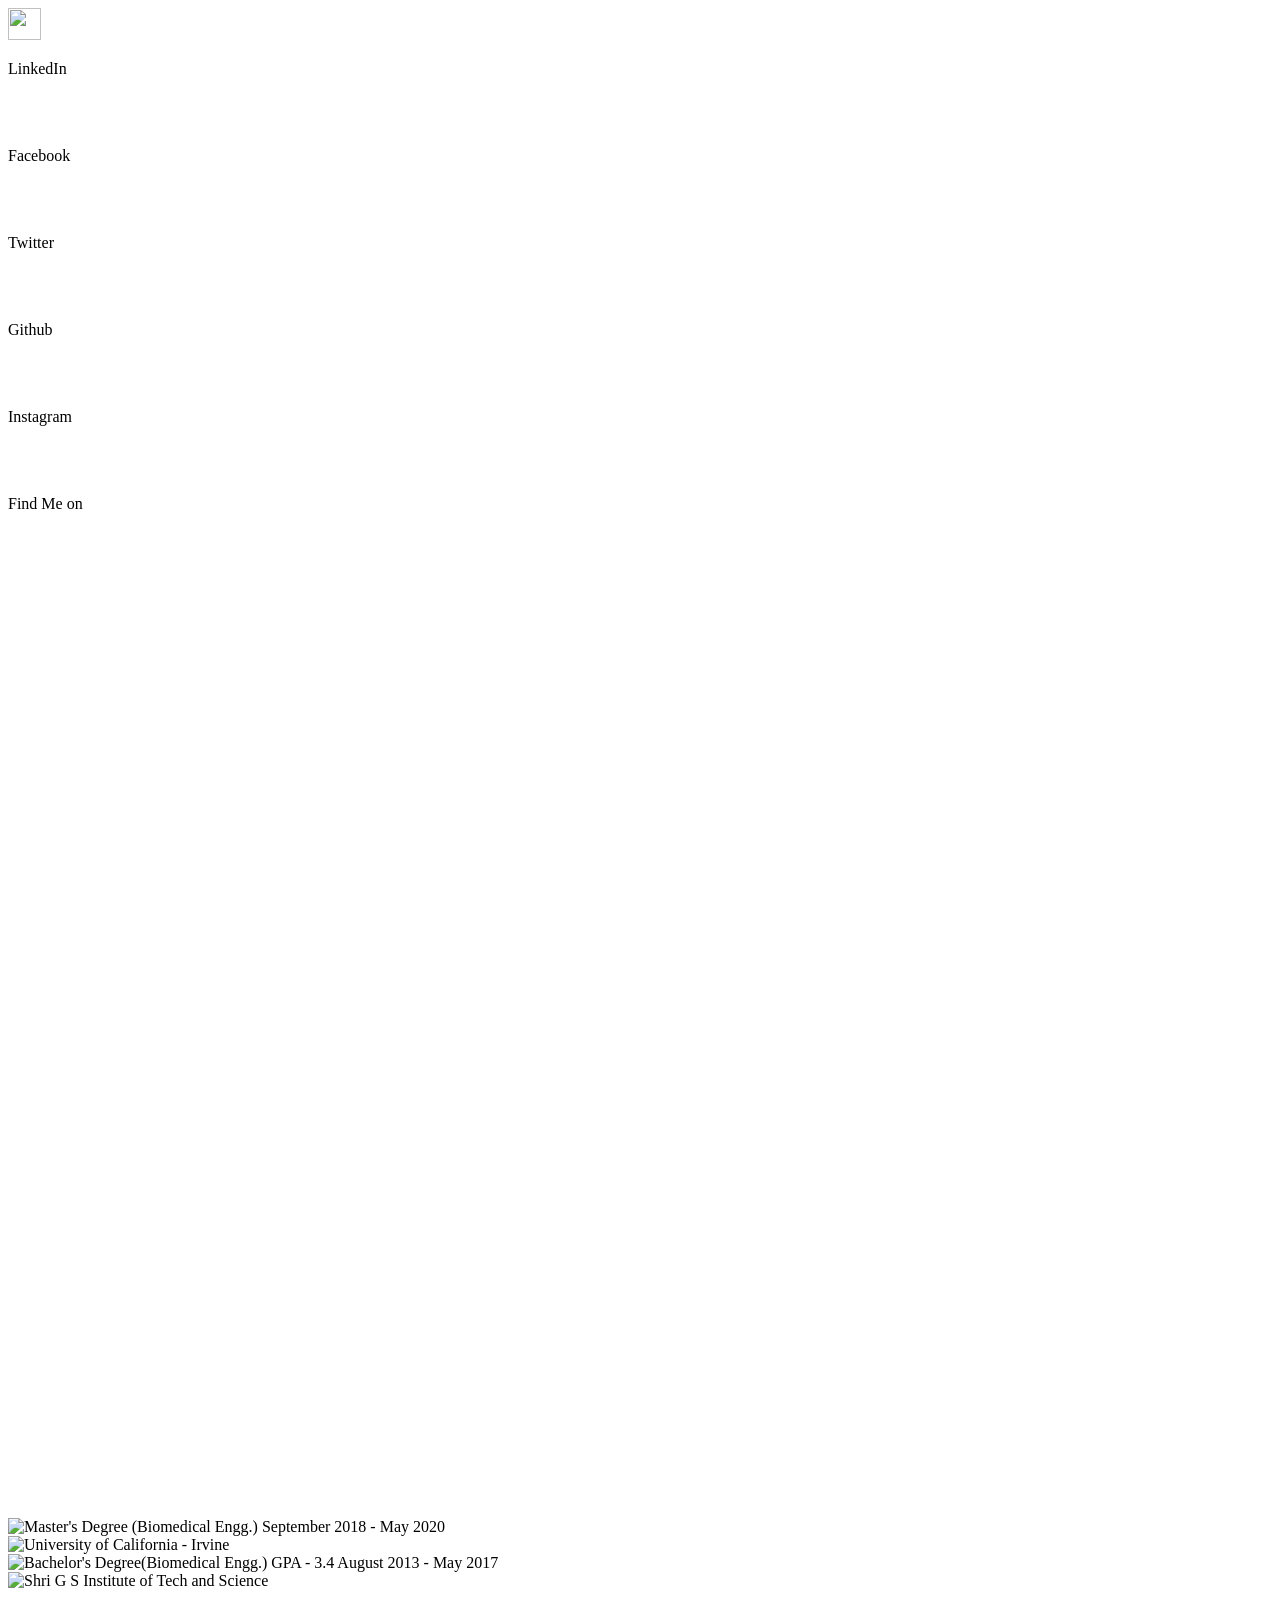
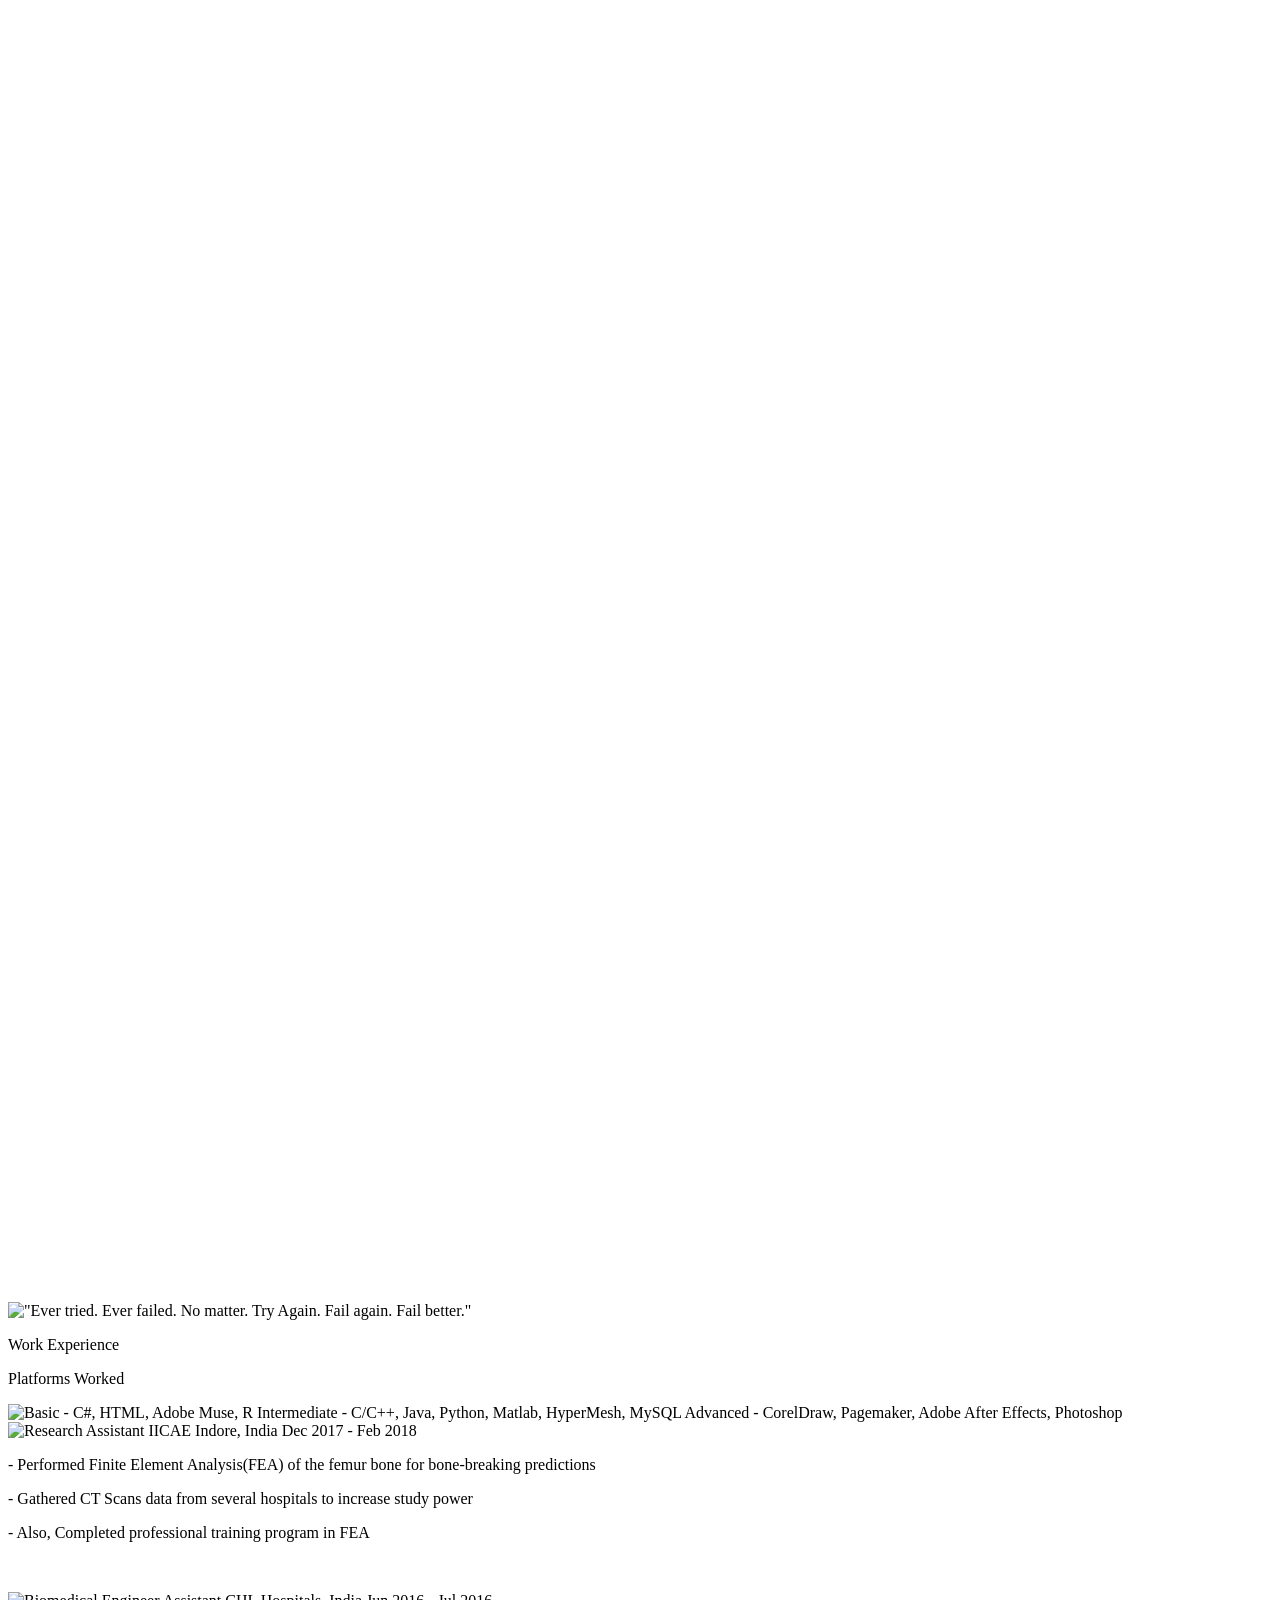
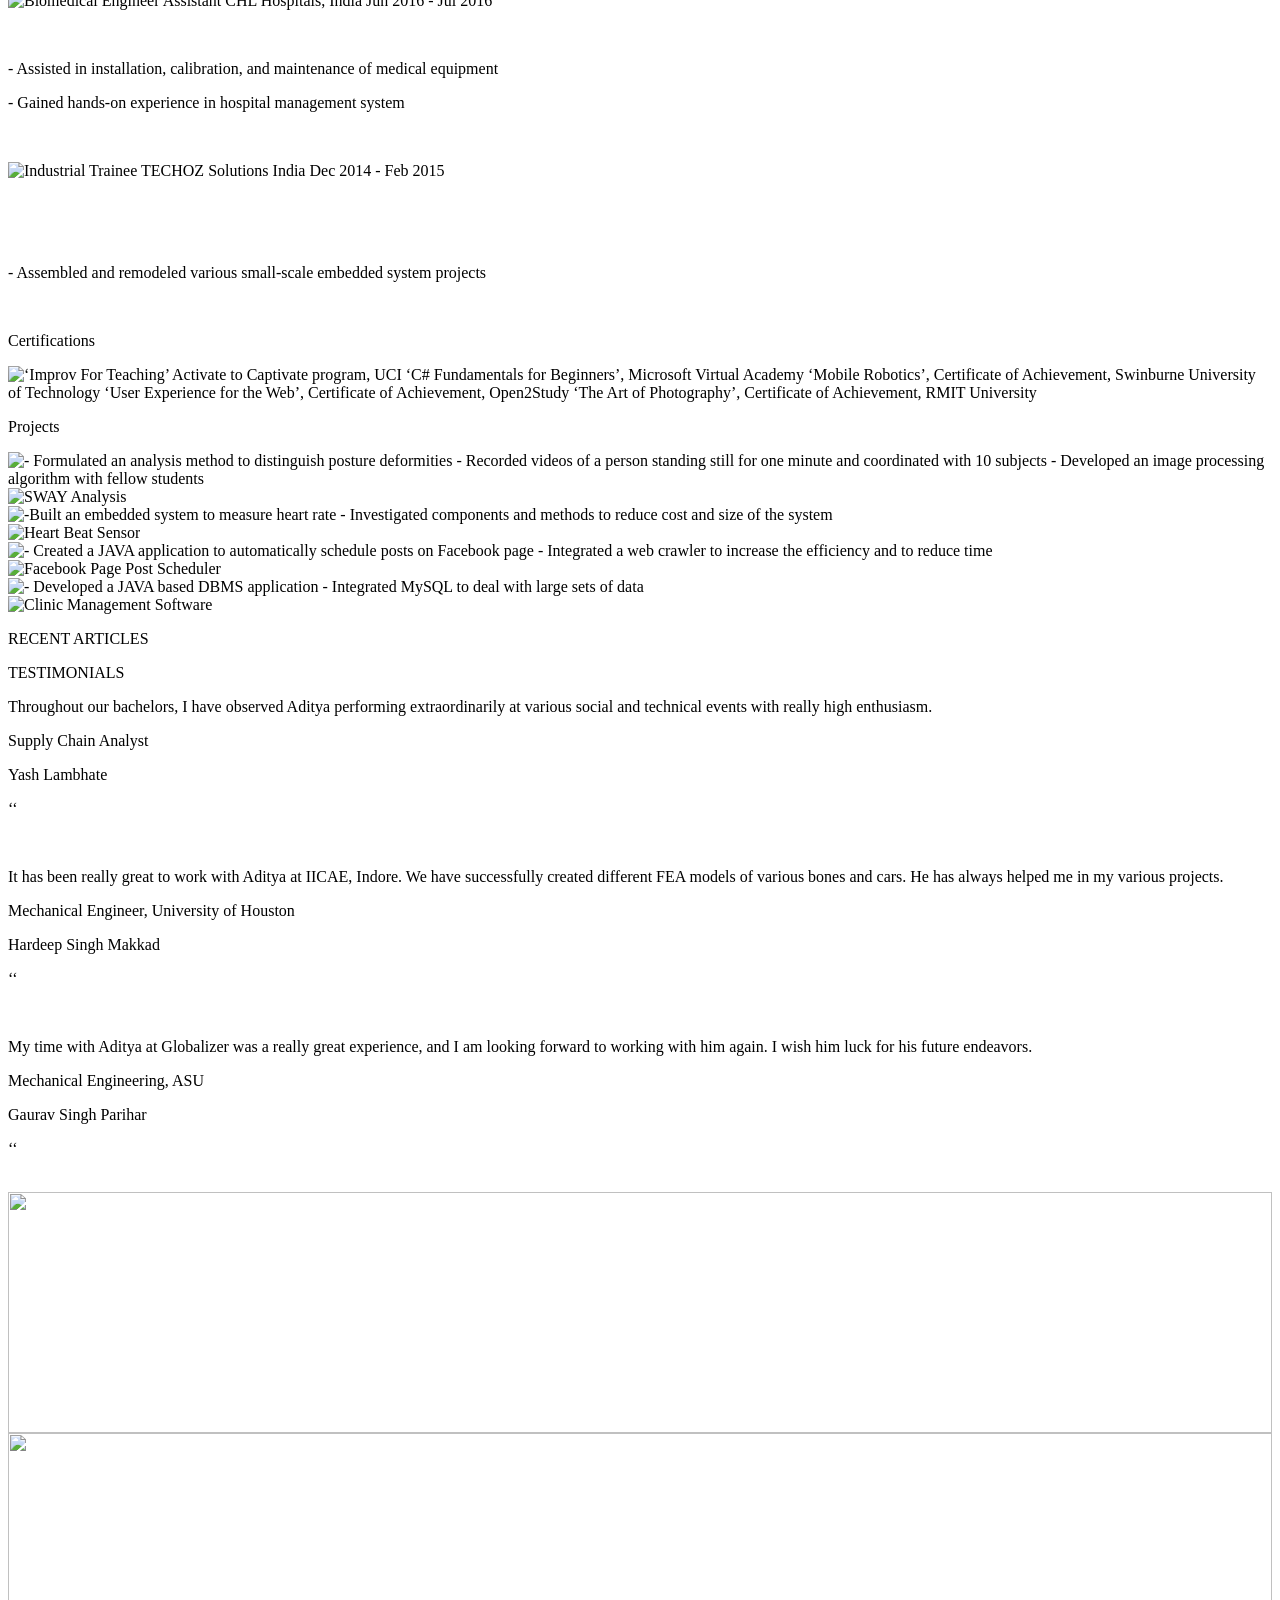
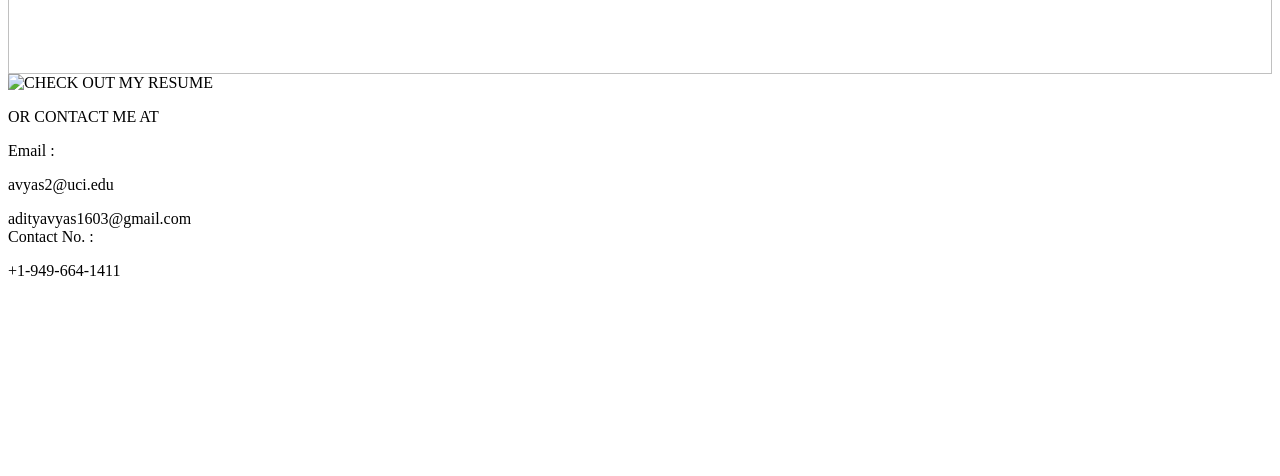
==== index.html @ 67d9429c "Create index.html" ====
<!DOCTYPE html>
<html class="nojs html css_verticalspacer" lang="en-US">
 <head>

  <meta http-equiv="Content-type" content="text/html;charset=UTF-8"/>
  <meta name="generator" content="2017.0.2.363"/>
  
  <script type="text/javascript">
   // Update the 'nojs'/'js' class on the html node
document.documentElement.className = document.documentElement.className.replace(/\bnojs\b/g, 'js');

// Check that all required assets are uploaded and up-to-date
if(typeof Muse == "undefined") window.Muse = {}; window.Muse.assets = {"required":["museutils.js", "museconfig.js", "webpro.js", "musewpslideshow.js", "jquery.museoverlay.js", "touchswipe.js", "jquery.musepolyfill.bgsize.js", "jquery.watch.js", "require.js", "index.css"], "outOfDate":[]};
</script>
  
  <title>INTRO</title>
  <!-- CSS -->
  <link rel="stylesheet" type="text/css" href="css/site_global.css?crc=293378168"/>
  <link rel="stylesheet" type="text/css" href="css/index.css?crc=4004415367" id="pagesheet"/>
  <!-- Other scripts -->
  <script type="text/javascript">
   var __adobewebfontsappname__ = "muse";
</script>
  <!-- JS includes -->
  <script src="https://webfonts.creativecloud.com/open-sans-condensed:n3:default;dosis:n3:default.js" type="text/javascript"></script>
    <!--HTML Widget code-->
  
    <style>
      body #page .menueffect{opacity:0;visibility:hidden}body #page .menueffect.mt-scroll-slide-top,body #page .menueffect.mt-scroll-slide-right,body #page .menueffect.mt-scroll-slide-bottom,body #page .menueffect.mt-scroll-slide-left{transition:opacity 500ms ease-in,visibility 500ms ease-in,-webkit-transform 500ms ease-in;transition:transform 500ms ease-in,opacity 500ms ease-in,visibility 500ms ease-in;transition:transform 500ms ease-in,opacity 500ms ease-in,visibility 500ms ease-in,-webkit-transform 500ms ease-in}body #page .menueffect.mt-scroll-slide-top.mt-scroll-show,body #page .menueffect.mt-scroll-slide-right.mt-scroll-show,body #page .menueffect.mt-scroll-slide-bottom.mt-scroll-show,body #page .menueffect.mt-scroll-slide-left.mt-scroll-show{opacity:1;visibility:visible}body #page .menueffect.mt-scroll-slide-top.mt-scroll-hide,body #page .menueffect.mt-scroll-slide-right.mt-scroll-hide,body #page .menueffect.mt-scroll-slide-bottom.mt-scroll-hide,body #page .menueffect.mt-scroll-slide-left.mt-scroll-hide{opacity:0;visibility:hidden}body #page .menueffect.mt-scroll-slide-top.mt-scroll-show{-webkit-transform:translateY(0%);-ms-transform:translateY(0%);transform:translateY(0%)}body #page .menueffect.mt-scroll-slide-top.mt-scroll-hide{-webkit-transform:translateY(-100%);-ms-transform:translateY(-100%);transform:translateY(-100%)}body #page .menueffect.mt-scroll-slide-right.mt-scroll-show{-webkit-transform:translateX(0%);-ms-transform:translateX(0%);transform:translateX(0%)}body #page .menueffect.mt-scroll-slide-right.mt-scroll-hide{-webkit-transform:translateX(100%);-ms-transform:translateX(100%);transform:translateX(100%)}body #page .menueffect.mt-scroll-slide-bottom.mt-scroll-show{-webkit-transform:translateY(0%);-ms-transform:translateY(0%);transform:translateY(0%)}body #page .menueffect.mt-scroll-slide-bottom.mt-scroll-hide{-webkit-transform:translateY(100%);-ms-transform:translateY(100%);transform:translateY(100%)}body #page .menueffect.mt-scroll-slide-left.mt-scroll-show{-webkit-transform:translateX(0%);-ms-transform:translateX(0%);transform:translateX(0%)}body #page .menueffect.mt-scroll-slide-left.mt-scroll-hide{-webkit-transform:translateX(-100%);-ms-transform:translateX(-100%);transform:translateX(-100%)}body #page .menueffect.mt-scroll-fade{transition:opacity 500ms ease-in,visibility 500ms ease-in}body #page .menueffect.mt-scroll-fade.mt-scroll-show{opacity:1;visibility:visible}body #page .menueffect.mt-scroll-fade.mt-scroll-hide{opacity:0;visibility:hidden}

    </style>
    
    
    <style>
      body #page .page3{opacity:0;visibility:hidden}body #page .page3.mt-scroll-slide-top,body #page .page3.mt-scroll-slide-right,body #page .page3.mt-scroll-slide-bottom,body #page .page3.mt-scroll-slide-left{transition:opacity 1000ms ease-in,visibility 1000ms ease-in,-webkit-transform 1000ms ease-in;transition:transform 1000ms ease-in,opacity 1000ms ease-in,visibility 1000ms ease-in;transition:transform 1000ms ease-in,opacity 1000ms ease-in,visibility 1000ms ease-in,-webkit-transform 1000ms ease-in}body #page .page3.mt-scroll-slide-top.mt-scroll-show,body #page .page3.mt-scroll-slide-right.mt-scroll-show,body #page .page3.mt-scroll-slide-bottom.mt-scroll-show,body #page .page3.mt-scroll-slide-left.mt-scroll-show{opacity:1;visibility:visible}body #page .page3.mt-scroll-slide-top.mt-scroll-hide,body #page .page3.mt-scroll-slide-right.mt-scroll-hide,body #page .page3.mt-scroll-slide-bottom.mt-scroll-hide,body #page .page3.mt-scroll-slide-left.mt-scroll-hide{opacity:0;visibility:hidden}body #page .page3.mt-scroll-slide-top.mt-scroll-show{-webkit-transform:translateY(0%);-ms-transform:translateY(0%);transform:translateY(0%)}body #page .page3.mt-scroll-slide-top.mt-scroll-hide{-webkit-transform:translateY(-100%);-ms-transform:translateY(-100%);transform:translateY(-100%)}body #page .page3.mt-scroll-slide-right.mt-scroll-show{-webkit-transform:translateX(0%);-ms-transform:translateX(0%);transform:translateX(0%)}body #page .page3.mt-scroll-slide-right.mt-scroll-hide{-webkit-transform:translateX(100%);-ms-transform:translateX(100%);transform:translateX(100%)}body #page .page3.mt-scroll-slide-bottom.mt-scroll-show{-webkit-transform:translateY(0%);-ms-transform:translateY(0%);transform:translateY(0%)}body #page .page3.mt-scroll-slide-bottom.mt-scroll-hide{-webkit-transform:translateY(100%);-ms-transform:translateY(100%);transform:translateY(100%)}body #page .page3.mt-scroll-slide-left.mt-scroll-show{-webkit-transform:translateX(0%);-ms-transform:translateX(0%);transform:translateX(0%)}body #page .page3.mt-scroll-slide-left.mt-scroll-hide{-webkit-transform:translateX(-100%);-ms-transform:translateX(-100%);transform:translateX(-100%)}body #page .page3.mt-scroll-fade{transition:opacity 1000ms ease-in,visibility 1000ms ease-in}body #page .page3.mt-scroll-fade.mt-scroll-show{opacity:1;visibility:visible}body #page .page3.mt-scroll-fade.mt-scroll-hide{opacity:0;visibility:hidden}

    </style>
    
    
    <style>
      body #page .page2{opacity:0;visibility:hidden}body #page .page2.mt-scroll-slide-top,body #page .page2.mt-scroll-slide-right,body #page .page2.mt-scroll-slide-bottom,body #page .page2.mt-scroll-slide-left{transition:opacity 1000ms ease-in,visibility 1000ms ease-in,-webkit-transform 1000ms ease-in;transition:transform 1000ms ease-in,opacity 1000ms ease-in,visibility 1000ms ease-in;transition:transform 1000ms ease-in,opacity 1000ms ease-in,visibility 1000ms ease-in,-webkit-transform 1000ms ease-in}body #page .page2.mt-scroll-slide-top.mt-scroll-show,body #page .page2.mt-scroll-slide-right.mt-scroll-show,body #page .page2.mt-scroll-slide-bottom.mt-scroll-show,body #page .page2.mt-scroll-slide-left.mt-scroll-show{opacity:1;visibility:visible}body #page .page2.mt-scroll-slide-top.mt-scroll-hide,body #page .page2.mt-scroll-slide-right.mt-scroll-hide,body #page .page2.mt-scroll-slide-bottom.mt-scroll-hide,body #page .page2.mt-scroll-slide-left.mt-scroll-hide{opacity:0;visibility:hidden}body #page .page2.mt-scroll-slide-top.mt-scroll-show{-webkit-transform:translateY(0%);-ms-transform:translateY(0%);transform:translateY(0%)}body #page .page2.mt-scroll-slide-top.mt-scroll-hide{-webkit-transform:translateY(-100%);-ms-transform:translateY(-100%);transform:translateY(-100%)}body #page .page2.mt-scroll-slide-right.mt-scroll-show{-webkit-transform:translateX(0%);-ms-transform:translateX(0%);transform:translateX(0%)}body #page .page2.mt-scroll-slide-right.mt-scroll-hide{-webkit-transform:translateX(100%);-ms-transform:translateX(100%);transform:translateX(100%)}body #page .page2.mt-scroll-slide-bottom.mt-scroll-show{-webkit-transform:translateY(0%);-ms-transform:translateY(0%);transform:translateY(0%)}body #page .page2.mt-scroll-slide-bottom.mt-scroll-hide{-webkit-transform:translateY(100%);-ms-transform:translateY(100%);transform:translateY(100%)}body #page .page2.mt-scroll-slide-left.mt-scroll-show{-webkit-transform:translateX(0%);-ms-transform:translateX(0%);transform:translateX(0%)}body #page .page2.mt-scroll-slide-left.mt-scroll-hide{-webkit-transform:translateX(-100%);-ms-transform:translateX(-100%);transform:translateX(-100%)}body #page .page2.mt-scroll-fade{transition:opacity 1000ms ease-in,visibility 1000ms ease-in}body #page .page2.mt-scroll-fade.mt-scroll-show{opacity:1;visibility:visible}body #page .page2.mt-scroll-fade.mt-scroll-hide{opacity:0;visibility:hidden}

    </style>
    
    
<style>
canvas {background:transparent;}
</style>

    <style>
      body #page .page4{opacity:0;visibility:hidden}body #page .page4.mt-scroll-slide-top,body #page .page4.mt-scroll-slide-right,body #page .page4.mt-scroll-slide-bottom,body #page .page4.mt-scroll-slide-left{transition:opacity 1000ms ease-in,visibility 1000ms ease-in,-webkit-transform 1000ms ease-in;transition:transform 1000ms ease-in,opacity 1000ms ease-in,visibility 1000ms ease-in;transition:transform 1000ms ease-in,opacity 1000ms ease-in,visibility 1000ms ease-in,-webkit-transform 1000ms ease-in}body #page .page4.mt-scroll-slide-top.mt-scroll-show,body #page .page4.mt-scroll-slide-right.mt-scroll-show,body #page .page4.mt-scroll-slide-bottom.mt-scroll-show,body #page .page4.mt-scroll-slide-left.mt-scroll-show{opacity:1;visibility:visible}body #page .page4.mt-scroll-slide-top.mt-scroll-hide,body #page .page4.mt-scroll-slide-right.mt-scroll-hide,body #page .page4.mt-scroll-slide-bottom.mt-scroll-hide,body #page .page4.mt-scroll-slide-left.mt-scroll-hide{opacity:0;visibility:hidden}body #page .page4.mt-scroll-slide-top.mt-scroll-show{-webkit-transform:translateY(0%);-ms-transform:translateY(0%);transform:translateY(0%)}body #page .page4.mt-scroll-slide-top.mt-scroll-hide{-webkit-transform:translateY(-100%);-ms-transform:translateY(-100%);transform:translateY(-100%)}body #page .page4.mt-scroll-slide-right.mt-scroll-show{-webkit-transform:translateX(0%);-ms-transform:translateX(0%);transform:translateX(0%)}body #page .page4.mt-scroll-slide-right.mt-scroll-hide{-webkit-transform:translateX(100%);-ms-transform:translateX(100%);transform:translateX(100%)}body #page .page4.mt-scroll-slide-bottom.mt-scroll-show{-webkit-transform:translateY(0%);-ms-transform:translateY(0%);transform:translateY(0%)}body #page .page4.mt-scroll-slide-bottom.mt-scroll-hide{-webkit-transform:translateY(100%);-ms-transform:translateY(100%);transform:translateY(100%)}body #page .page4.mt-scroll-slide-left.mt-scroll-show{-webkit-transform:translateX(0%);-ms-transform:translateX(0%);transform:translateX(0%)}body #page .page4.mt-scroll-slide-left.mt-scroll-hide{-webkit-transform:translateX(-100%);-ms-transform:translateX(-100%);transform:translateX(-100%)}body #page .page4.mt-scroll-fade{transition:opacity 1000ms ease-in,visibility 1000ms ease-in}body #page .page4.mt-scroll-fade.mt-scroll-show{opacity:1;visibility:visible}body #page .page4.mt-scroll-fade.mt-scroll-hide{opacity:0;visibility:hidden}

    </style>
    
    
	<style>
	.particle {width: 100%px; height: 1119px;}
	</style>
	
	
      <style>

        #page #u2139 {
          display: none;
        }

        body .u2139-mt_btn_top {
          opacity: 0;
          visibility: hidden;
          position: fixed;
          padding: 15px;
          z-index: 999;
          display: inline-block;
          background: rgba(56,56,56, 1);
          border: 0px solid rgba(56,56,56, 1);
          outline: none;
          font-size: 14px;
          text-decoration: none !important;
          color: rgb(255,255,255);
          border-radius: 5px;
          transition: visibility 1s, opacity 1s;
          font-family: Source Sans Pro, Arial, sans-serif;
          min-width: calc(50px - 30px);
          height: calc(50px - 30px);
          line-height: calc(50px - 30px);
          text-align: center;
          transition-delay: 0s;
        }

        body .u2139-mt_btn_top.show_scroll {
          opacity: 1;
          visibility: visible;
        }
       
        body .u2139-mt_btn_top .u2139-mt-scrolltop-arrow {
          display: inline-block;
          position: relative;
          text-align: center;
          color: rgb(255,255,255);
          margin-left: .75em;
          border-radius: 5px;
          vertical-align: middle;
        }

        body .u2139-mt_btn_top .u2139-mt-scrolltop-arrow:after {
          content: '';
          display: inline-block;
          width: 10px;
          height: 10px;
          border-top: 2px solid rgb(255,255,255);
          border-right: 2px solid rgb(255,255,255);
          -moz-transform: rotate(-45deg);
          -webkit-transform: rotate(-45deg);
          transform: rotate(-45deg);
          vertical-align: middle;
        }

        body .u2139-mt_btn_top.arrow-only .u2139-mt-scrolltop-arrow {
          margin-left: 0;
          margin-top: 1px;
        }

        body .u2139-mt_btn_top:hover {
          background: rgba(126,124,124, 1);
          border-color: rgba(126,124,124, 1);
          color: rgb(255,255,255);
        }

        body .u2139-mt_btn_top:hover .u2139-mt-scrolltop-arrow:after {
          border-top: 2px solid rgb(255,255,255);
          border-right: 2px solid rgb(255,255,255);
        }

        button::-moz-focus-inner {
          border: none;
        }

      </style>
    
		<style>
.u4197 {
  position: relative;
  overflow: hidden;
  margin: 0px;
  width: 100%px;
  height: 241px;
  color: #000000;
  text-align: left;
  background: #FFFFFF;
}

.u4197 *,
.u4197:before,
.u4197:after {
  -webkit-box-sizing: border-box;
  box-sizing: border-box;
  -webkit-transition: all 0.4s ease;
  transition: all 0.4s ease;
}

.u4197 img {
  backface-visibility: hidden;
  vertical-align: top;
display: block;
  width: 100%;
  height: 100%;
  object-fit: cover;
}

.u4197:before,
.u4197:after {
  content: '';
  background-color: #000000;
  position: absolute;
  z-index: 1;
  top: 50%;
  left: 50%;
  opacity: 0;
  -webkit-transform: translate(-50%, -50%);
  transform: translate(-50%, -50%);
}

.u4197:before {
  width: 300px;
  height: 2px;
}

.u4197:after {
  height: 300px;
  width: 2px;
}

.u4197 figcaption {
  position: absolute;
  left: 0;
  bottom: 0;
}

.u4197 h3 {
  font-weight: 400;
  padding: 8px 15px;
  margin: 0;
  opacity: 0;
  -webkit-transform: translateY(100%);
  transform: translateY(100%);
}

.u4197 a {
  position: absolute;
  top: 0;
  bottom: 0;
  left: 0;
  right: 0;
  z-index: 1;
}

.u4197:hover img,
.u4197.hover img {
  zoom: 1;
  filter: alpha(opacity=25);
  -webkit-opacity: 0.25;
  opacity: 0.25;
}

.u4197:hover:before,
.u4197.hover:before,
.u4197:hover:after,
.u4197.hover:after {
  opacity: 1;
}

.u4197:hover:before,
.u4197.hover:before {
  width: 50px;
}

.u4197:hover:after,
.u4197.hover:after {
  height: 50px;
}

.u4197:hover h3,
.u4197.hover h3 {
  -webkit-transform: translateY(0%);
  transform: translateY(0%);
  opacity: 1;
}
</style>
	
		<style>
.u3781 {
  position: relative;
  overflow: hidden;
  margin: 0px;
  width: 100%px;
  height: 241px;
  color: #000000;
  text-align: left;
  background: #FFFFFF;
}

.u3781 *,
.u3781:before,
.u3781:after {
  -webkit-box-sizing: border-box;
  box-sizing: border-box;
  -webkit-transition: all 0.4s ease;
  transition: all 0.4s ease;
}

.u3781 img {
  backface-visibility: hidden;
  vertical-align: top;
display: block;
  width: 100%;
  height: 100%;
  object-fit: cover;
}

.u3781:before,
.u3781:after {
  content: '';
  background-color: #000000;
  position: absolute;
  z-index: 1;
  top: 50%;
  left: 50%;
  opacity: 0;
  -webkit-transform: translate(-50%, -50%);
  transform: translate(-50%, -50%);
}

.u3781:before {
  width: 300px;
  height: 2px;
}

.u3781:after {
  height: 300px;
  width: 2px;
}

.u3781 figcaption {
  position: absolute;
  left: 0;
  bottom: 0;
}

.u3781 h3 {
  font-weight: 400;
  padding: 8px 15px;
  margin: 0;
  opacity: 0;
  -webkit-transform: translateY(100%);
  transform: translateY(100%);
}

.u3781 a {
  position: absolute;
  top: 0;
  bottom: 0;
  left: 0;
  right: 0;
  z-index: 1;
}

.u3781:hover img,
.u3781.hover img {
  zoom: 1;
  filter: alpha(opacity=25);
  -webkit-opacity: 0.25;
  opacity: 0.25;
}

.u3781:hover:before,
.u3781.hover:before,
.u3781:hover:after,
.u3781.hover:after {
  opacity: 1;
}

.u3781:hover:before,
.u3781.hover:before {
  width: 50px;
}

.u3781:hover:after,
.u3781.hover:after {
  height: 50px;
}

.u3781:hover h3,
.u3781.hover h3 {
  -webkit-transform: translateY(0%);
  transform: translateY(0%);
  opacity: 1;
}
</style>
	
 </head>
 <body>

  <div class="page3 clearfix" id="page"><!-- column -->
   <div class="position_content" id="page_position_content">
    <div class="size_fixed colelem" id="u1993"><!-- custom html -->
     
      
    
    </div>
    <div class="PamphletWidget clearfix colelem" id="pamphletu1450"><!-- none box -->
     <div class="ThumbGroup clearfix grpelem" id="u1453"><!-- none box -->
      <div class="popup_anchor" id="u1454popup">
       <div class="Thumb popup_element clearfix" id="u1454"><!-- group -->
        <div class="grpelem" id="u1455"><!-- state-based BG images --></div>
        <div class="clip_frame grpelem" id="u1457"><!-- image -->
         <img class="block" id="u1457_img" src="images/menu_icon_04_white_3line-crop-u1457.png?crc=4158053167" alt="" width="33" height="32"/>
        </div>
       </div>
      </div>
     </div>
     <div class="popup_anchor" id="u1463popup">
      <div class="ContainerGroup clearfix" id="u1463"><!-- stack box -->
       <div class="Container invi clearfix grpelem" id="u1464"><!-- column -->
        <div class="colelem" id="u1465"><!-- simple frame --></div>
        <div class="Button clearfix colelem" id="buttonu1484"><!-- container box -->
         <div class="clearfix grpelem" id="u1487-4"><!-- content -->
          <p id="u1487-2"><span class="Menu-Buttons" id="u1487" onclick="location.href='https://www.linkedin.com/in/adityavyasbme/'">LinkedIn</span></p>
         </div>
         <div class="clip_frame grpelem" id="u1485"><!-- image -->
          <img class="block" id="u1485_img" src="images/pointer.png?crc=3760686964" alt="" width="17" height="33"/>
         </div>
        </div>
        <div class="Button clearfix colelem" id="buttonu1488"><!-- container box -->
         <div class="clearfix grpelem" id="u1489-4"><!-- content -->
          <p id="u1489-2"><span class="Menu-Buttons" id="u1489" onclick="location.href='https://www.facebook.com/rstaraditya'">Facebook</span></p>
         </div>
         <div class="clip_frame grpelem" id="u1490"><!-- image -->
          <img class="block" id="u1490_img" src="images/pointer.png?crc=3760686964" alt="" width="17" height="33"/>
         </div>
        </div>
        <div class="Button clearfix colelem" id="buttonu1476"><!-- container box -->
         <div class="clearfix grpelem" id="u1479-4"><!-- content -->
          <p id="u1479-2"><span class="Menu-Buttons" id="u1479" onclick="location.href='https://twitter.com/rstaraditya'">Twitter</span></p>
         </div>
         <div class="clip_frame grpelem" id="u1477"><!-- image -->
          <img class="block" id="u1477_img" src="images/pointer.png?crc=3760686964" alt="" width="17" height="33"/>
         </div>
        </div>
        <div class="Button clearfix colelem" id="buttonu1472"><!-- container box -->
         <div class="clearfix grpelem" id="u1475-4"><!-- content -->
          <p id="u1475-2"><span class="Menu-Buttons" id="u1475" onclick="location.href='https://github.com/adityavyasbme'">Github</span></p>
         </div>
         <div class="clip_frame grpelem" id="u1473"><!-- image -->
          <img class="block" id="u1473_img" src="images/pointer.png?crc=3760686964" alt="" width="17" height="33"/>
         </div>
        </div>
        <div class="Button clearfix colelem" id="buttonu1480"><!-- container box -->
         <div class="clearfix grpelem" id="u1481-4"><!-- content -->
          <p id="u1481-2"><span class="Menu-Buttons" id="u1481" onclick="location.href='https://www.instagram.com/indian_traveller___/?hl=en'">Instagram</span></p>
         </div>
         <div class="clip_frame grpelem" id="u1482"><!-- image -->
          <img class="block" id="u1482_img" src="images/pointer.png?crc=3760686964" alt="" width="17" height="33"/>
         </div>
        </div>
        <div class="clearfix colelem" id="u1466"><!-- group -->
         <a class="nonblock nontext clearfix grpelem" id="u1471-4"><!-- content --><p>Find Me on</p></a>
        </div>
       </div>
      </div>
     </div>
    </div>
    <div class="clearfix colelem" id="pu206"><!-- group -->
     <div class="browser_width grpelem" id="u206-bw">
      <div class="menueffect museBGSize" id="u206"><!-- group -->
       <div class="clearfix" id="u206_align_to_page">
        <img class="grpelem" id="u202-6" alt="Hey There! I am Aditya Vyas" width="583" height="227" src="images/u202-6.png?crc=4177554536"/><!-- rasterized frame -->
       </div>
      </div>
     </div>
     <div class="page2 size_fixed grpelem" id="u2109"><!-- custom html -->
      
      
    
     </div>
     <div class="page2 size_fixed grpelem" id="u2054"><!-- custom html -->
      
      
    
     </div>
     <div class="browser_width grpelem" id="u4279-bw">
      <div class="size_browser_width" id="u4279"><!-- custom html -->
       
<!-- This Adobe Muse widget was created by the team at MuseFree.com -->
 <canvas id="canvas"></canvas>

      </div>
     </div>
    </div>
    <div class="clearfix colelem" id="pu3796"><!-- group -->
     <div class="browser_width grpelem" id="u3796-bw">
      <div class="museBGSize rgba-background" id="u3796"><!-- group -->
       <div class="clearfix" id="u3796_align_to_page">
        <div class="page4 H2 clearfix grpelem" id="u733-4"><!-- content -->
         <h2>Education</h2>
        </div>
       </div>
      </div>
     </div>
     <div class="page4 size_fixed grpelem" id="u2150"><!-- custom html -->
      
      
    
     </div>
     <div class="PamphletWidget clearfix grpelem" id="pamphletu2613"><!-- none box -->
      <div class="popup_anchor" id="u2616popup">
       <div class="ContainerGroup clearfix" id="u2616"><!-- none box -->
        <div class="Container invi shadow rgba-background clearfix grpelem" id="u2617"><!-- group -->
         <img class="grpelem" id="u3836-6" alt="Master's Degree (Biomedical Engg.) September 2018 - May 2020" width="436" height="75" src="images/u3836-6.png?crc=3831206050"/><!-- rasterized frame -->
        </div>
       </div>
      </div>
      <div class="ThumbGroup clearfix grpelem" id="u2625"><!-- none box -->
       <div class="popup_anchor" id="u2626popup">
        <div class="Thumb popup_element rgba-background shadow clearfix" id="u2626"><!-- group -->
         <img class="grpelem" id="u2627" alt="University of California - Irvine" src="images/blank.gif?crc=4208392903"/><!-- state-based BG images -->
        </div>
       </div>
      </div>
     </div>
     <div class="PamphletWidget clearfix grpelem" id="pamphletu2390"><!-- none box -->
      <div class="popup_anchor" id="u2399popup">
       <div class="ContainerGroup clearfix" id="u2399"><!-- none box -->
        <div class="Container invi shadow rgba-background clearfix grpelem" id="u2400"><!-- group -->
         <img class="grpelem" id="u3833-8" alt="Bachelor's Degree(Biomedical Engg.) GPA - 3.4 August 2013 - May 2017" width="432" height="95" src="images/u3833-8.png?crc=4275743310"/><!-- rasterized frame -->
        </div>
       </div>
      </div>
      <div class="ThumbGroup clearfix grpelem" id="u2395"><!-- none box -->
       <div class="popup_anchor" id="u2396popup">
        <div class="Thumb popup_element rgba-background shadow clearfix" id="u2396"><!-- group -->
         <img class="grpelem" id="u2398" alt="Shri G S Institute of Tech and Science" src="images/blank.gif?crc=4208392903"/><!-- state-based BG images -->
        </div>
       </div>
      </div>
     </div>
     <div class="browser_width grpelem" id="u244-bw">
      <div class="page2 museBGSize" id="u244"><!-- column -->
       <div class="clearfix" id="u244_align_to_page">
        <div class="page2 H2 clearfix colelem" id="u251-4"><!-- content -->
         <h2>About Me</h2>
        </div>
        <img class="colelem" id="u255-4" alt="W H O A M I ?" width="129" height="18" src="images/u255-4.png?crc=198804246"/><!-- rasterized frame -->
        <img class="colelem" id="u247-10" alt="Being a 90's kid, I had always been a huge fan of Sci-fi novels, comics, and movies. Can we create a machine that can think on its own? This question popped into my mind when I saw Ironman. I didn't find out the perfect solution, but it directed me to the path of Biocomputational Technologies. The success stories of autonomous surgical systems or the ideas shared at TED Talk always motivated me. So I decided to bolster my knowledge with various massive open online courses, and further, I opted for Biomedical engineering. Currently, I am working upon ML/AI to improve Brain-Computer Interface efficiency. I have an unquenchable thirst to incorporate Computer Science concepts in Biomedical Engineering, and If provided with the opportunity, I would comport myself creditably in any environment. I wish to be in a place, where I can learn how to incubate an elegant idea, formulate it succinctly and passionately strive to reach the goal with scientific integrity." width="801" height="228" src="images/u247-10.png?crc=434876450"/><!-- rasterized frame -->
       </div>
      </div>
     </div>
    </div>
    <div class="clearfix colelem" id="pu4618"><!-- group -->
     <div class="browser_width grpelem" id="u4618-bw">
      <div class="size_browser_width" id="u4618"><!-- custom html -->
       
	<div class="particle"></div>
	
      </div>
     </div>
     <img class="grpelem" id="u4606-4" alt="&quot;Ever tried. Ever failed. No matter. Try Again. Fail again. Fail better.&quot;" width="438" height="136" src="images/u4606-4.png?crc=283880916"/><!-- rasterized frame -->
     <div class="clearfix grpelem" id="u759-4"><!-- content -->
      <p>Work Experience</p>
     </div>
     <div class="size_fixed grpelem" id="u2139"><!-- custom html -->
      
       
    
     </div>
     <div class="clearfix grpelem" id="u4521"><!-- group -->
      <div class="shadow rounded-corners clearfix grpelem" id="u762"><!-- column -->
       <div class="position_content" id="u762_position_content">
        <div class="clearfix colelem" id="u768-4"><!-- content -->
         <p>Platforms Worked</p>
        </div>
        <img class="colelem" id="u2972-12" alt="Basic - C#, HTML, Adobe Muse, R Intermediate - C/C++, Java, Python, Matlab, HyperMesh, MySQL Advanced - CorelDraw, Pagemaker, Adobe After Effects, Photoshop " width="437" height="185" src="images/u2972-12.png?crc=3901646832"/><!-- rasterized frame -->
       </div>
      </div>
     </div>
     <div class="clearfix grpelem" id="u3851"><!-- group -->
      <div class="rgba-background grpelem" id="u2899"><!-- simple frame --></div>
      <div class="clearfix grpelem" id="u3799"><!-- group -->
       <div class="shadow rounded-corners rgba-background clearfix grpelem" id="u2887"><!-- group -->
        <img class="grpelem" id="u2893-10" alt="Research Assistant IICAE Indore, India Dec 2017 - Feb 2018" width="264" height="130" src="images/u2893-10.png?crc=196476810"/><!-- rasterized frame -->
        <div class="clearfix grpelem" id="u2896-9"><!-- content -->
         <p>- Performed Finite Element Analysis(FEA) of the femur bone for bone-breaking predictions</p>
         <p>- Gathered CT Scans data from several hospitals to increase study power</p>
         <p>- Also, Completed professional training program in FEA</p>
         <p>&nbsp;</p>
        </div>
       </div>
      </div>
      <div class="shadow gradient grpelem" id="u3845"><!-- simple frame --></div>
     </div>
     <div class="clearfix grpelem" id="u3854"><!-- group -->
      <div class="rgba-background grpelem" id="u3855"><!-- simple frame --></div>
      <div class="clearfix grpelem" id="u3856"><!-- group -->
       <div class="shadow rounded-corners rgba-background clearfix grpelem" id="u3858"><!-- group -->
        <img class="grpelem" id="u3857-9" alt="Biomedical Engineer Assistant CHL Hospitals, India Jun 2016 - Jul 2016" width="264" height="130" src="images/u3857-9.png?crc=4068931247"/><!-- rasterized frame -->
        <div class="clearfix grpelem" id="u3859-8"><!-- content -->
         <p>&nbsp;</p>
         <p>- Assisted in installation, calibration, and maintenance of medical equipment</p>
         <p>- Gained hands-on experience in hospital management system</p>
         <p>&nbsp;</p>
        </div>
       </div>
      </div>
      <div class="shadow gradient grpelem" id="u3860"><!-- simple frame --></div>
     </div>
     <div class="clearfix grpelem" id="u3896"><!-- group -->
      <div class="rgba-background grpelem" id="u3897"><!-- simple frame --></div>
      <div class="clearfix grpelem" id="u3898"><!-- group -->
       <div class="shadow rounded-corners rgba-background clearfix grpelem" id="u3900"><!-- group -->
        <img class="grpelem" id="u3899-13" alt="Industrial Trainee TECHOZ Solutions India Dec 2014 - Feb 2015" width="264" height="130" src="images/u3899-13.png?crc=4241191007"/><!-- rasterized frame -->
        <div class="clearfix grpelem" id="u3901-7"><!-- content -->
         <p id="u3901">&nbsp;</p>
         <p id="u3901-2">&nbsp;</p>
         <p id="u3901-4">- Assembled and remodeled various small-scale embedded system projects</p>
         <p id="u3901-5">&nbsp;</p>
        </div>
       </div>
      </div>
      <div class="shadow gradient grpelem" id="u3902"><!-- simple frame --></div>
     </div>
     <div class="clearfix grpelem" id="u4524"><!-- group -->
      <div class="shadow rounded-corners clearfix grpelem" id="u3923"><!-- column -->
       <div class="clearfix colelem" id="u3924-4"><!-- content -->
        <p>Certifications</p>
       </div>
       <img class="colelem" id="u3925-23" alt="‘​Improv For Teaching’ Activate to Captivate program, UCI ‘​C# Fundamentals for Beginners’, Microsoft Virtual Academy ‘​Mobile Robotics’, Certificate of Achievement, Swinburne University of Technology ‘​User Experience for the Web’, Certificate of Achievement, Open2Study ‘​The Art of Photography’, Certificate of Achievement, RMIT University" width="437" height="234" src="images/u3925-23.png?crc=4169321100"/><!-- rasterized frame -->
      </div>
     </div>
     <div class="clearfix grpelem" id="u4527"><!-- group -->
      <div class="shadow rounded-corners clearfix grpelem" id="u3940"><!-- group -->
       <div class="clearfix grpelem" id="u3982-4"><!-- content -->
        <p>Projects</p>
       </div>
      </div>
      <div class="PamphletWidget clearfix grpelem" id="pamphletu3943"><!-- none box -->
       <div class="popup_anchor" id="u3948popup">
        <div class="ContainerGroup clearfix" id="u3948"><!-- none box -->
         <div class="Container invi shadow clearfix grpelem" id="u3949"><!-- group -->
          <img class="grpelem" id="u3950-8" alt="- Formulated an analysis method to distinguish posture deformities - Recorded videos of a person standing still for one minute and coordinated with 10 subjects - Developed an image processing algorithm with fellow students" width="436" height="132" src="images/u3950-8.png?crc=11027737"/><!-- rasterized frame -->
         </div>
        </div>
       </div>
       <div class="ThumbGroup clearfix grpelem" id="u3953"><!-- none box -->
        <div class="popup_anchor" id="u3954popup">
         <div class="Thumb popup_element rgba-background shadow rounded-corners clearfix" id="u3954"><!-- group -->
          <img class="grpelem" id="u3955" alt="SWAY Analysis" src="images/blank.gif?crc=4208392903"/><!-- state-based BG images -->
         </div>
        </div>
       </div>
      </div>
      <div class="PamphletWidget clearfix grpelem" id="pamphletu3985"><!-- none box -->
       <div class="popup_anchor" id="u3989popup">
        <div class="ContainerGroup clearfix" id="u3989"><!-- none box -->
         <div class="Container invi shadow clearfix grpelem" id="u3990"><!-- group -->
          <img class="grpelem" id="u3991-6" alt="-Built an embedded system to measure heart rate - Investigated components and methods to reduce cost and size of the system" width="436" height="110" src="images/u3991-6.png?crc=3788799042"/><!-- rasterized frame -->
         </div>
        </div>
       </div>
       <div class="ThumbGroup clearfix grpelem" id="u3986"><!-- none box -->
        <div class="popup_anchor" id="u3987popup">
         <div class="Thumb popup_element rgba-background shadow clearfix" id="u3987"><!-- group -->
          <img class="grpelem" id="u3988" alt="Heart Beat Sensor" src="images/blank.gif?crc=4208392903"/><!-- state-based BG images -->
         </div>
        </div>
       </div>
      </div>
      <div class="PamphletWidget clearfix grpelem" id="pamphletu4024"><!-- none box -->
       <div class="popup_anchor" id="u4029popup">
        <div class="ContainerGroup clearfix" id="u4029"><!-- none box -->
         <div class="Container invi shadow clearfix grpelem" id="u4030"><!-- group -->
          <img class="grpelem" id="u4031-6" alt="- Created a JAVA application to automatically schedule posts on Facebook page - Integrated a web crawler to increase the efficiency and to reduce time" width="436" height="110" src="images/u4031-6.png?crc=163452630"/><!-- rasterized frame -->
         </div>
        </div>
       </div>
       <div class="ThumbGroup clearfix grpelem" id="u4032"><!-- none box -->
        <div class="popup_anchor" id="u4033popup">
         <div class="Thumb popup_element rgba-background shadow clearfix" id="u4033"><!-- group -->
          <img class="grpelem" id="u4034" alt="Facebook Page Post Scheduler" src="images/blank.gif?crc=4208392903"/><!-- state-based BG images -->
         </div>
        </div>
       </div>
      </div>
      <div class="PamphletWidget clearfix grpelem" id="pamphletu4063"><!-- none box -->
       <div class="popup_anchor" id="u4071popup">
        <div class="ContainerGroup clearfix" id="u4071"><!-- none box -->
         <div class="Container invi shadow clearfix grpelem" id="u4072"><!-- group -->
          <img class="grpelem" id="u4073-6" alt="- Developed a JAVA based DBMS application - Integrated MySQL to deal with large sets of data" width="436" height="78" src="images/u4073-6.png?crc=4045821167"/><!-- rasterized frame -->
         </div>
        </div>
       </div>
       <div class="ThumbGroup clearfix grpelem" id="u4068"><!-- none box -->
        <div class="popup_anchor" id="u4069popup">
         <div class="Thumb popup_element rgba-background shadow rounded-corners clearfix" id="u4069"><!-- group -->
          <img class="grpelem" id="u4070" alt="Clinic Management Software" src="images/blank.gif?crc=4208392903"/><!-- state-based BG images -->
         </div>
        </div>
       </div>
      </div>
     </div>
    </div>
    <div class="clearfix colelem" id="pu4569"><!-- group -->
     <div class="browser_width grpelem" id="u4569-bw">
      <div id="u4569"><!-- group -->
       <div class="clearfix" id="u4569_align_to_page">
        <div class="clearfix grpelem" id="u4202-4"><!-- content -->
         <p>RECENT ARTICLES</p>
        </div>
        <div class="clearfix grpelem" id="u4612-4"><!-- content -->
         <p>TESTIMONIALS</p>
        </div>
       </div>
      </div>
     </div>
     <div class="PamphletWidget clearfix grpelem" id="pamphletu4294"><!-- none box -->
      <div class="ThumbGroup clearfix grpelem" id="u4297"><!-- none box -->
       <div class="popup_anchor" id="u4299popup">
        <div class="Thumb popup_element rounded-corners" id="u4299"><!-- simple frame --></div>
       </div>
       <div class="popup_anchor" id="u4300popup">
        <div class="Thumb popup_element rounded-corners" id="u4300"><!-- simple frame --></div>
       </div>
       <div class="popup_anchor" id="u4298popup">
        <div class="Thumb popup_element rounded-corners" id="u4298"><!-- simple frame --></div>
       </div>
      </div>
      <div class="popup_anchor" id="u4301popup">
       <div class="ContainerGroup clearfix" id="u4301"><!-- stack box -->
        <div class="Container clearfix grpelem" id="u4321"><!-- group -->
         <div class="rounded-corners clearfix grpelem" id="u5561"><!-- group -->
          <div class="clearfix grpelem" id="u5617-4"><!-- content -->
           <p id="u5617-2"><span class="Feedback" id="u5617">Throughout our bachelors, I have observed Aditya performing extraordinarily at various social and technical events with really high enthusiasm.</span></p>
          </div>
         </div>
         <div class="clearfix grpelem" id="u5562-4"><!-- content -->
          <p><span class="Position" id="u5562">Supply Chain Analyst</span></p>
         </div>
         <div class="clearfix grpelem" id="u5563-4"><!-- content -->
          <p id="u5563-2"><span class="Name" id="u5563">Yash Lambhate</span></p>
         </div>
         <div class="clearfix grpelem" id="u5564-4"><!-- content -->
          <p id="u5564-2"><span class="Quote" id="u5564">‘‘</span></p>
         </div>
         <div class="museBGSize rounded-corners grpelem" id="u5565"><!-- simple frame --></div>
         <div class="clip_frame grpelem" id="u5599"><!-- image -->
          <img class="block" id="u5599_img" src="images/corner.png?crc=3787209383" alt="" width="24" height="13"/>
         </div>
        </div>
        <div class="Container invi clearfix grpelem" id="u4302"><!-- group -->
         <div class="rounded-corners clearfix grpelem" id="u5502"><!-- group -->
          <div class="clearfix grpelem" id="u5611-4"><!-- content -->
           <p id="u5611-2"><span class="Feedback" id="u5611">It has been really great to work with Aditya at IICAE, Indore. We have successfully created different FEA models of various bones and cars. He has always helped me in my various projects.</span></p>
          </div>
         </div>
         <div class="clearfix grpelem" id="u5503-4"><!-- content -->
          <p><span class="Position" id="u5503">Mechanical Engineer, University of Houston</span></p>
         </div>
         <div class="clearfix grpelem" id="u5504-4"><!-- content -->
          <p id="u5504-2"><span class="Name" id="u5504">Hardeep Singh Makkad</span></p>
         </div>
         <div class="clearfix grpelem" id="u5505-4"><!-- content -->
          <p id="u5505-2"><span class="Quote" id="u5505">‘‘</span></p>
         </div>
         <div class="museBGSize rounded-corners grpelem" id="u5506"><!-- simple frame --></div>
         <div class="clip_frame grpelem" id="u5587"><!-- image -->
          <img class="block" id="u5587_img" src="images/corner.png?crc=3787209383" alt="" width="24" height="13"/>
         </div>
        </div>
        <div class="Container invi clearfix grpelem" id="u4340"><!-- group -->
         <div class="clearfix grpelem" id="u4350"><!-- group -->
          <div class="rounded-corners clearfix grpelem" id="u4356"><!-- group -->
           <div class="clearfix grpelem" id="u4358-4"><!-- content -->
            <p id="u4358-2"><span class="Feedback" id="u4358">My time with Aditya at Globalizer was a really great experience, and I am looking forward to working with him again. I wish him luck for his future endeavors.</span></p>
           </div>
          </div>
          <div class="clearfix grpelem" id="u4351-4"><!-- content -->
           <p><span class="Position" id="u4351">Mechanical Engineering, ASU</span></p>
          </div>
          <div class="clearfix grpelem" id="u4353-4"><!-- content -->
           <p id="u4353-2"><span class="Name" id="u4353">Gaurav Singh Parihar</span></p>
          </div>
          <div class="clearfix grpelem" id="u4352-4"><!-- content -->
           <p id="u4352-2"><span class="Quote" id="u4352">‘‘</span></p>
          </div>
          <div class="clip_frame grpelem" id="u4354"><!-- image -->
           <img class="block" id="u4354_img" src="images/corner.png?crc=3787209383" alt="" width="24" height="13"/>
          </div>
          <div class="museBGSize rounded-corners grpelem" id="u4357"><!-- simple frame --></div>
         </div>
        </div>
       </div>
      </div>
     </div>
     <div class="PamphletWidget clearfix grpelem" id="pamphletu4530"><!-- none box -->
      <div class="ThumbGroup clearfix grpelem" id="u4538"><!-- none box -->
       <div class="popup_anchor" id="u4539popup">
        <div class="Thumb popup_element rounded-corners" id="u4539"><!-- simple frame --></div>
       </div>
       <div class="popup_anchor" id="u4540popup">
        <div class="Thumb popup_element rounded-corners" id="u4540"><!-- simple frame --></div>
       </div>
      </div>
      <div class="popup_anchor" id="u4531popup">
       <div class="ContainerGroup clearfix" id="u4531"><!-- stack box -->
        <div class="Container clearfix grpelem" id="u4533"><!-- group -->
         <div class="size_fixed grpelem" id="u4197"><!-- custom html -->
          
<figure class="u4197">
<img src="assets/0.jpg" /> 
  <figcaption>
    <h3>Is AI eating your jobs?</h3>
  </figcaption>
  <a href="https://www.linkedin.com/pulse/ai-eating-your-jobs-aditya-vyas/"></a>
</figure>

         </div>
        </div>
        <div class="Container invi clearfix grpelem" id="u4532"><!-- group -->
         <div class="size_fixed grpelem" id="u3781"><!-- custom html -->
          
<figure class="u3781">
<img src="assets/83-laziness.jpg" /> 
  <figcaption>
    <h3>When my Laziness turned into curiousity!</h3>
  </figcaption>
  <a href="https://www.linkedin.com/pulse/when-my-laziness-turned-curiosity-aditya-vyas/"></a>
</figure>

         </div>
        </div>
       </div>
      </div>
     </div>
    </div>
    <div class="clearfix colelem" id="ppbuttonu4265"><!-- group -->
     <div class="clearfix grpelem" id="pbuttonu4265"><!-- column -->
      <div class="Button clearfix colelem" id="buttonu4265" onclick="location.href='https://drive.google.com/file/d/1xup9AmTcifyv72F4HvUOATbeCLvk_urw/view?usp=sharing'"><!-- container box -->
       <img class="grpelem" id="u4267" alt="CHECK OUT MY RESUME" src="images/blank.gif?crc=4208392903"/><!-- state-based BG images -->
      </div>
      <div class="rgba-background clearfix colelem" id="u4695-4"><!-- content -->
       <p>OR CONTACT ME AT</p>
      </div>
      <div class="rgba-background clearfix colelem" id="u4689-12"><!-- content -->
       <p>Email :</p>
       <p>avyas2@uci.edu</p>
       <p>adityavyas1603@gmail.com<br/>Contact No. :</p>
       <p>+1-949-664-1411</p>
      </div>
     </div>
     <div class="size_fixed grpelem" id="u4679"><!-- custom html -->
      
<iframe class="actAsDiv" style="width:100%;height:100%;" frameborder="0" scrolling="no" marginheight="0" marginwidth="0" src="https://maps.google.com/maps?f=q&amp;source=s_q&amp;q=85%20San%20Marino%20Irvine%20CA%2092614&amp;aq=0&amp;ie=UTF8&amp;t=m&amp;z=12&amp;iwloc=A&amp;output=embed"></iframe>

     </div>
    </div>
    <div class="verticalspacer" data-offset-top="3620" data-content-above-spacer="3619" data-content-below-spacer="130"></div>
    <div class="browser_width colelem" id="u4615-bw">
     <div class="rgba-background" id="u4615"><!-- simple frame --></div>
    </div>
   </div>
  </div>
  <div class="preload_images">
   <img class="preload" src="images/u1455-a.png?crc=21366187" alt=""/>
   <img class="preload" src="images/u2627-a.png?crc=296197197" alt=""/>
   <img class="preload" src="images/u2398-a.png?crc=3769339982" alt=""/>
   <img class="preload" src="images/u3955-a.png?crc=396248026" alt=""/>
   <img class="preload" src="images/u3988-a.png?crc=380867019" alt=""/>
   <img class="preload" src="images/u4034-a.png?crc=3920257997" alt=""/>
   <img class="preload" src="images/u4070-a.png?crc=3944190357" alt=""/>
   <img class="preload" src="images/u4267-r.png?crc=3881796809" alt=""/>
   <img class="preload" src="images/u4267-m.png?crc=54901049" alt=""/>
  </div>
  <!-- JS includes -->
  <script type="text/javascript">
   if (document.location.protocol != 'https:') document.write('\x3Cscript src="http://musecdn2.businesscatalyst.com/scripts/4.0/jquery-1.8.3.min.js" type="text/javascript">\x3C/script>');
</script>
  <script type="text/javascript">
   window.jQuery || document.write('\x3Cscript src="scripts/jquery-1.8.3.min.js?crc=209076791" type="text/javascript">\x3C/script>');
</script>
  <!-- Other scripts -->
  <script type="text/javascript">
   window.Muse.assets.check=function(d){if(!window.Muse.assets.checked){window.Muse.assets.checked=!0;var b={},c=function(a,b){if(window.getComputedStyle){var c=window.getComputedStyle(a,null);return c&&c.getPropertyValue(b)||c&&c[b]||""}if(document.documentElement.currentStyle)return(c=a.currentStyle)&&c[b]||a.style&&a.style[b]||"";return""},a=function(a){if(a.match(/^rgb/))return a=a.replace(/\s+/g,"").match(/([\d\,]+)/gi)[0].split(","),(parseInt(a[0])<<16)+(parseInt(a[1])<<8)+parseInt(a[2]);if(a.match(/^\#/))return parseInt(a.substr(1),
16);return 0},g=function(g){for(var f=document.getElementsByTagName("link"),h=0;h<f.length;h++)if("text/css"==f[h].type){var i=(f[h].href||"").match(/\/?css\/([\w\-]+\.css)\?crc=(\d+)/);if(!i||!i[1]||!i[2])break;b[i[1]]=i[2]}f=document.createElement("div");f.className="version";f.style.cssText="display:none; width:1px; height:1px;";document.getElementsByTagName("body")[0].appendChild(f);for(h=0;h<Muse.assets.required.length;){var i=Muse.assets.required[h],l=i.match(/([\w\-\.]+)\.(\w+)$/),k=l&&l[1]?
l[1]:null,l=l&&l[2]?l[2]:null;switch(l.toLowerCase()){case "css":k=k.replace(/\W/gi,"_").replace(/^([^a-z])/gi,"_$1");f.className+=" "+k;k=a(c(f,"color"));l=a(c(f,"backgroundColor"));k!=0||l!=0?(Muse.assets.required.splice(h,1),"undefined"!=typeof b[i]&&(k!=b[i]>>>24||l!=(b[i]&16777215))&&Muse.assets.outOfDate.push(i)):h++;f.className="version";break;case "js":h++;break;default:throw Error("Unsupported file type: "+l);}}d?d().jquery!="1.8.3"&&Muse.assets.outOfDate.push("jquery-1.8.3.min.js"):Muse.assets.required.push("jquery-1.8.3.min.js");
f.parentNode.removeChild(f);if(Muse.assets.outOfDate.length||Muse.assets.required.length)f="Some files on the server may be missing or incorrect. Clear browser cache and try again. If the problem persists please contact website author.",g&&Muse.assets.outOfDate.length&&(f+="\nOut of date: "+Muse.assets.outOfDate.join(",")),g&&Muse.assets.required.length&&(f+="\nMissing: "+Muse.assets.required.join(",")),alert(f)};location&&location.search&&location.search.match&&location.search.match(/muse_debug/gi)?setTimeout(function(){g(!0)},5E3):g()}};
var muse_init=function(){require.config({baseUrl:""});require(["jquery","museutils","whatinput","webpro","musewpslideshow","jquery.museoverlay","touchswipe","jquery.musepolyfill.bgsize","jquery.watch"],function(d){var $ = d;$(document).ready(function(){try{
window.Muse.assets.check($);/* body */
Muse.Utils.transformMarkupToFixBrowserProblemsPreInit();/* body */
Muse.Utils.prepHyperlinks(true);/* body */
Muse.Utils.resizeHeight('.browser_width');/* resize height */
Muse.Utils.requestAnimationFrame(function() { $('body').addClass('initialized'); });/* mark body as initialized */
Muse.Utils.fullPage('#page');/* 100% height page */
Muse.Utils.initWidget('#pamphletu1450', ['#bp_infinity'], function(elem) { return new WebPro.Widget.ContentSlideShow(elem, {contentLayout_runtime:'stack',event:'mouseover',deactivationEvent:'mouseout_both',autoPlay:false,displayInterval:3000,transitionStyle:'fading',transitionDuration:500,hideAllContentsFirst:true,shuffle:false,enableSwipe:true,resumeAutoplay:false,resumeAutoplayInterval:3000,playOnce:false,autoActivate_runtime:false}); });/* #pamphletu1450 */
Muse.Utils.initWidget('#pamphletu2613', ['#bp_infinity'], function(elem) { return new WebPro.Widget.ContentSlideShow(elem, {contentLayout_runtime:'loose',event:'mouseover',deactivationEvent:'mouseout_both',autoPlay:false,displayInterval:3000,transitionStyle:'fading',transitionDuration:200,hideAllContentsFirst:true,shuffle:false,enableSwipe:true,resumeAutoplay:true,resumeAutoplayInterval:3000,playOnce:false,autoActivate_runtime:false}); });/* #pamphletu2613 */
Muse.Utils.initWidget('#pamphletu2390', ['#bp_infinity'], function(elem) { return new WebPro.Widget.ContentSlideShow(elem, {contentLayout_runtime:'loose',event:'mouseover',deactivationEvent:'mouseout_both',autoPlay:false,displayInterval:3000,transitionStyle:'fading',transitionDuration:200,hideAllContentsFirst:true,shuffle:false,enableSwipe:true,resumeAutoplay:true,resumeAutoplayInterval:3000,playOnce:false,autoActivate_runtime:false}); });/* #pamphletu2390 */
Muse.Utils.initWidget('#pamphletu3943', ['#bp_infinity'], function(elem) { return new WebPro.Widget.ContentSlideShow(elem, {contentLayout_runtime:'loose',event:'mouseover',deactivationEvent:'mouseout_both',autoPlay:false,displayInterval:3000,transitionStyle:'fading',transitionDuration:100,hideAllContentsFirst:true,shuffle:false,enableSwipe:true,resumeAutoplay:true,resumeAutoplayInterval:3000,playOnce:false,autoActivate_runtime:false}); });/* #pamphletu3943 */
Muse.Utils.initWidget('#pamphletu3985', ['#bp_infinity'], function(elem) { return new WebPro.Widget.ContentSlideShow(elem, {contentLayout_runtime:'loose',event:'mouseover',deactivationEvent:'mouseout_both',autoPlay:false,displayInterval:3000,transitionStyle:'fading',transitionDuration:100,hideAllContentsFirst:true,shuffle:false,enableSwipe:true,resumeAutoplay:true,resumeAutoplayInterval:3000,playOnce:false,autoActivate_runtime:false}); });/* #pamphletu3985 */
Muse.Utils.initWidget('#pamphletu4024', ['#bp_infinity'], function(elem) { return new WebPro.Widget.ContentSlideShow(elem, {contentLayout_runtime:'loose',event:'mouseover',deactivationEvent:'mouseout_both',autoPlay:false,displayInterval:3000,transitionStyle:'fading',transitionDuration:100,hideAllContentsFirst:true,shuffle:false,enableSwipe:true,resumeAutoplay:true,resumeAutoplayInterval:3000,playOnce:false,autoActivate_runtime:false}); });/* #pamphletu4024 */
Muse.Utils.initWidget('#pamphletu4063', ['#bp_infinity'], function(elem) { return new WebPro.Widget.ContentSlideShow(elem, {contentLayout_runtime:'loose',event:'mouseover',deactivationEvent:'mouseout_both',autoPlay:false,displayInterval:3000,transitionStyle:'fading',transitionDuration:200,hideAllContentsFirst:true,shuffle:false,enableSwipe:true,resumeAutoplay:true,resumeAutoplayInterval:3000,playOnce:false,autoActivate_runtime:false}); });/* #pamphletu4063 */
Muse.Utils.initWidget('#pamphletu4294', ['#bp_infinity'], function(elem) { return new WebPro.Widget.ContentSlideShow(elem, {contentLayout_runtime:'stack',event:'click',deactivationEvent:'none',autoPlay:true,displayInterval:3000,transitionStyle:'vertical',transitionDuration:500,hideAllContentsFirst:false,shuffle:false,enableSwipe:true,resumeAutoplay:true,resumeAutoplayInterval:3000,playOnce:false,autoActivate_runtime:false}); });/* #pamphletu4294 */
Muse.Utils.initWidget('#pamphletu4530', ['#bp_infinity'], function(elem) { return new WebPro.Widget.ContentSlideShow(elem, {contentLayout_runtime:'stack',event:'click',deactivationEvent:'none',autoPlay:true,displayInterval:4000,transitionStyle:'vertical',transitionDuration:200,hideAllContentsFirst:false,shuffle:false,enableSwipe:true,resumeAutoplay:true,resumeAutoplayInterval:3000,playOnce:false,autoActivate_runtime:false}); });/* #pamphletu4530 */
Muse.Utils.showWidgetsWhenReady();/* body */
Muse.Utils.transformMarkupToFixBrowserProblems();/* body */
}catch(b){if(b&&"function"==typeof b.notify?b.notify():Muse.Assert.fail("Error calling selector function: "+b),false)throw b;}})})};

</script>
  <!-- RequireJS script -->
  <script src="scripts/require.js?crc=4234670167" type="text/javascript" async data-main="scripts/museconfig.js?crc=4152223963" onload="if (requirejs) requirejs.onError = function(requireType, requireModule) { if (requireType && requireType.toString && requireType.toString().indexOf && 0 <= requireType.toString().indexOf('#scripterror')) window.Muse.assets.check(); }" onerror="window.Muse.assets.check();"></script>
  
  <!--HTML Widget code-->
  
    <script>
      console.log("Scroll Reveal (1.1) - MuseThemes");
      /*!
      *
      * Show and Hide page elements on scroll
      *
      */
    </script>

    

    <script>
      "use strict";$(function(){var s=$(".menueffect");var l="5";var o="mt-scroll-fade";var a="mt-show-down";s.addClass(o);if(a==="mt-show-down"){s.addClass("mt-scroll-hide");$(window).scroll(function(){var o=$(window).scrollTop();if(o>l){s.removeClass("mt-scroll-hide").addClass("mt-scroll-show")}else{s.removeClass("mt-scroll-show").addClass("mt-scroll-hide")}})}else{s.css({opacity:"1",visibility:"visible"});$(window).scroll(function(){var o=$(window).scrollTop();if(o>l){s.removeClass("mt-scroll-show").addClass("mt-scroll-hide").css("opacity","0")}else{s.removeClass("mt-scroll-hide").addClass("mt-scroll-show").css("opacity","1")}})}});
    </script>
    
    <script>
      console.log("Scroll Reveal (1.1) - MuseThemes");
      /*!
      *
      * Show and Hide page elements on scroll
      *
      */
    </script>

    

    <script>
      "use strict";$(function(){var s=$(".page3");var l="600";var o="mt-scroll-fade";var a="mt-show-down";s.addClass(o);if(a==="mt-show-down"){s.addClass("mt-scroll-hide");$(window).scroll(function(){var o=$(window).scrollTop();if(o>l){s.removeClass("mt-scroll-hide").addClass("mt-scroll-show")}else{s.removeClass("mt-scroll-show").addClass("mt-scroll-hide")}})}else{s.css({opacity:"1",visibility:"visible"});$(window).scroll(function(){var o=$(window).scrollTop();if(o>l){s.removeClass("mt-scroll-show").addClass("mt-scroll-hide").css("opacity","0")}else{s.removeClass("mt-scroll-hide").addClass("mt-scroll-show").css("opacity","1")}})}});
    </script>
    
    <script>
      console.log("Scroll Reveal (1.1) - MuseThemes");
      /*!
      *
      * Show and Hide page elements on scroll
      *
      */
    </script>

    

    <script>
      "use strict";$(function(){var s=$(".page2");var l="210";var o="mt-scroll-fade";var a="mt-show-down";s.addClass(o);if(a==="mt-show-down"){s.addClass("mt-scroll-hide");$(window).scroll(function(){var o=$(window).scrollTop();if(o>l){s.removeClass("mt-scroll-hide").addClass("mt-scroll-show")}else{s.removeClass("mt-scroll-show").addClass("mt-scroll-hide")}})}else{s.css({opacity:"1",visibility:"visible"});$(window).scroll(function(){var o=$(window).scrollTop();if(o>l){s.removeClass("mt-scroll-show").addClass("mt-scroll-hide").css("opacity","0")}else{s.removeClass("mt-scroll-hide").addClass("mt-scroll-show").css("opacity","1")}})}});
    </script>
    
     <script>
     "use strict";function _classCallCheck(t,e){if(!(t instanceof e))throw new TypeError("Cannot call a class as a function")}function plusOrMinus(){return Math.random()<.5?-1:1}var Particle=function(){function t(e,i,n){var a=arguments.length<=3||void 0===arguments[3]?.02:arguments[3],s=arguments.length<=4||void 0===arguments[4]?20:arguments[4],r=arguments.length<=5||void 0===arguments[5]?50:arguments[5],h=arguments.length<=6||void 0===arguments[6]?2:arguments[6],c=arguments.length<=7||void 0===arguments[7]?"#FFFFFF":arguments[7],o=arguments.length<=8||void 0===arguments[8]?.2:arguments[8];_classCallCheck(this,t),this.context=e,this.x=this.currentX=this.targetX=i,this.y=this.currentY=this.targetY=n,this.velocityX=this.velocityY=0,this.d=h,this.speed=a,this.velocityDecay=o,this.color=c,this.movement=s,this.boundary=r}return t.prototype.move=function(){var e=(this.d/2,this.targetX-this.currentX),i=this.targetY-this.currentY;.5>e&&.5>i&&this.setRandomTarget(),this.velocityX*=this.velocityDecay,this.velocityY*=this.velocityDecay,this.velocityX+=e*this.speed,this.velocityY+=i*this.speed,this.currentX+=this.velocityX,this.currentY+=this.velocityY},t.prototype.draw=function(){var t=this.d/2,e=this.context;e.fillStyle=this.color,e.beginPath(),e.arc(this.currentX,this.currentY,t,0,2*Math.PI,!1),e.closePath(),e.fill()},t.prototype.setTarget=function(t,e){var i=this.d/2,n=this.x-i,a=this.y-i;if(void 0!==t&&void 0!==e){var s=this.boundary,r=t-n,h=e-a,c=Math.sqrt(Math.pow(r,2)+Math.pow(h,2)),o=s/c;this.targetX=(1-o)*n+o*t,this.targetY=(1-o)*a+o*e}else this.targetX=n,this.targetY=a},t.prototype.setRandomTarget=function(){this.setTarget(this.currentX+this.movement*plusOrMinus(),this.currentY+this.movement*plusOrMinus())},t}(),Canvas=function(){function t(e){var i=this,n=arguments.length<=1||void 0===arguments[1]?50:arguments[1],a=arguments.length<=2||void 0===arguments[2]?10:arguments[2];_classCallCheck(this,t),this.canvas=e,this.context=e.getContext("2d"),this.particleSpacing=n,this.fps=a,window.addEventListener("resize",function(){return i.init()}),this.init(),e.addEventListener("mousemove",function(t){i.particles.forEach(function(e){return e.setTarget(t.clientX,t.clientY)})}),e.addEventListener("mouseleave",function(){i.particles.forEach(function(t){return t.setTarget()})})}return t.prototype.init=function(){this.stop(),this.clear(),this.resize(),this.createParticles(),this.animate()},t.prototype.resize=function(){this.canvas.width=window.innerWidth,this.canvas.height=window.innerHeight},t.prototype.clear=function(){this.context.clearRect(0,0,this.canvas.width,this.canvas.height)},t.prototype.createParticles=function(){var t=Math.floor(this.canvas.width/this.particleSpacing),e=Math.floor(this.canvas.height/this.particleSpacing),i=(this.particleSpacing+(this.canvas.width-t*this.particleSpacing))/2,n=(this.particleSpacing+(this.canvas.height-e*this.particleSpacing))/2;this.particles=[];for(var a=0;t>a;a++)for(var s=0;e>s;s++){var r=a*this.particleSpacing+i+this.particleSpacing*Math.random()*plusOrMinus(),h=s*this.particleSpacing+n+this.particleSpacing*Math.random()*plusOrMinus(),c=.02,o=20,u=50,l=Math.ceil(3*Math.random()),p="#FFFFFF",g=new Particle(this.context,r,h,c,o,u,l,p);this.particles.push(g)}},t.prototype.draw=function(){if(this.clear(),this.particles)for(var t=0;t<this.particles.length;t++){var e=this.particles[t];e.move(),e.draw()}},t.prototype.animate=function(){var t=this,e=Date.now();(void 0===this.lastFrameDate||e-this.lastFrameDate>this.fps)&&(this.lastFrameDate=e,this.draw()),this.animationFrame=window.requestAnimationFrame(function(){return t.animate()})},t.prototype.stop=function(){window.cancelAnimationFrame(this.animationFrame)},t}(),cnvs=new Canvas(document.getElementById("canvas"));
     </script>

    <script>
      console.log("Scroll Reveal (1.1) - MuseThemes");
      /*!
      *
      * Show and Hide page elements on scroll
      *
      */
    </script>

    

    <script>
      "use strict";$(function(){var s=$(".page4");var l="600";var o="mt-scroll-fade";var a="mt-show-down";s.addClass(o);if(a==="mt-show-down"){s.addClass("mt-scroll-hide");$(window).scroll(function(){var o=$(window).scrollTop();if(o>l){s.removeClass("mt-scroll-hide").addClass("mt-scroll-show")}else{s.removeClass("mt-scroll-show").addClass("mt-scroll-hide")}})}else{s.css({opacity:"1",visibility:"visible"});$(window).scroll(function(){var o=$(window).scrollTop();if(o>l){s.removeClass("mt-scroll-show").addClass("mt-scroll-hide").css("opacity","0")}else{s.removeClass("mt-scroll-hide").addClass("mt-scroll-show").css("opacity","1")}})}});
    </script>
    
		<script>
	$(function(){
		$(".particle").jParticle({
			background: 'rgba(255,255,255, 1)',
			color: '#000000',
			particlesNumber: 150,
		});
	});
	</script>
	<script>
	!function(e){"use strict";var t,n;n={},e.fn.jParticle=function(n){return this.each(function(i,a){"object"==typeof a.sandbox&&e(a).removeJParticle(),a.sandbox=t(a,n)}),this},e.fn.removeJParticle=function(){return this.each(function(e,t){t.sandbox&&(t.sandbox.remove(),delete t.sandbox)}),this},e.fn.freezeJParticle=function(){return this.each(function(e,t){t.sandbox&&t.sandbox.freeze()}),this},e.fn.unfreezeJParticle=function(){return this.each(function(e,t){t.sandbox&&t.sandbox.unfreeze()}),this},t=function(t,i){var a,o;return a={},a.canvas={},a.mouse={},a.particles=[],a.isAnimated=!1,a.initialize=function(e,t){a.initParams(t),a.initHTML(e),a.initParticles(),a.initEvents(),a.initAnimation()},a.initParams=function(t){t&&t.color&&(!t.particle||t.particle&&!t.particle.color)&&(t.particle||(t.particle={}),t.particle.color=t.color),a.params=e.extend({particlesNumber:100,linkDist:50,createLinkDist:150,disableLinks:!1,disableMouse:!1,width:null,height:null,linksWidth:1},t)},a.initHTML=function(t){var n;n=a.canvas,n.container=e(t),n.element=e("<canvas/>"),n.context=n.element.get(0).getContext("2d"),n.container.append(n.element),n.element.css("display","block"),n.element.get(0).width=a.params.width?a.params.width:n.container.width(),n.element.get(0).height=a.params.height?a.params.height:n.container.height(),n.element.css("background",a.params.background)},a.resize=function(e,t){e&&(canvas.element.get(0).width=e),t&&(canvas.element.get(0).height=t)},a.initParticles=function(){var e,t;for(e=0,t=a.params.particlesNumber;t>e;e+=1)a.particles.push(o(a.canvas.element.get(0),a.params.particle))},a.initEvents=function(){a.canvas.element.mouseenter(function(){a.mouse.hoverCanvas=!0,a.isAnimated||a.draw()}),a.canvas.element.mouseleave(function(){a.mouse.hoverCanvas=!1}),a.canvas.element.mousemove(function(t){a.mouse=e.extend(a.mouse,n.getMousePosition(t,a.canvas.element[0]))})},a.initAnimation=function(){window.requestAnimFrame=window.requestAnimationFrame||window.webkitRequestAnimationFrame||window.mozRequestAnimationFrame||window.ORequestAnimationFrame||window.msRequestAnimationFrame||function(e){setTimeOut(e,1e3/60)},a.isAnimated=!0,a.draw()},a.draw=function(){var e,t,n,i,o,r;for(e=0,n=a.particles.length,i=a.canvas,i.context.clearRect(0,0,i.element.get(0).width,i.element.get(0).height);n>e;e+=1)if(o=a.particles[e],a.isAnimated&&o.update(),o.draw(),!a.params.disableMouse&&a.mouse.hoverCanvas&&a.drawLink(o.getPosition("x"),o.getPosition("y"),a.mouse.x,a.mouse.y),!a.params.disableLinks)for(t=e+1;n>t;t+=1)r=a.particles[t],a.drawLink(o.getPosition("x"),o.getPosition("y"),r.getPosition("x"),r.getPosition("y"));a.requestID=window.requestAnimFrame(a.draw)},a.drawLink=function(e,t,i,o){var r;n.getDistance(e,t,i,o)<=a.params.createLinkDist&&(r=a.canvas.context,r.save(),r.beginPath(),r.lineWidth=a.params.linksWidth,r.moveTo(e,t),r.lineTo(i,o),r.globalAlpha=a.getOpacityLink(e,t,i,o),r.strokeStyle=a.params.color,r.lineCap="round",r.stroke(),r.closePath(),r.restore())},a.getOpacityLink=function(e,t,i,o){var r,s,c,u;return r=n.getDistance(e,t,i,o),c=a.params.linkDist,u=a.params.createLinkDist,s=c>=r?1:r>u?0:1-100*(r-c)/(u-c)/100},a.freeze=function(){a.isAnimated&&(a.isAnimated=!1)},a.unfreeze=function(){a.isAnimated||(a.isAnimated=!0)},a.remove=function(){a.canvas.element.remove()},o=function(t,i){var a;return a={},a.canvas={},a.vector={},a.initialize=function(t,n){a.params=e.extend({color:"white",minSize:2,maxSize:4,speed:60},n),a.setCanvasContext(t),a.initSize(),a.initPosition(),a.initVectors()},a.initPosition=function(){a.x=n.getRandNumber(0+a.radius,a.canvas.element.width-a.radius),a.y=n.getRandNumber(0+a.radius,a.canvas.element.height-a.radius)},a.initSize=function(){a.size=n.getRandNumber(a.params.minSize,a.params.maxSize),a.radius=a.size/2},a.initVectors=function(){do a.vector.x=n.getRandNumber(-a.params.speed/60,a.params.speed/60,!1),a.vector.y=n.getRandNumber(-a.params.speed/60,a.params.speed/60,!1);while(0==a.vector.x||0==a.vector.y)},a.setCanvasContext=function(e){var t;if(a.canvas.element=e,t=e.getContext("2d"),"object"!=typeof t||"object"!=typeof t.canvas)throw"Error: Can't set canvas context to Particle because context isn't a CanvasRenderingContext2D object.";a.canvas.context=t},a.draw=function(){var e=a.canvas.context;e.beginPath(),e.arc(a.x,a.y,a.size/2,0,2*Math.PI),e.fillStyle=a.params.color,e.fill(),e.closePath()},a.update=function(){a.x+=a.vector.x,a.y+=a.vector.y,(0>a.x-a.radius||a.x+a.radius>a.canvas.element.width)&&(a.vector.x=-a.vector.x),(0>a.y-a.radius||a.y+a.radius>a.canvas.element.height)&&(a.vector.y=-a.vector.y)},a.getPosition=function(e){return"string"==typeof e&&"x"!=e&&"y"!=e&&(e=null),"string"==typeof e?a[e]:{x:a.x,y:a.y}},a.initialize(t,i),{getPosition:a.getPosition,update:a.update,draw:a.draw}},a.initialize(t,i),{remove:a.remove,freeze:a.freeze,unfreeze:a.unfreeze,resize:a.resize}},n.getRandNumber=function(e,t,n){var i;return null==e&&(e=0),null==t&&(t=10),null==n&&(n=!0),i=Math.random()*(t-e)+e,n?Math.round(i):i},n.getDistance=function(e,t,n,i){return Math.sqrt(Math.pow(n-e,2)+Math.pow(i-t,2))},n.getMousePosition=function(t,n){var i;return"undefined"==typeof n&&(n=e("body")[0]),i=n.getBoundingClientRect(),{x:t.clientX-i.left,y:t.clientY-i.top}}}(jQuery);
	</script>
		
      <script>
        console.log("Back To Top Button (1.1) - MuseThemes");
      </script>

      <script>
      var checkIfNoteMuse = $('#page').length;

      if (checkIfNoteMuse !== 0) {

        function debounce(func, wait, immediate) {
          var timeout;
          return function () {
            var context = this, args = arguments;
            var later = function () {
              timeout = null;
              if (!immediate) func.apply(context, args);
            };
        
            var callNow = immediate && !timeout;
            clearTimeout(timeout);
            timeout = setTimeout(later, wait);
            if (callNow) func.apply(context, args);
          };
        }

        $(document).ready(function(){

          var buttonText = '';

          if (buttonText.length > 0) {
            $('body').append('<a href="#" class="u2139-mt_btn_top"> <span class="u2139-mt-scrolltop-arrow"></span></a>');
          } else {
            $('body').append('<a href="#" class="u2139-mt_btn_top arrow-only"><span class="u2139-mt-scrolltop-arrow"></span></a>');
          }

          if ("disable" == "enable") {
            $( "<style>@media (min-width: 720px) and (max-width: 1280px) {body .u2139-mt_btn_top {display: none !important;}}</style>" ).appendTo( "head" );
          }

          var scrollSpeed = 400;
          var $base = $('html, body');
          var alignment = 'right';

          switch(alignment) {
            case 'center':
              var paddingBottom = '20';
              var widthOfElement = $('.u2139-mt_btn_top').outerWidth();
              widthOfElement = widthOfElement / 2;
              $('.u2139-mt_btn_top').css('left', '50%');
              $('.u2139-mt_btn_top').css('margin-left', '-' + widthOfElement + 'px');
              $('.u2139-mt_btn_top').css('bottom', paddingBottom + 'px');
            break;

            case 'left':
              var paddingLeft = '30';
              var paddingBottom = '20';
              $('.u2139-mt_btn_top').css('left', paddingLeft + 'px');
              $('.u2139-mt_btn_top').css('bottom', paddingBottom + 'px');
            break;

            case 'right':
              var paddingRight = '30';
              var paddingBottom = '20';
              $('.u2139-mt_btn_top').css('right', paddingRight + 'px');
              $('.u2139-mt_btn_top').css('bottom', paddingBottom + 'px');
            break;

            default: 
              var paddingBottom = '20';
              $('.u2139-mt_btn_top').css('left', '50%');
              $('.u2139-mt_btn_top').css('bottom', paddingBottom + 'px');
            break;
          }

          $('.u2139-mt_btn_top').on('click', function(e){
            
            e.preventDefault();
            
            $base.animate({
              scrollTop: 0
            }, scrollSpeed);

          });

          var showButtonValue = parseInt('100');

          var showOrHideButton = debounce(function(){

            if ($(window).scrollTop() > showButtonValue) {
              $('.u2139-mt_btn_top').addClass('show_scroll');
            } else {
              $('.u2139-mt_btn_top').removeClass('show_scroll');
            }

          }, 200);

          $(window).scroll(function(){
            showOrHideButton();
          });


        });
      }  
      </script>

    
   </body>
</html>
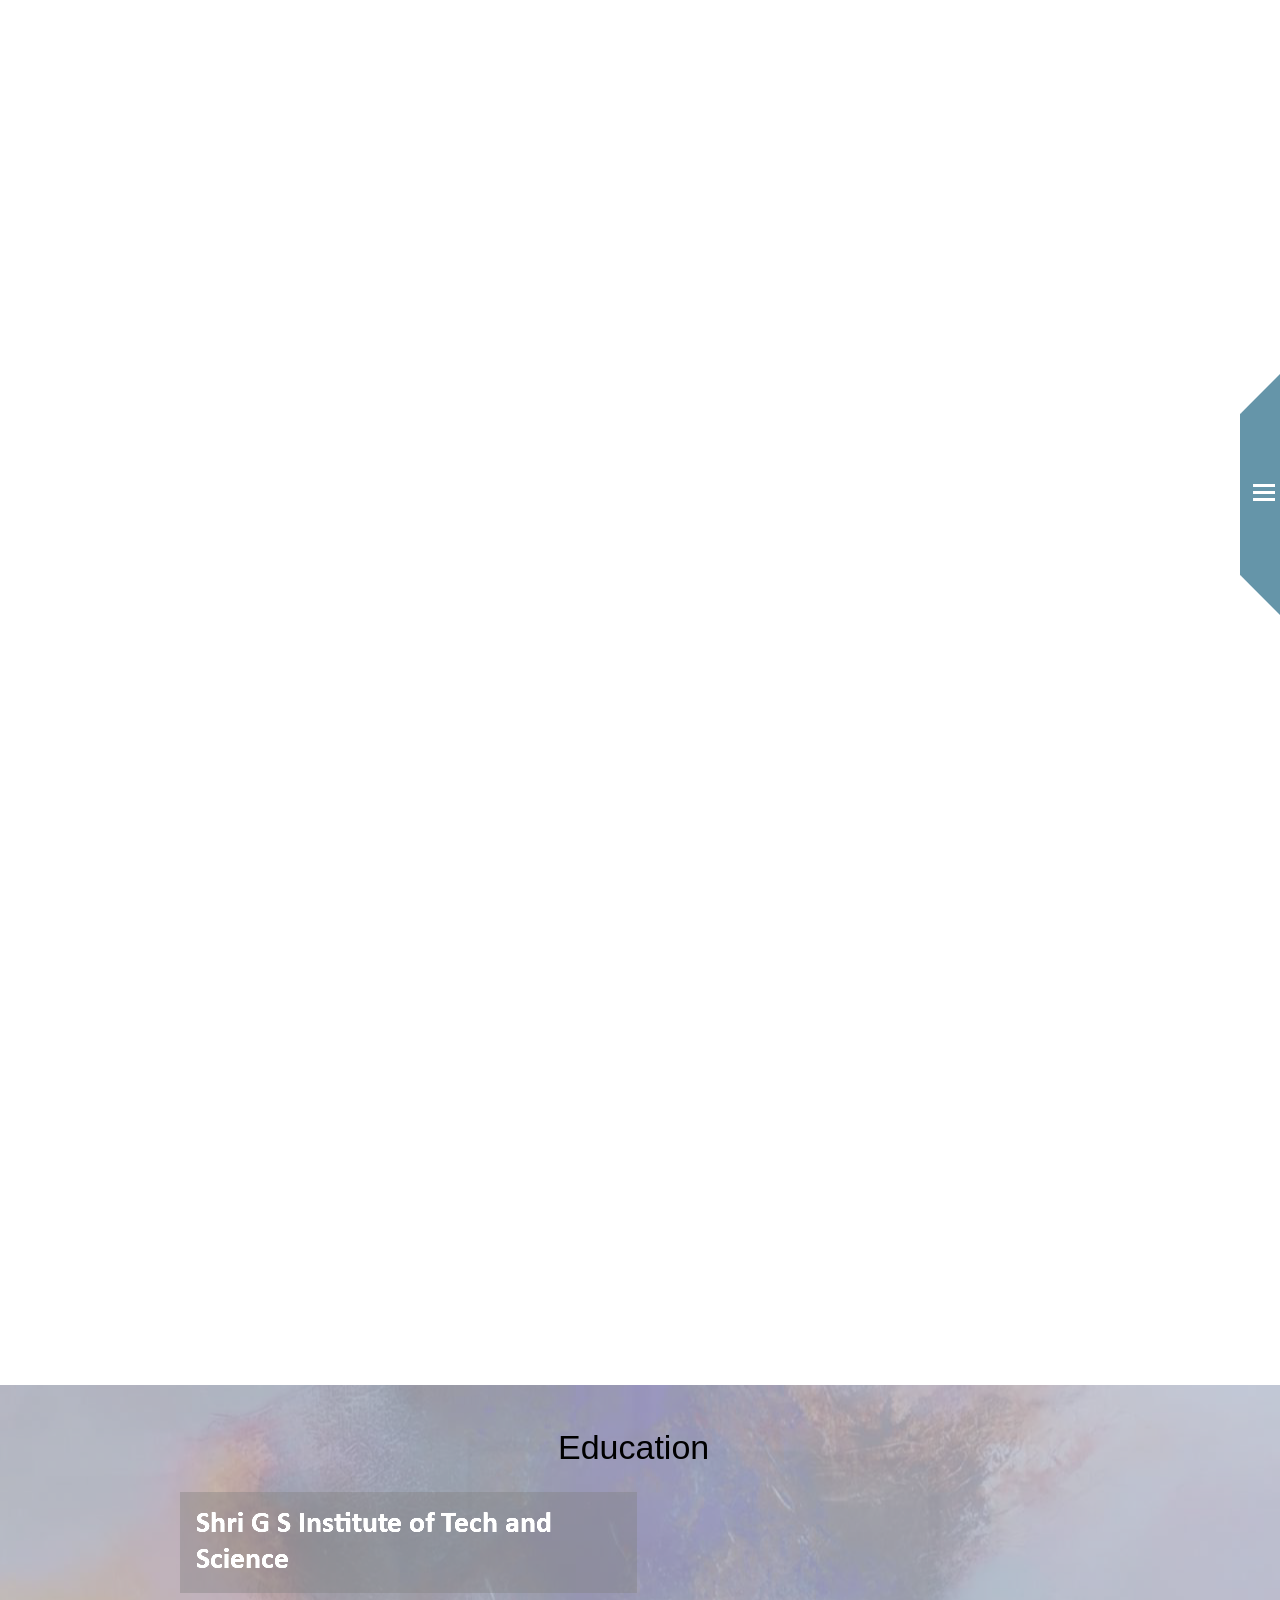
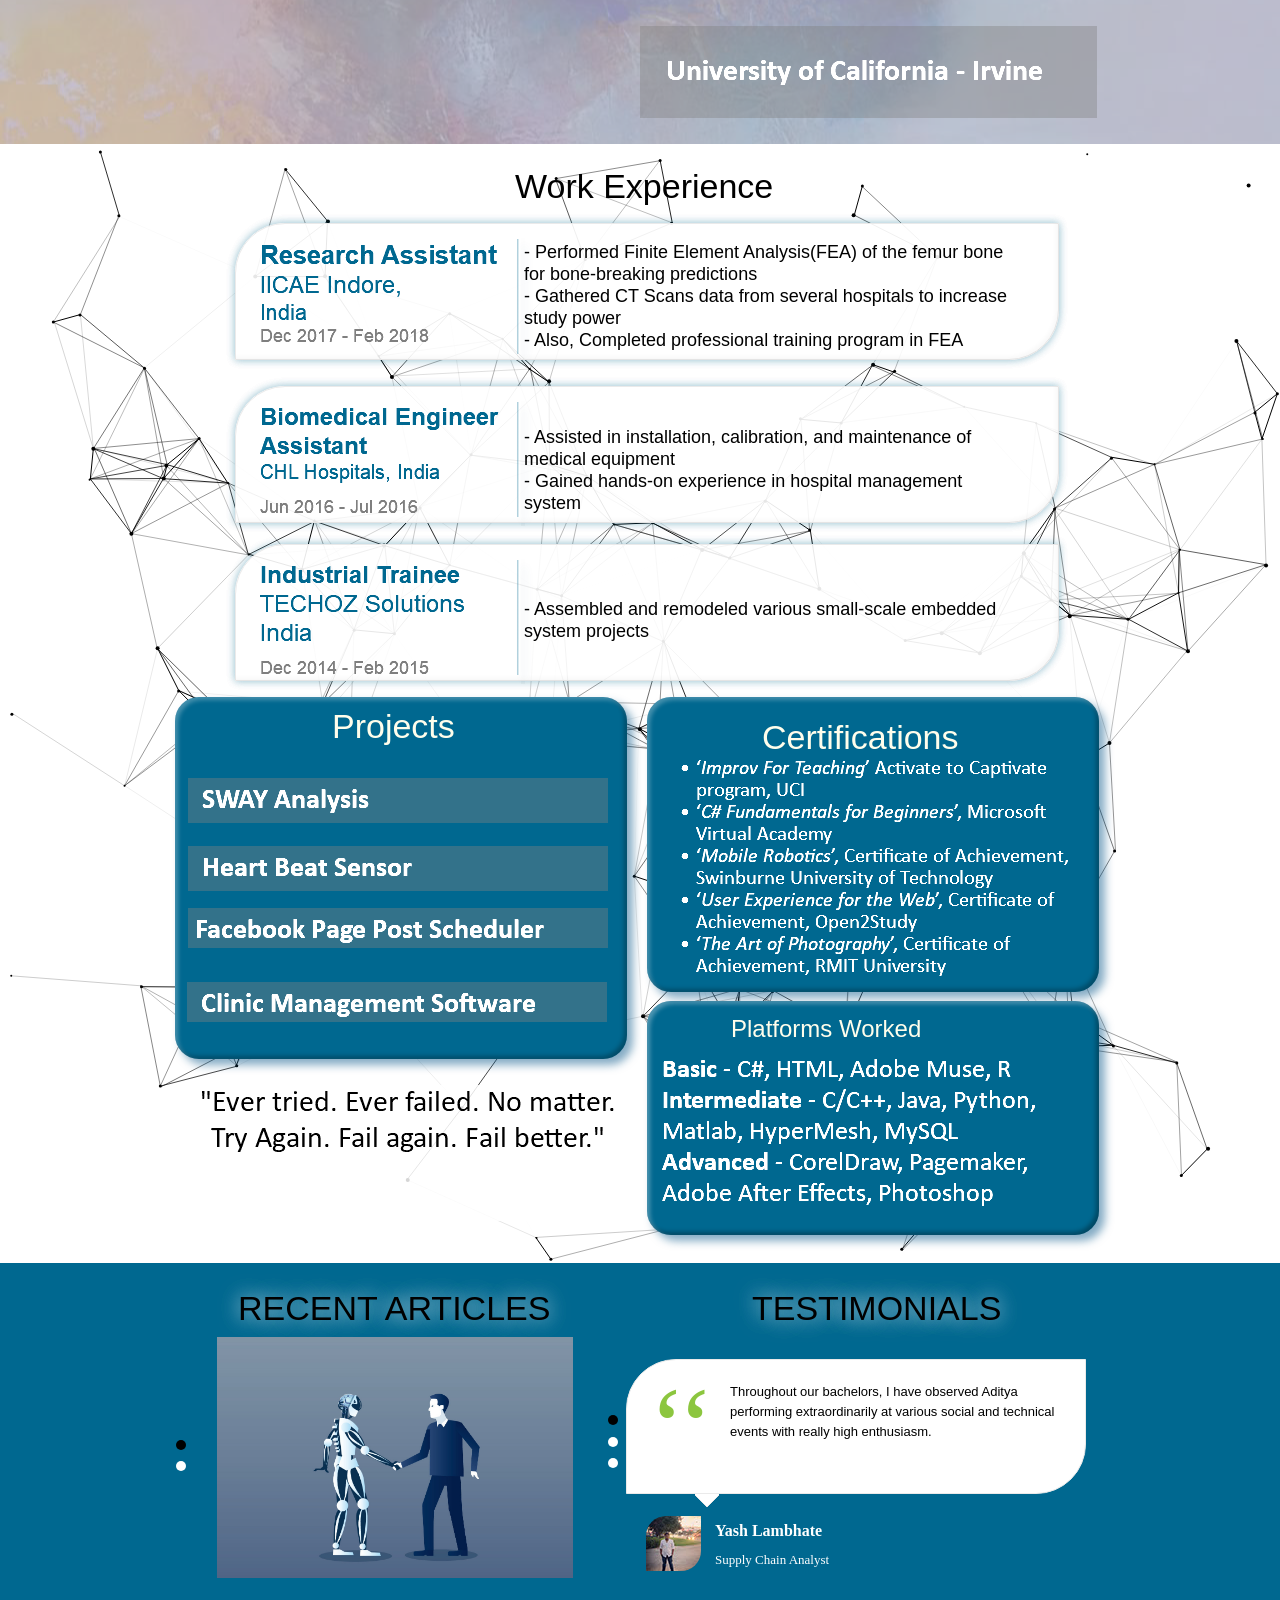
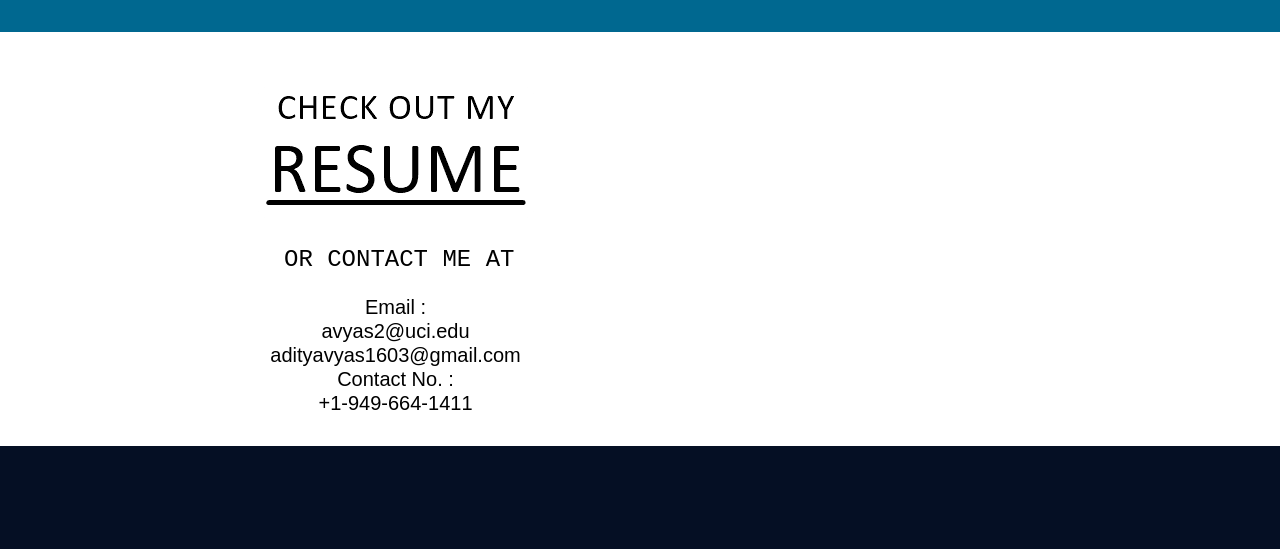
==== commit 772f1960: "Update index.html" ====
--- a/index.html
+++ b/index.html
@@ -13,7 +13,7 @@
 if(typeof Muse == "undefined") window.Muse = {}; window.Muse.assets = {"required":["museutils.js", "museconfig.js", "webpro.js", "musewpslideshow.js", "jquery.museoverlay.js", "touchswipe.js", "jquery.musepolyfill.bgsize.js", "jquery.watch.js", "require.js", "index.css"], "outOfDate":[]};
 </script>
   
-  <title>INTRO</title>
+  <title>Aditya Vyas</title>
   <!-- CSS -->
   <link rel="stylesheet" type="text/css" href="css/site_global.css?crc=293378168"/>
   <link rel="stylesheet" type="text/css" href="css/index.css?crc=4004415367" id="pagesheet"/>
--- a/css/site_global.css
+++ b/css/site_global.css
@@ -0,0 +1 @@
+html{min-height:100%;min-width:100%;-ms-text-size-adjust:none;}body,div,dl,dt,dd,ul,ol,li,nav,h1,h2,h3,h4,h5,h6,pre,code,form,fieldset,legend,input,button,textarea,p,blockquote,th,td,a{margin:0px;padding:0px;border-width:0px;border-style:solid;border-color:transparent;-webkit-transform-origin:left top;-ms-transform-origin:left top;-o-transform-origin:left top;transform-origin:left top;background-repeat:no-repeat;}button.submit-btn{-moz-box-sizing:content-box;-webkit-box-sizing:content-box;box-sizing:content-box;}.transition{-webkit-transition-property:background-image,background-position,background-color,border-color,border-radius,color,font-size,font-style,font-weight,letter-spacing,line-height,text-align,box-shadow,text-shadow,opacity;transition-property:background-image,background-position,background-color,border-color,border-radius,color,font-size,font-style,font-weight,letter-spacing,line-height,text-align,box-shadow,text-shadow,opacity;}.transition *{-webkit-transition:inherit;transition:inherit;}table{border-collapse:collapse;border-spacing:0px;}fieldset,img{border:0px;border-style:solid;-webkit-transform-origin:left top;-ms-transform-origin:left top;-o-transform-origin:left top;transform-origin:left top;}address,caption,cite,code,dfn,em,strong,th,var,optgroup{font-style:inherit;font-weight:inherit;}del,ins{text-decoration:none;}li{list-style:none;}caption,th{text-align:left;}h1,h2,h3,h4,h5,h6{font-size:100%;font-weight:inherit;}input,button,textarea,select,optgroup,option{font-family:inherit;font-size:inherit;font-style:inherit;font-weight:inherit;}.form-grp input,.form-grp textarea{-webkit-appearance:none;-webkit-border-radius:0;}body{font-family:Arial, Helvetica Neue, Helvetica, sans-serif;text-align:left;font-size:14px;line-height:17px;word-wrap:break-word;text-rendering:optimizeLegibility;-moz-font-feature-settings:'liga';-ms-font-feature-settings:'liga';-webkit-font-feature-settings:'liga';font-feature-settings:'liga';}a:link{color:#0000FF;text-decoration:underline;}a:visited{color:#800080;text-decoration:underline;}a:hover{color:#0000FF;text-decoration:underline;}a:active{color:#EE0000;text-decoration:underline;}a.nontext{color:black;text-decoration:none;font-style:normal;font-weight:normal;}.normal_text{color:#000000;direction:ltr;font-family:Arial, Helvetica Neue, Helvetica, sans-serif;font-size:14px;font-style:normal;font-weight:normal;letter-spacing:0px;line-height:17px;text-align:left;text-decoration:none;text-indent:0px;text-transform:none;vertical-align:0px;padding:0px;}.H2{font-size:34px;padding:0px;}.H3{color:#7F7F7F;font-size:14px;padding:0px;}.title{color:#EADAFF;font-size:64px;text-align:center;padding:0px;}.Position{color:#FFFFFF;font-family:Georgia, Palatino, Palatino Linotype, Times, Times New Roman, serif;font-size:13px;text-align:left;padding:0px;}.Contacts{color:#FFFFFF;font-family:Georgia, Palatino, Palatino Linotype, Times, Times New Roman, serif;font-size:15px;line-height:36px;padding:0px 0px 0px 35px;}.Text{color:#FFFFFF;font-family:Georgia, Palatino, Palatino Linotype, Times, Times New Roman, serif;font-size:15px;line-height:26px;padding:0px;}.Name{color:#FFFFFF;font-family:Georgia, Palatino, Palatino Linotype, Times, Times New Roman, serif;font-size:16px;font-weight:bold;text-align:left;padding:0px;}.Menu-Buttons{color:#383838;font-family:dosis, sans-serif;font-size:16px;font-weight:300;letter-spacing:3px;}.Feedback{color:#000000;font-family:Lucida Sans, Lucida Grande, Lucida Sans Unicode, sans-serif;font-size:13px;}.Quote{color:#8CC63F;font-family:Georgia, Palatino, Palatino Linotype, Times, Times New Roman, serif;font-size:130px;}.list0 li:before{position:absolute;right:100%;letter-spacing:0px;text-decoration:none;font-weight:normal;font-style:normal;}.rtl-list li:before{right:auto;left:100%;}.nls-None > li:before,.nls-None .list3 > li:before,.nls-None .list6 > li:before{margin-right:6px;content:'•';}.nls-None .list1 > li:before,.nls-None .list4 > li:before,.nls-None .list7 > li:before{margin-right:6px;content:'○';}.nls-None,.nls-None .list1,.nls-None .list2,.nls-None .list3,.nls-None .list4,.nls-None .list5,.nls-None .list6,.nls-None .list7,.nls-None .list8{padding-left:34px;}.nls-None.rtl-list,.nls-None .list1.rtl-list,.nls-None .list2.rtl-list,.nls-None .list3.rtl-list,.nls-None .list4.rtl-list,.nls-None .list5.rtl-list,.nls-None .list6.rtl-list,.nls-None .list7.rtl-list,.nls-None .list8.rtl-list{padding-left:0px;padding-right:34px;}.nls-None .list2 > li:before,.nls-None .list5 > li:before,.nls-None .list8 > li:before{margin-right:6px;content:'-';}.nls-None.rtl-list > li:before,.nls-None .list1.rtl-list > li:before,.nls-None .list2.rtl-list > li:before,.nls-None .list3.rtl-list > li:before,.nls-None .list4.rtl-list > li:before,.nls-None .list5.rtl-list > li:before,.nls-None .list6.rtl-list > li:before,.nls-None .list7.rtl-list > li:before,.nls-None .list8.rtl-list > li:before{margin-right:0px;margin-left:6px;}.TabbedPanelsTab{white-space:nowrap;}.MenuBar .MenuBarView,.MenuBar .SubMenuView{display:block;list-style:none;}.MenuBar .SubMenu{display:none;position:absolute;}.NoWrap{white-space:nowrap;word-wrap:normal;}.rootelem{margin-left:auto;margin-right:auto;}.colelem{display:inline;float:left;clear:both;}.clearfix:after{content:"\0020";visibility:hidden;display:block;height:0px;clear:both;}*:first-child+html .clearfix{zoom:1;}.clip_frame{overflow:hidden;}.popup_anchor{position:relative;width:0px;height:0px;}.popup_element{z-index:100000;}.svg{display:block;vertical-align:top;}span.wrap{content:'';clear:left;display:block;}span.actAsInlineDiv{display:inline-block;}.position_content,.excludeFromNormalFlow{float:left;}.preload_images{position:absolute;overflow:hidden;left:-9999px;top:-9999px;height:1px;width:1px;}.preload{height:1px;width:1px;}.animateStates{-webkit-transition:0.3s ease-in-out;-moz-transition:0.3s ease-in-out;-o-transition:0.3s ease-in-out;transition:0.3s ease-in-out;}[data-whatinput="mouse"] *:focus,[data-whatinput="touch"] *:focus,input:focus,textarea:focus{outline:none;}textarea{resize:none;overflow:auto;}.fld-prompt{pointer-events:none;}.wrapped-input{position:absolute;top:0px;left:0px;background:transparent;border:none;}.submit-btn{z-index:50000;cursor:pointer;}.anchor_item{width:22px;height:18px;}.MenuBar .SubMenuVisible,.MenuBarVertical .SubMenuVisible,.MenuBar .SubMenu .SubMenuVisible,.popup_element.Active,span.actAsPara,.actAsDiv,a.nonblock.nontext,img.block{display:block;}.widget_invisible,.js .invi,.js .mse_pre_init{visibility:hidden;}.ose_ei{visibility:hidden;z-index:0;}.no_vert_scroll{overflow-y:hidden;}.always_vert_scroll{overflow-y:scroll;}.always_horz_scroll{overflow-x:scroll;}.fullscreen{overflow:hidden;left:0px;top:0px;position:fixed;height:100%;width:100%;-moz-box-sizing:border-box;-webkit-box-sizing:border-box;-ms-box-sizing:border-box;box-sizing:border-box;}.fullwidth{position:absolute;}.borderbox{-moz-box-sizing:border-box;-webkit-box-sizing:border-box;-ms-box-sizing:border-box;box-sizing:border-box;}.scroll_wrapper{position:absolute;overflow:auto;left:0px;right:0px;top:0px;bottom:0px;padding-top:0px;padding-bottom:0px;margin-top:0px;margin-bottom:0px;}.browser_width > *{position:absolute;left:0px;right:0px;}.grpelem,.accordion_wrapper{display:inline;float:left;}.fld-checkbox input[type=checkbox],.fld-radiobutton input[type=radio]{position:absolute;overflow:hidden;clip:rect(0px, 0px, 0px, 0px);height:1px;width:1px;margin:-1px;padding:0px;border:0px;}.fld-checkbox input[type=checkbox] + label,.fld-radiobutton input[type=radio] + label{display:inline-block;background-repeat:no-repeat;cursor:pointer;float:left;width:100%;height:100%;}.pointer_cursor,.fld-recaptcha-mode,.fld-recaptcha-refresh,.fld-recaptcha-help{cursor:pointer;}p,h1,h2,h3,h4,h5,h6,ol,ul,span.actAsPara{max-height:1000000px;}.superscript{vertical-align:super;font-size:66%;line-height:0px;}.subscript{vertical-align:sub;font-size:66%;line-height:0px;}.horizontalSlideShow{-ms-touch-action:pan-y;touch-action:pan-y;}.verticalSlideShow{-ms-touch-action:pan-x;touch-action:pan-x;}.colelem100,.verticalspacer{clear:both;}.list0 li,.MenuBar .MenuItemContainer,.SlideShowContentPanel .fullscreen img,.css_verticalspacer .verticalspacer{position:relative;}.popup_element.Inactive,.js .disn,.js .an_invi,.hidden,.breakpoint{display:none;}#muse_css_mq{position:absolute;display:none;background-color:#FFFFFE;}.fluid_height_spacer{width:0.01px;}.muse_check_css{display:none;position:fixed;}@media screen and (-webkit-min-device-pixel-ratio:0){body{text-rendering:auto;}}
--- a/css/index.css
+++ b/css/index.css
@@ -0,0 +1 @@
+.version.index{color:#0000EE;background-color:#AE8787;}#page{z-index:1;width:960px;min-height:3749px;background-image:none;border-width:0px;border-color:transparent;background-color:transparent;opacity:1;-ms-filter:"progid:DXImageTransform.Microsoft.Alpha(Opacity=100)";filter:alpha(opacity=100);margin-left:auto;margin-right:auto;}#page_position_content{margin-top:-152px;width:0.01px;}#u1993{z-index:33;width:200px;height:66px;border-width:0px;border-color:transparent;background-color:transparent;left:-213px;position:relative;}#pamphletu1450{z-index:371;width:0.01px;height:254px;margin-left:1020px;margin-top:454px;position:relative;}#u1453{z-index:372;width:46px;padding-bottom:254px;position:relative;margin-right:-10000px;}#u1454{width:46px;border-width:0px;border-color:transparent;background-color:transparent;position:fixed;top:368px;right:-6px;}#u1454.PamphletThumbSelected{width:46px;min-height:0px;margin:0px;}#u1455{z-index:375;height:254px;width:46px;vertical-align:top;position:relative;margin-right:-10000px;background:transparent url("../images/u1455.png?crc=3926963553") no-repeat 0px 0px;}#u1454.PamphletThumbSelected #u1455{background:transparent url("../images/u1455-a.png?crc=21366187") no-repeat 0px 0px;}#u1457{z-index:377;width:33px;background-color:transparent;position:relative;margin-right:-10000px;margin-top:108px;left:6px;}#u1454.PamphletThumbSelected #u1457{width:33px;min-height:0px;margin:108px -10000px 0px 0px;}#u1463{width:322px;background-color:transparent;position:fixed;top:-23px;right:-6px;}#u1463popup{z-index:379;}#u1464{z-index:380;width:322px;height:568px;border-width:0px;border-color:transparent;background-color:#EDEDED;padding-bottom:895px;margin-right:-10000px;position:relative;}#u1465{z-index:381;width:314px;height:158px;border-width:0px;border-color:transparent;background-color:#CACACA;position:relative;}#buttonu1484{z-index:382;width:313px;border-width:0px;border-color:transparent;background-color:transparent;padding-bottom:24px;margin-top:1px;position:relative;}#buttonu1484:hover{border-width:0px;border-color:transparent;background-color:#5FB48E;width:313px;min-height:0px;margin:1px 0px 0px;}#u1487-4{z-index:383;width:122px;min-height:24px;background-color:transparent;text-align:center;position:relative;margin-right:-10000px;margin-top:34px;left:96px;}#buttonu1484:hover #u1487-4{padding-top:0px;padding-bottom:0px;min-height:24px;width:122px;margin:34px -10000px 0px 0px;}#u1485{z-index:387;width:17px;border-width:0px;background-color:transparent;opacity:0.01;-ms-filter:"progid:DXImageTransform.Microsoft.Alpha(Opacity=1)";filter:alpha(opacity=1);position:relative;margin-right:-10000px;margin-top:24px;left:296px;}#buttonu1484:hover #u1485{background-color:transparent;width:17px;min-height:0px;margin:24px -10000px 0px 0px;}#buttonu1484:active #u1485{background-color:transparent;width:17px;min-height:0px;margin:24px -10000px 0px 0px;}#buttonu1488{z-index:396;width:313px;border-width:0px;border-color:transparent;background-color:transparent;padding-bottom:24px;margin-top:1px;position:relative;}#buttonu1488:hover{border-width:0px;border-color:transparent;background-color:#5FB48E;width:313px;min-height:0px;margin:1px 0px 0px;}#u1489-4{z-index:397;width:122px;min-height:24px;background-color:transparent;text-align:center;position:relative;margin-right:-10000px;margin-top:34px;left:96px;}#buttonu1484.ButtonSelected #u1487-4,#buttonu1488:hover #u1489-4{padding-top:0px;padding-bottom:0px;min-height:24px;width:122px;margin:34px -10000px 0px 0px;}#u1490{z-index:401;width:17px;border-width:0px;background-color:transparent;opacity:0.01;-ms-filter:"progid:DXImageTransform.Microsoft.Alpha(Opacity=1)";filter:alpha(opacity=1);position:relative;margin-right:-10000px;margin-top:24px;left:296px;}#buttonu1484.ButtonSelected #u1485,#buttonu1488:hover #u1490{background-color:transparent;width:17px;min-height:0px;margin:24px -10000px 0px 0px;}#buttonu1488:active #u1490{background-color:transparent;width:17px;min-height:0px;margin:24px -10000px 0px 0px;}#buttonu1476{z-index:403;width:313px;border-width:0px;border-color:transparent;background-color:transparent;padding-bottom:24px;top:-1px;margin-bottom:-1px;position:relative;}#buttonu1476:hover{border-width:0px;border-color:transparent;background-color:#5FB48E;width:313px;min-height:0px;margin:0px 0px -1px;}#buttonu1476.ButtonSelected{background-color:transparent;width:313px;min-height:0px;margin:0px 0px -1px;}#u1479-4{z-index:404;width:122px;min-height:24px;background-color:transparent;text-align:center;position:relative;margin-right:-10000px;margin-top:34px;left:96px;}#buttonu1488.ButtonSelected #u1489-4,#buttonu1476:hover #u1479-4{padding-top:0px;padding-bottom:0px;min-height:24px;width:122px;margin:34px -10000px 0px 0px;}#u1477{z-index:408;width:17px;border-width:0px;background-color:transparent;opacity:0.01;-ms-filter:"progid:DXImageTransform.Microsoft.Alpha(Opacity=1)";filter:alpha(opacity=1);position:relative;margin-right:-10000px;margin-top:24px;left:296px;}#buttonu1488.ButtonSelected #u1490,#buttonu1476:hover #u1477{background-color:transparent;width:17px;min-height:0px;margin:24px -10000px 0px 0px;}#buttonu1476:active #u1477{background-color:transparent;width:17px;min-height:0px;margin:24px -10000px 0px 0px;}#buttonu1472{z-index:410;width:313px;border-width:0px;border-color:transparent;background-color:transparent;padding-bottom:24px;top:-2px;margin-bottom:-2px;position:relative;}#buttonu1472:hover{border-width:0px;border-color:transparent;background-color:#5FB48E;width:313px;min-height:0px;margin:0px 0px -2px;}#buttonu1472.ButtonSelected{background-color:transparent;width:313px;min-height:0px;margin:0px 0px -2px;}#u1475-4{z-index:411;width:122px;min-height:24px;background-color:transparent;text-align:center;position:relative;margin-right:-10000px;margin-top:34px;left:96px;}#buttonu1476.ButtonSelected #u1479-4,#buttonu1472:hover #u1475-4{padding-top:0px;padding-bottom:0px;min-height:24px;width:122px;margin:34px -10000px 0px 0px;}#u1473{z-index:415;width:17px;border-width:0px;background-color:transparent;opacity:0.01;-ms-filter:"progid:DXImageTransform.Microsoft.Alpha(Opacity=1)";filter:alpha(opacity=1);position:relative;margin-right:-10000px;margin-top:24px;left:296px;}#buttonu1476.ButtonSelected #u1477,#buttonu1472:hover #u1473{background-color:transparent;width:17px;min-height:0px;margin:24px -10000px 0px 0px;}#buttonu1472:active #u1473{background-color:transparent;width:17px;min-height:0px;margin:24px -10000px 0px 0px;}#buttonu1480{z-index:389;width:313px;border-width:0px;border-color:transparent;background-color:transparent;padding-bottom:24px;margin-top:1px;position:relative;}#buttonu1480:hover{border-width:0px;border-color:transparent;background-color:#5FB48E;width:313px;min-height:0px;margin:1px 0px 0px;}#buttonu1484.ButtonSelected,#buttonu1488.ButtonSelected,#buttonu1480.ButtonSelected{background-color:transparent;width:313px;min-height:0px;margin:1px 0px 0px;}#u1481-4{z-index:390;width:122px;min-height:24px;background-color:transparent;text-align:center;position:relative;margin-right:-10000px;margin-top:34px;left:96px;}#buttonu1472.ButtonSelected #u1475-4,#buttonu1480:hover #u1481-4{padding-top:0px;padding-bottom:0px;min-height:24px;width:122px;margin:34px -10000px 0px 0px;}#buttonu1480.ButtonSelected #u1481-4{padding-top:0px;padding-bottom:0px;min-height:24px;width:122px;margin:34px -10000px 0px 0px;}#u1487-2,#u1489-2,#u1479-2,#u1475-2,#u1481-2{padding-top:1px;line-height:0px;}#u1487,#u1489,#u1479,#u1475,#u1481{line-height:19px;}#u1482{z-index:394;width:17px;border-width:0px;background-color:transparent;opacity:0.01;-ms-filter:"progid:DXImageTransform.Microsoft.Alpha(Opacity=1)";filter:alpha(opacity=1);position:relative;margin-right:-10000px;margin-top:24px;left:296px;}#u1485::before,#u1490::before,#u1477::before,#u1473::before,#u1482::before{content:"";position:absolute;pointer-events:none;box-shadow:none;}#buttonu1472.ButtonSelected #u1473,#buttonu1480:hover #u1482{background-color:transparent;width:17px;min-height:0px;margin:24px -10000px 0px 0px;}#buttonu1480:active #u1482{background-color:transparent;width:17px;min-height:0px;margin:24px -10000px 0px 0px;}#buttonu1480.ButtonSelected #u1482{background-color:transparent;width:17px;min-height:0px;margin:24px -10000px 0px 0px;}#u1466{z-index:417;width:252px;border-width:0px;border-color:transparent;background-color:transparent;margin-left:70px;top:-489px;margin-bottom:-50px;position:relative;}#u1471-4{z-index:418;width:252px;min-height:28px;background-color:transparent;line-height:50px;font-size:42px;letter-spacing:2px;color:#FFFFFF;font-family:open-sans-condensed, sans-serif;font-weight:300;position:relative;margin-right:-10000px;}.PamphletWidget .ThumbGroup .Thumb,.PamphletNextButton,.PamphletPrevButton,.PamphletCloseButton{cursor:pointer;}#pu206{z-index:18;width:0.01px;margin-left:-629px;margin-top:-635px;}#u206{z-index:18;min-height:635px;border-width:0px;opacity:1;-ms-filter:"progid:DXImageTransform.Microsoft.Alpha(Opacity=100)";filter:alpha(opacity=100);padding-bottom:365px;background:transparent url("../images/3eae010500000578-4353636-mist_ful_thinking_a_magically_foggy_night_in_estonia_captured_by-a-39_1490656031576.jpg?crc=3866244813") no-repeat center center;background-size:cover;}#u202-6{z-index:19;display:block;vertical-align:top;position:relative;margin-right:-10000px;margin-top:408px;left:326px;}.js body{visibility:hidden;}.js body.initialized{visibility:visible;}#u206-bw{z-index:18;min-height:635px;margin-top:13px;}#u2109{z-index:35;width:200px;height:66px;position:relative;margin-right:-10000px;}.page2{border-width:0px;border-color:#000000;background-color:transparent;}#u2054{z-index:34;width:200px;height:66px;position:relative;margin-right:-10000px;left:232px;}#u4279{z-index:254;height:39px;border-width:0px;border-color:transparent;background-color:transparent;}#u4279-bw{z-index:254;margin-top:493px;height:39px;}#pu3796{z-index:17;width:0.01px;margin-left:-261px;}#u3796{z-index:17;min-height:86px;opacity:1;-ms-filter:"progid:DXImageTransform.Microsoft.Alpha(Opacity=100)";filter:alpha(opacity=100);padding-bottom:273px;background:#C1C2D0 url("../images/maxresdefault-u3796-fr.png?crc=4235168383") no-repeat right center;background-color:rgba(0,3,60,0.24);background-size:cover;}#u733-4{z-index:25;width:163px;min-height:44px;border-width:0px;line-height:41px;font-family:Lucida Sans, Lucida Grande, Lucida Sans Unicode, sans-serif;position:relative;margin-right:-10000px;margin-top:42px;left:498px;}.page3,.menueffect,.page4{border-width:1px;border-color:transparent;background-color:transparent;}#u3796-bw{z-index:17;min-height:86px;margin-top:385px;}#u2150{z-index:37;width:200px;height:66px;border-width:0px;position:relative;margin-right:-10000px;margin-top:301px;}#pamphletu2613{z-index:38;width:0.01px;height:64px;padding-bottom:28px;position:relative;margin-right:-10000px;margin-top:626px;left:281px;}#u2616{position:absolute;width:437px;top:3px;}#u2616popup{z-index:39;}#u2617{z-index:40;width:437px;height:86px;box-shadow:0px 0px 8px rgba(0,0,0,0.43),0px 0px 8px rgba(0,0,0,0.43);border-width:0px;border-color:transparent;background-color:#848484;background-color:rgba(0,0,0,0.48);position:relative;margin-right:-10000px;-pie-background:rgba(0,0,0,0.48);}#u3836-6{z-index:41;display:block;vertical-align:top;position:relative;margin-right:-10000px;margin-top:9px;}#u2625{z-index:47;width:425px;position:relative;margin-right:-10000px;margin-top:28px;left:486px;}#u2626{position:absolute;width:457px;border-width:0px;border-color:transparent;background-color:#CBCBCB;background-color:rgba(127,127,127,0.4);padding-bottom:28px;top:-28px;left:-26px;-pie-background:rgba(127,127,127,0.4);}#u2626.PamphletThumbSelected{box-shadow:0px 0px 8px rgba(0,0,0,0.4),0px 0px 8px rgba(0,0,0,0.4);background-color:#CBCBCB;background-color:rgba(127,127,127,0.4);width:457px;min-height:0px;margin:0px;-pie-background:rgba(127,127,127,0.4);}#u2627{z-index:50;height:36px;width:425px;vertical-align:top;position:relative;margin-right:-10000px;margin-top:28px;left:26px;background:transparent url("../images/u2627.png?crc=296197197") no-repeat 0px 0px;}#u2626.PamphletThumbSelected #u2627{background:transparent url("../images/u2627-a.png?crc=296197197") no-repeat 0px 0px;}#pamphletu2390{z-index:70;width:0.01px;height:87px;padding-bottom:15px;position:relative;margin-right:-10000px;margin-top:491px;left:281px;}#u2399{position:absolute;width:432px;top:1px;left:485px;}#u2399popup{z-index:71;}#u2400{z-index:72;width:432px;height:101px;box-shadow:0px 0px 8px rgba(0,0,0,0.43),0px 0px 8px rgba(0,0,0,0.43);border-width:0px;border-color:transparent;background-color:#848484;background-color:rgba(0,0,0,0.48);position:relative;margin-right:-10000px;-pie-background:rgba(0,0,0,0.48);}#u3833-8{z-index:73;display:block;vertical-align:top;position:relative;margin-right:-10000px;margin-top:5px;}#u2395{z-index:81;width:425px;position:relative;margin-right:-10000px;margin-top:15px;left:16px;}#u2396{position:absolute;width:457px;border-width:0px;border-color:transparent;background-color:#CBCBCB;background-color:rgba(127,127,127,0.4);padding-bottom:15px;top:-14px;left:-16px;-pie-background:rgba(127,127,127,0.4);}#u2396:active{box-shadow:none;width:457px;min-height:0px;margin:0px;}#u2396.PamphletThumbSelected{box-shadow:0px 0px 8px rgba(0,0,0,0.41),0px 0px 8px rgba(0,0,0,0.41);background-color:#CBCBCB;background-color:rgba(127,127,127,0.4);width:457px;min-height:0px;margin:0px;-pie-background:rgba(127,127,127,0.4);}#u2398{z-index:84;height:72px;width:425px;vertical-align:top;position:relative;margin-right:-10000px;margin-top:14px;left:16px;background:transparent url("../images/u2398.png?crc=3769339982") no-repeat 0px 0px;}#u2396.PamphletThumbSelected #u2398{background:transparent url("../images/u2398-a.png?crc=3769339982") no-repeat 0px 0px;}#u244{z-index:255;min-height:407px;opacity:1;-ms-filter:"progid:DXImageTransform.Microsoft.Alpha(Opacity=100)";filter:alpha(opacity=100);background:transparent url("../images/mue3rdyxrta4rkqwrdnfqty0qjq6mtg5ngnjmzk5ytrjogzmn2u4ztg5zwvmzdflotq2mzk6ojo6oja%3d-u244-fr.png?crc=226723597") no-repeat left top;background-size:cover;}#u244_align_to_page{margin-left:auto;margin-right:auto;position:relative;width:960px;left:-100px;padding-top:31px;padding-bottom:47px;}#u251-4{z-index:266;width:163px;min-height:44px;line-height:41px;font-family:Lucida Sans, Lucida Grande, Lucida Sans Unicode, sans-serif;left:498px;position:relative;}#u255-4{z-index:270;display:block;vertical-align:top;left:513px;margin-top:12px;position:relative;}#u247-10{z-index:256;display:block;vertical-align:top;left:176px;margin-top:28px;position:relative;}#u244-bw{z-index:255;min-height:407px;}#pu4618{z-index:3;width:0.01px;margin-left:-679px;}#u4618{z-index:3;min-height:1119px;border-width:0px;border-color:transparent;background-color:transparent;}#u4618-bw{z-index:3;min-height:1119px;}#u4606-4{z-index:4;display:block;vertical-align:top;position:relative;margin-right:-10000px;margin-top:941px;left:708px;}#u759-4{z-index:29;width:263px;min-height:42px;background-color:transparent;font-size:34px;line-height:41px;color:#000000;position:relative;margin-right:-10000px;margin-top:22px;left:1034px;}#u2139{z-index:36;width:200px;height:66px;border-width:0px;border-color:transparent;background-color:transparent;max-width:100000px;position:relative;margin-right:-10000px;margin-top:29px;}#u4521{z-index:52;width:452px;border-width:0px;border-color:transparent;background-color:transparent;position:relative;margin-right:-10000px;margin-top:857px;left:1166px;}#u762{z-index:53;width:452px;box-shadow:6px 6px 8px rgba(11,90,140,0.5);background-color:#006890;border-radius:24px;padding-bottom:0px;position:relative;margin-right:-10000px;}#u762::before{content:"";position:absolute;pointer-events:none;top:0px;left:0px;bottom:0px;right:0px;border-radius:24px;box-shadow:inset 3px 3px 4px rgba(255,255,255,0.31), inset -3px -3px 4px rgba(0,0,0,0.31);}#u762_position_content{margin-bottom:-5px;padding-top:13px;width:100%;}#u768-4{z-index:54;width:298px;min-height:37px;background-color:transparent;line-height:29px;font-size:24px;color:#FFFEEC;font-family:Lucida Sans, Lucida Grande, Lucida Sans Unicode, sans-serif;margin-left:84px;position:relative;}#u2972-12{z-index:58;display:block;vertical-align:top;margin-left:15px;margin-top:4px;position:relative;}#u3851{z-index:86;width:824px;border-width:0px;border-color:transparent;background-color:transparent;position:relative;margin-right:-10000px;margin-top:79px;left:754px;}#u2899{z-index:87;width:4px;height:125px;background-color:#F8F8F8;background-color:rgba(127,127,127,0.05);position:relative;margin-right:-10000px;margin-top:15px;left:286px;-pie-background:rgba(127,127,127,0.05);}#u3799{z-index:88;width:824px;border-width:0px;border-color:transparent;background-color:transparent;position:relative;margin-right:-10000px;}#u2887{z-index:89;width:822px;box-shadow:0px 0px 8px rgba(0,104,144,0.24),0px 0px 8px rgba(0,104,144,0.24);border-style:solid;border-width:1px;border-color:#EAEAEA;background-color:#FFFFFF;background-color:rgba(255,255,255,0.9);border-radius:50px 0px 50px 0px ;position:relative;margin-right:-10000px;-pie-background:rgba(255,255,255,0.9);}#u2893-10{z-index:90;display:block;vertical-align:top;margin-bottom:-10px;position:relative;margin-right:-10000px;margin-top:15px;left:24px;}#u2896-9{z-index:100;width:486px;min-height:118px;background-color:transparent;font-size:18px;line-height:22px;margin-bottom:-14px;position:relative;margin-right:-10000px;margin-top:17px;left:288px;}#u3845{z-index:109;width:3px;height:115px;box-shadow:6px 6px 8px rgba(0,104,144,0.07150000000000001);background:-webkit-gradient(linear, left center, right center, from(rgba(0,104,144,0.39)),color-stop(80%, rgba(255,255,255,0.26)));background:-webkit-linear-gradient(left,rgba(0,104,144,0.39) ,rgba(255,255,255,0.26) 80%);background:linear-gradient(to right,rgba(0,104,144,0.39) ,rgba(255,255,255,0.26) 80%);filter:progid:DXImageTransform.Microsoft.gradient(startColorstr=#63006890, endColorstr=#42FFFFFF, GradientType=1);-ms-filter:"progid:DXImageTransform.Microsoft.gradient(startColorstr='#63006890', endColorstr='#42FFFFFF', GradientType=1)";border-width:0px;border-color:transparent;position:relative;margin-right:-10000px;margin-top:16px;left:282px;}#u3854{z-index:110;width:824px;border-width:0px;border-color:transparent;background-color:transparent;position:relative;margin-right:-10000px;margin-top:242px;left:754px;}#u3855{z-index:111;width:4px;height:125px;background-color:#F8F8F8;background-color:rgba(127,127,127,0.05);position:relative;margin-right:-10000px;margin-top:15px;left:286px;-pie-background:rgba(127,127,127,0.05);}#u3856{z-index:112;width:824px;border-width:0px;border-color:transparent;background-color:transparent;position:relative;margin-right:-10000px;}#u3858{z-index:113;width:822px;box-shadow:0px 0px 8px rgba(0,104,144,0.24),0px 0px 8px rgba(0,104,144,0.24);border-style:solid;border-width:1px;border-color:#EAEAEA;background-color:#FFFFFF;background-color:rgba(255,255,255,0.9);border-radius:50px 0px 50px 0px ;position:relative;margin-right:-10000px;-pie-background:rgba(255,255,255,0.9);}#u3857-9{z-index:114;display:block;vertical-align:top;margin-bottom:-10px;position:relative;margin-right:-10000px;margin-top:15px;left:24px;}#u3859-8{z-index:123;width:486px;min-height:118px;background-color:transparent;font-size:18px;line-height:22px;margin-bottom:-14px;position:relative;margin-right:-10000px;margin-top:17px;left:288px;}#u3860{z-index:131;width:3px;height:115px;box-shadow:6px 6px 8px rgba(0,104,144,0.07150000000000001);background:-webkit-gradient(linear, left center, right center, from(rgba(0,104,144,0.39)),color-stop(80%, rgba(255,255,255,0.26)));background:-webkit-linear-gradient(left,rgba(0,104,144,0.39) ,rgba(255,255,255,0.26) 80%);background:linear-gradient(to right,rgba(0,104,144,0.39) ,rgba(255,255,255,0.26) 80%);filter:progid:DXImageTransform.Microsoft.gradient(startColorstr=#63006890, endColorstr=#42FFFFFF, GradientType=1);-ms-filter:"progid:DXImageTransform.Microsoft.gradient(startColorstr='#63006890', endColorstr='#42FFFFFF', GradientType=1)";border-width:0px;border-color:transparent;position:relative;margin-right:-10000px;margin-top:16px;left:282px;}#u3896{z-index:132;width:824px;border-width:0px;border-color:transparent;background-color:transparent;position:relative;margin-right:-10000px;margin-top:400px;left:754px;}#u3897{z-index:133;width:4px;height:125px;background-color:#F8F8F8;background-color:rgba(127,127,127,0.05);position:relative;margin-right:-10000px;margin-top:15px;left:286px;-pie-background:rgba(127,127,127,0.05);}#u3898{z-index:134;width:824px;border-width:0px;border-color:transparent;background-color:transparent;position:relative;margin-right:-10000px;}#u3900{z-index:135;width:822px;box-shadow:0px 0px 8px rgba(0,104,144,0.24),0px 0px 8px rgba(0,104,144,0.24);border-style:solid;border-width:1px;border-color:#EAEAEA;background-color:#FFFFFF;background-color:rgba(255,255,255,0.9);border-radius:50px 0px 50px 0px ;position:relative;margin-right:-10000px;-pie-background:rgba(255,255,255,0.9);}#u2887::before,#u3858::before,#u3900::before{content:"";position:absolute;pointer-events:none;top:-1px;left:-1px;bottom:-1px;right:-1px;border-radius:50px 0px 50px 0px ;box-shadow:inset 3px 3px 4px rgba(255,255,255,0.03), inset -3px -3px 4px rgba(0,0,0,0.03);}#u3899-13{z-index:136;display:block;vertical-align:top;margin-bottom:-10px;position:relative;margin-right:-10000px;margin-top:15px;left:24px;}#u3901-7{z-index:149;width:486px;min-height:118px;background-color:transparent;position:relative;margin-right:-10000px;margin-top:17px;left:288px;}#u3901-2{font-size:12px;line-height:14px;}#u3901,#u3901-4,#u3901-5{font-size:18px;line-height:22px;}#u3902{z-index:156;width:3px;height:115px;box-shadow:6px 6px 8px rgba(0,104,144,0.07150000000000001);background:-webkit-gradient(linear, left center, right center, from(rgba(0,104,144,0.39)),color-stop(80%, rgba(255,255,255,0.26)));background:-webkit-linear-gradient(left,rgba(0,104,144,0.39) ,rgba(255,255,255,0.26) 80%);background:linear-gradient(to right,rgba(0,104,144,0.39) ,rgba(255,255,255,0.26) 80%);filter:progid:DXImageTransform.Microsoft.gradient(startColorstr=#63006890, endColorstr=#42FFFFFF, GradientType=1);-ms-filter:"progid:DXImageTransform.Microsoft.gradient(startColorstr='#63006890', endColorstr='#42FFFFFF', GradientType=1)";border-width:0px;border-color:transparent;position:relative;margin-right:-10000px;margin-top:16px;left:282px;}#u4524{z-index:157;width:452px;border-width:0px;border-color:transparent;background-color:transparent;position:relative;margin-right:-10000px;margin-top:553px;left:1166px;}#u3923{z-index:158;width:437px;box-shadow:6px 6px 8px rgba(11,90,140,0.5);background-color:#006890;border-radius:24px;padding-left:15px;padding-top:20px;padding-bottom:0px;position:relative;margin-right:-10000px;}#u3924-4{z-index:159;width:236px;min-height:38px;background-color:transparent;line-height:41px;font-size:34px;color:#FFFEEC;font-family:Lucida Sans, Lucida Grande, Lucida Sans Unicode, sans-serif;margin-left:100px;position:relative;}#u3925-23{z-index:163;display:block;vertical-align:top;position:relative;}#u4527{z-index:186;width:452px;border-width:0px;border-color:transparent;background-color:transparent;position:relative;margin-right:-10000px;margin-top:553px;left:694px;}#u3940{z-index:187;width:452px;box-shadow:6px 6px 8px rgba(11,90,140,0.5);background-color:#006890;border-radius:24px;padding-bottom:312px;position:relative;margin-right:-10000px;}#u3923::before,#u3940::before{content:"";position:absolute;pointer-events:none;top:0px;left:0px;bottom:0px;right:0px;border-radius:24px;box-shadow:inset 3px 3px 4px rgba(255,255,255,0.27), inset -3px -3px 4px rgba(0,0,0,0.27);}#u3982-4{z-index:204;width:137px;min-height:38px;background-color:transparent;line-height:41px;font-size:34px;color:#FFFEEC;font-family:Lucida Sans, Lucida Grande, Lucida Sans Unicode, sans-serif;position:relative;margin-right:-10000px;margin-top:9px;left:157px;}#pamphletu3943{z-index:188;width:0.01px;height:40px;padding-bottom:5px;position:relative;margin-right:-10000px;margin-top:81px;left:13px;}#u3948{position:absolute;width:436px;top:310px;left:2px;}#u3948popup{z-index:189;}#u3949{z-index:190;width:436px;height:161px;box-shadow:0px 0px 8px rgba(0,0,0,0.43),0px 0px 8px rgba(0,0,0,0.43);border-width:0px;border-color:transparent;background-color:#000000;position:relative;margin-right:-10000px;}#u3950-8{z-index:191;display:block;vertical-align:top;position:relative;margin-right:-10000px;}#u3953{z-index:199;width:377px;position:relative;margin-right:-10000px;margin-top:6px;left:14px;}#u3954{position:absolute;width:420px;border-width:0px;border-color:transparent;background-color:#CBCBCB;background-color:rgba(127,127,127,0.4);padding-bottom:5px;top:-6px;left:-14px;-pie-background:rgba(127,127,127,0.4);}#u3954.PamphletThumbSelected{box-shadow:0px 0px 8px rgba(0,0,0,0.4),0px 0px 8px rgba(0,0,0,0.4);background-color:#CBCBCB;background-color:rgba(127,127,127,0.4);border-radius:10px 10px 0px 0px ;width:420px;min-height:0px;margin:0px;-pie-background:rgba(127,127,127,0.4);}#u3955{z-index:202;height:34px;width:377px;vertical-align:top;position:relative;margin-right:-10000px;margin-top:6px;left:14px;background:transparent url("../images/u3955.png?crc=396248026") no-repeat 0px 0px;}#u3954.PamphletThumbSelected #u3955{background:transparent url("../images/u3955-a.png?crc=396248026") no-repeat 0px 0px;}#pamphletu3985{z-index:208;width:0.01px;height:40px;padding-bottom:5px;position:relative;margin-right:-10000px;margin-top:149px;left:13px;}#u3989{position:absolute;width:436px;top:239px;left:1px;}#u3989popup{z-index:209;}#u3990{z-index:210;width:436px;height:144px;box-shadow:0px 0px 8px rgba(0,0,0,0.43),0px 0px 8px rgba(0,0,0,0.43);border-width:0px;border-color:transparent;background-color:#000000;position:relative;margin-right:-10000px;}#u3991-6{z-index:211;display:block;vertical-align:top;position:relative;margin-right:-10000px;margin-top:17px;}#u3986{z-index:217;width:377px;position:relative;margin-right:-10000px;margin-top:6px;left:14px;}#u3987{position:absolute;width:420px;border-width:0px;border-color:transparent;background-color:#CBCBCB;background-color:rgba(127,127,127,0.4);padding-bottom:5px;top:-6px;left:-14px;-pie-background:rgba(127,127,127,0.4);}#u3987.PamphletThumbSelected{box-shadow:0px 0px 8px rgba(0,0,0,0.4),0px 0px 8px rgba(0,0,0,0.4);background-color:#CBCBCB;background-color:rgba(127,127,127,0.4);width:420px;min-height:0px;margin:0px;-pie-background:rgba(127,127,127,0.4);}#u3988{z-index:220;height:34px;width:377px;vertical-align:top;position:relative;margin-right:-10000px;margin-top:6px;left:14px;background:transparent url("../images/u3988.png?crc=380867019") no-repeat 0px 0px;}#u3987.PamphletThumbSelected #u3988{background:transparent url("../images/u3988-a.png?crc=380867019") no-repeat 0px 0px;}#pamphletu4024{z-index:222;width:0.01px;height:40px;position:relative;margin-right:-10000px;margin-top:211px;left:13px;}#u4029{position:absolute;width:436px;top:177px;}#u4029popup{z-index:223;}#u4030{z-index:224;width:436px;height:144px;box-shadow:0px 0px 8px rgba(0,0,0,0.43),0px 0px 8px rgba(0,0,0,0.43);border-width:0px;border-color:transparent;background-color:#000000;position:relative;margin-right:-10000px;}#u4031-6{z-index:225;display:block;vertical-align:top;position:relative;margin-right:-10000px;margin-top:16px;}#u4032{z-index:231;width:408px;position:relative;margin-right:-10000px;margin-top:6px;left:7px;}#u4033{position:absolute;width:420px;border-width:0px;border-color:transparent;background-color:#CBCBCB;background-color:rgba(127,127,127,0.4);top:-6px;left:-7px;-pie-background:rgba(127,127,127,0.4);}#u4033.PamphletThumbSelected{box-shadow:0px 0px 8px rgba(0,0,0,0.4),0px 0px 8px rgba(0,0,0,0.4);background-color:#CBCBCB;background-color:rgba(127,127,127,0.4);width:420px;min-height:0px;margin:0px;-pie-background:rgba(127,127,127,0.4);}#u4034{z-index:234;height:34px;width:408px;vertical-align:top;position:relative;margin-right:-10000px;margin-top:6px;left:7px;background:transparent url("../images/u4034.png?crc=3920257997") no-repeat 0px 0px;}#u4033.PamphletThumbSelected #u4034{background:transparent url("../images/u4034-a.png?crc=3920257997") no-repeat 0px 0px;}#pamphletu4063{z-index:236;width:0.01px;height:40px;position:relative;margin-right:-10000px;margin-top:285px;left:12px;}#u4071{position:absolute;width:436px;top:103px;left:1px;}#u4071popup{z-index:237;}#u4072{z-index:238;width:436px;height:144px;box-shadow:0px 0px 8px rgba(0,0,0,0.43),0px 0px 8px rgba(0,0,0,0.43);border-width:0px;border-color:transparent;background-color:#000000;position:relative;margin-right:-10000px;}#u4073-6{z-index:239;display:block;vertical-align:top;position:relative;margin-right:-10000px;margin-top:26px;}#u4068{z-index:245;width:377px;position:relative;margin-right:-10000px;margin-top:6px;left:14px;}#u4069{position:absolute;width:420px;border-width:0px;border-color:transparent;background-color:#CBCBCB;background-color:rgba(127,127,127,0.4);top:-6px;left:-14px;-pie-background:rgba(127,127,127,0.4);}#u4069.PamphletThumbSelected{box-shadow:0px 0px 8px rgba(0,0,0,0.4),0px 0px 8px rgba(0,0,0,0.4);background-color:#CBCBCB;background-color:rgba(127,127,127,0.4);border-radius:0px 0px 10px 10px ;width:420px;min-height:0px;margin:0px;-pie-background:rgba(127,127,127,0.4);}#u4070{z-index:248;height:34px;width:377px;vertical-align:top;position:relative;margin-right:-10000px;margin-top:6px;left:14px;background:transparent url("../images/u4070.png?crc=3944190357") no-repeat 0px 0px;}#u4069.PamphletThumbSelected #u4070{background:transparent url("../images/u4070-a.png?crc=3944190357") no-repeat 0px 0px;}#pu4569{z-index:2;width:0.01px;margin-left:-100px;margin-top:-1px;}#u4569{z-index:2;min-height:67px;background-color:#006890;padding-bottom:303px;}#u206_align_to_page,#u3796_align_to_page,#u4569_align_to_page{margin-left:auto;margin-right:auto;position:relative;width:960px;left:-100px;}#u4202-4{z-index:250;width:314px;min-height:37px;text-shadow:0px 0px 20px rgba(255,255,255,0.5),0px 0px 20px rgba(255,255,255,0.5);box-shadow:none;background-color:transparent;line-height:41px;font-size:34px;color:#000000;font-family:Lucida Sans, Lucida Grande, Lucida Sans Unicode, sans-serif;position:relative;margin-right:-10000px;margin-top:26px;left:178px;}#u4612-4{z-index:353;width:329px;min-height:36px;text-shadow:0px 0px 20px rgba(255,255,255,0.5),0px 0px 20px rgba(255,255,255,0.5);box-shadow:none;background-color:transparent;font-size:34px;line-height:41px;font-family:Lucida Sans, Lucida Grande, Lucida Sans Unicode, sans-serif;position:relative;margin-right:-10000px;margin-top:26px;left:692px;}#u4569-bw{z-index:2;min-height:67px;}#pamphletu4294{z-index:274;width:0.01px;height:130px;padding-bottom:137px;position:relative;margin-right:-10000px;margin-top:76px;left:548px;}#u4297{z-index:275;width:10px;position:relative;margin-right:-10000px;margin-top:77px;}#u4299{position:absolute;width:10px;height:10px;border-color:#DEDEDE;background-color:#FFFFFF;border-radius:10px;}#u4299:hover{border-color:#DEDEDE;background-color:#000000;width:10px;height:10px;min-height:0px;margin:0px;}#u4300{position:absolute;width:10px;height:10px;border-color:#DEDEDE;background-color:#FFFFFF;border-radius:10px;top:22px;}#u4300:hover{border-color:#DEDEDE;background-color:#000000;width:10px;height:10px;min-height:0px;margin:0px;}#u4298{position:absolute;width:10px;height:10px;border-color:#DEDEDE;background-color:#FFFFFF;border-radius:10px;top:43px;}#u4298:hover{border-color:#999999;background-color:#000000;width:10px;height:10px;min-height:0px;margin:0px;}#u4301{position:absolute;width:474px;background-color:transparent;left:18px;}#u4301popup{z-index:279;}#u4321{z-index:280;width:474px;height:267px;border-width:0px;border-color:#999999;background-color:transparent;margin-right:-10000px;position:relative;}#u5561{z-index:281;width:458px;border-style:solid;border-width:1px;border-color:#EAEAEA;background-color:#FFFFFF;border-radius:50px 0px 50px 0px ;padding-bottom:25px;position:relative;margin-right:-10000px;margin-top:21px;}#u5617-4{z-index:297;width:325px;min-height:86px;background-color:transparent;line-height:21px;position:relative;margin-right:-10000px;margin-top:22px;left:103px;}#u5562-4{z-index:282;width:251px;min-height:25px;background-color:transparent;position:relative;margin-right:-10000px;margin-top:213px;left:89px;}#u5563-4{z-index:286;width:251px;min-height:30px;background-color:transparent;position:relative;margin-right:-10000px;margin-top:181px;left:89px;}#u5564-4{z-index:290;width:69px;min-height:212px;background-color:transparent;line-height:22px;position:relative;margin-right:-10000px;left:23px;}#u5565{z-index:294;width:55px;height:55px;border-color:#000000;opacity:1;-ms-filter:"progid:DXImageTransform.Microsoft.Alpha(Opacity=100)";filter:alpha(opacity=100);border-radius:20px 0px 20px 0px ;position:relative;margin-right:-10000px;margin-top:178px;left:20px;background:#FFFFFF url("../images/46504124_2032080460218047_4123037113736232960_o.jpg?crc=3948965199") no-repeat left center;background-size:cover;}#u5599{z-index:295;width:24px;background-color:transparent;position:relative;margin-right:-10000px;margin-top:156px;left:69px;}#u4302{z-index:301;width:474px;height:267px;border-width:0px;border-color:#999999;background-color:transparent;margin-right:-10000px;position:relative;}#u5502{z-index:302;width:458px;border-style:solid;border-width:1px;border-color:#EAEAEA;background-color:#FFFFFF;border-radius:50px 0px 50px 0px ;padding-bottom:24px;position:relative;margin-right:-10000px;margin-top:21px;}#u5611-4{z-index:318;width:325px;min-height:86px;background-color:transparent;line-height:21px;position:relative;margin-right:-10000px;margin-top:23px;left:104px;}#u5503-4{z-index:303;width:251px;min-height:25px;background-color:transparent;position:relative;margin-right:-10000px;margin-top:213px;left:89px;}#u5504-4{z-index:307;width:251px;min-height:30px;background-color:transparent;position:relative;margin-right:-10000px;margin-top:181px;left:89px;}#u5505-4{z-index:311;width:69px;min-height:212px;background-color:transparent;line-height:22px;position:relative;margin-right:-10000px;left:23px;}#u5506{z-index:315;width:55px;height:55px;border-color:#000000;opacity:1;-ms-filter:"progid:DXImageTransform.Microsoft.Alpha(Opacity=100)";filter:alpha(opacity=100);border-radius:20px 0px 20px 0px ;position:relative;margin-right:-10000px;margin-top:178px;left:20px;background:#FFFFFF url("../images/26232660_1652817938146026_6671143562543277110_o.jpg?crc=4114203255") no-repeat left center;background-size:cover;}#u5587{z-index:316;width:24px;background-color:transparent;position:relative;margin-right:-10000px;margin-top:156px;left:68px;}#u4340{z-index:322;width:474px;height:267px;border-width:0px;border-color:#999999;background-color:transparent;margin-right:-10000px;position:relative;}#u4350{z-index:323;width:460px;border-width:0px;border-color:transparent;background-color:transparent;position:relative;margin-right:-10000px;margin-top:4px;}#u4356{z-index:324;width:458px;border-style:solid;border-width:1px;border-color:#EAEAEA;background-color:#FFFFFF;border-radius:50px 0px 50px 0px ;padding-bottom:23px;position:relative;margin-right:-10000px;margin-top:21px;}#u4358-4{z-index:333;width:325px;min-height:86px;background-color:transparent;line-height:21px;position:relative;margin-right:-10000px;margin-top:24px;left:99px;}#u5617,#u5611,#u4358{line-height:20px;}#u4351-4{z-index:325;width:251px;min-height:25px;background-color:transparent;position:relative;margin-right:-10000px;margin-top:212px;left:89px;}#u5562,#u5503,#u4351{color:#FFFFFF;}#u4353-4{z-index:329;width:251px;min-height:30px;background-color:transparent;position:relative;margin-right:-10000px;margin-top:181px;left:89px;}#u5563,#u5504,#u4353{color:#FFFFFF;line-height:24px;}#u4352-4{z-index:337;width:69px;min-height:212px;background-color:transparent;line-height:22px;position:relative;margin-right:-10000px;left:23px;}#u5617-2,#u5563-2,#u5564-2,#u5611-2,#u5504-2,#u5505-2,#u4358-2,#u4353-2,#u4352-2{line-height:0px;}#u5564,#u5505,#u4352{font-size:110px;line-height:176px;}#u4354{z-index:341;width:24px;background-color:transparent;position:relative;margin-right:-10000px;margin-top:156px;left:65px;}#u4357{z-index:343;width:55px;height:55px;border-color:#000000;opacity:1;-ms-filter:"progid:DXImageTransform.Microsoft.Alpha(Opacity=100)";filter:alpha(opacity=100);border-radius:20px 0px 20px 0px ;position:relative;margin-right:-10000px;margin-top:177px;left:20px;background:#FFFFFF url("../images/39017490_1861959050538559_1134507047073611776_n.jpg?crc=4073438088") no-repeat center center;background-size:contain;}#pamphletu4530{z-index:344;width:0.01px;height:134px;padding-bottom:107px;position:relative;margin-right:-10000px;margin-top:75px;left:116px;}#u4538{z-index:345;width:10px;position:relative;margin-right:-10000px;margin-top:103px;}#u4539{position:absolute;width:10px;height:10px;border-color:#DEDEDE;background-color:#FFFFFF;border-radius:10px;}#u4539:hover{border-color:#DEDEDE;background-color:#000000;width:10px;height:10px;min-height:0px;margin:0px;}#u4540{position:absolute;width:10px;height:10px;border-color:#DEDEDE;background-color:#FFFFFF;border-radius:10px;top:21px;}#u4540:hover{border-color:#999999;background-color:#000000;width:10px;height:10px;min-height:0px;margin:0px;}#u4299.PamphletThumbSelected,#u4300.PamphletThumbSelected,#u4298.PamphletThumbSelected,#u4539.PamphletThumbSelected,#u4540.PamphletThumbSelected{border-color:#999999;background-color:#000000;border-radius:10px;width:10px;height:10px;min-height:0px;margin:0px;}#u4531{position:absolute;width:356px;background-color:transparent;left:41px;}#u4531popup{z-index:348;}#u4533{z-index:349;width:356px;height:241px;border-width:0px;border-color:#999999;background-color:transparent;margin-right:-10000px;position:relative;}#u4197{z-index:350;width:356px;height:241px;border-width:0px;border-color:transparent;background-color:transparent;max-width:100000px;position:relative;margin-right:-10000px;}#u4532{z-index:351;width:356px;height:241px;border-width:0px;border-color:#999999;background-color:transparent;margin-right:-10000px;position:relative;}#u3781{z-index:352;width:356px;height:241px;border-width:0px;border-color:transparent;background-color:transparent;max-width:100000px;position:relative;margin-right:-10000px;}#ppbuttonu4265{z-index:0;width:0.01px;margin-left:31px;margin-top:39px;}#pbuttonu4265{z-index:8;width:0.01px;margin-right:-10000px;margin-top:17px;}#buttonu4265{z-index:8;width:274px;border-color:#787878;background-color:transparent;margin-left:68px;position:relative;}#buttonu4265:hover{background-color:transparent;width:274px;min-height:0px;margin:0px 0px 0px 68px;}#buttonu4265.ButtonSelected{background-color:transparent;width:274px;min-height:0px;margin:0px 0px 0px 68px;}#u4267{z-index:10;height:145px;width:290px;vertical-align:top;margin-bottom:-8px;position:relative;margin-right:-10000px;margin-top:-8px;left:-8px;background:transparent url("../images/u4267.png?crc=184403154") no-repeat 0px 0px;}#buttonu4265:hover #u4267{background:transparent url("../images/u4267-r.png?crc=3881796809") no-repeat 1px 1px;}#buttonu4265:active #u4267{background:transparent url("../images/u4267-m.png?crc=54901049") no-repeat 6px 6px;}#u4695-4{z-index:13;width:232px;min-height:32px;background-color:#FFFFFF;background-color:rgba(255,255,255,0.9);font-size:24px;line-height:29px;font-family:Courier New, Courier, monospace;margin-left:93px;margin-top:28px;position:relative;-pie-background:rgba(255,255,255,0.9);}#u4689-12{z-index:359;width:409px;min-height:97px;background-color:#FFFFFF;background-color:rgba(255,255,255,0.9);text-align:center;font-size:20px;line-height:24px;margin-top:18px;position:relative;-pie-background:rgba(255,255,255,0.9);}#u4679{z-index:358;width:403px;height:348px;border-width:0px;border-color:transparent;background-color:transparent;max-width:100000px;min-width:30px;position:relative;margin-right:-10000px;left:488px;}.css_verticalspacer .verticalspacer{height:calc(100vh - 3749px);}#u4615{z-index:357;height:103px;background-color:#050F24;background-color:rgba(0,11,32,0.98);-pie-background:rgba(0,11,32,0.98);}#u4615-bw{z-index:357;margin-top:27px;height:103px;}#muse_css_mq,.html{background-color:#FFFFFF;}body{position:relative;min-width:960px;}
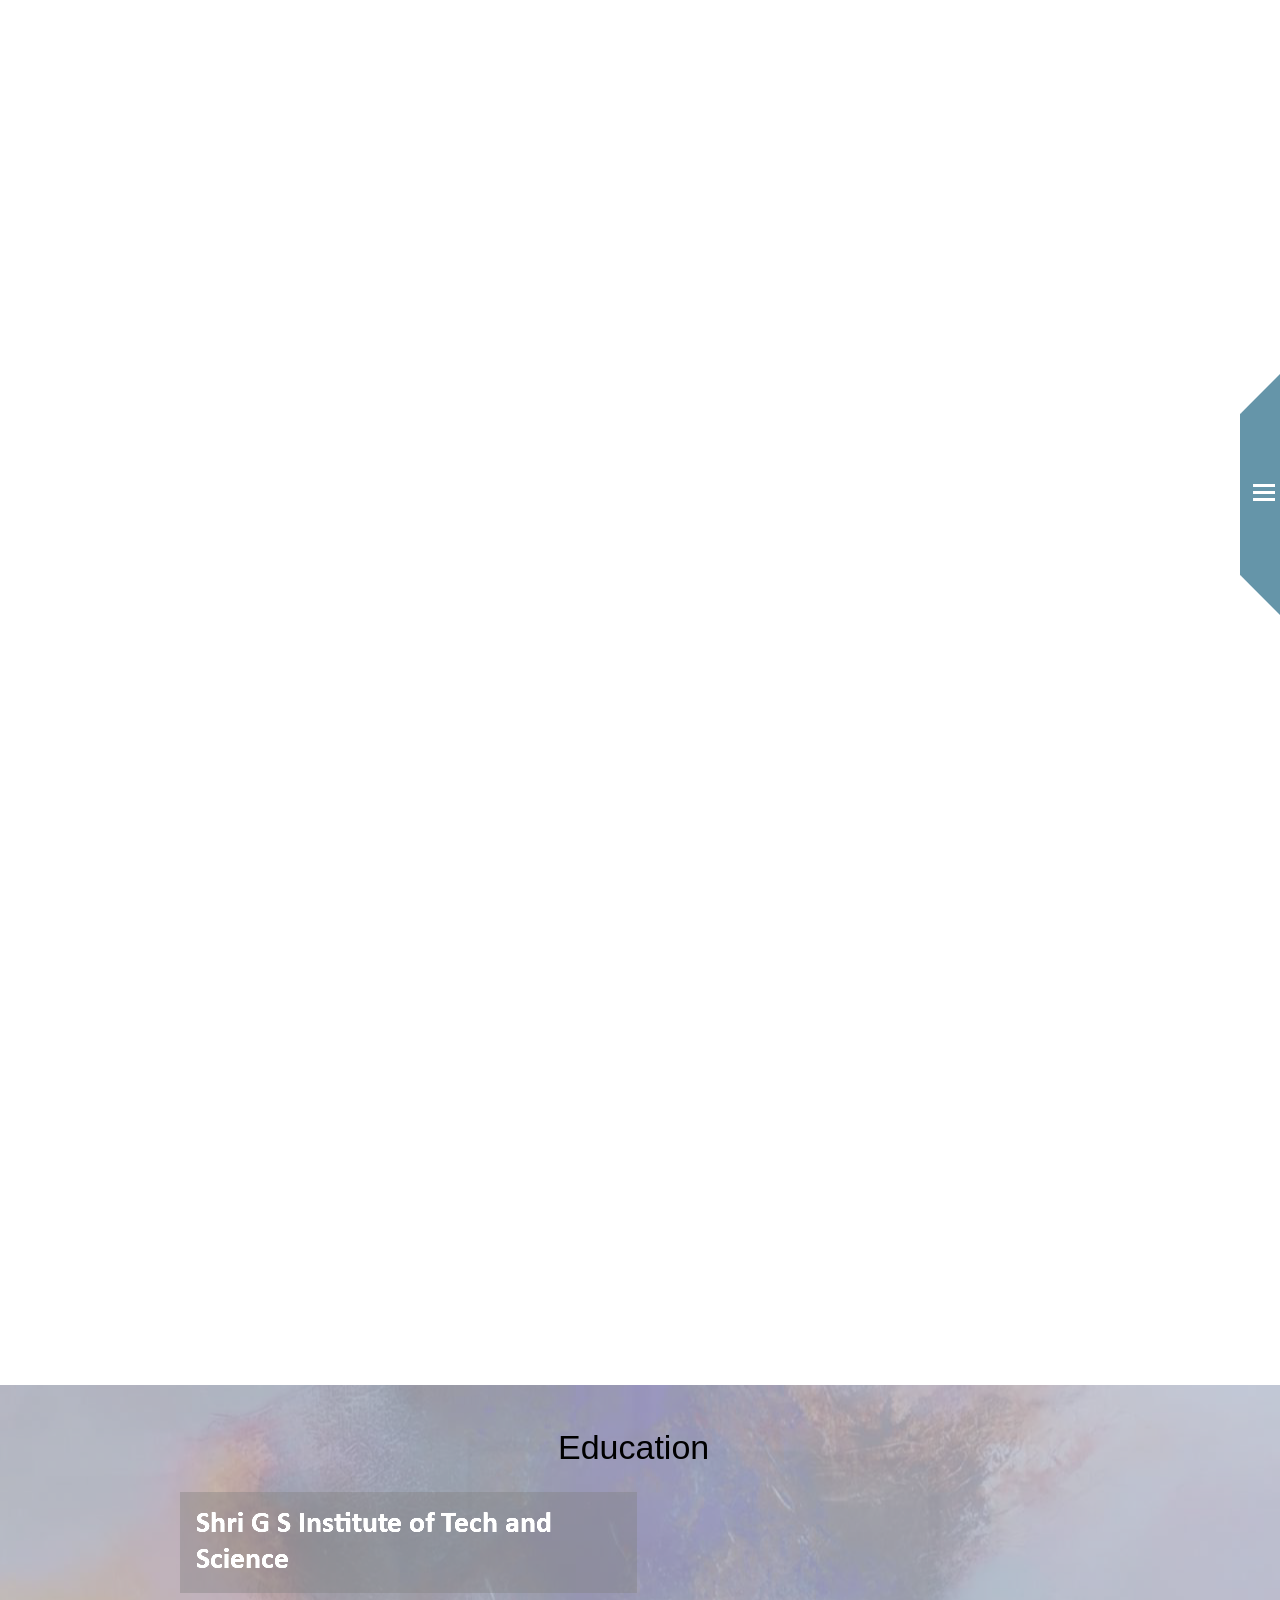
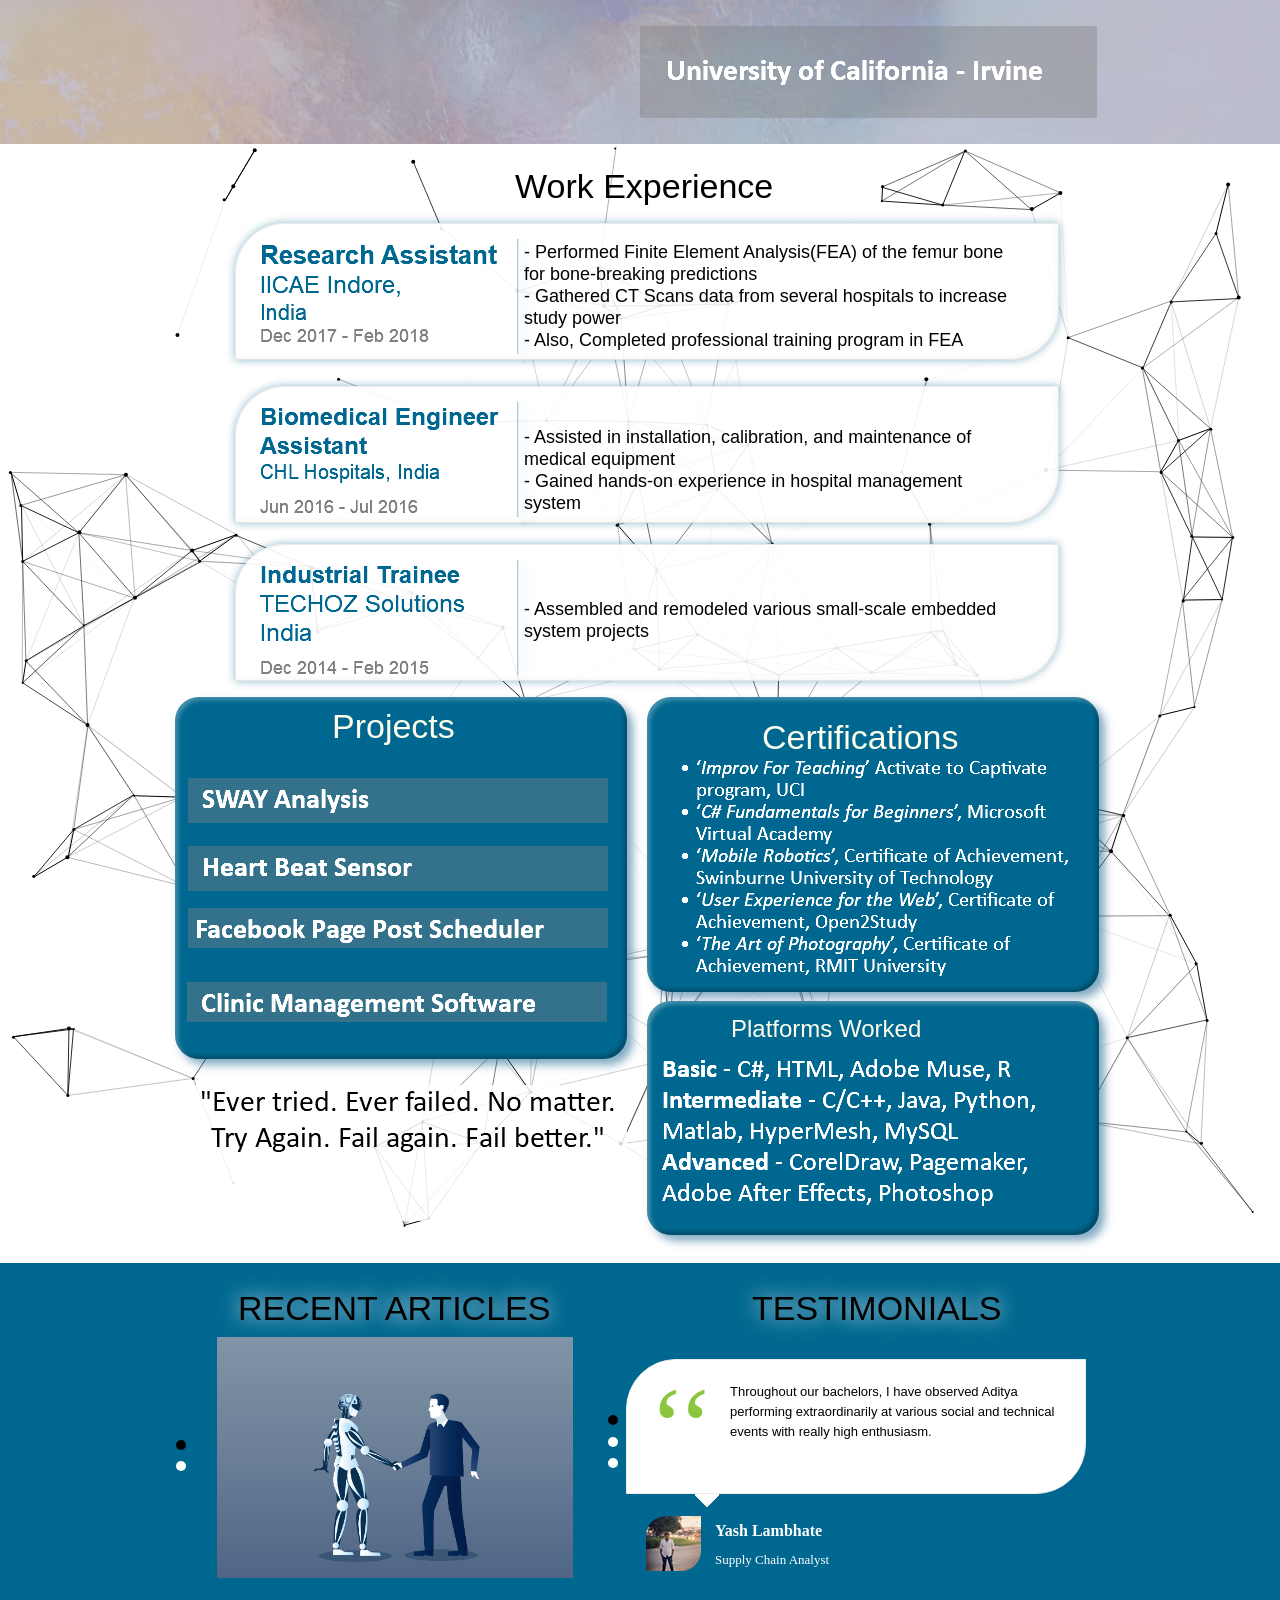
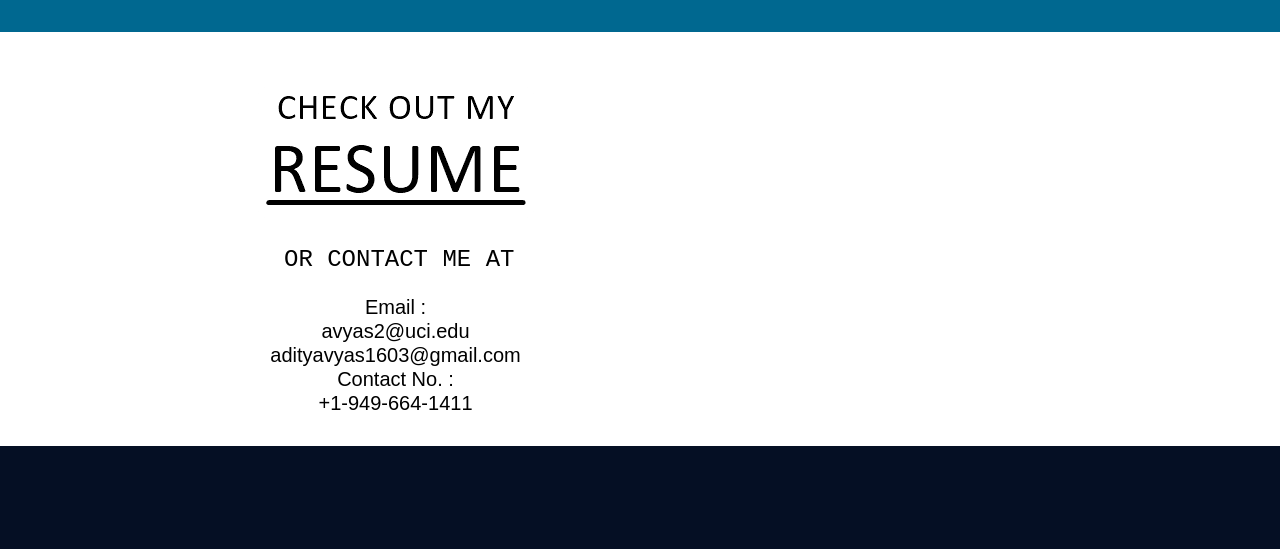
==== commit a2544673: "Update index.html" ====
--- a/index.html
+++ b/index.html
@@ -803,7 +803,7 @@
     </div>
     <div class="clearfix colelem" id="ppbuttonu4265"><!-- group -->
      <div class="clearfix grpelem" id="pbuttonu4265"><!-- column -->
-      <div class="Button clearfix colelem" id="buttonu4265" onclick="location.href='https://drive.google.com/file/d/1xup9AmTcifyv72F4HvUOATbeCLvk_urw/view?usp=sharing'"><!-- container box -->
+      <div class="Button clearfix colelem" id="buttonu4265" onclick="location.href='https://www.slideshare.net/slideshow/embed_code/key/qyAvykhzF0R3Zf'"><!-- container box -->
        <img class="grpelem" id="u4267" alt="CHECK OUT MY RESUME" src="images/blank.gif?crc=4208392903"/><!-- state-based BG images -->
       </div>
       <div class="rgba-background clearfix colelem" id="u4695-4"><!-- content -->
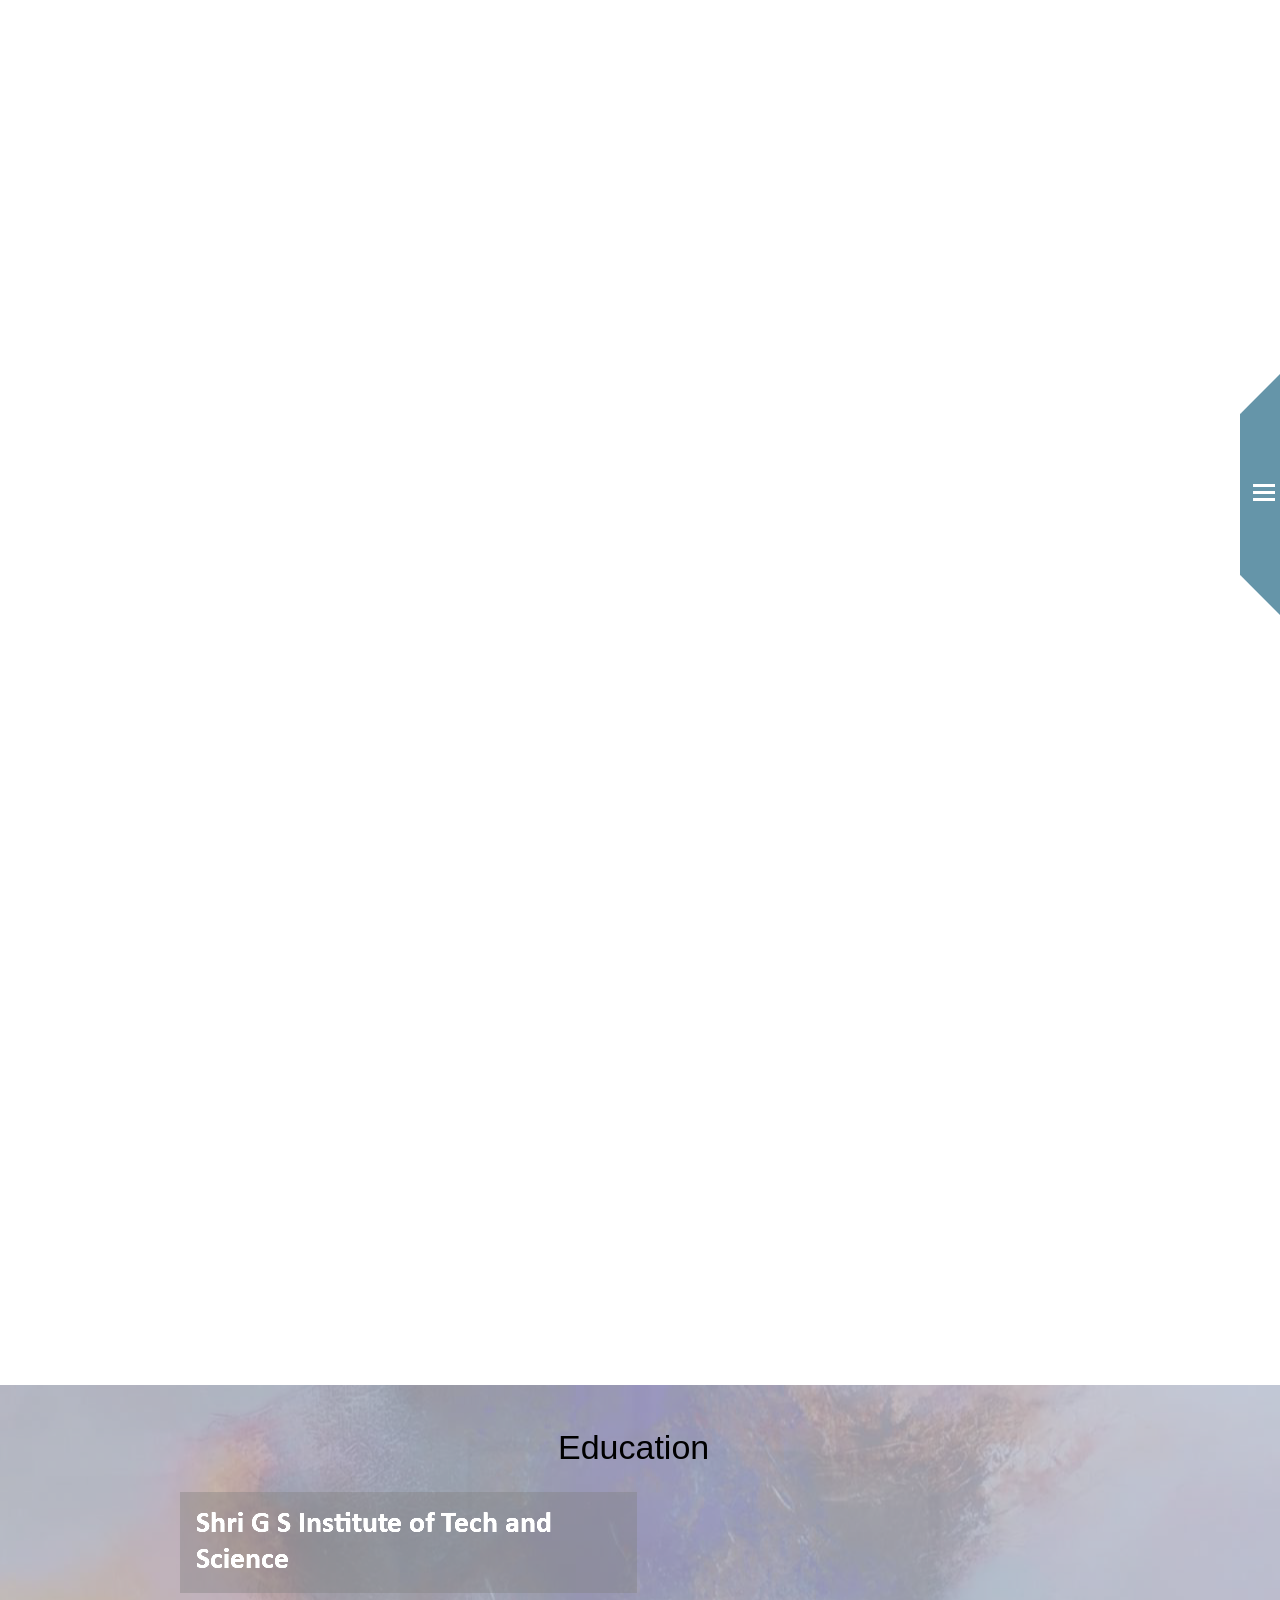
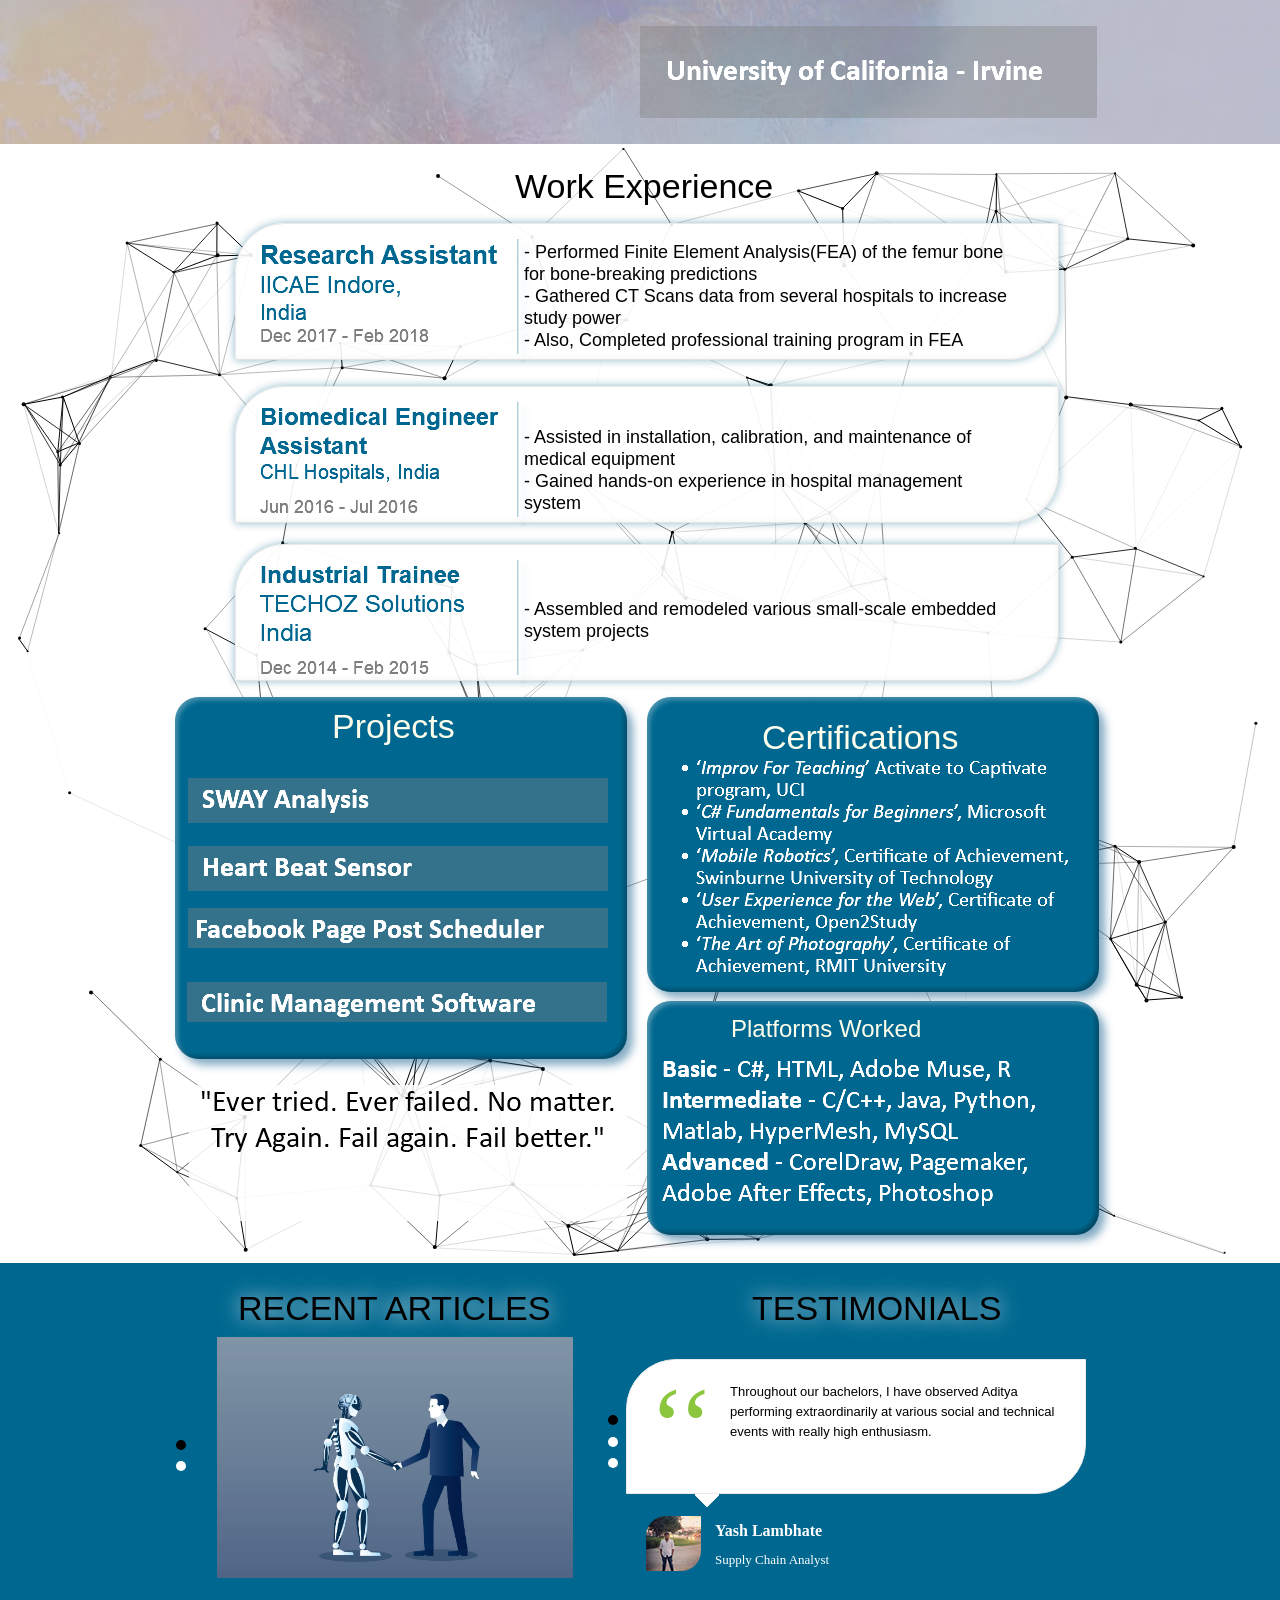
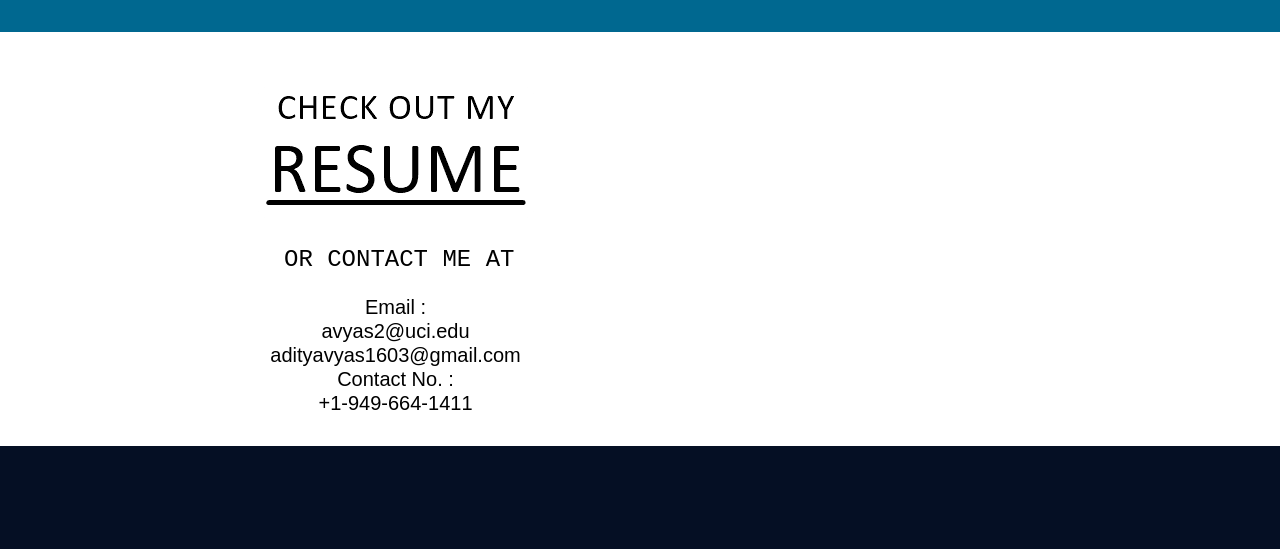
==== commit 17258ffb: "Update index.html" ====
--- a/index.html
+++ b/index.html
@@ -803,7 +803,7 @@
     </div>
     <div class="clearfix colelem" id="ppbuttonu4265"><!-- group -->
      <div class="clearfix grpelem" id="pbuttonu4265"><!-- column -->
-      <div class="Button clearfix colelem" id="buttonu4265" onclick="location.href='https://www.slideshare.net/slideshow/embed_code/key/qyAvykhzF0R3Zf'"><!-- container box -->
+      <div class="Button clearfix colelem" id="buttonu4265" onclick="location.href='https://www.slideshare.net/slideshow/embed_code/key/i3o4rwZonddVHM'"><!-- container box -->
        <img class="grpelem" id="u4267" alt="CHECK OUT MY RESUME" src="images/blank.gif?crc=4208392903"/><!-- state-based BG images -->
       </div>
       <div class="rgba-background clearfix colelem" id="u4695-4"><!-- content -->
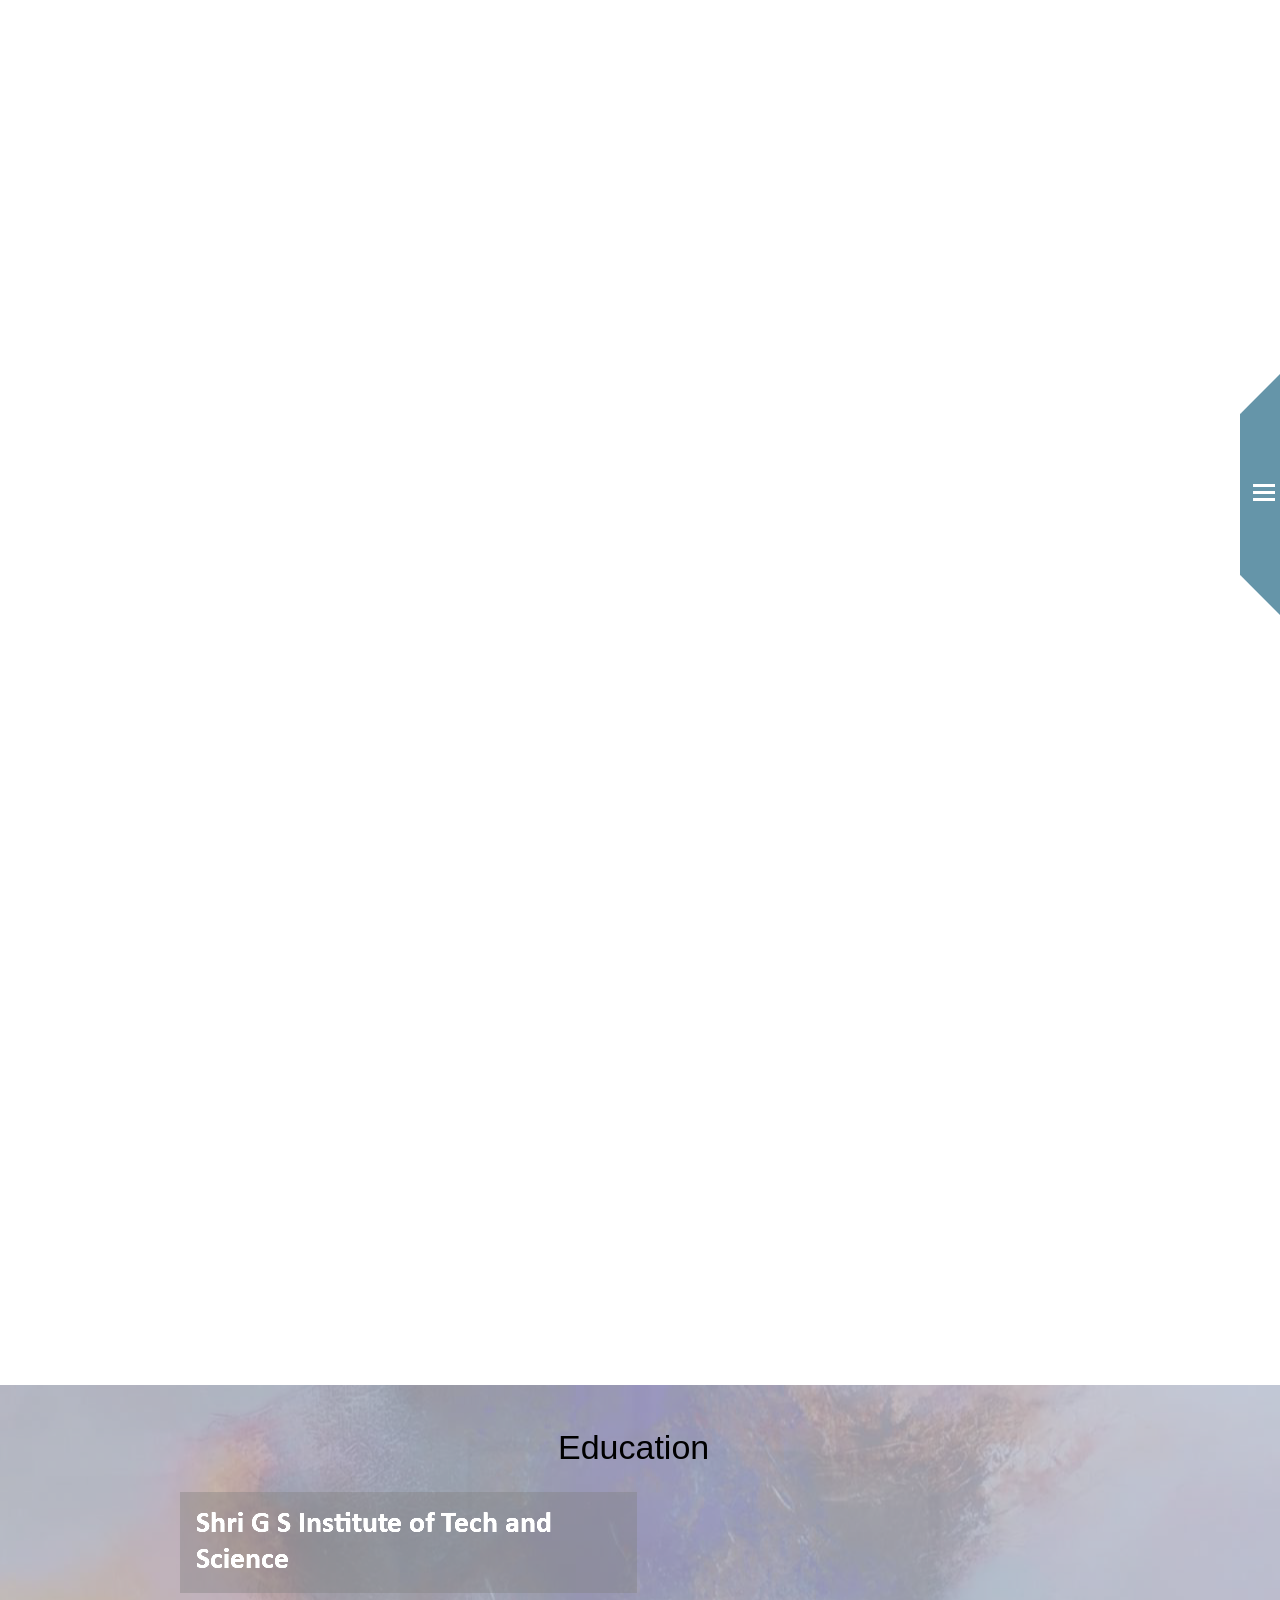
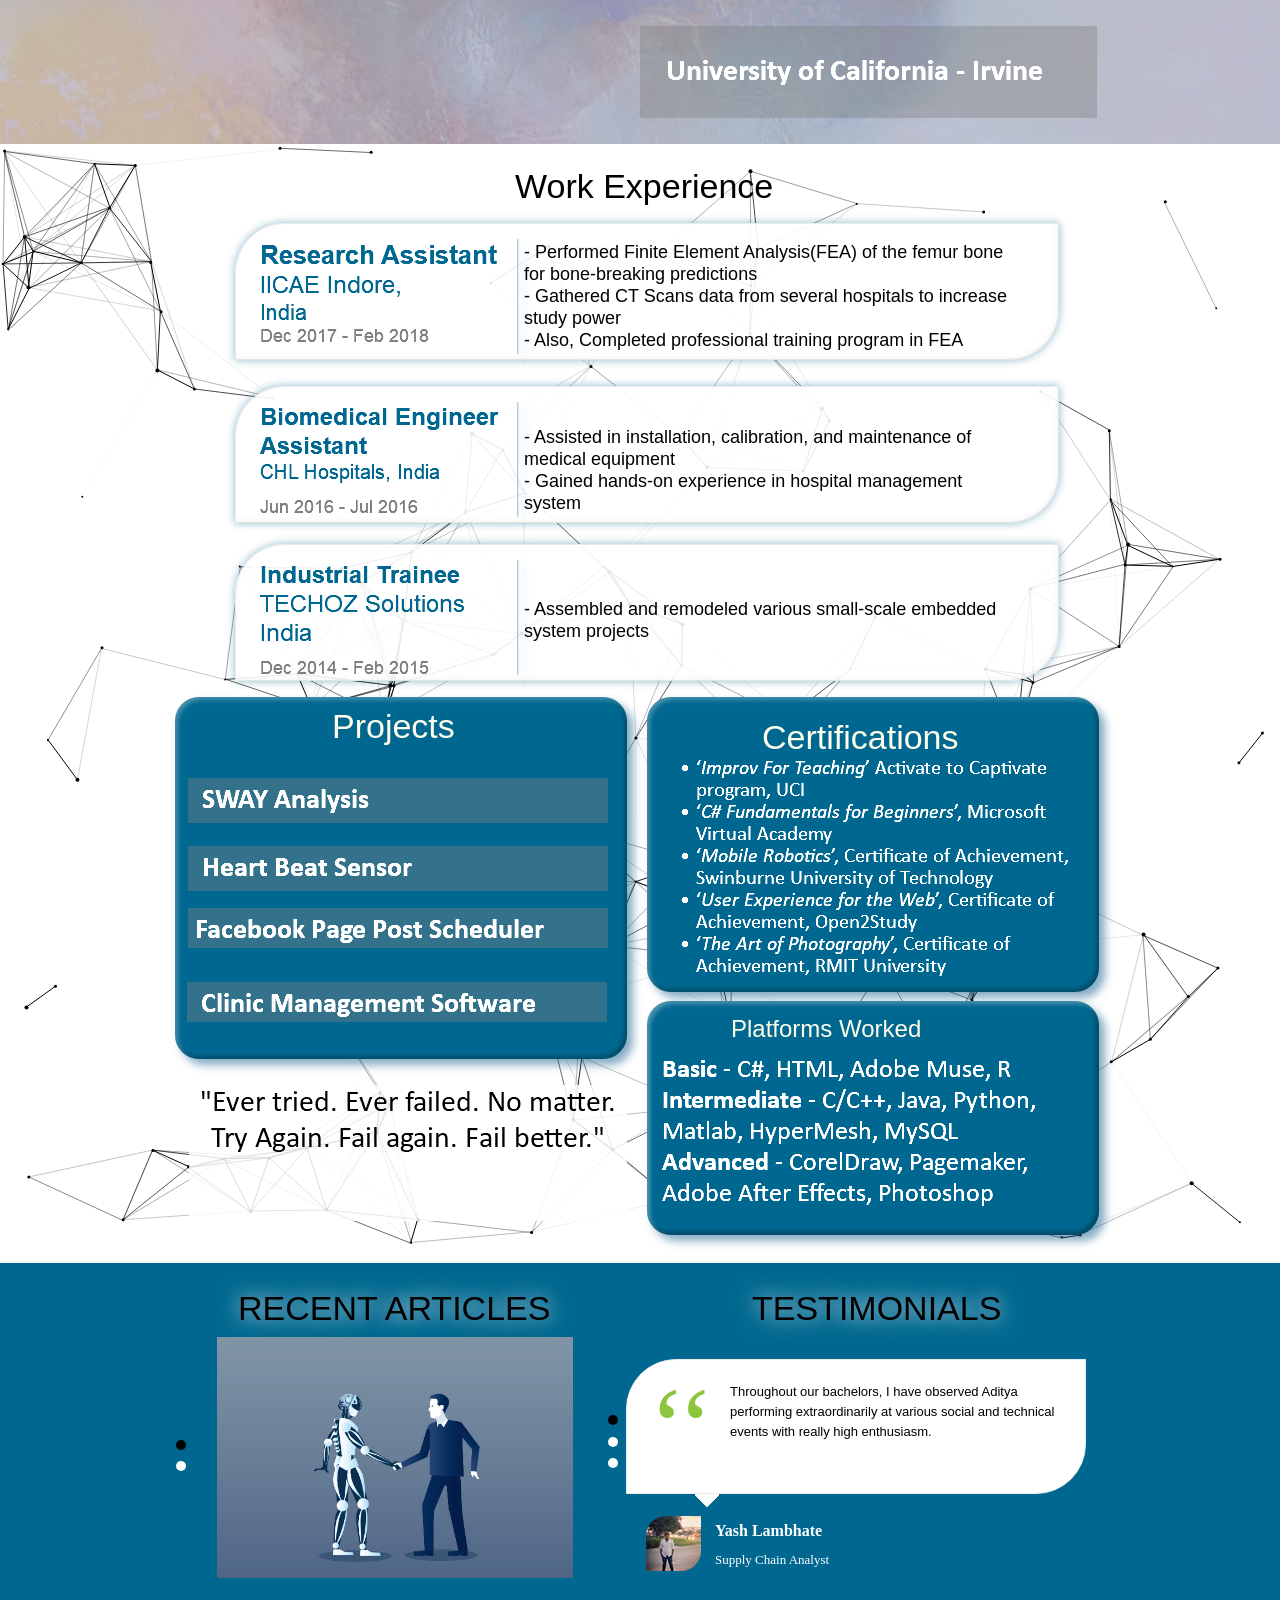
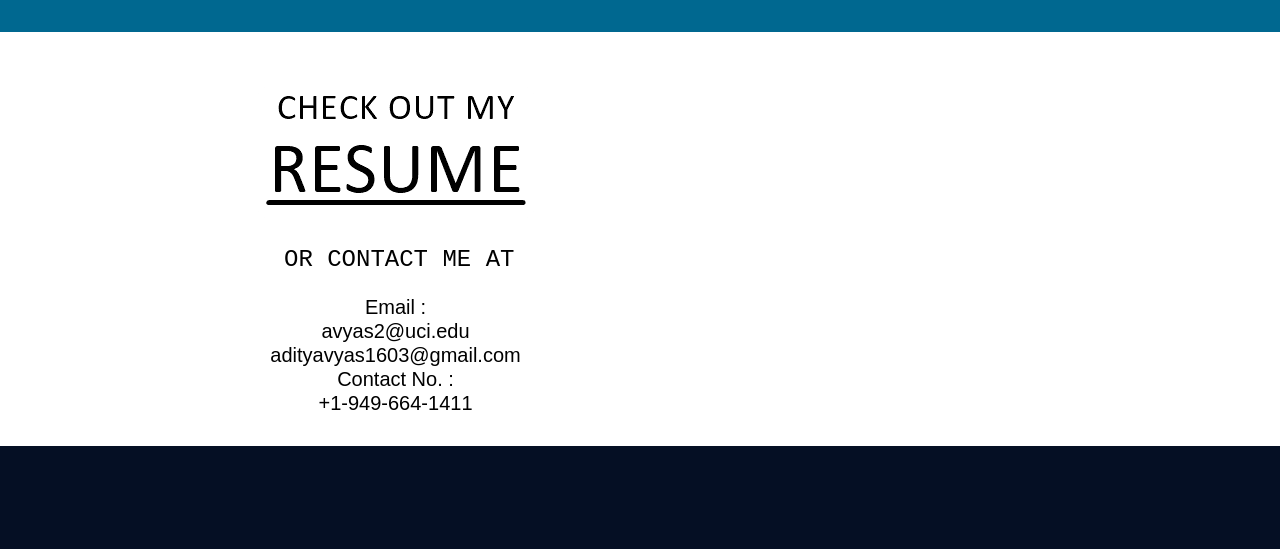
==== commit d021164a: "Update index.html" ====
--- a/index.html
+++ b/index.html
@@ -803,7 +803,7 @@
     </div>
     <div class="clearfix colelem" id="ppbuttonu4265"><!-- group -->
      <div class="clearfix grpelem" id="pbuttonu4265"><!-- column -->
-      <div class="Button clearfix colelem" id="buttonu4265" onclick="location.href='https://www.slideshare.net/slideshow/embed_code/key/i3o4rwZonddVHM'"><!-- container box -->
+      <div class="Button clearfix colelem" id="buttonu4265" onclick="location.href='adityavyasbme.github.io/Resume.pdf'"><!-- container box -->
        <img class="grpelem" id="u4267" alt="CHECK OUT MY RESUME" src="images/blank.gif?crc=4208392903"/><!-- state-based BG images -->
       </div>
       <div class="rgba-background clearfix colelem" id="u4695-4"><!-- content -->
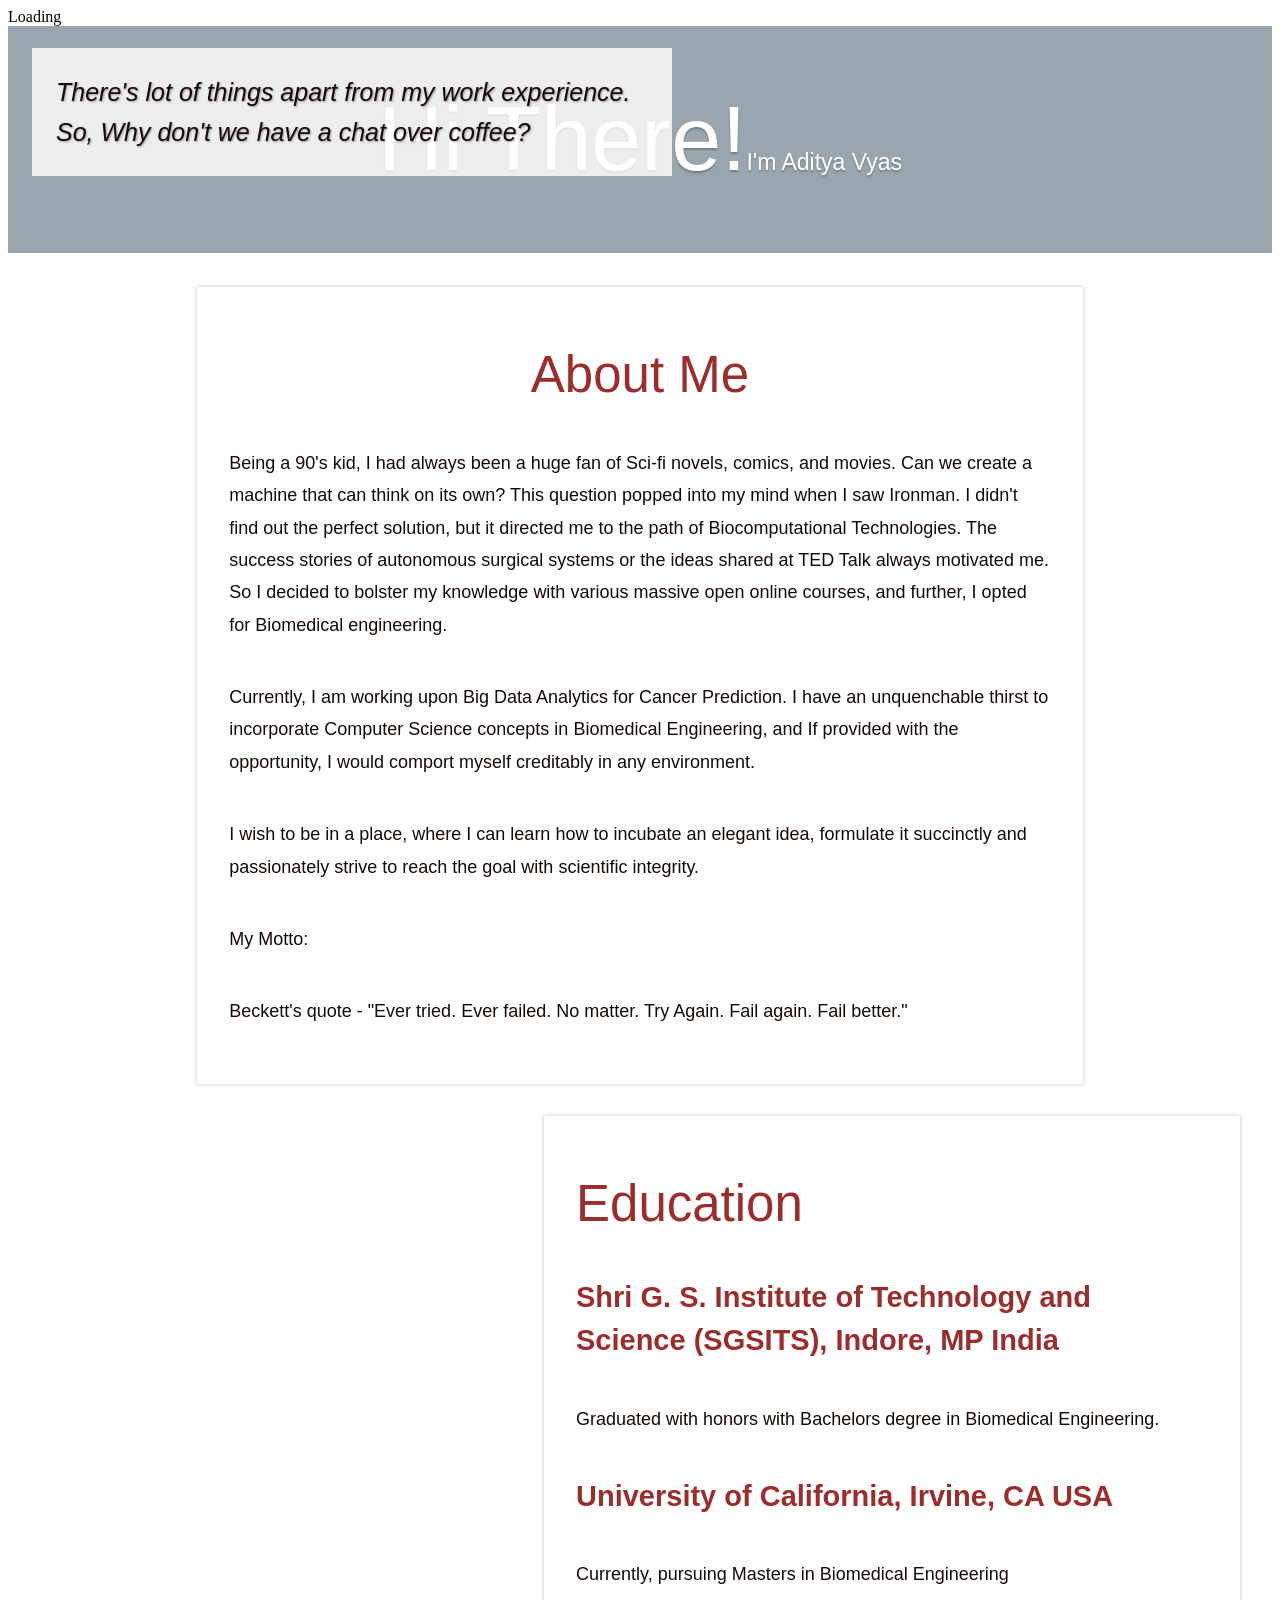
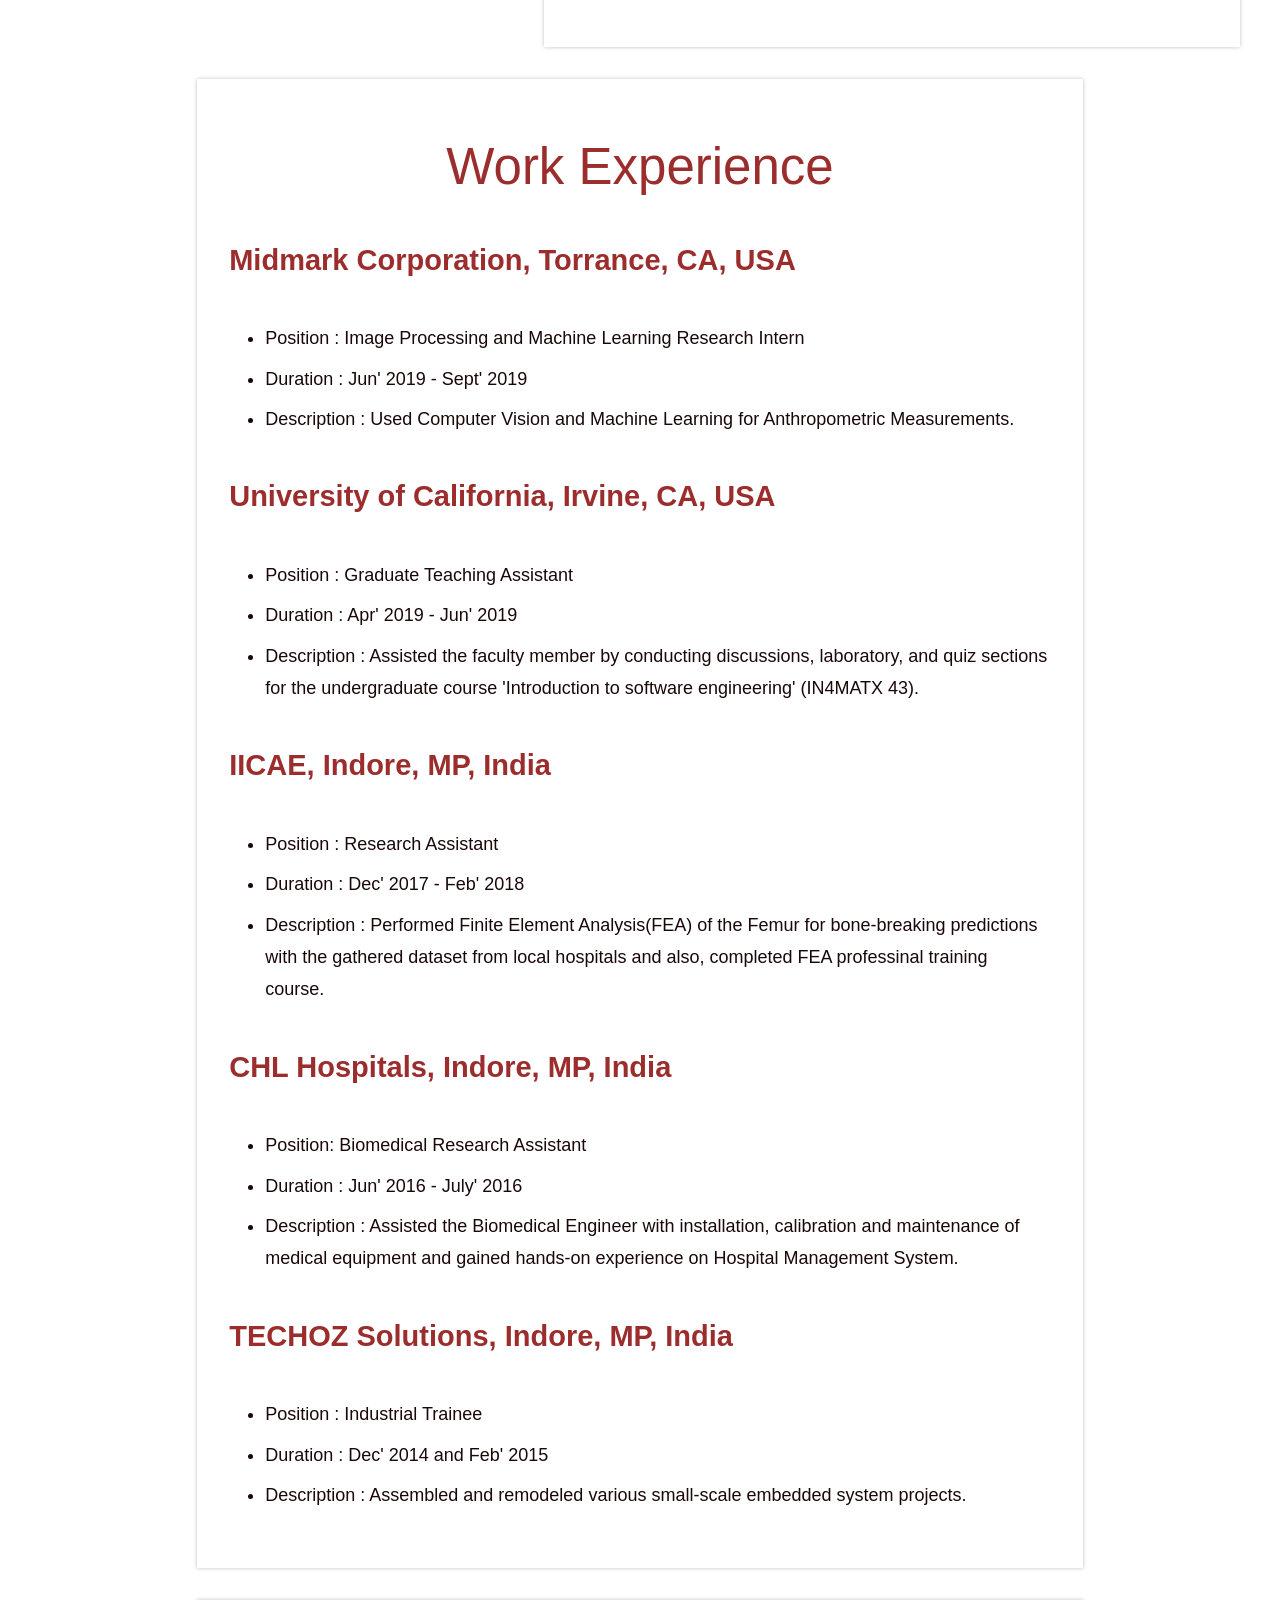
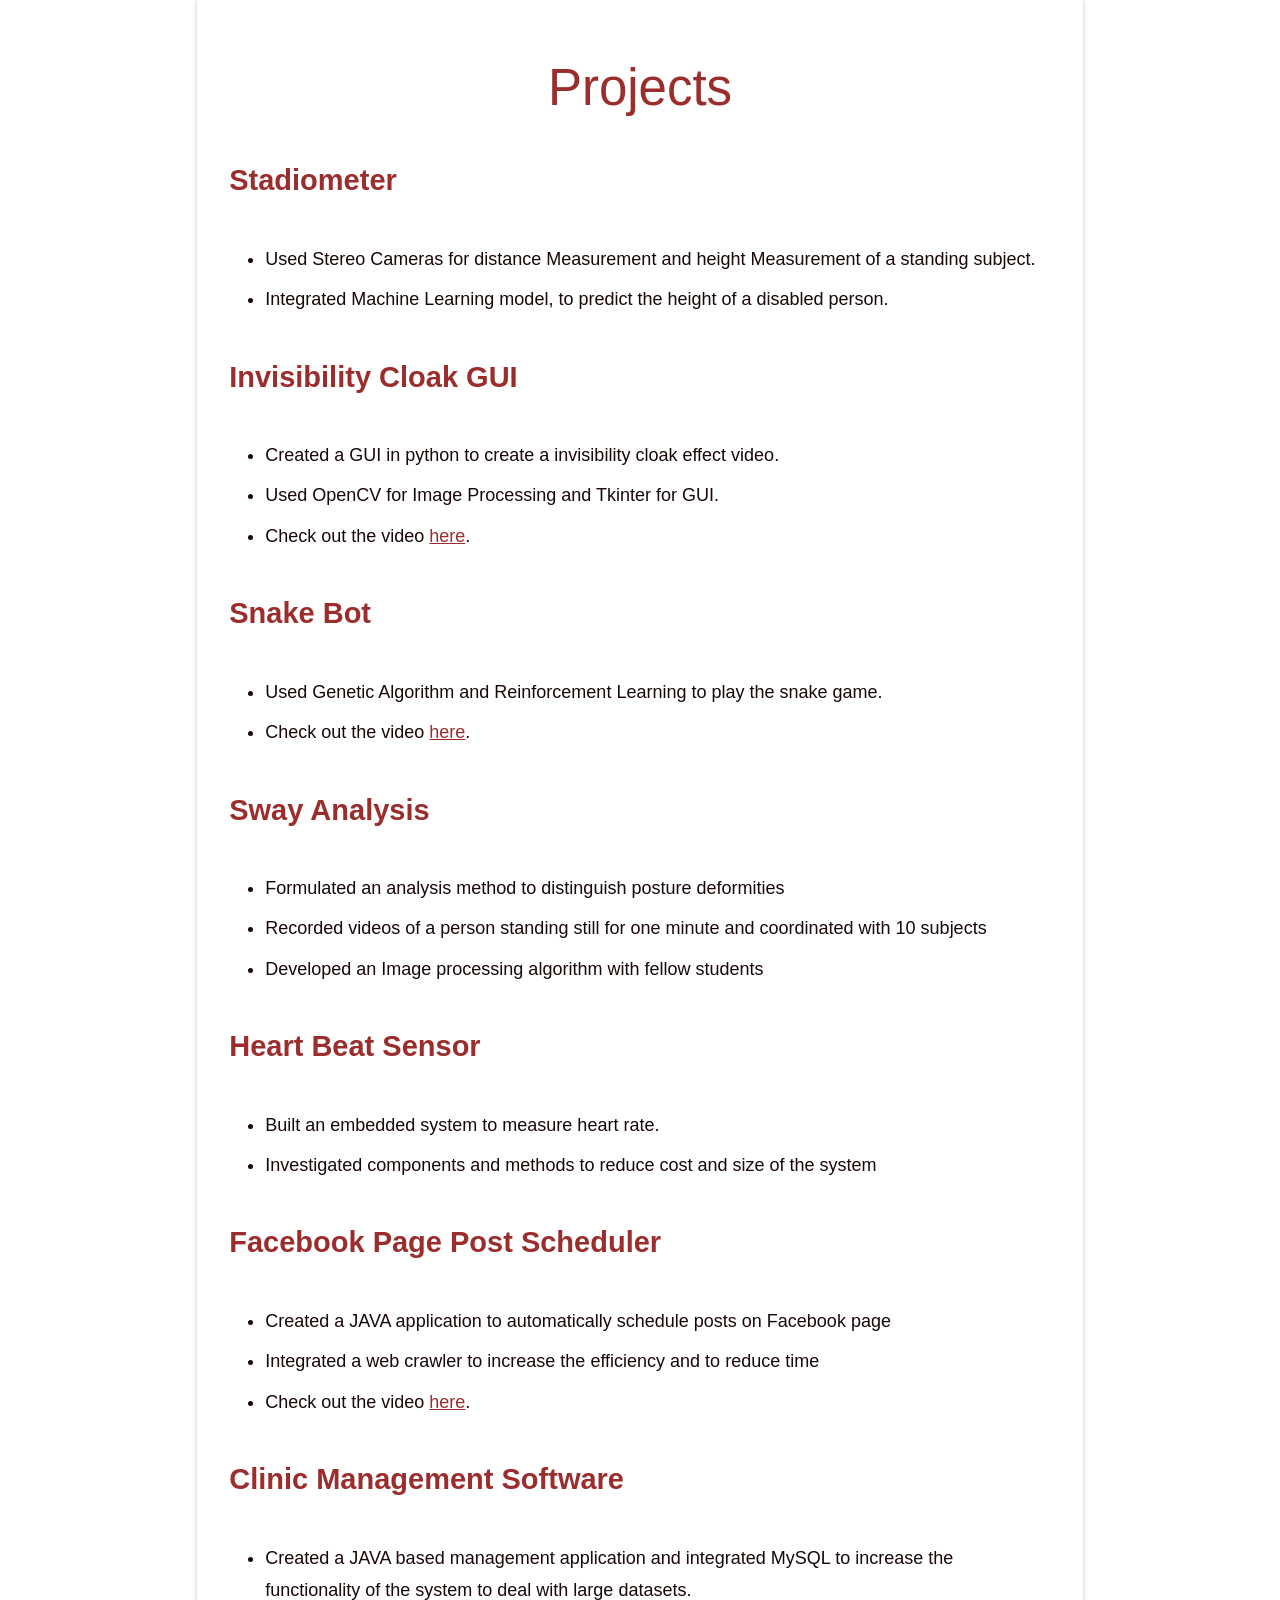
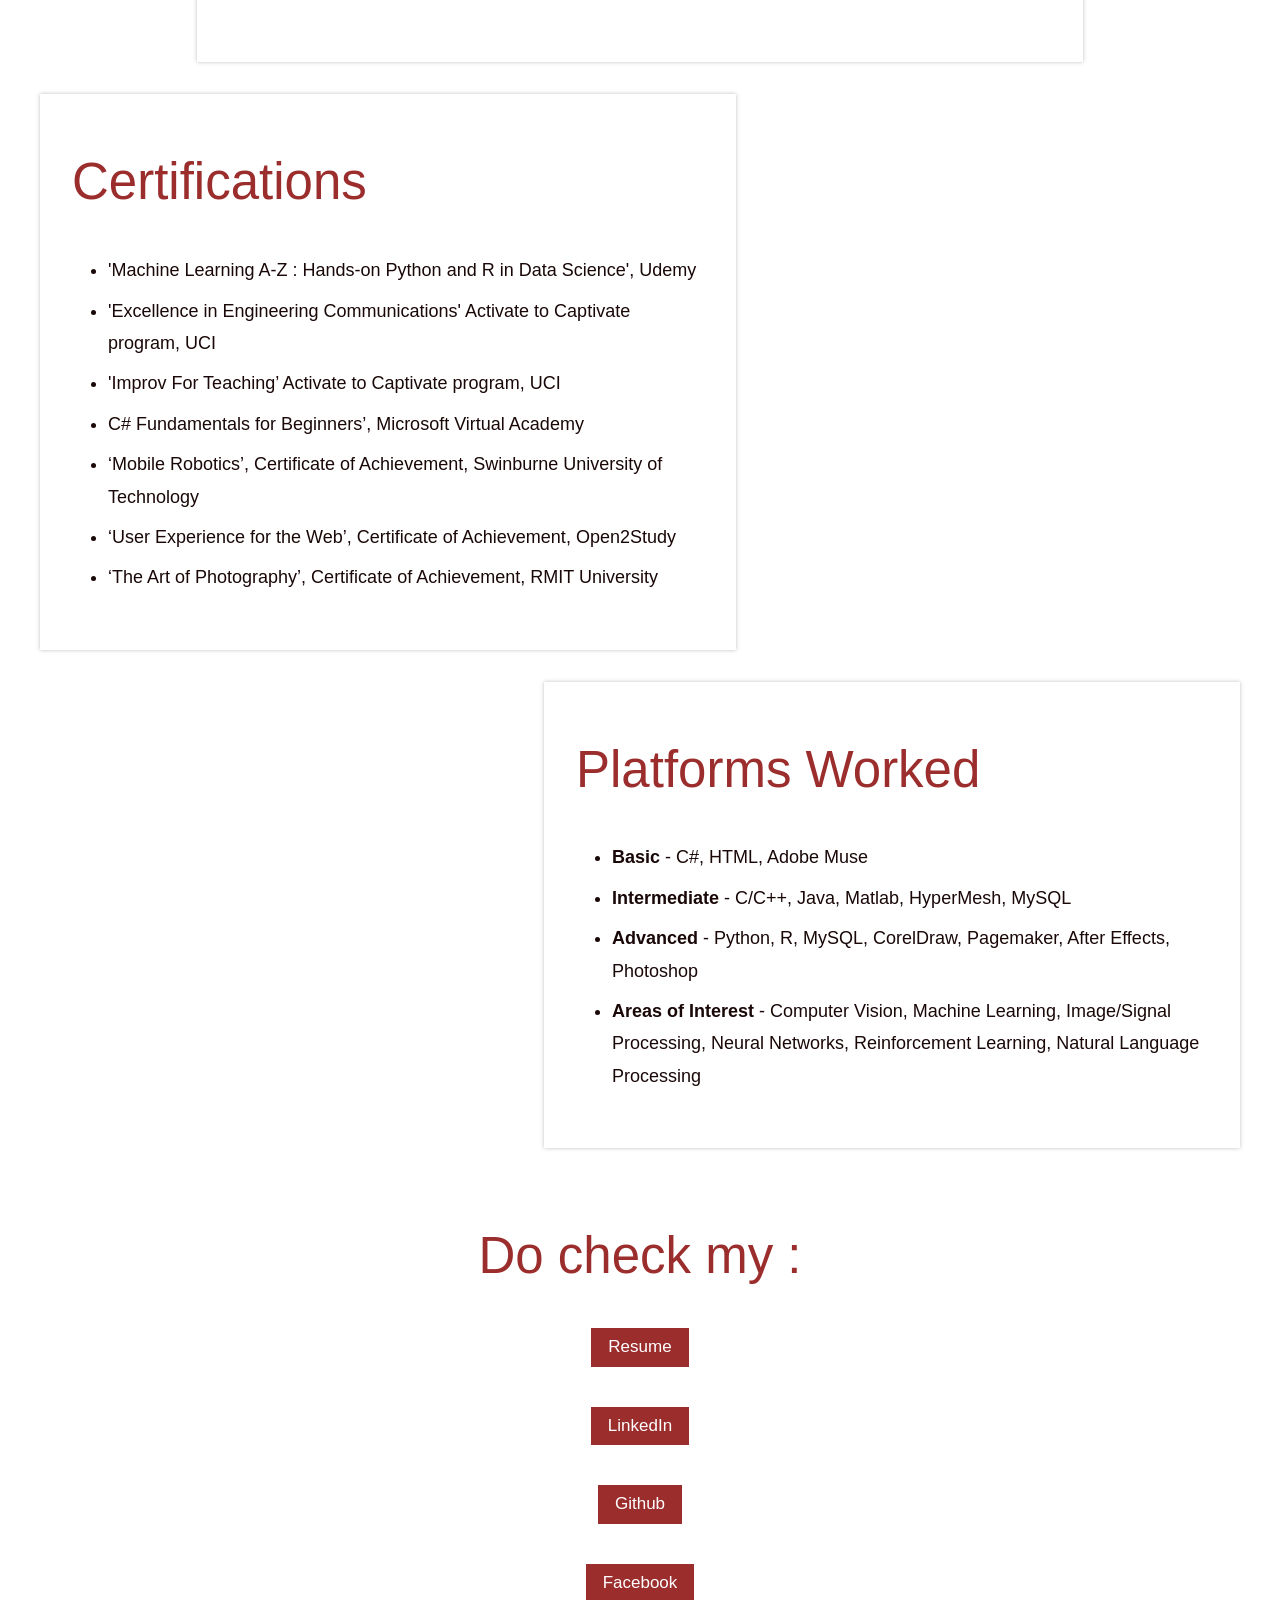
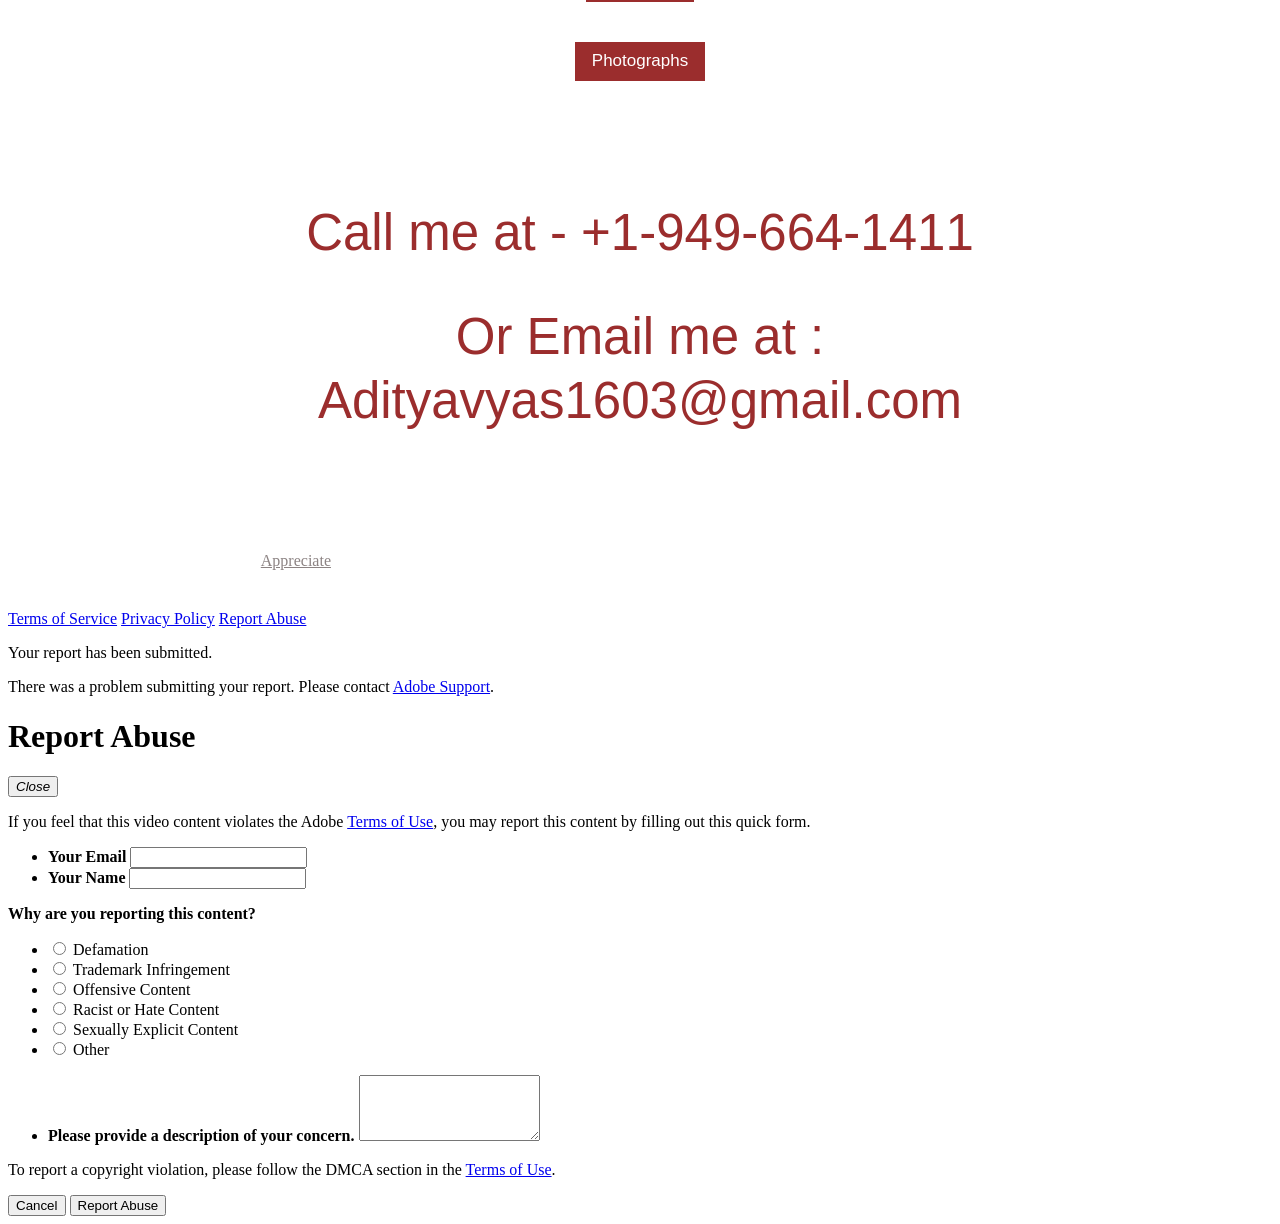
==== commit 4ec7a3ed: "Add files via upload" ====
--- a/index.html
+++ b/index.html
@@ -1,1065 +1,1898 @@
 <!DOCTYPE html>
-<html class="nojs html css_verticalspacer" lang="en-US">
- <head>
-
-  <meta http-equiv="Content-type" content="text/html;charset=UTF-8"/>
-  <meta name="generator" content="2017.0.2.363"/>
-  
-  <script type="text/javascript">
-   // Update the 'nojs'/'js' class on the html node
-document.documentElement.className = document.documentElement.className.replace(/\bnojs\b/g, 'js');
-
-// Check that all required assets are uploaded and up-to-date
-if(typeof Muse == "undefined") window.Muse = {}; window.Muse.assets = {"required":["museutils.js", "museconfig.js", "webpro.js", "musewpslideshow.js", "jquery.museoverlay.js", "touchswipe.js", "jquery.musepolyfill.bgsize.js", "jquery.watch.js", "require.js", "index.css"], "outOfDate":[]};
-</script>
-  
-  <title>Aditya Vyas</title>
-  <!-- CSS -->
-  <link rel="stylesheet" type="text/css" href="css/site_global.css?crc=293378168"/>
-  <link rel="stylesheet" type="text/css" href="css/index.css?crc=4004415367" id="pagesheet"/>
-  <!-- Other scripts -->
-  <script type="text/javascript">
-   var __adobewebfontsappname__ = "muse";
-</script>
-  <!-- JS includes -->
-  <script src="https://webfonts.creativecloud.com/open-sans-condensed:n3:default;dosis:n3:default.js" type="text/javascript"></script>
-    <!--HTML Widget code-->
-  
+<html>
+<head>
+    <meta charset="utf-8">
+    <title>Aditya Vyas</title>
+    <meta content="yes" name="apple-touch-fullscreen" />
+    <meta content="yes" name="apple-mobile-web-app-capable" />
+    <meta content="black-translucent" name="apple-mobile-web-app-status-bar-style" />
+    <meta content="width=device-width, initial-scale=1, maximum-scale=1" name="viewport" />
+
+    <meta name="robots" content="noindex">
+
+    <meta property="og:title" content="Aditya Vyas">
+    <meta property="og:type" content="website">
+    <meta property="og:image" content="https://spark.adobe.com/page/qSuqpSDXNKEWc/embed.jpg?buster=1565539558017">
+    <meta property="og:image:width" content="1024">
+    <meta property="og:image:height" content="512">
+    <meta property="og:description" content="See the story">
+
+    <meta name="twitter:card" content="summary_large_image">
+    <meta name="twitter:title" content="Aditya Vyas">
+    <meta name="twitter:image:src" content="https://spark.adobe.com/page/qSuqpSDXNKEWc/embed.jpg?buster=1565539558017">
+    <meta name="twitter:description" content="See the story">
+
+    <link rel="apple-touch-icon" href="https://spark.adobe.com/page/qSuqpSDXNKEWc/embed.jpg?buster=1565539558017">
+<!--    <link rel="shortcut icon" href="https://d6uhzlpot4xwe.cloudfront.net/runtime/1.22/https://spark.adobe.com/page/qSuqpSDXNKEWc/images/favicon.ico">-->
+
+    <meta property="fb:app_id" content="919039361464473">
+
+    <script src="https://d6uhzlpot4xwe.cloudfront.net/runtime/1.22/base-fonts.gz.js"></script>
+    <script src="https://d6uhzlpot4xwe.cloudfront.net/runtime/1.22/font-subgroup-kits/futura-pt.gz.js"></script>
+    <script src="https://d6uhzlpot4xwe.cloudfront.net/runtime/1.22/font-subgroup-kits/pt-serif.gz.js"></script>
+    <script src="https://d6uhzlpot4xwe.cloudfront.net/runtime/1.22/typekit-load.gz.js"></script>
+    <link href="https://d6uhzlpot4xwe.cloudfront.net/runtime/1.22/runtime.gz.css" type="text/css" rel="stylesheet">
     <style>
-      body #page .menueffect{opacity:0;visibility:hidden}body #page .menueffect.mt-scroll-slide-top,body #page .menueffect.mt-scroll-slide-right,body #page .menueffect.mt-scroll-slide-bottom,body #page .menueffect.mt-scroll-slide-left{transition:opacity 500ms ease-in,visibility 500ms ease-in,-webkit-transform 500ms ease-in;transition:transform 500ms ease-in,opacity 500ms ease-in,visibility 500ms ease-in;transition:transform 500ms ease-in,opacity 500ms ease-in,visibility 500ms ease-in,-webkit-transform 500ms ease-in}body #page .menueffect.mt-scroll-slide-top.mt-scroll-show,body #page .menueffect.mt-scroll-slide-right.mt-scroll-show,body #page .menueffect.mt-scroll-slide-bottom.mt-scroll-show,body #page .menueffect.mt-scroll-slide-left.mt-scroll-show{opacity:1;visibility:visible}body #page .menueffect.mt-scroll-slide-top.mt-scroll-hide,body #page .menueffect.mt-scroll-slide-right.mt-scroll-hide,body #page .menueffect.mt-scroll-slide-bottom.mt-scroll-hide,body #page .menueffect.mt-scroll-slide-left.mt-scroll-hide{opacity:0;visibility:hidden}body #page .menueffect.mt-scroll-slide-top.mt-scroll-show{-webkit-transform:translateY(0%);-ms-transform:translateY(0%);transform:translateY(0%)}body #page .menueffect.mt-scroll-slide-top.mt-scroll-hide{-webkit-transform:translateY(-100%);-ms-transform:translateY(-100%);transform:translateY(-100%)}body #page .menueffect.mt-scroll-slide-right.mt-scroll-show{-webkit-transform:translateX(0%);-ms-transform:translateX(0%);transform:translateX(0%)}body #page .menueffect.mt-scroll-slide-right.mt-scroll-hide{-webkit-transform:translateX(100%);-ms-transform:translateX(100%);transform:translateX(100%)}body #page .menueffect.mt-scroll-slide-bottom.mt-scroll-show{-webkit-transform:translateY(0%);-ms-transform:translateY(0%);transform:translateY(0%)}body #page .menueffect.mt-scroll-slide-bottom.mt-scroll-hide{-webkit-transform:translateY(100%);-ms-transform:translateY(100%);transform:translateY(100%)}body #page .menueffect.mt-scroll-slide-left.mt-scroll-show{-webkit-transform:translateX(0%);-ms-transform:translateX(0%);transform:translateX(0%)}body #page .menueffect.mt-scroll-slide-left.mt-scroll-hide{-webkit-transform:translateX(-100%);-ms-transform:translateX(-100%);transform:translateX(-100%)}body #page .menueffect.mt-scroll-fade{transition:opacity 500ms ease-in,visibility 500ms ease-in}body #page .menueffect.mt-scroll-fade.mt-scroll-show{opacity:1;visibility:visible}body #page .menueffect.mt-scroll-fade.mt-scroll-hide{opacity:0;visibility:hidden}
-
+      /* custom-theme base */
+
+      .custom-5f36a22e-03fe-4672-8664-e8256523cea6-theme .single-column-section .section-background,
+      .custom-5f36a22e-03fe-4672-8664-e8256523cea6-theme .title-section {
+        background-color: #9aa6af;
+      }
+
+      .custom-5f36a22e-03fe-4672-8664-e8256523cea6-theme .title-header {
+        height: 100%;
+        text-align: center;
+        box-sizing: border-box;
+        font-size: 0;
+      }
+
+      .custom-5f36a22e-03fe-4672-8664-e8256523cea6-theme .title-top-left .title-header,
+      .custom-5f36a22e-03fe-4672-8664-e8256523cea6-theme .title-left .title-header,
+      .custom-5f36a22e-03fe-4672-8664-e8256523cea6-theme .title-bottom-left .title-header {
+        text-align: left;
+      }
+      .custom-5f36a22e-03fe-4672-8664-e8256523cea6-theme .title-top .title-header,
+      .custom-5f36a22e-03fe-4672-8664-e8256523cea6-theme .title-center .title-header,
+      .custom-5f36a22e-03fe-4672-8664-e8256523cea6-theme .title-bottom .title-header {
+        text-align: center;
+      }
+      .custom-5f36a22e-03fe-4672-8664-e8256523cea6-theme .title-top-right .title-header,
+      .custom-5f36a22e-03fe-4672-8664-e8256523cea6-theme .title-right .title-header,
+      .custom-5f36a22e-03fe-4672-8664-e8256523cea6-theme .title-bottom-right .title-header {
+        text-align: right;
+      }
+
+      .custom-5f36a22e-03fe-4672-8664-e8256523cea6-theme .title-header:before {
+        content: '';
+        display: inline-block;
+        width: 0;
+        height: 100%;
+        vertical-align: bottom;
+      }
+
+      .custom-5f36a22e-03fe-4672-8664-e8256523cea6-theme .title-top-left .title-header:before,
+      .custom-5f36a22e-03fe-4672-8664-e8256523cea6-theme .title-top .title-header:before,
+      .custom-5f36a22e-03fe-4672-8664-e8256523cea6-theme .title-top-right .title-header:before {
+        vertical-align: top;
+      }
+
+      .custom-5f36a22e-03fe-4672-8664-e8256523cea6-theme .title-left .title-header:before,
+      .custom-5f36a22e-03fe-4672-8664-e8256523cea6-theme .title-center .title-header:before,
+      .custom-5f36a22e-03fe-4672-8664-e8256523cea6-theme .title-right .title-header:before {
+        vertical-align: middle;
+      }
+
+      .custom-5f36a22e-03fe-4672-8664-e8256523cea6-theme .title-header-view {
+        position: relative;
+        display: inline-block;
+        top: 0;
+        right: 0;
+        bottom: 0;
+        left: 0;
+      }
+
+      .custom-5f36a22e-03fe-4672-8664-e8256523cea6-theme .title-header .gradient-overlay {
+        background-color: rgba(0, 0, 0, 0);
+        background-image: -webkit-linear-gradient( -270deg /*[gradient-angle-aligned-center]*/, rgba(0,0,0,0)  /*[gradient-stop-0-color-aligned-center]*/ 0% /*[gradient-stop-0-percent-aligned-center]*/, rgba(0,0,0,0.25)  /*[gradient-stop-1-color-aligned-center]*/ 25% /*[gradient-stop-1-percent-aligned-center]*/, rgba(0,0,0,0.50)  /*[gradient-stop-2-color-aligned-center]*/ 50% /*[gradient-stop-2-percent-aligned-center]*/, rgba(0,0,0,0.25)  /*[gradient-stop-3-color-aligned-center]*/ 75% /*[gradient-stop-3-percent-aligned-center]*/, rgba(0,0,0,0)  /*[gradient-stop-4-color-aligned-center]*/ 100% /*[gradient-stop-4-percent-aligned-center]*/);
+        background-image: linear-gradient(0deg,rgba(0, 0, 0, 0) 0%, rgba(0, 0, 0, 0.25) 25%, rgba(0, 0, 0, 0.50) 50%, rgba(0, 0, 0, 0.25) 75%, rgba(0, 0, 0, 0) 100%);
+      }
+
+      .custom-5f36a22e-03fe-4672-8664-e8256523cea6-theme .title-top-left .title-header .gradient-overlay,
+      .custom-5f36a22e-03fe-4672-8664-e8256523cea6-theme .title-top .title-header .gradient-overlay,
+      .custom-5f36a22e-03fe-4672-8664-e8256523cea6-theme .title-top-right .title-header .gradient-overlay {
+        background-image: -webkit-linear-gradient( -270deg /*[gradient-angle-aligned-top]*/, rgba(0,0,0,0)  /*[gradient-stop-0-color-aligned-top]*/ 0% /*[gradient-stop-0-percent-aligned-top]*/, rgba(0,0,0,0.5)  /*[gradient-stop-1-color-aligned-top]*/ 100% /*[gradient-stop-1-percent-aligned-top]*/);
+        background-image: linear-gradient(0deg,rgba(0, 0, 0, 0) 0%, rgba(0, 0, 0, 0.5) 100%);
+      }
+
+      .custom-5f36a22e-03fe-4672-8664-e8256523cea6-theme .title-bottom-left .title-header .gradient-overlay,
+      .custom-5f36a22e-03fe-4672-8664-e8256523cea6-theme .title-bottom .title-header .gradient-overlay,
+      .custom-5f36a22e-03fe-4672-8664-e8256523cea6-theme .title-bottom-right .title-header .gradient-overlay {
+        background-image: -webkit-linear-gradient( -270deg /*[gradient-angle-aligned-bottom]*/, rgba(0,0,0,0.5) /*[gradient-stop-0-color-aligned-bottom]*/ 0% /*[gradient-stop-0-percent-aligned-bottom]*/, rgba(0,0,0,0) /*[gradient-stop-1-color-aligned-bottom]*/ 100% /*[gradient-stop-1-percent-aligned-bottom]*/);
+        background-image: linear-gradient(0deg,rgba(0, 0, 0, 0.5) 0%, rgba(0, 0, 0, 0) 100%);
+      }
+
+      .custom-5f36a22e-03fe-4672-8664-e8256523cea6-theme .card-flipbook-section .section-content .content-container {
+        box-shadow: 0 0 4px rgba(0,0,0,.25);
+      }
+
+      .custom-5f36a22e-03fe-4672-8664-e8256523cea6-theme .card-flipbook-section .section-content .card-right .content-container {
+        margin-left: auto;
+      }
+
+      .custom-5f36a22e-03fe-4672-8664-e8256523cea6-theme .card-flipbook-section .section-content .card-center .content-container {
+        margin-left: auto;
+        margin-right: auto;
+      }
+
+      /* custom-5f36a22e-03fe-4672-8664-e8256523cea6-theme components */
+
+      .custom-5f36a22e-03fe-4672-8664-e8256523cea6-theme.article,
+.custom-5f36a22e-03fe-4672-8664-e8256523cea6-theme .section {
+  background-color: rgba(255,255,255,1);
+}
+
+.custom-5f36a22e-03fe-4672-8664-e8256523cea6-theme .section-content .content-container {
+  padding-left: 20%;
+  padding-right: 20%;
+}
+
+/*
+ * Browsers vary in their default behavior of <b>/<strong> tags. Some default to
+ * font-weight: bold (Chrome) and others default to font-weight: bolder (Firefox).
+ * We explicitly match Chrome's behavior here so that font face fallback logic
+ * is consistent between browsers (MRVL-15001)
+ */
+.custom-5f36a22e-03fe-4672-8664-e8256523cea6-theme strong,
+.custom-5f36a22e-03fe-4672-8664-e8256523cea6-theme b {
+  font-weight: bold;
+}
+
+/* title-section gradient-overlay treatment */
+
+.custom-5f36a22e-03fe-4672-8664-e8256523cea6-theme .title-section {
+  background-color: #9aa6af;
+}
+.custom-5f36a22e-03fe-4672-8664-e8256523cea6-theme .title-header {
+  padding: 64px 5% 64px 5%;
+  background-color: transparent;
+}
+.custom-5f36a22e-03fe-4672-8664-e8256523cea6-theme .title-header-view {
+  padding: 0px 0px 0px 0px;
+  width: 100%;
+  max-width: 89%;
+  background-color: transparent;
+  border-radius: 0px 0px 0px 0px;
+}
+.custom-5f36a22e-03fe-4672-8664-e8256523cea6-theme .title-header .gradient-overlay {
+  right: -25%;
+  left: -25%;
+}
+.custom-5f36a22e-03fe-4672-8664-e8256523cea6-theme .title-top-left .title-header .gradient-overlay,
+.custom-5f36a22e-03fe-4672-8664-e8256523cea6-theme .title-top .title-header .gradient-overlay,
+.custom-5f36a22e-03fe-4672-8664-e8256523cea6-theme .title-top-right .title-header .gradient-overlay {
+  top: -64px;
+  bottom: -50%;
+  height: auto;
+}
+.custom-5f36a22e-03fe-4672-8664-e8256523cea6-theme .title-bottom-left .title-header .gradient-overlay,
+.custom-5f36a22e-03fe-4672-8664-e8256523cea6-theme .title-bottom .title-header .gradient-overlay,
+.custom-5f36a22e-03fe-4672-8664-e8256523cea6-theme .title-bottom-right .title-header .gradient-overlay {
+  top: -50%;
+  bottom: -64px;
+  height: auto;
+}
+.custom-5f36a22e-03fe-4672-8664-e8256523cea6-theme .title-header .title {
+  margin: 0 0;
+  padding: 0 0;
+  max-height: 3.3000000000000003em;
+  color: rgba(255,255,255,1);
+  font-family: futura-pt,sans-serif;
+  font-size: 90px;
+  font-style: normal;
+  font-weight: 500;
+  text-transform: none;
+  line-height: 1.1;
+  letter-spacing: normal;
+  text-shadow: 0px 2px 2px rgba(0,0,0,0.25);
+}
+.custom-5f36a22e-03fe-4672-8664-e8256523cea6-theme .title-header .subtitle {
+  margin-top: 1rem;
+  padding: 0;
+  max-height: 4.949999999999999em;
+  color: rgba(255,255,255,1);
+  font-family: pt-serif,sans-serif;
+  font-size: 23px;
+  font-style: normal;
+  font-weight: 400;
+  text-transform: none;
+  line-height: 1.65;
+  letter-spacing: normal;
+  text-shadow: 0px 2px 2px rgba(0,0,0,0.25);
+}
+@media ( max-width: 767px ) {
+  .custom-5f36a22e-03fe-4672-8664-e8256523cea6-theme .title-header {
+    padding: 32px 5% 32px 5%;
+  }
+}
+
+/* Wide Screen Widths */
+
+@media (min-width: 1300px) {
+  /* each pair of title padding values should sum to 30% */
+  .custom-5f36a22e-03fe-4672-8664-e8256523cea6-theme .title-top-left .title-header-view,
+  .custom-5f36a22e-03fe-4672-8664-e8256523cea6-theme .title-left .title-header-view,
+  .custom-5f36a22e-03fe-4672-8664-e8256523cea6-theme .title-bottom-left .title-header-view {
+    padding-left: 10%;
+    padding-right: 20%;
+  }
+  .custom-5f36a22e-03fe-4672-8664-e8256523cea6-theme .title-top .title-header-view,
+  .custom-5f36a22e-03fe-4672-8664-e8256523cea6-theme .title-center .title-header-view,
+  .custom-5f36a22e-03fe-4672-8664-e8256523cea6-theme .title-bottom .title-header-view{
+    padding-left: 15%;
+    padding-right: 15%;
+  }
+  .custom-5f36a22e-03fe-4672-8664-e8256523cea6-theme .title-top-right .title-header-view,
+  .custom-5f36a22e-03fe-4672-8664-e8256523cea6-theme .title-right .title-header-view,
+  .custom-5f36a22e-03fe-4672-8664-e8256523cea6-theme .title-bottom-right .title-header-view {
+    padding-left: 20%;
+    padding-right: 10%;
+  }
+}
+
+/* Extra Wide Screen Widths */
+
+@media (min-width: 1800px) {
+  /* each pair of title padding values should sum to 50% */
+  .custom-5f36a22e-03fe-4672-8664-e8256523cea6-theme .title-top-left .title-header-view,
+  .custom-5f36a22e-03fe-4672-8664-e8256523cea6-theme .title-left .title-header-view,
+  .custom-5f36a22e-03fe-4672-8664-e8256523cea6-theme .title-bottom-left .title-header-view {
+    padding-left: 15%;
+    padding-right: 35%;
+  }
+  .custom-5f36a22e-03fe-4672-8664-e8256523cea6-theme .title-top .title-header-view,
+  .custom-5f36a22e-03fe-4672-8664-e8256523cea6-theme .title-center .title-header-view,
+  .custom-5f36a22e-03fe-4672-8664-e8256523cea6-theme .title-bottom .title-header-view {
+    padding-left: 25%;
+    padding-right: 25%;
+  }
+  .custom-5f36a22e-03fe-4672-8664-e8256523cea6-theme .title-top-right .title-header-view,
+  .custom-5f36a22e-03fe-4672-8664-e8256523cea6-theme .title-right .title-header-view,
+  .custom-5f36a22e-03fe-4672-8664-e8256523cea6-theme .title-bottom-right .title-header-view {
+    padding-left: 35%;
+    padding-right: 15%;
+  }
+}
+
+/* Super Wide Screen Widths */
+
+@media (min-width: 2300px) {
+  /* each pair of title padding values should sum to 60% */
+  .custom-5f36a22e-03fe-4672-8664-e8256523cea6-theme .title-top-left .title-header-view,
+  .custom-5f36a22e-03fe-4672-8664-e8256523cea6-theme .title-left .title-header-view,
+  .custom-5f36a22e-03fe-4672-8664-e8256523cea6-theme .title-bottom-left .title-header-view {
+    padding-left: 20%;
+    padding-right: 40%;
+  }
+  .custom-5f36a22e-03fe-4672-8664-e8256523cea6-theme .title-top .title-header-view,
+  .custom-5f36a22e-03fe-4672-8664-e8256523cea6-theme .title-center .title-header-view,
+  .custom-5f36a22e-03fe-4672-8664-e8256523cea6-theme .title-bottom .title-header-view {
+    padding-left: 30%;
+    padding-right: 30%;
+  }
+  .custom-5f36a22e-03fe-4672-8664-e8256523cea6-theme .title-top-right .title-header-view,
+  .custom-5f36a22e-03fe-4672-8664-e8256523cea6-theme .title-right .title-header-view,
+  .custom-5f36a22e-03fe-4672-8664-e8256523cea6-theme .title-bottom-right .title-header-view {
+    padding-left: 40%;
+    padding-right: 20%;
+  }
+}
+
+
+@media ( max-width: 767px ) {
+  .custom-5f36a22e-03fe-4672-8664-e8256523cea6-theme .title-header .title {
+    font-size: 48px;
+  }
+}
+@media ( max-width: 767px ) {
+  .custom-5f36a22e-03fe-4672-8664-e8256523cea6-theme .title-header .subtitle {
+    font-size: 19px;
+  }
+}
+
+/* heading no treatment */
+
+.custom-5f36a22e-03fe-4672-8664-e8256523cea6-theme .content-container h3 {
+  z-index: 0;
+  font-family: futura-pt,sans-serif;
+  font-size: 51px;
+  font-style: normal;
+  font-weight: 500;
+  text-transform: none;
+  line-height: 1.25;
+  letter-spacing: normal;
+  color: rgba(155,45,45,1);
+  text-align: left;
+}
+
+
+
+
+@media ( max-width: 767px ) {
+  .custom-5f36a22e-03fe-4672-8664-e8256523cea6-theme .content-container h3 {
+    font-size: 31px;
+  }
+}
+
+.custom-5f36a22e-03fe-4672-8664-e8256523cea6-theme .content-container h4 {
+  font-family: pt-serif,sans-serif;
+  font-size: 29px;
+  font-style: normal;
+  font-weight: 700;
+  text-transform: none;
+  line-height: 1.5;
+  letter-spacing: normal;
+  color: rgba(155,45,45,1);
+  text-align: left;
+}
+
+@media ( max-width: 767px ) {
+  .custom-5f36a22e-03fe-4672-8664-e8256523cea6-theme .content-container h4 {
+    font-size: 21px;
+  }
+}
+.custom-5f36a22e-03fe-4672-8664-e8256523cea6-theme .single-column-section .content-container p,
+.custom-5f36a22e-03fe-4672-8664-e8256523cea6-theme .card-flipbook-section .content-container p {
+  font-family: pt-serif,sans-serif;
+  font-size: 18px;
+  font-style: normal;
+  font-weight: 400;
+  text-transform: none;
+  line-height: 1.8;
+  letter-spacing: normal;
+  color: rgba(26,8,8,1);
+}
+
+@media ( max-width: 767px ) {
+  .custom-5f36a22e-03fe-4672-8664-e8256523cea6-theme .single-column-section .content-container p,
+  .custom-5f36a22e-03fe-4672-8664-e8256523cea6-theme .card-flipbook-section .content-container p {
+    font-size: 17px;
+  }
+}
+.custom-5f36a22e-03fe-4672-8664-e8256523cea6-theme .content-container ul li {
+  font-family: pt-serif,sans-serif;
+  font-size: 18px;
+  font-style: normal;
+  font-weight: 400;
+  text-transform: none;
+  line-height: 1.8;
+  letter-spacing: normal;
+  color: rgba(26,8,8,1);
+  margin-left: 36px;
+  margin-right: 0px;
+}
+
+@media ( max-width: 767px ) {
+  .custom-5f36a22e-03fe-4672-8664-e8256523cea6-theme .content-container ul li {
+    font-size: 17px;
+  }
+}
+.custom-5f36a22e-03fe-4672-8664-e8256523cea6-theme .content-container ol li {
+  font-family: pt-serif,sans-serif;
+  font-size: 18px;
+  font-style: normal;
+  font-weight: 400;
+  text-transform: none;
+  line-height: 1.8;
+  letter-spacing: normal;
+  color: rgba(26,8,8,1);
+  margin-left: 36px;
+  margin-right: 0px;
+}
+
+@media ( max-width: 767px ) {
+  .custom-5f36a22e-03fe-4672-8664-e8256523cea6-theme .content-container ol li {
+    font-size: 17px;
+  }
+}
+
+
+
+
+/* blockquote left rule treatment */
+
+.custom-5f36a22e-03fe-4672-8664-e8256523cea6-theme .content-container blockquote {
+  z-index: 0;
+  position: relative;
+  font-family: pt-serif,sans-serif;
+  font-size: 25px;
+  font-style: italic;
+  font-weight: 400;
+  text-transform: none;
+  line-height: 1.6;
+  letter-spacing: normal;
+  color: rgba(26,8,8,1);
+  text-align: left;
+  margin-top: 0px;
+  margin-bottom: 0px;
+  margin-left: 0px;
+  margin-right: 0px;
+  padding-top: .25em;
+  padding-bottom: .25em;
+  padding-left: 1em;
+  padding-right: 1em;
+}
+.custom-5f36a22e-03fe-4672-8664-e8256523cea6-theme .content-container blockquote:before {
+  content: "";
+  display: inline-block;
+  z-index: -1;
+  position: absolute;
+  top: 0px;
+  right: auto;
+  bottom: 0px;
+  left: 0px;
+  width: 5px;
+  background-color: rgba(155,45,45,0.9);
+}
+
+
+@media ( max-width: 767px ) {
+  .custom-5f36a22e-03fe-4672-8664-e8256523cea6-theme .content-container blockquote {
+    font-size: 19px;
+  }
+}
+
+.custom-5f36a22e-03fe-4672-8664-e8256523cea6-theme .image-wrapper {
+  overflow: hidden;
+}
+
+/* inline image no treatment */
+
+.custom-5f36a22e-03fe-4672-8664-e8256523cea6-theme .card-flipbook-section .caption, .custom-5f36a22e-03fe-4672-8664-e8256523cea6-theme .single-column-section .caption {
+  font-family: pt-serif,sans-serif;
+  font-size: 15px;
+  font-style: normal;
+  font-weight: 400;
+  text-transform: none;
+  line-height: 1.7;
+  letter-spacing: normal;
+  color: rgba(26,8,8,1);
+  text-align: center;
+  margin: .5em 0px;
+}
+
+
+
+@media ( max-width: 767px ) {
+  .custom-5f36a22e-03fe-4672-8664-e8256523cea6-theme .card-flipbook-section .caption, .custom-5f36a22e-03fe-4672-8664-e8256523cea6-theme .single-column-section .caption {
+    font-size: 15px;
+  }
+}
+
+/* button square treatment */
+
+.custom-5f36a22e-03fe-4672-8664-e8256523cea6-theme .content-container a.link-button {
+  display: inline-block;
+  padding-top: 7px;
+  padding-left: 17px;
+  padding-right: 17px;
+  padding-bottom: 7px;
+  font-family: pt-serif,sans-serif;
+  font-size: 17px;
+  font-style: normal;
+  font-weight: 400;
+  text-transform: none;
+  line-height: 1.45;
+  letter-spacing: normal;
+  text-decoration: none;
+  text-align: center;
+  color: rgba(255,255,255,1);
+  background-color: rgba(155,45,45,1);
+
+  -webkit-transition: color .15s linear, background-color .15s ease-in-out, border-color .15s ease-in-out;
+  -moz-transition: color .15s linear, background-color .15s ease-in-out, border-color .15s ease-in-out;
+  -o-transition: color .15s linear, background-color .15s ease-in-out, border-color .15s ease-in-out;
+  -ms-transition: color .15s linear, background-color .15s ease-in-out, border-color .15s ease-in-out;
+  transition: color .15s linear, background-color .15s ease-in-out, border-color .15s ease-in-out;
+}
+.custom-5f36a22e-03fe-4672-8664-e8256523cea6-theme .content-container a.link-button:hover {
+  color: rgba(255,255,255,1);
+  background-color: rgba(202,74,74,1);
+}
+
+@media ( max-width: 767px ) {
+  .custom-5f36a22e-03fe-4672-8664-e8256523cea6-theme .content-container a.link-button {
+    padding-top: 5px;
+    padding-left: 17px;
+    padding-right: 17px;
+    padding-bottom: 5px;
+  }
+}
+
+
+
+
+
+@media ( max-width: 767px ) {
+  .custom-5f36a22e-03fe-4672-8664-e8256523cea6-theme .content-container a.link-button {
+    font-size: 16px;
+  }
+}
+
+.custom-5f36a22e-03fe-4672-8664-e8256523cea6-theme .single-column-section .content-container a:not(.link-button),
+.custom-5f36a22e-03fe-4672-8664-e8256523cea6-theme .card-flipbook-section .content-container a:not(.link-button),
+.custom-5f36a22e-03fe-4672-8664-e8256523cea6-theme .photo-grid-section    .content-container a:not(.link-button),
+.custom-5f36a22e-03fe-4672-8664-e8256523cea6-theme .full-width-section    .content-container a:not(.link-button) {
+  background-color: transparent;
+  color: rgba(155,45,45,1);
+  text-decoration: 
+underline;
+  -webkit-transition: color .15s linear;
+  -moz-transition: color .15s linear;
+  -o-transition: color .15s linear;
+  -ms-transition: color .15s linear;
+  transition: color .15s linear;
+}
+.custom-5f36a22e-03fe-4672-8664-e8256523cea6-theme .single-column-section .content-container a:not(.link-button):hover,
+.custom-5f36a22e-03fe-4672-8664-e8256523cea6-theme .card-flipbook-section .content-container a:not(.link-button):hover,
+.custom-5f36a22e-03fe-4672-8664-e8256523cea6-theme .photo-grid-section    .content-container a:not(.link-button):hover,
+.custom-5f36a22e-03fe-4672-8664-e8256523cea6-theme .full-width-section    .content-container a:not(.link-button):hover {
+  color: rgba(26,8,8,1);
+}
+
+
+/* full width image no treatment */
+
+.custom-5f36a22e-03fe-4672-8664-e8256523cea6-theme .full-width-section .caption {
+  font-family: pt-serif,sans-serif;
+  font-size: 15px;
+  font-style: normal;
+  font-weight: 400;
+  text-transform: none;
+  line-height: 1.7;
+  letter-spacing: normal;
+  color: rgba(26,8,8,1);
+  text-align: center;
+  margin: .5em 0px;
+}
+.custom-5f36a22e-03fe-4672-8664-e8256523cea6-theme .full-width-section .caption {
+  padding-right: 5%;
+  padding-left: 5%;
+}
+
+
+
+@media ( max-width: 767px ) {
+  .custom-5f36a22e-03fe-4672-8664-e8256523cea6-theme .full-width-section .caption {
+    font-size: 15px;
+  }
+}
+/* fillscreen section */
+
+
+.custom-5f36a22e-03fe-4672-8664-e8256523cea6-theme .fullscreen-photo-section .pull-quote {
+  position: absolute;
+  top: 0px;
+  right: auto;
+  bottom: auto;
+  left: 0px;
+  margin: 96px 32px;
+  padding: 24px;
+  max-width: 50%;
+  font-family: pt-serif,sans-serif;
+  font-size: 25px;
+  font-style: italic;
+  font-weight: 400;
+  text-transform: none;
+  line-height: 1.6;
+  letter-spacing: normal;
+  text-shadow: 1px 1px 2px rgba(0,0,0,.35);
+  color: rgba(26,8,8,1);
+  background-color: rgba(255,255,255,0.8);
+  -webkit-box-sizing: border-box;
+  -moz-box-sizing: border-box;
+  -o-box-sizing: border-box;
+  -ms-box-sizing: border-box;
+  box-sizing: border-box;
+}
+
+.custom-5f36a22e-03fe-4672-8664-e8256523cea6-theme .fullscreen-photo-section .pull-quote .content-container {
+  color: rgba(26,8,8,1);
+}
+
+@media ( max-width: 767px ) {
+  .custom-5f36a22e-03fe-4672-8664-e8256523cea6-theme .fullscreen-photo-section .pull-quote {
+    font-size: 19px;
+    margin: 48px 16px;
+    padding: 12px;
+  }
+}
+
+
+/* window section */
+
+.custom-5f36a22e-03fe-4672-8664-e8256523cea6-theme .window-section .pull-quote {
+  position: absolute;
+  top: 0px;
+  right: auto;
+  bottom: auto;
+  left: 0px;
+  margin: 48px 32px;
+  padding: 24px;
+  max-width: 50%;
+  font-family: pt-serif,sans-serif;
+  font-size: 25px;
+  font-style: italic;
+  font-weight: 400;
+  text-transform: none;
+  line-height: 1.6;
+  letter-spacing: normal;
+  text-shadow: 1px 1px 2px rgba(0,0,0,.35);
+  color: rgba(26,8,8,1);
+  background-color: rgba(255,255,255,0.8);
+  -webkit-box-sizing: border-box;
+  -moz-box-sizing: border-box;
+  -o-box-sizing: border-box;
+  -ms-box-sizing: border-box;
+  box-sizing: border-box;
+}
+
+.custom-5f36a22e-03fe-4672-8664-e8256523cea6-theme .window-section .pull-quote .content-container {
+  color: rgba(26,8,8,1);
+}
+
+@media ( max-width: 767px ) {
+  .custom-5f36a22e-03fe-4672-8664-e8256523cea6-theme .window-section .pull-quote {
+    font-size: 19px;
+    margin: 24px 16px;
+    padding: 12px;
+  }
+}
+
+
+
+/* photo grid no treatment */
+
+.custom-5f36a22e-03fe-4672-8664-e8256523cea6-theme .grid-caption {
+  margin: .5em 0px;
+  font-family: pt-serif,sans-serif;
+  font-size: 15px;
+  font-style: normal;
+  font-weight: 400;
+  text-transform: none;
+  line-height: 1.7;
+  letter-spacing: normal;
+  text-align: center;
+  color: rgba(26,8,8,1)
+}
+
+
+
+@media ( max-width: 767px ) {
+  .custom-5f36a22e-03fe-4672-8664-e8256523cea6-theme .grid-caption {
+    font-size: 15px;
+  }
+}
+
+.custom-5f36a22e-03fe-4672-8664-e8256523cea6-theme .card-flipbook-section .section-content .content-container {
+  background-color: rgba(255,255,255,0.9);
+}
+.custom-5f36a22e-03fe-4672-8664-e8256523cea6-theme .content-spacer {
+  height: 0.125rem;
+}
+.custom-5f36a22e-03fe-4672-8664-e8256523cea6-theme .content-item-spacer {
+  height: 5.000rem;
+}
+.custom-5f36a22e-03fe-4672-8664-e8256523cea6-theme .section .section-content .content-container {
+  padding-top: 2.500rem;
+  padding-bottom: 2.500rem;
+}
+.custom-5f36a22e-03fe-4672-8664-e8256523cea6-theme .full-width-section .section-content .content-container {
+  padding-top: 0;
+  padding-bottom: 0;
+}
+.custom-5f36a22e-03fe-4672-8664-e8256523cea6-theme .section.large-content-spacing-top .section-content .content-container {
+  padding-top: 5.000rem;
+}
+.custom-5f36a22e-03fe-4672-8664-e8256523cea6-theme .section.large-content-spacing-bottom .section-content .content-container {
+  padding-bottom: 5.000rem;
+}
+.custom-5f36a22e-03fe-4672-8664-e8256523cea6-theme .content-container > :first-child {
+  margin-top: 0;
+}
+.custom-5f36a22e-03fe-4672-8664-e8256523cea6-theme .content-container > :last-child {
+  margin-bottom: 0;
+}
+.custom-5f36a22e-03fe-4672-8664-e8256523cea6-theme ul,
+.custom-5f36a22e-03fe-4672-8664-e8256523cea6-theme ol {
+  padding: 0
+}
+.custom-5f36a22e-03fe-4672-8664-e8256523cea6-theme li {
+  margin-bottom: 0.500rem;
+}
+.custom-5f36a22e-03fe-4672-8664-e8256523cea6-theme li:last-child {
+  margin-bottom: 0;
+}
+.custom-5f36a22e-03fe-4672-8664-e8256523cea6-theme .content-container p {
+  margin-top: 0;
+  margin-bottom: 0;
+}
+.custom-5f36a22e-03fe-4672-8664-e8256523cea6-theme .content-container p + p{
+  margin-top: 2.500rem;
+}
+.custom-5f36a22e-03fe-4672-8664-e8256523cea6-theme .content-container ol + p{
+  margin-top: 2.500rem;
+}
+.custom-5f36a22e-03fe-4672-8664-e8256523cea6-theme .content-container ul + p{
+  margin-top: 2.500rem;
+}
+.custom-5f36a22e-03fe-4672-8664-e8256523cea6-theme .content-container h3 + p{
+  margin-top: 2.500rem;
+}
+.custom-5f36a22e-03fe-4672-8664-e8256523cea6-theme .content-container h4 + p{
+  margin-top: 2.500rem;
+}
+.custom-5f36a22e-03fe-4672-8664-e8256523cea6-theme .content-container blockquote + p{
+  margin-top: 2.500rem;
+}
+.custom-5f36a22e-03fe-4672-8664-e8256523cea6-theme .content-container .link-button-wrapper + p{
+  margin-top: 2.500rem;
+}
+.custom-5f36a22e-03fe-4672-8664-e8256523cea6-theme .content-container div.image + p{
+  margin-top: 2.500rem;
+}
+.custom-5f36a22e-03fe-4672-8664-e8256523cea6-theme .content-container ol {
+  margin-top: 0;
+  margin-bottom: 0;
+}
+.custom-5f36a22e-03fe-4672-8664-e8256523cea6-theme .content-container p + ol{
+  margin-top: 2.500rem;
+}
+.custom-5f36a22e-03fe-4672-8664-e8256523cea6-theme .content-container ol + ol{
+  margin-top: 2.500rem;
+}
+.custom-5f36a22e-03fe-4672-8664-e8256523cea6-theme .content-container ul + ol{
+  margin-top: 2.500rem;
+}
+.custom-5f36a22e-03fe-4672-8664-e8256523cea6-theme .content-container h3 + ol{
+  margin-top: 2.500rem;
+}
+.custom-5f36a22e-03fe-4672-8664-e8256523cea6-theme .content-container h4 + ol{
+  margin-top: 2.500rem;
+}
+.custom-5f36a22e-03fe-4672-8664-e8256523cea6-theme .content-container blockquote + ol{
+  margin-top: 2.500rem;
+}
+.custom-5f36a22e-03fe-4672-8664-e8256523cea6-theme .content-container .link-button-wrapper + ol{
+  margin-top: 2.500rem;
+}
+.custom-5f36a22e-03fe-4672-8664-e8256523cea6-theme .content-container div.image + ol{
+  margin-top: 2.500rem;
+}
+.custom-5f36a22e-03fe-4672-8664-e8256523cea6-theme .content-container ul {
+  margin-top: 0;
+  margin-bottom: 0;
+}
+.custom-5f36a22e-03fe-4672-8664-e8256523cea6-theme .content-container p + ul{
+  margin-top: 2.500rem;
+}
+.custom-5f36a22e-03fe-4672-8664-e8256523cea6-theme .content-container ol + ul{
+  margin-top: 2.500rem;
+}
+.custom-5f36a22e-03fe-4672-8664-e8256523cea6-theme .content-container ul + ul{
+  margin-top: 2.500rem;
+}
+.custom-5f36a22e-03fe-4672-8664-e8256523cea6-theme .content-container h3 + ul{
+  margin-top: 2.500rem;
+}
+.custom-5f36a22e-03fe-4672-8664-e8256523cea6-theme .content-container h4 + ul{
+  margin-top: 2.500rem;
+}
+.custom-5f36a22e-03fe-4672-8664-e8256523cea6-theme .content-container blockquote + ul{
+  margin-top: 2.500rem;
+}
+.custom-5f36a22e-03fe-4672-8664-e8256523cea6-theme .content-container .link-button-wrapper + ul{
+  margin-top: 2.500rem;
+}
+.custom-5f36a22e-03fe-4672-8664-e8256523cea6-theme .content-container div.image + ul{
+  margin-top: 2.500rem;
+}
+.custom-5f36a22e-03fe-4672-8664-e8256523cea6-theme .content-container h3 {
+  margin-top: 0;
+  margin-bottom: 0;
+}
+.custom-5f36a22e-03fe-4672-8664-e8256523cea6-theme .content-container p + h3{
+  margin-top: 2.500rem;
+}
+.custom-5f36a22e-03fe-4672-8664-e8256523cea6-theme .content-container ol + h3{
+  margin-top: 2.500rem;
+}
+.custom-5f36a22e-03fe-4672-8664-e8256523cea6-theme .content-container ul + h3{
+  margin-top: 2.500rem;
+}
+.custom-5f36a22e-03fe-4672-8664-e8256523cea6-theme .content-container h3 + h3{
+  margin-top: 2.500rem;
+}
+.custom-5f36a22e-03fe-4672-8664-e8256523cea6-theme .content-container h4 + h3{
+  margin-top: 2.500rem;
+}
+.custom-5f36a22e-03fe-4672-8664-e8256523cea6-theme .content-container blockquote + h3{
+  margin-top: 2.500rem;
+}
+.custom-5f36a22e-03fe-4672-8664-e8256523cea6-theme .content-container .link-button-wrapper + h3{
+  margin-top: 2.500rem;
+}
+.custom-5f36a22e-03fe-4672-8664-e8256523cea6-theme .content-container div.image + h3{
+  margin-top: 2.500rem;
+}
+.custom-5f36a22e-03fe-4672-8664-e8256523cea6-theme .content-container h4 {
+  margin-top: 0;
+  margin-bottom: 0;
+}
+.custom-5f36a22e-03fe-4672-8664-e8256523cea6-theme .content-container p + h4{
+  margin-top: 2.500rem;
+}
+.custom-5f36a22e-03fe-4672-8664-e8256523cea6-theme .content-container ol + h4{
+  margin-top: 2.500rem;
+}
+.custom-5f36a22e-03fe-4672-8664-e8256523cea6-theme .content-container ul + h4{
+  margin-top: 2.500rem;
+}
+.custom-5f36a22e-03fe-4672-8664-e8256523cea6-theme .content-container h3 + h4{
+  margin-top: 2.500rem;
+}
+.custom-5f36a22e-03fe-4672-8664-e8256523cea6-theme .content-container h4 + h4{
+  margin-top: 2.500rem;
+}
+.custom-5f36a22e-03fe-4672-8664-e8256523cea6-theme .content-container blockquote + h4{
+  margin-top: 2.500rem;
+}
+.custom-5f36a22e-03fe-4672-8664-e8256523cea6-theme .content-container .link-button-wrapper + h4{
+  margin-top: 2.500rem;
+}
+.custom-5f36a22e-03fe-4672-8664-e8256523cea6-theme .content-container div.image + h4{
+  margin-top: 2.500rem;
+}
+.custom-5f36a22e-03fe-4672-8664-e8256523cea6-theme .content-container blockquote {
+  margin-top: 0;
+  margin-bottom: 0;
+}
+.custom-5f36a22e-03fe-4672-8664-e8256523cea6-theme .content-container p + blockquote{
+  margin-top: 2.500rem;
+}
+.custom-5f36a22e-03fe-4672-8664-e8256523cea6-theme .content-container ol + blockquote{
+  margin-top: 2.500rem;
+}
+.custom-5f36a22e-03fe-4672-8664-e8256523cea6-theme .content-container ul + blockquote{
+  margin-top: 2.500rem;
+}
+.custom-5f36a22e-03fe-4672-8664-e8256523cea6-theme .content-container h3 + blockquote{
+  margin-top: 2.500rem;
+}
+.custom-5f36a22e-03fe-4672-8664-e8256523cea6-theme .content-container h4 + blockquote{
+  margin-top: 2.500rem;
+}
+.custom-5f36a22e-03fe-4672-8664-e8256523cea6-theme .content-container blockquote + blockquote{
+  margin-top: 2.500rem;
+}
+.custom-5f36a22e-03fe-4672-8664-e8256523cea6-theme .content-container .link-button-wrapper + blockquote{
+  margin-top: 2.500rem;
+}
+.custom-5f36a22e-03fe-4672-8664-e8256523cea6-theme .content-container div.image + blockquote{
+  margin-top: 2.500rem;
+}
+.custom-5f36a22e-03fe-4672-8664-e8256523cea6-theme .content-container .link-button-wrapper {
+  margin-top: 0;
+  margin-bottom: 0;
+}
+.custom-5f36a22e-03fe-4672-8664-e8256523cea6-theme .content-container p + .link-button-wrapper{
+  margin-top: 2.500rem;
+}
+.custom-5f36a22e-03fe-4672-8664-e8256523cea6-theme .content-container ol + .link-button-wrapper{
+  margin-top: 2.500rem;
+}
+.custom-5f36a22e-03fe-4672-8664-e8256523cea6-theme .content-container ul + .link-button-wrapper{
+  margin-top: 2.500rem;
+}
+.custom-5f36a22e-03fe-4672-8664-e8256523cea6-theme .content-container h3 + .link-button-wrapper{
+  margin-top: 2.500rem;
+}
+.custom-5f36a22e-03fe-4672-8664-e8256523cea6-theme .content-container h4 + .link-button-wrapper{
+  margin-top: 2.500rem;
+}
+.custom-5f36a22e-03fe-4672-8664-e8256523cea6-theme .content-container blockquote + .link-button-wrapper{
+  margin-top: 2.500rem;
+}
+.custom-5f36a22e-03fe-4672-8664-e8256523cea6-theme .content-container .link-button-wrapper + .link-button-wrapper{
+  margin-top: 2.500rem;
+}
+.custom-5f36a22e-03fe-4672-8664-e8256523cea6-theme .content-container div.image + .link-button-wrapper{
+  margin-top: 2.500rem;
+}
+.custom-5f36a22e-03fe-4672-8664-e8256523cea6-theme .content-container div.image {
+  margin-top: 0;
+  margin-bottom: 0;
+}
+.custom-5f36a22e-03fe-4672-8664-e8256523cea6-theme .content-container p + div.image{
+  margin-top: 2.500rem;
+}
+.custom-5f36a22e-03fe-4672-8664-e8256523cea6-theme .content-container ol + div.image{
+  margin-top: 2.500rem;
+}
+.custom-5f36a22e-03fe-4672-8664-e8256523cea6-theme .content-container ul + div.image{
+  margin-top: 2.500rem;
+}
+.custom-5f36a22e-03fe-4672-8664-e8256523cea6-theme .content-container h3 + div.image{
+  margin-top: 2.500rem;
+}
+.custom-5f36a22e-03fe-4672-8664-e8256523cea6-theme .content-container h4 + div.image{
+  margin-top: 2.500rem;
+}
+.custom-5f36a22e-03fe-4672-8664-e8256523cea6-theme .content-container blockquote + div.image{
+  margin-top: 2.500rem;
+}
+.custom-5f36a22e-03fe-4672-8664-e8256523cea6-theme .content-container .link-button-wrapper + div.image{
+  margin-top: 2.500rem;
+}
+.custom-5f36a22e-03fe-4672-8664-e8256523cea6-theme .content-container div.image + div.image{
+  margin-top: 2.500rem;
+}
+.custom-5f36a22e-03fe-4672-8664-e8256523cea6-theme .photo-grid-section + .single-column-section h3:first-child,
+.custom-5f36a22e-03fe-4672-8664-e8256523cea6-theme .photo-grid-section + .single-column-section h4:first-child,
+.custom-5f36a22e-03fe-4672-8664-e8256523cea6-theme .photo-grid-section + .single-column-section blockquote:first-child {
+  margin-top: 2.500rem;
+}
+.custom-5f36a22e-03fe-4672-8664-e8256523cea6-theme .photo-grid-section + .single-column-section blockquote:last-child {
+  margin-top: 2.500rem;
+}
+@media (max-width: 767px) {
+  .custom-5f36a22e-03fe-4672-8664-e8256523cea6-theme .content-spacer {
+    height: 0.125rem;
+  }
+  .custom-5f36a22e-03fe-4672-8664-e8256523cea6-theme .content-item-spacer {
+    height: 2.500rem;
+  }
+  .custom-5f36a22e-03fe-4672-8664-e8256523cea6-theme .section .section-content .content-container {
+    padding-top: 1.250rem;
+    padding-bottom: 1.250rem;
+  }
+  .custom-5f36a22e-03fe-4672-8664-e8256523cea6-theme .full-width-section .section-content .content-container {
+    padding-top: 0;
+    padding-bottom: 0;
+  }
+  .custom-5f36a22e-03fe-4672-8664-e8256523cea6-theme .section.large-content-spacing-top .section-content .content-container {
+    padding-top: 2.500rem;
+  }
+  .custom-5f36a22e-03fe-4672-8664-e8256523cea6-theme .section.large-content-spacing-bottom .section-content .content-container {
+    padding-bottom: 2.500rem;
+  }
+  .custom-5f36a22e-03fe-4672-8664-e8256523cea6-theme .content-container > :first-child {
+    margin-top: 0;
+  }
+  .custom-5f36a22e-03fe-4672-8664-e8256523cea6-theme .content-container > :last-child {
+    margin-bottom: 0;
+  }
+  .custom-5f36a22e-03fe-4672-8664-e8256523cea6-theme ul,
+  .custom-5f36a22e-03fe-4672-8664-e8256523cea6-theme ol {
+    padding: 0
+  }
+  .custom-5f36a22e-03fe-4672-8664-e8256523cea6-theme li {
+    margin-bottom: 0.250rem;
+  }
+  .custom-5f36a22e-03fe-4672-8664-e8256523cea6-theme li:last-child {
+    margin-bottom: 0;
+  }
+  .custom-5f36a22e-03fe-4672-8664-e8256523cea6-theme .content-container p {
+    margin-top: 0;
+    margin-bottom: 0;
+  }
+  .custom-5f36a22e-03fe-4672-8664-e8256523cea6-theme .content-container p + p{
+    margin-top: 1.250rem;
+  }
+  .custom-5f36a22e-03fe-4672-8664-e8256523cea6-theme .content-container ol + p{
+    margin-top: 1.250rem;
+  }
+  .custom-5f36a22e-03fe-4672-8664-e8256523cea6-theme .content-container ul + p{
+    margin-top: 1.250rem;
+  }
+  .custom-5f36a22e-03fe-4672-8664-e8256523cea6-theme .content-container h3 + p{
+    margin-top: 1.250rem;
+  }
+  .custom-5f36a22e-03fe-4672-8664-e8256523cea6-theme .content-container h4 + p{
+    margin-top: 1.250rem;
+  }
+  .custom-5f36a22e-03fe-4672-8664-e8256523cea6-theme .content-container blockquote + p{
+    margin-top: 1.250rem;
+  }
+  .custom-5f36a22e-03fe-4672-8664-e8256523cea6-theme .content-container .link-button-wrapper + p{
+    margin-top: 1.250rem;
+  }
+  .custom-5f36a22e-03fe-4672-8664-e8256523cea6-theme .content-container div.image + p{
+    margin-top: 1.250rem;
+  }
+  .custom-5f36a22e-03fe-4672-8664-e8256523cea6-theme .content-container ol {
+    margin-top: 0;
+    margin-bottom: 0;
+  }
+  .custom-5f36a22e-03fe-4672-8664-e8256523cea6-theme .content-container p + ol{
+    margin-top: 1.250rem;
+  }
+  .custom-5f36a22e-03fe-4672-8664-e8256523cea6-theme .content-container ol + ol{
+    margin-top: 1.250rem;
+  }
+  .custom-5f36a22e-03fe-4672-8664-e8256523cea6-theme .content-container ul + ol{
+    margin-top: 1.250rem;
+  }
+  .custom-5f36a22e-03fe-4672-8664-e8256523cea6-theme .content-container h3 + ol{
+    margin-top: 1.250rem;
+  }
+  .custom-5f36a22e-03fe-4672-8664-e8256523cea6-theme .content-container h4 + ol{
+    margin-top: 1.250rem;
+  }
+  .custom-5f36a22e-03fe-4672-8664-e8256523cea6-theme .content-container blockquote + ol{
+    margin-top: 1.250rem;
+  }
+  .custom-5f36a22e-03fe-4672-8664-e8256523cea6-theme .content-container .link-button-wrapper + ol{
+    margin-top: 1.250rem;
+  }
+  .custom-5f36a22e-03fe-4672-8664-e8256523cea6-theme .content-container div.image + ol{
+    margin-top: 1.250rem;
+  }
+  .custom-5f36a22e-03fe-4672-8664-e8256523cea6-theme .content-container ul {
+    margin-top: 0;
+    margin-bottom: 0;
+  }
+  .custom-5f36a22e-03fe-4672-8664-e8256523cea6-theme .content-container p + ul{
+    margin-top: 1.250rem;
+  }
+  .custom-5f36a22e-03fe-4672-8664-e8256523cea6-theme .content-container ol + ul{
+    margin-top: 1.250rem;
+  }
+  .custom-5f36a22e-03fe-4672-8664-e8256523cea6-theme .content-container ul + ul{
+    margin-top: 1.250rem;
+  }
+  .custom-5f36a22e-03fe-4672-8664-e8256523cea6-theme .content-container h3 + ul{
+    margin-top: 1.250rem;
+  }
+  .custom-5f36a22e-03fe-4672-8664-e8256523cea6-theme .content-container h4 + ul{
+    margin-top: 1.250rem;
+  }
+  .custom-5f36a22e-03fe-4672-8664-e8256523cea6-theme .content-container blockquote + ul{
+    margin-top: 1.250rem;
+  }
+  .custom-5f36a22e-03fe-4672-8664-e8256523cea6-theme .content-container .link-button-wrapper + ul{
+    margin-top: 1.250rem;
+  }
+  .custom-5f36a22e-03fe-4672-8664-e8256523cea6-theme .content-container div.image + ul{
+    margin-top: 1.250rem;
+  }
+  .custom-5f36a22e-03fe-4672-8664-e8256523cea6-theme .content-container h3 {
+    margin-top: 0;
+    margin-bottom: 0;
+  }
+  .custom-5f36a22e-03fe-4672-8664-e8256523cea6-theme .content-container p + h3{
+    margin-top: 1.250rem;
+  }
+  .custom-5f36a22e-03fe-4672-8664-e8256523cea6-theme .content-container ol + h3{
+    margin-top: 1.250rem;
+  }
+  .custom-5f36a22e-03fe-4672-8664-e8256523cea6-theme .content-container ul + h3{
+    margin-top: 1.250rem;
+  }
+  .custom-5f36a22e-03fe-4672-8664-e8256523cea6-theme .content-container h3 + h3{
+    margin-top: 1.250rem;
+  }
+  .custom-5f36a22e-03fe-4672-8664-e8256523cea6-theme .content-container h4 + h3{
+    margin-top: 1.250rem;
+  }
+  .custom-5f36a22e-03fe-4672-8664-e8256523cea6-theme .content-container blockquote + h3{
+    margin-top: 1.250rem;
+  }
+  .custom-5f36a22e-03fe-4672-8664-e8256523cea6-theme .content-container .link-button-wrapper + h3{
+    margin-top: 1.250rem;
+  }
+  .custom-5f36a22e-03fe-4672-8664-e8256523cea6-theme .content-container div.image + h3{
+    margin-top: 1.250rem;
+  }
+  .custom-5f36a22e-03fe-4672-8664-e8256523cea6-theme .content-container h4 {
+    margin-top: 0;
+    margin-bottom: 0;
+  }
+  .custom-5f36a22e-03fe-4672-8664-e8256523cea6-theme .content-container p + h4{
+    margin-top: 1.250rem;
+  }
+  .custom-5f36a22e-03fe-4672-8664-e8256523cea6-theme .content-container ol + h4{
+    margin-top: 1.250rem;
+  }
+  .custom-5f36a22e-03fe-4672-8664-e8256523cea6-theme .content-container ul + h4{
+    margin-top: 1.250rem;
+  }
+  .custom-5f36a22e-03fe-4672-8664-e8256523cea6-theme .content-container h3 + h4{
+    margin-top: 1.250rem;
+  }
+  .custom-5f36a22e-03fe-4672-8664-e8256523cea6-theme .content-container h4 + h4{
+    margin-top: 1.250rem;
+  }
+  .custom-5f36a22e-03fe-4672-8664-e8256523cea6-theme .content-container blockquote + h4{
+    margin-top: 1.250rem;
+  }
+  .custom-5f36a22e-03fe-4672-8664-e8256523cea6-theme .content-container .link-button-wrapper + h4{
+    margin-top: 1.250rem;
+  }
+  .custom-5f36a22e-03fe-4672-8664-e8256523cea6-theme .content-container div.image + h4{
+    margin-top: 1.250rem;
+  }
+  .custom-5f36a22e-03fe-4672-8664-e8256523cea6-theme .content-container blockquote {
+    margin-top: 0;
+    margin-bottom: 0;
+  }
+  .custom-5f36a22e-03fe-4672-8664-e8256523cea6-theme .content-container p + blockquote{
+    margin-top: 1.250rem;
+  }
+  .custom-5f36a22e-03fe-4672-8664-e8256523cea6-theme .content-container ol + blockquote{
+    margin-top: 1.250rem;
+  }
+  .custom-5f36a22e-03fe-4672-8664-e8256523cea6-theme .content-container ul + blockquote{
+    margin-top: 1.250rem;
+  }
+  .custom-5f36a22e-03fe-4672-8664-e8256523cea6-theme .content-container h3 + blockquote{
+    margin-top: 1.250rem;
+  }
+  .custom-5f36a22e-03fe-4672-8664-e8256523cea6-theme .content-container h4 + blockquote{
+    margin-top: 1.250rem;
+  }
+  .custom-5f36a22e-03fe-4672-8664-e8256523cea6-theme .content-container blockquote + blockquote{
+    margin-top: 1.250rem;
+  }
+  .custom-5f36a22e-03fe-4672-8664-e8256523cea6-theme .content-container .link-button-wrapper + blockquote{
+    margin-top: 1.250rem;
+  }
+  .custom-5f36a22e-03fe-4672-8664-e8256523cea6-theme .content-container div.image + blockquote{
+    margin-top: 1.250rem;
+  }
+  .custom-5f36a22e-03fe-4672-8664-e8256523cea6-theme .content-container .link-button-wrapper {
+    margin-top: 0;
+    margin-bottom: 0;
+  }
+  .custom-5f36a22e-03fe-4672-8664-e8256523cea6-theme .content-container p + .link-button-wrapper{
+    margin-top: 1.250rem;
+  }
+  .custom-5f36a22e-03fe-4672-8664-e8256523cea6-theme .content-container ol + .link-button-wrapper{
+    margin-top: 1.250rem;
+  }
+  .custom-5f36a22e-03fe-4672-8664-e8256523cea6-theme .content-container ul + .link-button-wrapper{
+    margin-top: 1.250rem;
+  }
+  .custom-5f36a22e-03fe-4672-8664-e8256523cea6-theme .content-container h3 + .link-button-wrapper{
+    margin-top: 1.250rem;
+  }
+  .custom-5f36a22e-03fe-4672-8664-e8256523cea6-theme .content-container h4 + .link-button-wrapper{
+    margin-top: 1.250rem;
+  }
+  .custom-5f36a22e-03fe-4672-8664-e8256523cea6-theme .content-container blockquote + .link-button-wrapper{
+    margin-top: 1.250rem;
+  }
+  .custom-5f36a22e-03fe-4672-8664-e8256523cea6-theme .content-container .link-button-wrapper + .link-button-wrapper{
+    margin-top: 1.250rem;
+  }
+  .custom-5f36a22e-03fe-4672-8664-e8256523cea6-theme .content-container div.image + .link-button-wrapper{
+    margin-top: 1.250rem;
+  }
+  .custom-5f36a22e-03fe-4672-8664-e8256523cea6-theme .content-container div.image {
+    margin-top: 0;
+    margin-bottom: 0;
+  }
+  .custom-5f36a22e-03fe-4672-8664-e8256523cea6-theme .content-container p + div.image{
+    margin-top: 1.250rem;
+  }
+  .custom-5f36a22e-03fe-4672-8664-e8256523cea6-theme .content-container ol + div.image{
+    margin-top: 1.250rem;
+  }
+  .custom-5f36a22e-03fe-4672-8664-e8256523cea6-theme .content-container ul + div.image{
+    margin-top: 1.250rem;
+  }
+  .custom-5f36a22e-03fe-4672-8664-e8256523cea6-theme .content-container h3 + div.image{
+    margin-top: 1.250rem;
+  }
+  .custom-5f36a22e-03fe-4672-8664-e8256523cea6-theme .content-container h4 + div.image{
+    margin-top: 1.250rem;
+  }
+  .custom-5f36a22e-03fe-4672-8664-e8256523cea6-theme .content-container blockquote + div.image{
+    margin-top: 1.250rem;
+  }
+  .custom-5f36a22e-03fe-4672-8664-e8256523cea6-theme .content-container .link-button-wrapper + div.image{
+    margin-top: 1.250rem;
+  }
+  .custom-5f36a22e-03fe-4672-8664-e8256523cea6-theme .content-container div.image + div.image{
+    margin-top: 1.250rem;
+  }
+  .custom-5f36a22e-03fe-4672-8664-e8256523cea6-theme .photo-grid-section + .single-column-section h3:first-child,
+  .custom-5f36a22e-03fe-4672-8664-e8256523cea6-theme .photo-grid-section + .single-column-section h4:first-child,
+  .custom-5f36a22e-03fe-4672-8664-e8256523cea6-theme .photo-grid-section + .single-column-section blockquote:first-child {
+    margin-top: 1.250rem;
+  }
+  .custom-5f36a22e-03fe-4672-8664-e8256523cea6-theme .photo-grid-section + .single-column-section blockquote:last-child {
+    margin-top: 1.250rem;
+  }
+}
+
+
+
+/* Default Screen Widths */
+
+.custom-5f36a22e-03fe-4672-8664-e8256523cea6-theme .section-content .content-container {
+  padding-left: 20%;
+  padding-right: 20%;
+}
+
+.custom-5f36a22e-03fe-4672-8664-e8256523cea6-theme .card-flipbook-section .section-content .content-container {
+  width: 50%;
+  margin: 32px 32px;
+  padding: 56px 32px;
+}
+
+.custom-5f36a22e-03fe-4672-8664-e8256523cea6-theme .card-flipbook-section .section-content .card-center .content-container {
+  width: 65%;
+  max-width: 900px;
+}
+
+/* Narrow Screen Widths */
+
+@media (max-width: 768px) {
+  .custom-5f36a22e-03fe-4672-8664-e8256523cea6-theme .section-content .content-container {
+    padding-left: 12.5%;
+    padding-right: 12.5%;
+  }
+  .custom-5f36a22e-03fe-4672-8664-e8256523cea6-theme .card-flipbook-section .section-content .content-container {
+    width: 60%;
+    margin: 32px 32px;
+    padding: 56px 32px;
+  }
+  .custom-5f36a22e-03fe-4672-8664-e8256523cea6-theme .card-flipbook-section .section-content .card-center .content-container {
+    width: 75%;
+    max-width: 900px;
+  }
+}
+
+/* Extra Narrow Screen Widths */
+
+@media (max-width: 480px) {
+  .custom-5f36a22e-03fe-4672-8664-e8256523cea6-theme .section-content .content-container {
+    padding-left: 7%;
+    padding-right: 7%;
+  }
+  .custom-5f36a22e-03fe-4672-8664-e8256523cea6-theme .card-flipbook-section .section-content .content-container {
+    width: 70%;
+    margin: 18px 14px;
+    padding: 31px 13px;
+  }
+  .custom-5f36a22e-03fe-4672-8664-e8256523cea6-theme .card-flipbook-section .section-content .card-center .content-container {
+    width: 75%;
+    max-width: 900px;
+  }
+}
+
+/* Super Narrow Screen Widths */
+
+@media (max-width: 320px) {
+  .custom-5f36a22e-03fe-4672-8664-e8256523cea6-theme .section-content .content-container {
+    padding-left: 7%;
+    padding-right: 7%;
+  }
+  .custom-5f36a22e-03fe-4672-8664-e8256523cea6-theme .card-flipbook-section .section-content .content-container {
+    width: 70%;
+    margin: 18px 14px;
+    padding: 31px 12px;
+  }
+  .custom-5f36a22e-03fe-4672-8664-e8256523cea6-theme .card-flipbook-section .section-content .card-center .content-container {
+    width: 75%;
+    max-width: 900px;
+  }
+}
+
+/* Wide Screen Widths */
+
+@media (min-width: 1300px) {
+  .custom-5f36a22e-03fe-4672-8664-e8256523cea6-theme  .section-content .content-container {
+    padding-left: 25%;
+    padding-right: 25%;
+  }
+
+  .custom-5f36a22e-03fe-4672-8664-e8256523cea6-theme  .card-flipbook-section .section-content .content-container {
+    width: 40%;
+    margin: 32px 32px;
+    padding: 56px 32px;
+    max-width: 580px;
+  }
+  .custom-5f36a22e-03fe-4672-8664-e8256523cea6-theme  .card-flipbook-section .section-content .card-center .content-container {
+    width: 65%;
+    max-width: 900px;
+  }
+}
+
+/* Extra Wide Screen Widths */
+
+@media (min-width: 1800px) {
+  .custom-5f36a22e-03fe-4672-8664-e8256523cea6-theme .section-content .content-container {
+    padding-left: 30%;
+    padding-right: 30%;
+  }
+
+  .custom-5f36a22e-03fe-4672-8664-e8256523cea6-theme .card-flipbook-section .section-content .content-container {
+    width: 30%;
+    margin: 32px 80px;
+    padding: 56px 32px;
+    max-width: 580px;
+  }
+  .custom-5f36a22e-03fe-4672-8664-e8256523cea6-theme .card-flipbook-section .section-content .card-center .content-container {
+    width: 65%;
+    max-width: 900px;
+  }
+}
+
+/* Super Wide Screen Widths */
+
+@media (min-width: 2300px) {
+  .custom-5f36a22e-03fe-4672-8664-e8256523cea6-theme .section-content .content-container {
+    padding-left: 33%;
+    padding-right: 33%;
+  }
+
+  .custom-5f36a22e-03fe-4672-8664-e8256523cea6-theme  .card-flipbook-section .section-content .content-container {
+    width: 25%;
+    margin: 32px 80px;
+    padding: 56px 32px;
+    max-width: 580px;
+  }
+  .custom-5f36a22e-03fe-4672-8664-e8256523cea6-theme  .card-flipbook-section .section-content .card-center .content-container {
+    width: 65%;
+    max-width: 900px;
+  }
+}
+
+.custom-5f36a22e-03fe-4672-8664-e8256523cea6-theme .section.author-section .author-appreciation-container {
+  border-color: rgba(26,8,8,0.5);
+}
+.custom-5f36a22e-03fe-4672-8664-e8256523cea6-theme .section.author-section .author {
+  font-family: pt-serif;
+  color: rgba(26,8,8,1);
+}
+
+.custom-5f36a22e-03fe-4672-8664-e8256523cea6-theme .section.author-section .appreciate-button {
+  color: rgba(26,8,8,0.5);
+  border-color: rgba(26,8,8,0.5);
+}
+
+.custom-5f36a22e-03fe-4672-8664-e8256523cea6-theme .section.author-section .appreciate-button:before {
+  background-image: url('[data-uri]');
+}
+
+.custom-5f36a22e-03fe-4672-8664-e8256523cea6-theme .section.author-section .appreciate-button:after {
+  background-image: url('[data-uri]');
+}
+
+.custom-5f36a22e-03fe-4672-8664-e8256523cea6-theme .section.author-section .appreciate-button.appreciated:before {
+  background-image: url('[data-uri]');
+}
+
+.custom-5f36a22e-03fe-4672-8664-e8256523cea6-theme .section.author-section .appreciate-button.appreciated:after {
+  background-image: url('[data-uri]');
+}
+
+.publication-viewer.touch-disabled .custom-5f36a22e-03fe-4672-8664-e8256523cea6-theme .section.author-section .appreciate-button:hover {
+  color: rgba(26,8,8,1);
+  border-color: rgba(26,8,8,1);
+}
+
+.publication-viewer.touch-disabled .custom-5f36a22e-03fe-4672-8664-e8256523cea6-theme .section.author-section .appreciate-button:active {
+  color: rgba(26,8,8,0.5);
+  border-color: rgba(26,8,8,0.5);
+}
+
+.publication-viewer.touch-disabled .custom-5f36a22e-03fe-4672-8664-e8256523cea6-theme .section.author-section .appreciate-button:active:after {
+  background-image: url('[data-uri]');
+}
+
+.publication-viewer.touch-disabled .custom-5f36a22e-03fe-4672-8664-e8256523cea6-theme .section.author-section .appreciate-button.appreciated:active:after {
+  background-image: url('[data-uri]');
+}
+
+
+.custom-5f36a22e-03fe-4672-8664-e8256523cea6-theme .section.credits-section {
+  color: rgba(26,8,8,1);
+}
+
+      /* behaviors css */
+      /* Default content behaviors */
+
+.custom-5f36a22e-03fe-4672-8664-e8256523cea6-theme div.image {
+  -webkit-transition: opacity .5s cubic-bezier(0.455, 0.030, 0.515, 0.955), -webkit-transform .5s cubic-bezier(0.455, 0.030, 0.515, 0.955);
+  -moz-transition: opacity .5s cubic-bezier(0.455, 0.030, 0.515, 0.955), -moz-transform .5s cubic-bezier(0.455, 0.030, 0.515, 0.955);
+  -o-transition: opacity .5s cubic-bezier(0.455, 0.030, 0.515, 0.955), -o-transform .5s cubic-bezier(0.455, 0.030, 0.515, 0.955);
+  -ms-transition: opacity .5s cubic-bezier(0.455, 0.030, 0.515, 0.955), -ms-transform .5s cubic-bezier(0.455, 0.030, 0.515, 0.955);
+  transition: opacity .5s cubic-bezier(0.455, 0.030, 0.515, 0.955), transform .5s cubic-bezier(0.455, 0.030, 0.515, 0.955);
+
+  opacity: 1;
+
+  -webkit-transform: translate3d(0,0,0);
+  -moz-transform: translate3d(0,0,0);
+  -o-transform: translate3d(0,0,0);
+  -ms-transform: translate3d(0,0,0);
+  transform: translate3d(0,0,0);
+}
+
+.custom-5f36a22e-03fe-4672-8664-e8256523cea6-theme div.image.hidden {
+  opacity: 0;
+
+  -webkit-transform: translate3d(0,40px,0);
+  -moz-transform: translate3d(0,40px,0);
+  -o-transform: translate3d(0,40px,0);
+  -ms-transform: translate3d(0,40px,0);
+  transform: translate3d(0,40px,0);
+}
+
+.custom-5f36a22e-03fe-4672-8664-e8256523cea6-theme .caption,
+.custom-5f36a22e-03fe-4672-8664-e8256523cea6-theme .grid-caption {
+  -webkit-transition: opacity .5s cubic-bezier(0.250, 0.460, 0.450, 0.940), -webkit-transform .5s cubic-bezier(0.250, 0.460, 0.450, 0.940);
+  -moz-transition: opacity .5s cubic-bezier(0.250, 0.460, 0.450, 0.940), -moz-transform .5s cubic-bezier(0.250, 0.460, 0.450, 0.940);
+  -o-transition: opacity .5s cubic-bezier(0.250, 0.460, 0.450, 0.940), -o-transform .5s cubic-bezier(0.250, 0.460, 0.450, 0.940);
+  -ms-transition: opacity .5s cubic-bezier(0.250, 0.460, 0.450, 0.940), -ms-transform .5s cubic-bezier(0.250, 0.460, 0.450, 0.940);
+  transition: opacity .5s cubic-bezier(0.250, 0.460, 0.450, 0.940), transform .5s cubic-bezier(0.250, 0.460, 0.450, 0.940);
+
+  opacity: 1;
+
+  -webkit-transform: translate3d(0,0,0);
+  -moz-transform: translate3d(0,0,0);
+  -o-transform: translate3d(0,0,0);
+  -ms-transform: translate3d(0,0,0);
+  transform: translate3d(0,0,0);
+}
+
+.custom-5f36a22e-03fe-4672-8664-e8256523cea6-theme .caption.hidden,
+.custom-5f36a22e-03fe-4672-8664-e8256523cea6-theme .grid-caption.hidden {
+  opacity: 0;
+
+  -webkit-transform: translate3d(20px,0,0);
+  -moz-transform: translate3d(20px,0,0);
+  -o-transform: translate3d(20px,0,0);
+  -ms-transform: translate3d(20px,0,0);
+  transform: translate3d(20px,0,0);
+}
+
+.custom-5f36a22e-03fe-4672-8664-e8256523cea6-theme blockquote {
+  -webkit-transition: opacity .5s cubic-bezier(0.250, 0.460, 0.450, 0.940), -webkit-transform .5s cubic-bezier(0.250, 0.460, 0.450, 0.940);
+  -moz-transition: opacity .5s cubic-bezier(0.250, 0.460, 0.450, 0.940), -moz-transform .5s cubic-bezier(0.250, 0.460, 0.450, 0.940);
+  -o-transition: opacity .5s cubic-bezier(0.250, 0.460, 0.450, 0.940), -o-transform .5s cubic-bezier(0.250, 0.460, 0.450, 0.940);
+  -ms-transition: opacity .5s cubic-bezier(0.250, 0.460, 0.450, 0.940), -ms-transform .5s cubic-bezier(0.250, 0.460, 0.450, 0.940);
+  transition: opacity .5s cubic-bezier(0.250, 0.460, 0.450, 0.940), transform .5s cubic-bezier(0.250, 0.460, 0.450, 0.940);
+
+  opacity: 1;
+
+  -webkit-transform: translate3d(0,0,0);
+  -moz-transform: translate3d(0,0,0);
+  -o-transform: translate3d(0,0,0);
+  -ms-transform: translate3d(0,0,0);
+  transform: translate3d(0,0,0);
+}
+
+.custom-5f36a22e-03fe-4672-8664-e8256523cea6-theme blockquote.hidden {
+  opacity: 0;
+
+  -webkit-transform: translate3d(20px,0,0);
+  -moz-transform: translate3d(20px,0,0);
+  -o-transform: translate3d(20px,0,0);
+  -ms-transform: translate3d(20px,0,0);
+  transform: translate3d(20px,0,0);
+}
+
+
+      /* overrides to some alignments defined after component
+         styles to make sure they will override the component
+         defaults when they have the same specificity */
+
+      .custom-5f36a22e-03fe-4672-8664-e8256523cea6-theme .link-button-wrapper, /* default */
+      .custom-5f36a22e-03fe-4672-8664-e8256523cea6-theme .link-button-wrapper.link-left {
+        text-align: left;
+      }
+
+      .custom-5f36a22e-03fe-4672-8664-e8256523cea6-theme .link-button-wrapper.link-center {
+        text-align: center;
+      }
+
+      .custom-5f36a22e-03fe-4672-8664-e8256523cea6-theme .link-button-wrapper.link-right {
+        text-align: right;
+      }
+
+      .custom-5f36a22e-03fe-4672-8664-e8256523cea6-theme p.text-left,
+      .custom-5f36a22e-03fe-4672-8664-e8256523cea6-theme h3.text-left,
+      .custom-5f36a22e-03fe-4672-8664-e8256523cea6-theme h4.text-left,
+      .custom-5f36a22e-03fe-4672-8664-e8256523cea6-theme .caption.text-left,
+      .custom-5f36a22e-03fe-4672-8664-e8256523cea6-theme .grid-caption.text-left {
+        text-align: left;
+      }
+
+      .custom-5f36a22e-03fe-4672-8664-e8256523cea6-theme .caption, /* defaults */
+      .custom-5f36a22e-03fe-4672-8664-e8256523cea6-theme .grid-caption,
+
+      .custom-5f36a22e-03fe-4672-8664-e8256523cea6-theme p.text-center,
+      .custom-5f36a22e-03fe-4672-8664-e8256523cea6-theme h3.text-center,
+      .custom-5f36a22e-03fe-4672-8664-e8256523cea6-theme h4.text-center,
+      .custom-5f36a22e-03fe-4672-8664-e8256523cea6-theme .caption.text-center,
+      .custom-5f36a22e-03fe-4672-8664-e8256523cea6-theme .grid-caption.text-center {
+        text-align: center;
+      }
+
+      .custom-5f36a22e-03fe-4672-8664-e8256523cea6-theme p.text-right,
+      .custom-5f36a22e-03fe-4672-8664-e8256523cea6-theme h3.text-right,
+      .custom-5f36a22e-03fe-4672-8664-e8256523cea6-theme h4.text-right,
+      .custom-5f36a22e-03fe-4672-8664-e8256523cea6-theme .caption.text-right,
+      .custom-5f36a22e-03fe-4672-8664-e8256523cea6-theme .grid-caption.text-right {
+        text-align: right;
+      }
+
+      .custom-5f36a22e-03fe-4672-8664-e8256523cea6-theme .caption-right .pull-quote {
+        right: 3%;
+        left: auto;
+        margin-left: 0;
+        margin-right: 2rem;
+      }
     </style>
-    
-    
-    <style>
-      body #page .page3{opacity:0;visibility:hidden}body #page .page3.mt-scroll-slide-top,body #page .page3.mt-scroll-slide-right,body #page .page3.mt-scroll-slide-bottom,body #page .page3.mt-scroll-slide-left{transition:opacity 1000ms ease-in,visibility 1000ms ease-in,-webkit-transform 1000ms ease-in;transition:transform 1000ms ease-in,opacity 1000ms ease-in,visibility 1000ms ease-in;transition:transform 1000ms ease-in,opacity 1000ms ease-in,visibility 1000ms ease-in,-webkit-transform 1000ms ease-in}body #page .page3.mt-scroll-slide-top.mt-scroll-show,body #page .page3.mt-scroll-slide-right.mt-scroll-show,body #page .page3.mt-scroll-slide-bottom.mt-scroll-show,body #page .page3.mt-scroll-slide-left.mt-scroll-show{opacity:1;visibility:visible}body #page .page3.mt-scroll-slide-top.mt-scroll-hide,body #page .page3.mt-scroll-slide-right.mt-scroll-hide,body #page .page3.mt-scroll-slide-bottom.mt-scroll-hide,body #page .page3.mt-scroll-slide-left.mt-scroll-hide{opacity:0;visibility:hidden}body #page .page3.mt-scroll-slide-top.mt-scroll-show{-webkit-transform:translateY(0%);-ms-transform:translateY(0%);transform:translateY(0%)}body #page .page3.mt-scroll-slide-top.mt-scroll-hide{-webkit-transform:translateY(-100%);-ms-transform:translateY(-100%);transform:translateY(-100%)}body #page .page3.mt-scroll-slide-right.mt-scroll-show{-webkit-transform:translateX(0%);-ms-transform:translateX(0%);transform:translateX(0%)}body #page .page3.mt-scroll-slide-right.mt-scroll-hide{-webkit-transform:translateX(100%);-ms-transform:translateX(100%);transform:translateX(100%)}body #page .page3.mt-scroll-slide-bottom.mt-scroll-show{-webkit-transform:translateY(0%);-ms-transform:translateY(0%);transform:translateY(0%)}body #page .page3.mt-scroll-slide-bottom.mt-scroll-hide{-webkit-transform:translateY(100%);-ms-transform:translateY(100%);transform:translateY(100%)}body #page .page3.mt-scroll-slide-left.mt-scroll-show{-webkit-transform:translateX(0%);-ms-transform:translateX(0%);transform:translateX(0%)}body #page .page3.mt-scroll-slide-left.mt-scroll-hide{-webkit-transform:translateX(-100%);-ms-transform:translateX(-100%);transform:translateX(-100%)}body #page .page3.mt-scroll-fade{transition:opacity 1000ms ease-in,visibility 1000ms ease-in}body #page .page3.mt-scroll-fade.mt-scroll-show{opacity:1;visibility:visible}body #page .page3.mt-scroll-fade.mt-scroll-hide{opacity:0;visibility:hidden}
-
-    </style>
-    
-    
-    <style>
-      body #page .page2{opacity:0;visibility:hidden}body #page .page2.mt-scroll-slide-top,body #page .page2.mt-scroll-slide-right,body #page .page2.mt-scroll-slide-bottom,body #page .page2.mt-scroll-slide-left{transition:opacity 1000ms ease-in,visibility 1000ms ease-in,-webkit-transform 1000ms ease-in;transition:transform 1000ms ease-in,opacity 1000ms ease-in,visibility 1000ms ease-in;transition:transform 1000ms ease-in,opacity 1000ms ease-in,visibility 1000ms ease-in,-webkit-transform 1000ms ease-in}body #page .page2.mt-scroll-slide-top.mt-scroll-show,body #page .page2.mt-scroll-slide-right.mt-scroll-show,body #page .page2.mt-scroll-slide-bottom.mt-scroll-show,body #page .page2.mt-scroll-slide-left.mt-scroll-show{opacity:1;visibility:visible}body #page .page2.mt-scroll-slide-top.mt-scroll-hide,body #page .page2.mt-scroll-slide-right.mt-scroll-hide,body #page .page2.mt-scroll-slide-bottom.mt-scroll-hide,body #page .page2.mt-scroll-slide-left.mt-scroll-hide{opacity:0;visibility:hidden}body #page .page2.mt-scroll-slide-top.mt-scroll-show{-webkit-transform:translateY(0%);-ms-transform:translateY(0%);transform:translateY(0%)}body #page .page2.mt-scroll-slide-top.mt-scroll-hide{-webkit-transform:translateY(-100%);-ms-transform:translateY(-100%);transform:translateY(-100%)}body #page .page2.mt-scroll-slide-right.mt-scroll-show{-webkit-transform:translateX(0%);-ms-transform:translateX(0%);transform:translateX(0%)}body #page .page2.mt-scroll-slide-right.mt-scroll-hide{-webkit-transform:translateX(100%);-ms-transform:translateX(100%);transform:translateX(100%)}body #page .page2.mt-scroll-slide-bottom.mt-scroll-show{-webkit-transform:translateY(0%);-ms-transform:translateY(0%);transform:translateY(0%)}body #page .page2.mt-scroll-slide-bottom.mt-scroll-hide{-webkit-transform:translateY(100%);-ms-transform:translateY(100%);transform:translateY(100%)}body #page .page2.mt-scroll-slide-left.mt-scroll-show{-webkit-transform:translateX(0%);-ms-transform:translateX(0%);transform:translateX(0%)}body #page .page2.mt-scroll-slide-left.mt-scroll-hide{-webkit-transform:translateX(-100%);-ms-transform:translateX(-100%);transform:translateX(-100%)}body #page .page2.mt-scroll-fade{transition:opacity 1000ms ease-in,visibility 1000ms ease-in}body #page .page2.mt-scroll-fade.mt-scroll-show{opacity:1;visibility:visible}body #page .page2.mt-scroll-fade.mt-scroll-hide{opacity:0;visibility:hidden}
-
-    </style>
-    
-    
-<style>
-canvas {background:transparent;}
-</style>
-
-    <style>
-      body #page .page4{opacity:0;visibility:hidden}body #page .page4.mt-scroll-slide-top,body #page .page4.mt-scroll-slide-right,body #page .page4.mt-scroll-slide-bottom,body #page .page4.mt-scroll-slide-left{transition:opacity 1000ms ease-in,visibility 1000ms ease-in,-webkit-transform 1000ms ease-in;transition:transform 1000ms ease-in,opacity 1000ms ease-in,visibility 1000ms ease-in;transition:transform 1000ms ease-in,opacity 1000ms ease-in,visibility 1000ms ease-in,-webkit-transform 1000ms ease-in}body #page .page4.mt-scroll-slide-top.mt-scroll-show,body #page .page4.mt-scroll-slide-right.mt-scroll-show,body #page .page4.mt-scroll-slide-bottom.mt-scroll-show,body #page .page4.mt-scroll-slide-left.mt-scroll-show{opacity:1;visibility:visible}body #page .page4.mt-scroll-slide-top.mt-scroll-hide,body #page .page4.mt-scroll-slide-right.mt-scroll-hide,body #page .page4.mt-scroll-slide-bottom.mt-scroll-hide,body #page .page4.mt-scroll-slide-left.mt-scroll-hide{opacity:0;visibility:hidden}body #page .page4.mt-scroll-slide-top.mt-scroll-show{-webkit-transform:translateY(0%);-ms-transform:translateY(0%);transform:translateY(0%)}body #page .page4.mt-scroll-slide-top.mt-scroll-hide{-webkit-transform:translateY(-100%);-ms-transform:translateY(-100%);transform:translateY(-100%)}body #page .page4.mt-scroll-slide-right.mt-scroll-show{-webkit-transform:translateX(0%);-ms-transform:translateX(0%);transform:translateX(0%)}body #page .page4.mt-scroll-slide-right.mt-scroll-hide{-webkit-transform:translateX(100%);-ms-transform:translateX(100%);transform:translateX(100%)}body #page .page4.mt-scroll-slide-bottom.mt-scroll-show{-webkit-transform:translateY(0%);-ms-transform:translateY(0%);transform:translateY(0%)}body #page .page4.mt-scroll-slide-bottom.mt-scroll-hide{-webkit-transform:translateY(100%);-ms-transform:translateY(100%);transform:translateY(100%)}body #page .page4.mt-scroll-slide-left.mt-scroll-show{-webkit-transform:translateX(0%);-ms-transform:translateX(0%);transform:translateX(0%)}body #page .page4.mt-scroll-slide-left.mt-scroll-hide{-webkit-transform:translateX(-100%);-ms-transform:translateX(-100%);transform:translateX(-100%)}body #page .page4.mt-scroll-fade{transition:opacity 1000ms ease-in,visibility 1000ms ease-in}body #page .page4.mt-scroll-fade.mt-scroll-show{opacity:1;visibility:visible}body #page .page4.mt-scroll-fade.mt-scroll-hide{opacity:0;visibility:hidden}
-
-    </style>
-    
-    
-	<style>
-	.particle {width: 100%px; height: 1119px;}
-	</style>
-	
-	
-      <style>
-
-        #page #u2139 {
-          display: none;
-        }
-
-        body .u2139-mt_btn_top {
-          opacity: 0;
-          visibility: hidden;
-          position: fixed;
-          padding: 15px;
-          z-index: 999;
-          display: inline-block;
-          background: rgba(56,56,56, 1);
-          border: 0px solid rgba(56,56,56, 1);
-          outline: none;
-          font-size: 14px;
-          text-decoration: none !important;
-          color: rgb(255,255,255);
-          border-radius: 5px;
-          transition: visibility 1s, opacity 1s;
-          font-family: Source Sans Pro, Arial, sans-serif;
-          min-width: calc(50px - 30px);
-          height: calc(50px - 30px);
-          line-height: calc(50px - 30px);
-          text-align: center;
-          transition-delay: 0s;
-        }
-
-        body .u2139-mt_btn_top.show_scroll {
-          opacity: 1;
-          visibility: visible;
-        }
-       
-        body .u2139-mt_btn_top .u2139-mt-scrolltop-arrow {
-          display: inline-block;
-          position: relative;
-          text-align: center;
-          color: rgb(255,255,255);
-          margin-left: .75em;
-          border-radius: 5px;
-          vertical-align: middle;
-        }
-
-        body .u2139-mt_btn_top .u2139-mt-scrolltop-arrow:after {
-          content: '';
-          display: inline-block;
-          width: 10px;
-          height: 10px;
-          border-top: 2px solid rgb(255,255,255);
-          border-right: 2px solid rgb(255,255,255);
-          -moz-transform: rotate(-45deg);
-          -webkit-transform: rotate(-45deg);
-          transform: rotate(-45deg);
-          vertical-align: middle;
-        }
-
-        body .u2139-mt_btn_top.arrow-only .u2139-mt-scrolltop-arrow {
-          margin-left: 0;
-          margin-top: 1px;
-        }
-
-        body .u2139-mt_btn_top:hover {
-          background: rgba(126,124,124, 1);
-          border-color: rgba(126,124,124, 1);
-          color: rgb(255,255,255);
-        }
-
-        body .u2139-mt_btn_top:hover .u2139-mt-scrolltop-arrow:after {
-          border-top: 2px solid rgb(255,255,255);
-          border-right: 2px solid rgb(255,255,255);
-        }
-
-        button::-moz-focus-inner {
-          border: none;
-        }
-
-      </style>
-    
-		<style>
-.u4197 {
-  position: relative;
-  overflow: hidden;
-  margin: 0px;
-  width: 100%px;
-  height: 241px;
-  color: #000000;
-  text-align: left;
-  background: #FFFFFF;
-}
-
-.u4197 *,
-.u4197:before,
-.u4197:after {
-  -webkit-box-sizing: border-box;
-  box-sizing: border-box;
-  -webkit-transition: all 0.4s ease;
-  transition: all 0.4s ease;
-}
-
-.u4197 img {
-  backface-visibility: hidden;
-  vertical-align: top;
-display: block;
-  width: 100%;
-  height: 100%;
-  object-fit: cover;
-}
-
-.u4197:before,
-.u4197:after {
-  content: '';
-  background-color: #000000;
-  position: absolute;
-  z-index: 1;
-  top: 50%;
-  left: 50%;
-  opacity: 0;
-  -webkit-transform: translate(-50%, -50%);
-  transform: translate(-50%, -50%);
-}
-
-.u4197:before {
-  width: 300px;
-  height: 2px;
-}
-
-.u4197:after {
-  height: 300px;
-  width: 2px;
-}
-
-.u4197 figcaption {
-  position: absolute;
-  left: 0;
-  bottom: 0;
-}
-
-.u4197 h3 {
-  font-weight: 400;
-  padding: 8px 15px;
-  margin: 0;
-  opacity: 0;
-  -webkit-transform: translateY(100%);
-  transform: translateY(100%);
-}
-
-.u4197 a {
-  position: absolute;
-  top: 0;
-  bottom: 0;
-  left: 0;
-  right: 0;
-  z-index: 1;
-}
-
-.u4197:hover img,
-.u4197.hover img {
-  zoom: 1;
-  filter: alpha(opacity=25);
-  -webkit-opacity: 0.25;
-  opacity: 0.25;
-}
-
-.u4197:hover:before,
-.u4197.hover:before,
-.u4197:hover:after,
-.u4197.hover:after {
-  opacity: 1;
-}
-
-.u4197:hover:before,
-.u4197.hover:before {
-  width: 50px;
-}
-
-.u4197:hover:after,
-.u4197.hover:after {
-  height: 50px;
-}
-
-.u4197:hover h3,
-.u4197.hover h3 {
-  -webkit-transform: translateY(0%);
-  transform: translateY(0%);
-  opacity: 1;
-}
-</style>
-	
-		<style>
-.u3781 {
-  position: relative;
-  overflow: hidden;
-  margin: 0px;
-  width: 100%px;
-  height: 241px;
-  color: #000000;
-  text-align: left;
-  background: #FFFFFF;
-}
-
-.u3781 *,
-.u3781:before,
-.u3781:after {
-  -webkit-box-sizing: border-box;
-  box-sizing: border-box;
-  -webkit-transition: all 0.4s ease;
-  transition: all 0.4s ease;
-}
-
-.u3781 img {
-  backface-visibility: hidden;
-  vertical-align: top;
-display: block;
-  width: 100%;
-  height: 100%;
-  object-fit: cover;
-}
-
-.u3781:before,
-.u3781:after {
-  content: '';
-  background-color: #000000;
-  position: absolute;
-  z-index: 1;
-  top: 50%;
-  left: 50%;
-  opacity: 0;
-  -webkit-transform: translate(-50%, -50%);
-  transform: translate(-50%, -50%);
-}
-
-.u3781:before {
-  width: 300px;
-  height: 2px;
-}
-
-.u3781:after {
-  height: 300px;
-  width: 2px;
-}
-
-.u3781 figcaption {
-  position: absolute;
-  left: 0;
-  bottom: 0;
-}
-
-.u3781 h3 {
-  font-weight: 400;
-  padding: 8px 15px;
-  margin: 0;
-  opacity: 0;
-  -webkit-transform: translateY(100%);
-  transform: translateY(100%);
-}
-
-.u3781 a {
-  position: absolute;
-  top: 0;
-  bottom: 0;
-  left: 0;
-  right: 0;
-  z-index: 1;
-}
-
-.u3781:hover img,
-.u3781.hover img {
-  zoom: 1;
-  filter: alpha(opacity=25);
-  -webkit-opacity: 0.25;
-  opacity: 0.25;
-}
-
-.u3781:hover:before,
-.u3781.hover:before,
-.u3781:hover:after,
-.u3781.hover:after {
-  opacity: 1;
-}
-
-.u3781:hover:before,
-.u3781.hover:before {
-  width: 50px;
-}
-
-.u3781:hover:after,
-.u3781.hover:after {
-  height: 50px;
-}
-
-.u3781:hover h3,
-.u3781.hover h3 {
-  -webkit-transform: translateY(0%);
-  transform: translateY(0%);
-  opacity: 1;
-}
-</style>
-	
- </head>
- <body>
-
-  <div class="page3 clearfix" id="page"><!-- column -->
-   <div class="position_content" id="page_position_content">
-    <div class="size_fixed colelem" id="u1993"><!-- custom html -->
-     
-      
-    
+    <noscript id="noscript-static-layout" data-href="https://d6uhzlpot4xwe.cloudfront.net/runtime/1.22/noscript.gz.css">
+      <link href="https://d6uhzlpot4xwe.cloudfront.net/runtime/1.22/noscript.gz.css" type="text/css" rel="stylesheet">
+    </noscript>
+    <!--BEGIN-BUMPER-STYLE-SHEET-->
+    <!--END-BUMPER-STYLE-SHEET-->
+</head>
+<body class="">
+  <div id="app">
+    <div id="publication-viewer" class="publication-viewer">
+      <div id="luca-splash" class="splash">
+        <div class="background" style="background-image: url(https://spark.adobe.com/page/qSuqpSDXNKEWc/images/c7c71e81-080c-4e86-b3aa-60a0432445f8?asset_id=15621186-7024-45b2-9fdc-b1f274fad421&img_etag=58f2e7023b816a704bf42200a53bdf51&size=1024); background-position: 50% 50%;"></div>
+        <div class="content">
+          <div class="logo"></div>
+          <div class="loading-label">Loading</div>
+          <div class="wp-progress-bar">
+            <div class="wp-progress-bar-clip">
+              <div class="wp-progress-bar-view"></div>
+            </div>
+          </div>
+        </div>
+      </div>
+            <div class="publication-view">
+        <div class="wp-swipe-panel-group">
+          <div class="wp-swipe-panel-group-view">
+              <div class="wp-swipe-panel-group-panel article-panel">
+                <div class="article custom-5f36a22e-03fe-4672-8664-e8256523cea6-theme sections-article-layout" data-article-type="sections-article">
+        <div class="section title-section title-center"  data-section-behavior="default-title"  data-layer="1" data-layer-name="over" data-scroll-after-animation="false">
+        <div class="section-view">
+          <div class="section-background">
+            <div role="img" class="section-background-image" style="background-position: 50% 50%;"><a class="background-image-placeholder-link" href="https://spark.adobe.com/page/qSuqpSDXNKEWc/images/c7c71e81-080c-4e86-b3aa-60a0432445f8?asset_id=15621186-7024-45b2-9fdc-b1f274fad421&img_etag=58f2e7023b816a704bf42200a53bdf51&size=1024" data-image-width="2560" data-image-height="1920"></a></div>
+          </div>
+          <div class="title-header">
+            <h2 class="title-header-view">
+                <span class="gradient-overlay"></span>
+                <span class="title">Hi There!</span>
+                <span class="subtitle">I&#39;m Aditya Vyas</span>
+            </h2>
+          </div>
+          <div class="navigation-hint down"></div>
+        </div>
+      </div>
+      <div class="section spacer-section content-spacer bottom-shadow" data-section-behavior="default-spacer" data-layer-name="over">
+      </div>
+      <div class="section card-flipbook-section" data-section-behavior="default-column-overlay" data-spacing=".75" data-layer="-1" data-layer-name="under">
+        <div class="section-view">
+          <div class="section-background">
+            <div role="img" class="section-background-image" style=" background-position: 50% 50%;" data-pan-and-zoom="zoom-in"><a class="background-image-placeholder-link" href="https://spark.adobe.com/page/qSuqpSDXNKEWc/images/a81697d3-e185-4aeb-ad10-cf39e92f0f1a?asset_id=9735e3ed-2082-4783-a334-f57cfa7e450d&img_etag=336eab295f179c4bacbf1fb26cd254df&size=1024" data-image-width="1024" data-image-height="681"></a></div>
+            <div role="img" class="section-background-image" style=" background-position: 50% 50%;" data-pan-and-zoom="zoom-in"><a class="background-image-placeholder-link" href="https://spark.adobe.com/page/qSuqpSDXNKEWc/images/d81dc5d8-6e55-4d28-935d-040af9323aae.jpg?asset_id=92a9aa30-353c-4b45-b20e-931be4168a42&img_etag=e3de19b77478c2e5fa8c6104f776c6ca&size=1024" data-image-width="1024" data-image-height="1536"></a></div>
+            <div role="img" class="section-background-image" style=" background-position: 50% 50%;" data-pan-and-zoom="zoom-in"><a class="background-image-placeholder-link" href="https://spark.adobe.com/page/qSuqpSDXNKEWc/images/d21e46e8-46e5-4fe8-a0ba-b8f4658cdee5.jpg?asset_id=c9cdf74b-d89b-42c2-8cf3-d9a1e83bae7f&img_etag=aef09796d7e8df4dde8d951e99a7333f&size=1024" data-image-width="1024" data-image-height="682"></a></div>
+            <div role="img" class="section-background-image" style=" background-position: 50% 50%;" data-pan-and-zoom="zoom-in"><a class="background-image-placeholder-link" href="https://spark.adobe.com/page/qSuqpSDXNKEWc/images/e90401c0-807c-4ea5-9137-9ecbed7f2c18.jpg?asset_id=127c5695-08a6-4eb8-b0f4-6afcce21cd3a&img_etag=dca9c1a9fca259046470be5fc6214390&size=1024" data-image-width="1024" data-image-height="682"></a></div>
+            <div role="img" class="section-background-image" style=" background-position: 50% 50%;" data-pan-and-zoom="zoom-in"><a class="background-image-placeholder-link" href="https://spark.adobe.com/page/qSuqpSDXNKEWc/images/ebee95f7-e99d-4afa-945f-4c40846f3fdf.jpg?asset_id=b39fec75-e02f-4f41-b73e-4a17930f44f7&img_etag=459ccc45a68becbbf5f9a8911bbd5cc6&size=1024" data-image-width="1024" data-image-height="831"></a></div>
+            <div role="img" class="section-background-image" style=" background-position: 50% 50%;" data-pan-and-zoom="zoom-in"><a class="background-image-placeholder-link" href="https://spark.adobe.com/page/qSuqpSDXNKEWc/images/1ca7109f-12b8-410f-8e00-58e61ae7febb.jpg?asset_id=c2372b3b-4761-471e-bd6c-764c68734b67&img_etag=e976b1acc748713b7ebd33d0fad3d9e2&size=1024" data-image-width="1024" data-image-height="682"></a></div>
+          </div>
+          <div class="section-content">
+            <div class="section-content-view card-center">
+              <div class="content-container">
+                          <h3 class=" text-center" >About Me</h3>
+                                <p class=" " >Being a 90&#39;s kid, I had always been a huge fan of Sci-fi novels, comics, and movies. Can we create a machine that can think on its own? This question popped into my mind when I saw Ironman. I didn&#39;t find out the perfect solution, but it directed me to the path of Biocomputational Technologies. The success stories of autonomous surgical systems or the ideas shared at TED Talk always motivated me. So I decided to bolster my knowledge with various massive open online courses, and further, I opted for Biomedical engineering.</p>
+                                <p class=" " >Currently, I am working upon Big Data Analytics for Cancer Prediction. I have an unquenchable thirst to incorporate Computer Science concepts in Biomedical Engineering, and If provided with the opportunity, I would comport myself creditably in any environment.</p>
+                                <p class=" " >I wish to be in a place, where I can learn how to incubate an elegant idea, formulate it succinctly and passionately strive to reach the goal with scientific integrity.</p>
+                                <p class=" " >My Motto:</p>
+                                <p class=" " >Beckett&#39;s quote - &quot;Ever tried. Ever failed. No matter. Try Again. Fail again. Fail better.&quot; </p>
+                    </div>
+            </div>
+            <div class="section-content-view card-right">
+              <div class="content-container">
+                          <h3 class=" " >Education</h3>
+                                <h4 class=" " >Shri G. S. Institute of Technology and Science (SGSITS), Indore, MP India</h4>
+                                <p class=" " >Graduated with honors with Bachelors degree in Biomedical Engineering.</p>
+                                <h4 class=" " >University of California, Irvine, CA USA</h4>
+                                <p class=" " >Currently, pursuing Masters in Biomedical Engineering</p>
+                    </div>
+            </div>
+            <div class="section-content-view card-center">
+              <div class="content-container">
+                          <h3 class=" text-center" >Work Experience</h3>
+                                <h4 class=" " >Midmark Corporation, Torrance, CA, USA</h4>
+                            <ul>
+                    <li class=" " >Position : Image Processing and Machine Learning Research Intern</li>
+                                <li class=" " >Duration : Jun&#39; 2019 - Sept&#39; 2019</li>
+                                <li class=" " >Description : Used Computer Vision and Machine Learning for Anthropometric Measurements.</li>
+                            </ul>
+                    <h4 class=" " >University of California, Irvine, CA, USA</h4>
+                            <ul>
+                    <li class=" " >Position : Graduate Teaching Assistant</li>
+                                <li class=" " >Duration : Apr&#39; 2019 - Jun&#39; 2019</li>
+                                <li class=" " >Description : Assisted the faculty member by conducting discussions, laboratory, and quiz sections for the undergraduate course &#39;Introduction to software engineering&#39; (IN4MATX 43).</li>
+                            </ul>
+                    <h4 class=" " >IICAE, Indore, MP, India</h4>
+                            <ul>
+                    <li class=" " >Position : Research Assistant</li>
+                                <li class=" " >Duration : Dec&#39; 2017 - Feb&#39; 2018</li>
+                                <li class=" " >Description : Performed Finite Element Analysis(FEA) of the Femur for bone-breaking predictions with the gathered dataset from local hospitals and also, completed FEA professinal training course.</li>
+                            </ul>
+                    <h4 class=" " >CHL Hospitals, Indore, MP, India</h4>
+                            <ul>
+                    <li class=" " >Position: Biomedical Research Assistant</li>
+                                <li class=" " >Duration : Jun&#39; 2016 - July&#39; 2016</li>
+                                <li class=" " >Description : Assisted the Biomedical Engineer with installation, calibration and maintenance of medical equipment and gained hands-on experience on Hospital Management System.</li>
+                            </ul>
+                    <h4 class=" " >TECHOZ Solutions, Indore, MP, India</h4>
+                            <ul>
+                    <li class=" " >Position : Industrial Trainee</li>
+                                <li class=" " >Duration : Dec&#39; 2014 and Feb&#39; 2015</li>
+                                <li class=" " >Description : Assembled and remodeled various small-scale embedded system projects.</li>
+                    </div>
+            </div>
+            <div class="section-content-view card-center">
+              <div class="content-container">
+                          <h3 class=" text-center" >Projects</h3>
+                                <h4 class=" " >Stadiometer</h4>
+                            <ul>
+                    <li class=" " >Used Stereo Cameras for distance Measurement and height Measurement of a standing subject.</li>
+                                <li class=" " >Integrated Machine Learning model, to predict the height of a disabled person.</li>
+                            </ul>
+                    <h4 class=" " >Invisibility Cloak GUI</h4>
+                            <ul>
+                    <li class=" " >Created a GUI in python to create a invisibility cloak effect video.</li>
+                                <li class=" " >Used OpenCV for Image Processing and Tkinter for GUI.</li>
+                                <li class=" " >Check out the video <a href="https://www.youtube.com/watch?v=KPSEOzYA6YI" target="_blank" rel="nofollow noreferrer">here</a>.</li>
+                            </ul>
+                    <h4 class=" " >Snake Bot</h4>
+                            <ul>
+                    <li class=" " >Used Genetic Algorithm and Reinforcement Learning to play the snake game.</li>
+                                <li class=" " >Check out the video <a href="https://www.linkedin.com/feed/update/urn:li:activity:6487959039098650624/" target="_blank" rel="nofollow noreferrer">here</a>.</li>
+                            </ul>
+                    <h4 class=" " >Sway Analysis</h4>
+                            <ul>
+                    <li class=" " >Formulated an analysis method to distinguish posture deformities</li>
+                                <li class=" " >Recorded videos of a person standing still for one minute and coordinated with 10 subjects</li>
+                                <li class=" " >Developed an Image processing algorithm with fellow students</li>
+                            </ul>
+                    <h4 class=" " >Heart Beat Sensor</h4>
+                            <ul>
+                    <li class=" " >Built an embedded system to measure heart rate.</li>
+                                <li class=" " >Investigated components and methods to reduce cost and size of the system</li>
+                            </ul>
+                    <h4 class=" " >Facebook Page Post Scheduler</h4>
+                            <ul>
+                    <li class=" " >Created a JAVA application to automatically schedule posts on Facebook page</li>
+                                <li class=" " >Integrated a web crawler to increase the efficiency and to reduce time</li>
+                                <li class=" " >Check out the video <a href="https://www.youtube.com/watch?v=lwdI3cf9-Y8&t=31s" target="_blank" rel="nofollow noreferrer">here</a>.</li>
+                            </ul>
+                    <h4 class=" " >Clinic Management Software</h4>
+                            <ul>
+                    <li class=" " >Created a JAVA based management application and integrated MySQL to increase the functionality of the system to deal with large datasets.</li>
+                    </div>
+            </div>
+            <div class="section-content-view card-left">
+              <div class="content-container">
+                          <h3 class=" " >Certifications</h3>
+                            <ul>
+                    <li class=" " >&#39;Machine Learning A-Z : Hands-on Python and R in Data Science&#39;, Udemy</li>
+                                <li class=" " >&#39;Excellence in Engineering Communications&#39; Activate to Captivate program, UCI</li>
+                                <li class=" " >&#39;Improv For Teaching’ Activate to Captivate program, UCI</li>
+                                <li class=" " >C# Fundamentals for Beginners’, Microsoft Virtual Academy</li>
+                                <li class=" " >‘​Mobile Robotics’, Certificate of Achievement, Swinburne University of Technology</li>
+                                <li class=" " >‘​User Experience for the Web’, Certificate of Achievement, Open2Study</li>
+                                <li class=" " >‘​The Art of Photography’, Certificate of Achievement, RMIT University</li>
+                    </div>
+            </div>
+            <div class="section-content-view card-right">
+              <div class="content-container">
+                          <h3 class=" " >Platforms Worked</h3>
+                            <ul>
+                    <li class=" " ><b>Basic</b> - C#, HTML, Adobe Muse</li>
+                                <li class=" " ><b>Intermediate</b> - C&#x2F;C++, Java, Matlab, HyperMesh, MySQL</li>
+                                <li class=" " ><b>Advanced</b> - Python, R, MySQL, CorelDraw, Pagemaker, After Effects, Photoshop</li>
+                                <li class=" " ><b>Areas of Interest</b> - Computer Vision, Machine Learning, Image&#x2F;Signal Processing, Neural Networks, Reinforcement Learning, Natural Language Processing</li>
+                    </div>
+            </div>
+          </div>
+        </div>
+      </div>
+      <div class="section spacer-section content-spacer top-shadow" data-section-behavior="default-spacer" data-layer="1" data-layer-name="over">
+      </div>
+      <div class="section window-section height-50 caption-left" data-section-behavior="default-window" data-layer="0" data-layer-name="over">
+        <div class="section-view">
+          <div class="window section-background">
+            <div role="img" class="section-background-image" style="background-position: 50% 50%;"><a class="background-image-placeholder-link" href="https://spark.adobe.com/page/qSuqpSDXNKEWc/images/17b2dbd9-5c4b-46e0-a22a-9f88aa4a0a00.jpg?asset_id=d7b43bf9-750b-4f62-bc63-561b17fa1de8&img_etag=4a639cfdf5d5972782cab213650699c2&size=1024" data-image-width="2560" data-image-height="1695"></a></div>
+          </div>
+          <div class="pull-quote">
+            <div class="pull-quote-view">
+              <div class="content-container">There&#39;s lot of things apart from my work experience. So, Why don&#39;t we have a chat over coffee?</div>
+            </div>
+          </div>
+        </div>
+      </div>
+      <div class="section spacer-section content-spacer" data-section-behavior="default-spacer" data-layer-name="over">
+      </div>
+      <div class="section single-column-section split-layout image-on-left" data-section-behavior="default-split-layout" data-layer="0" data-layer-name="over">
+        <div class="section-view">
+          <div class="section-background">
+             <div class="section-background-image" style="background-position: 50% 50%;"><a class="background-image-placeholder-link" href="https://spark.adobe.com/page/qSuqpSDXNKEWc/images/edf043ef-2c02-4772-aa95-96c36348c444.jpg?asset_id=6f7f6d8f-e8d9-46e1-ba23-472c2f59bfef&amp;img_etag=4136d7ce93b63c73e0fda16e002898d5&amp;size=1024" data-image-width="2560" data-image-height="1817"></a></div>
+          </div>
+          <div class="section-content">
+            <div class="section-content-view">
+              <div class="content-container">
+                          <h3 class=" text-center" >Do check my :</h3>
+                              <div class="link-button-wrapper link-center">
+                    <a class="link-button "  href="https://github.com/adityavyasbme/adityavyasbme.github.io/raw/master/Resume.pdf" rel="nofollow noreferrer">Resume</a>
+                  </div>
+                              <div class="link-button-wrapper link-center">
+                    <a class="link-button "  href="https://www.linkedin.com/in/adityavyasbme/" rel="nofollow noreferrer">LinkedIn</a>
+                  </div>
+                              <div class="link-button-wrapper link-center">
+                    <a class="link-button "  href="https://github.com/adityavyasbme" rel="nofollow noreferrer">Github</a>
+                  </div>
+                              <div class="link-button-wrapper link-center">
+                    <a class="link-button "  href="https://www.facebook.com/rstaraditya" rel="nofollow noreferrer">Facebook</a>
+                  </div>
+                              <div class="link-button-wrapper link-center">
+                    <a class="link-button "  href="https://www.instagram.com/indian_traveller___/" rel="nofollow noreferrer">Photographs</a>
+                  </div>
+                    </div>
+            </div>
+          </div>
+        </div>
+      </div>
+      <div class="section single-column-section  large-content-spacing-top large-content-spacing-bottom" data-section-behavior="default-single-column" data-layer="0" data-layer-name="over">
+        <div class="section-view">
+          <div class="section-content">
+            <div class="section-content-view">
+              <div class="content-container">
+                          <h3 class=" text-center" >Call me at - +1-949-664-1411</h3>
+                                <h3 class=" text-center" >Or Email me at : Adityavyas1603@gmail.com</h3>
+                    </div>
+            </div>
+          </div>
+        </div>
+      </div>
+      <div class="section author-section  bottom-shadow" data-section-behavior="default-author" data-layer-name="over">
+        <div class="section-view">
+          <div class="section-content">
+            <div class="section-content-view">
+              <div class="content-container">
+                <div class="author-appreciation-container">
+                  <a href="https://spark.adobe.com/page/qSuqpSDXNKEWc" class="button appreciate-button">Appreciate</a>
+                </div>
+              </div>
+            </div>
+          </div>
+        </div>
+      </div>
+      <!--BUMPER-SECTION-TOP-LEVEL-START-->
+      <div class="section bumper-section default-bumper-section" data-layer="-1" data-layer-name="under">
+          <div class="section-view">
+              <!--FOOTER-START-->
+              <div class="footer">
+                  <a class="tos" target="_blank" href="http://www.adobe.com/legal/terms.html" rel="nofollow">Terms of Service</a>
+                  <a class="privacy" target="_blank" href="http://www.adobe.com/go/privacy" rel="nofollow">Privacy Policy</a>
+                  <a class="js-report-abuse" href="#" target="_blank" rel="nofollow">Report Abuse</a>
+              </div>
+              <!--FOOTER-END-->
+          </div>
+      </div>
+      <!--BUMPER-SECTION-TOP-LEVEL-END-->
+</div>
+</div>
+          </div>
+        </div>
+      </div>
+      <a href="#" class="publication-viewer-next-link"></a> <a href="#" class="publication-viewer-previous-link"></a>
     </div>
-    <div class="PamphletWidget clearfix colelem" id="pamphletu1450"><!-- none box -->
-     <div class="ThumbGroup clearfix grpelem" id="u1453"><!-- none box -->
-      <div class="popup_anchor" id="u1454popup">
-       <div class="Thumb popup_element clearfix" id="u1454"><!-- group -->
-        <div class="grpelem" id="u1455"><!-- state-based BG images --></div>
-        <div class="clip_frame grpelem" id="u1457"><!-- image -->
-         <img class="block" id="u1457_img" src="images/menu_icon_04_white_3line-crop-u1457.png?crc=4158053167" alt="" width="33" height="32"/>
+    <div class="banner success js-report-success">
+        <p class="message">Your report has been submitted.</p>
+    </div>
+    <div class="banner error js-report-error">
+        <p class="message">There was a problem submitting your report. Please contact <a href="http://helpx.adobe.com/support.html">Adobe Support</a>.</p>
+    </div>
+    <!-- REPORT ABUSE DIALOG -->
+    <div class="report-abuse-dialog js-report-abuse-dialog">
+      <div class="report-abuse-dialog-scrim">
+      </div>
+
+      <div class="report-abuse-dialog-content">
+        <div class="spinner-modal js-spinner-modal">
+          <div class="spinner-modal-spinner"></div>
         </div>
-       </div>
-      </div>
-     </div>
-     <div class="popup_anchor" id="u1463popup">
-      <div class="ContainerGroup clearfix" id="u1463"><!-- stack box -->
-       <div class="Container invi clearfix grpelem" id="u1464"><!-- column -->
-        <div class="colelem" id="u1465"><!-- simple frame --></div>
-        <div class="Button clearfix colelem" id="buttonu1484"><!-- container box -->
-         <div class="clearfix grpelem" id="u1487-4"><!-- content -->
-          <p id="u1487-2"><span class="Menu-Buttons" id="u1487" onclick="location.href='https://www.linkedin.com/in/adityavyasbme/'">LinkedIn</span></p>
-         </div>
-         <div class="clip_frame grpelem" id="u1485"><!-- image -->
-          <img class="block" id="u1485_img" src="images/pointer.png?crc=3760686964" alt="" width="17" height="33"/>
-         </div>
+        <div class="header">
+          <h1>Report Abuse</h1>
+          <button title="Close" class="btn-close btn-reportabuse-close js-report-abuse-close"><em class="sprite30x30">Close</em></button>
         </div>
-        <div class="Button clearfix colelem" id="buttonu1488"><!-- container box -->
-         <div class="clearfix grpelem" id="u1489-4"><!-- content -->
-          <p id="u1489-2"><span class="Menu-Buttons" id="u1489" onclick="location.href='https://www.facebook.com/rstaraditya'">Facebook</span></p>
-         </div>
-         <div class="clip_frame grpelem" id="u1490"><!-- image -->
-          <img class="block" id="u1490_img" src="images/pointer.png?crc=3760686964" alt="" width="17" height="33"/>
-         </div>
-        </div>
-        <div class="Button clearfix colelem" id="buttonu1476"><!-- container box -->
-         <div class="clearfix grpelem" id="u1479-4"><!-- content -->
-          <p id="u1479-2"><span class="Menu-Buttons" id="u1479" onclick="location.href='https://twitter.com/rstaraditya'">Twitter</span></p>
-         </div>
-         <div class="clip_frame grpelem" id="u1477"><!-- image -->
-          <img class="block" id="u1477_img" src="images/pointer.png?crc=3760686964" alt="" width="17" height="33"/>
-         </div>
-        </div>
-        <div class="Button clearfix colelem" id="buttonu1472"><!-- container box -->
-         <div class="clearfix grpelem" id="u1475-4"><!-- content -->
-          <p id="u1475-2"><span class="Menu-Buttons" id="u1475" onclick="location.href='https://github.com/adityavyasbme'">Github</span></p>
-         </div>
-         <div class="clip_frame grpelem" id="u1473"><!-- image -->
-          <img class="block" id="u1473_img" src="images/pointer.png?crc=3760686964" alt="" width="17" height="33"/>
-         </div>
-        </div>
-        <div class="Button clearfix colelem" id="buttonu1480"><!-- container box -->
-         <div class="clearfix grpelem" id="u1481-4"><!-- content -->
-          <p id="u1481-2"><span class="Menu-Buttons" id="u1481" onclick="location.href='https://www.instagram.com/indian_traveller___/?hl=en'">Instagram</span></p>
-         </div>
-         <div class="clip_frame grpelem" id="u1482"><!-- image -->
-          <img class="block" id="u1482_img" src="images/pointer.png?crc=3760686964" alt="" width="17" height="33"/>
-         </div>
-        </div>
-        <div class="clearfix colelem" id="u1466"><!-- group -->
-         <a class="nonblock nontext clearfix grpelem" id="u1471-4"><!-- content --><p>Find Me on</p></a>
-        </div>
-       </div>
-      </div>
-     </div>
-    </div>
-    <div class="clearfix colelem" id="pu206"><!-- group -->
-     <div class="browser_width grpelem" id="u206-bw">
-      <div class="menueffect museBGSize" id="u206"><!-- group -->
-       <div class="clearfix" id="u206_align_to_page">
-        <img class="grpelem" id="u202-6" alt="Hey There! I am Aditya Vyas" width="583" height="227" src="images/u202-6.png?crc=4177554536"/><!-- rasterized frame -->
-       </div>
-      </div>
-     </div>
-     <div class="page2 size_fixed grpelem" id="u2109"><!-- custom html -->
-      
-      
-    
-     </div>
-     <div class="page2 size_fixed grpelem" id="u2054"><!-- custom html -->
-      
-      
-    
-     </div>
-     <div class="browser_width grpelem" id="u4279-bw">
-      <div class="size_browser_width" id="u4279"><!-- custom html -->
-       
-<!-- This Adobe Muse widget was created by the team at MuseFree.com -->
- <canvas id="canvas"></canvas>
-
-      </div>
-     </div>
-    </div>
-    <div class="clearfix colelem" id="pu3796"><!-- group -->
-     <div class="browser_width grpelem" id="u3796-bw">
-      <div class="museBGSize rgba-background" id="u3796"><!-- group -->
-       <div class="clearfix" id="u3796_align_to_page">
-        <div class="page4 H2 clearfix grpelem" id="u733-4"><!-- content -->
-         <h2>Education</h2>
-        </div>
-       </div>
-      </div>
-     </div>
-     <div class="page4 size_fixed grpelem" id="u2150"><!-- custom html -->
-      
-      
-    
-     </div>
-     <div class="PamphletWidget clearfix grpelem" id="pamphletu2613"><!-- none box -->
-      <div class="popup_anchor" id="u2616popup">
-       <div class="ContainerGroup clearfix" id="u2616"><!-- none box -->
-        <div class="Container invi shadow rgba-background clearfix grpelem" id="u2617"><!-- group -->
-         <img class="grpelem" id="u3836-6" alt="Master's Degree (Biomedical Engg.) September 2018 - May 2020" width="436" height="75" src="images/u3836-6.png?crc=3831206050"/><!-- rasterized frame -->
-        </div>
-       </div>
-      </div>
-      <div class="ThumbGroup clearfix grpelem" id="u2625"><!-- none box -->
-       <div class="popup_anchor" id="u2626popup">
-        <div class="Thumb popup_element rgba-background shadow clearfix" id="u2626"><!-- group -->
-         <img class="grpelem" id="u2627" alt="University of California - Irvine" src="images/blank.gif?crc=4208392903"/><!-- state-based BG images -->
-        </div>
-       </div>
-      </div>
-     </div>
-     <div class="PamphletWidget clearfix grpelem" id="pamphletu2390"><!-- none box -->
-      <div class="popup_anchor" id="u2399popup">
-       <div class="ContainerGroup clearfix" id="u2399"><!-- none box -->
-        <div class="Container invi shadow rgba-background clearfix grpelem" id="u2400"><!-- group -->
-         <img class="grpelem" id="u3833-8" alt="Bachelor's Degree(Biomedical Engg.) GPA - 3.4 August 2013 - May 2017" width="432" height="95" src="images/u3833-8.png?crc=4275743310"/><!-- rasterized frame -->
-        </div>
-       </div>
-      </div>
-      <div class="ThumbGroup clearfix grpelem" id="u2395"><!-- none box -->
-       <div class="popup_anchor" id="u2396popup">
-        <div class="Thumb popup_element rgba-background shadow clearfix" id="u2396"><!-- group -->
-         <img class="grpelem" id="u2398" alt="Shri G S Institute of Tech and Science" src="images/blank.gif?crc=4208392903"/><!-- state-based BG images -->
-        </div>
-       </div>
-      </div>
-     </div>
-     <div class="browser_width grpelem" id="u244-bw">
-      <div class="page2 museBGSize" id="u244"><!-- column -->
-       <div class="clearfix" id="u244_align_to_page">
-        <div class="page2 H2 clearfix colelem" id="u251-4"><!-- content -->
-         <h2>About Me</h2>
-        </div>
-        <img class="colelem" id="u255-4" alt="W H O A M I ?" width="129" height="18" src="images/u255-4.png?crc=198804246"/><!-- rasterized frame -->
-        <img class="colelem" id="u247-10" alt="Being a 90's kid, I had always been a huge fan of Sci-fi novels, comics, and movies. Can we create a machine that can think on its own? This question popped into my mind when I saw Ironman. I didn't find out the perfect solution, but it directed me to the path of Biocomputational Technologies. The success stories of autonomous surgical systems or the ideas shared at TED Talk always motivated me. So I decided to bolster my knowledge with various massive open online courses, and further, I opted for Biomedical engineering. Currently, I am working upon ML/AI to improve Brain-Computer Interface efficiency. I have an unquenchable thirst to incorporate Computer Science concepts in Biomedical Engineering, and If provided with the opportunity, I would comport myself creditably in any environment. I wish to be in a place, where I can learn how to incubate an elegant idea, formulate it succinctly and passionately strive to reach the goal with scientific integrity." width="801" height="228" src="images/u247-10.png?crc=434876450"/><!-- rasterized frame -->
-       </div>
-      </div>
-     </div>
-    </div>
-    <div class="clearfix colelem" id="pu4618"><!-- group -->
-     <div class="browser_width grpelem" id="u4618-bw">
-      <div class="size_browser_width" id="u4618"><!-- custom html -->
-       
-	<div class="particle"></div>
-	
-      </div>
-     </div>
-     <img class="grpelem" id="u4606-4" alt="&quot;Ever tried. Ever failed. No matter. Try Again. Fail again. Fail better.&quot;" width="438" height="136" src="images/u4606-4.png?crc=283880916"/><!-- rasterized frame -->
-     <div class="clearfix grpelem" id="u759-4"><!-- content -->
-      <p>Work Experience</p>
-     </div>
-     <div class="size_fixed grpelem" id="u2139"><!-- custom html -->
-      
-       
-    
-     </div>
-     <div class="clearfix grpelem" id="u4521"><!-- group -->
-      <div class="shadow rounded-corners clearfix grpelem" id="u762"><!-- column -->
-       <div class="position_content" id="u762_position_content">
-        <div class="clearfix colelem" id="u768-4"><!-- content -->
-         <p>Platforms Worked</p>
-        </div>
-        <img class="colelem" id="u2972-12" alt="Basic - C#, HTML, Adobe Muse, R Intermediate - C/C++, Java, Python, Matlab, HyperMesh, MySQL Advanced - CorelDraw, Pagemaker, Adobe After Effects, Photoshop " width="437" height="185" src="images/u2972-12.png?crc=3901646832"/><!-- rasterized frame -->
-       </div>
-      </div>
-     </div>
-     <div class="clearfix grpelem" id="u3851"><!-- group -->
-      <div class="rgba-background grpelem" id="u2899"><!-- simple frame --></div>
-      <div class="clearfix grpelem" id="u3799"><!-- group -->
-       <div class="shadow rounded-corners rgba-background clearfix grpelem" id="u2887"><!-- group -->
-        <img class="grpelem" id="u2893-10" alt="Research Assistant IICAE Indore, India Dec 2017 - Feb 2018" width="264" height="130" src="images/u2893-10.png?crc=196476810"/><!-- rasterized frame -->
-        <div class="clearfix grpelem" id="u2896-9"><!-- content -->
-         <p>- Performed Finite Element Analysis(FEA) of the femur bone for bone-breaking predictions</p>
-         <p>- Gathered CT Scans data from several hospitals to increase study power</p>
-         <p>- Also, Completed professional training program in FEA</p>
-         <p>&nbsp;</p>
-        </div>
-       </div>
-      </div>
-      <div class="shadow gradient grpelem" id="u3845"><!-- simple frame --></div>
-     </div>
-     <div class="clearfix grpelem" id="u3854"><!-- group -->
-      <div class="rgba-background grpelem" id="u3855"><!-- simple frame --></div>
-      <div class="clearfix grpelem" id="u3856"><!-- group -->
-       <div class="shadow rounded-corners rgba-background clearfix grpelem" id="u3858"><!-- group -->
-        <img class="grpelem" id="u3857-9" alt="Biomedical Engineer Assistant CHL Hospitals, India Jun 2016 - Jul 2016" width="264" height="130" src="images/u3857-9.png?crc=4068931247"/><!-- rasterized frame -->
-        <div class="clearfix grpelem" id="u3859-8"><!-- content -->
-         <p>&nbsp;</p>
-         <p>- Assisted in installation, calibration, and maintenance of medical equipment</p>
-         <p>- Gained hands-on experience in hospital management system</p>
-         <p>&nbsp;</p>
-        </div>
-       </div>
-      </div>
-      <div class="shadow gradient grpelem" id="u3860"><!-- simple frame --></div>
-     </div>
-     <div class="clearfix grpelem" id="u3896"><!-- group -->
-      <div class="rgba-background grpelem" id="u3897"><!-- simple frame --></div>
-      <div class="clearfix grpelem" id="u3898"><!-- group -->
-       <div class="shadow rounded-corners rgba-background clearfix grpelem" id="u3900"><!-- group -->
-        <img class="grpelem" id="u3899-13" alt="Industrial Trainee TECHOZ Solutions -India Dec 2014 - Feb 2015" width="264" height="130" src="images/u3899-13.png?crc=4241191007"/><!-- rasterized frame -->
-        <div class="clearfix grpelem" id="u3901-7"><!-- content -->
-         <p id="u3901">&nbsp;</p>
-         <p id="u3901-2">&nbsp;</p>
-         <p id="u3901-4">- Assembled and remodeled various small-scale embedded system projects</p>
-         <p id="u3901-5">&nbsp;</p>
-        </div>
-       </div>
-      </div>
-      <div class="shadow gradient grpelem" id="u3902"><!-- simple frame --></div>
-     </div>
-     <div class="clearfix grpelem" id="u4524"><!-- group -->
-      <div class="shadow rounded-corners clearfix grpelem" id="u3923"><!-- column -->
-       <div class="clearfix colelem" id="u3924-4"><!-- content -->
-        <p>Certifications</p>
-       </div>
-       <img class="colelem" id="u3925-23" alt="‘​Improv For Teaching’ Activate to Captivate program, UCI ‘​C# Fundamentals for Beginners’, Microsoft Virtual Academy ‘​Mobile Robotics’, Certificate of Achievement, Swinburne University of Technology ‘​User Experience for the Web’, Certificate of Achievement, Open2Study ‘​The Art of Photography’, Certificate of Achievement, RMIT University" width="437" height="234" src="images/u3925-23.png?crc=4169321100"/><!-- rasterized frame -->
-      </div>
-     </div>
-     <div class="clearfix grpelem" id="u4527"><!-- group -->
-      <div class="shadow rounded-corners clearfix grpelem" id="u3940"><!-- group -->
-       <div class="clearfix grpelem" id="u3982-4"><!-- content -->
-        <p>Projects</p>
-       </div>
-      </div>
-      <div class="PamphletWidget clearfix grpelem" id="pamphletu3943"><!-- none box -->
-       <div class="popup_anchor" id="u3948popup">
-        <div class="ContainerGroup clearfix" id="u3948"><!-- none box -->
-         <div class="Container invi shadow clearfix grpelem" id="u3949"><!-- group -->
-          <img class="grpelem" id="u3950-8" alt="- Formulated an analysis method to distinguish posture deformities - Recorded videos of a person standing still for one minute and coordinated with 10 subjects - Developed an image processing algorithm with fellow students" width="436" height="132" src="images/u3950-8.png?crc=11027737"/><!-- rasterized frame -->
-         </div>
-        </div>
-       </div>
-       <div class="ThumbGroup clearfix grpelem" id="u3953"><!-- none box -->
-        <div class="popup_anchor" id="u3954popup">
-         <div class="Thumb popup_element rgba-background shadow rounded-corners clearfix" id="u3954"><!-- group -->
-          <img class="grpelem" id="u3955" alt="SWAY Analysis" src="images/blank.gif?crc=4208392903"/><!-- state-based BG images -->
-         </div>
-        </div>
-       </div>
-      </div>
-      <div class="PamphletWidget clearfix grpelem" id="pamphletu3985"><!-- none box -->
-       <div class="popup_anchor" id="u3989popup">
-        <div class="ContainerGroup clearfix" id="u3989"><!-- none box -->
-         <div class="Container invi shadow clearfix grpelem" id="u3990"><!-- group -->
-          <img class="grpelem" id="u3991-6" alt="-Built an embedded system to measure heart rate - Investigated components and methods to reduce cost and size of the system" width="436" height="110" src="images/u3991-6.png?crc=3788799042"/><!-- rasterized frame -->
-         </div>
-        </div>
-       </div>
-       <div class="ThumbGroup clearfix grpelem" id="u3986"><!-- none box -->
-        <div class="popup_anchor" id="u3987popup">
-         <div class="Thumb popup_element rgba-background shadow clearfix" id="u3987"><!-- group -->
-          <img class="grpelem" id="u3988" alt="Heart Beat Sensor" src="images/blank.gif?crc=4208392903"/><!-- state-based BG images -->
-         </div>
-        </div>
-       </div>
-      </div>
-      <div class="PamphletWidget clearfix grpelem" id="pamphletu4024"><!-- none box -->
-       <div class="popup_anchor" id="u4029popup">
-        <div class="ContainerGroup clearfix" id="u4029"><!-- none box -->
-         <div class="Container invi shadow clearfix grpelem" id="u4030"><!-- group -->
-          <img class="grpelem" id="u4031-6" alt="- Created a JAVA application to automatically schedule posts on Facebook page - Integrated a web crawler to increase the efficiency and to reduce time" width="436" height="110" src="images/u4031-6.png?crc=163452630"/><!-- rasterized frame -->
-         </div>
-        </div>
-       </div>
-       <div class="ThumbGroup clearfix grpelem" id="u4032"><!-- none box -->
-        <div class="popup_anchor" id="u4033popup">
-         <div class="Thumb popup_element rgba-background shadow clearfix" id="u4033"><!-- group -->
-          <img class="grpelem" id="u4034" alt="Facebook Page Post Scheduler" src="images/blank.gif?crc=4208392903"/><!-- state-based BG images -->
-         </div>
-        </div>
-       </div>
-      </div>
-      <div class="PamphletWidget clearfix grpelem" id="pamphletu4063"><!-- none box -->
-       <div class="popup_anchor" id="u4071popup">
-        <div class="ContainerGroup clearfix" id="u4071"><!-- none box -->
-         <div class="Container invi shadow clearfix grpelem" id="u4072"><!-- group -->
-          <img class="grpelem" id="u4073-6" alt="- Developed a JAVA based DBMS application - Integrated MySQL to deal with large sets of data" width="436" height="78" src="images/u4073-6.png?crc=4045821167"/><!-- rasterized frame -->
-         </div>
-        </div>
-       </div>
-       <div class="ThumbGroup clearfix grpelem" id="u4068"><!-- none box -->
-        <div class="popup_anchor" id="u4069popup">
-         <div class="Thumb popup_element rgba-background shadow rounded-corners clearfix" id="u4069"><!-- group -->
-          <img class="grpelem" id="u4070" alt="Clinic Management Software" src="images/blank.gif?crc=4208392903"/><!-- state-based BG images -->
-         </div>
-        </div>
-       </div>
-      </div>
-     </div>
-    </div>
-    <div class="clearfix colelem" id="pu4569"><!-- group -->
-     <div class="browser_width grpelem" id="u4569-bw">
-      <div id="u4569"><!-- group -->
-       <div class="clearfix" id="u4569_align_to_page">
-        <div class="clearfix grpelem" id="u4202-4"><!-- content -->
-         <p>RECENT ARTICLES</p>
-        </div>
-        <div class="clearfix grpelem" id="u4612-4"><!-- content -->
-         <p>TESTIMONIALS</p>
-        </div>
-       </div>
-      </div>
-     </div>
-     <div class="PamphletWidget clearfix grpelem" id="pamphletu4294"><!-- none box -->
-      <div class="ThumbGroup clearfix grpelem" id="u4297"><!-- none box -->
-       <div class="popup_anchor" id="u4299popup">
-        <div class="Thumb popup_element rounded-corners" id="u4299"><!-- simple frame --></div>
-       </div>
-       <div class="popup_anchor" id="u4300popup">
-        <div class="Thumb popup_element rounded-corners" id="u4300"><!-- simple frame --></div>
-       </div>
-       <div class="popup_anchor" id="u4298popup">
-        <div class="Thumb popup_element rounded-corners" id="u4298"><!-- simple frame --></div>
-       </div>
-      </div>
-      <div class="popup_anchor" id="u4301popup">
-       <div class="ContainerGroup clearfix" id="u4301"><!-- stack box -->
-        <div class="Container clearfix grpelem" id="u4321"><!-- group -->
-         <div class="rounded-corners clearfix grpelem" id="u5561"><!-- group -->
-          <div class="clearfix grpelem" id="u5617-4"><!-- content -->
-           <p id="u5617-2"><span class="Feedback" id="u5617">Throughout our bachelors, I have observed Aditya performing extraordinarily at various social and technical events with really high enthusiasm.</span></p>
-          </div>
-         </div>
-         <div class="clearfix grpelem" id="u5562-4"><!-- content -->
-          <p><span class="Position" id="u5562">Supply Chain Analyst</span></p>
-         </div>
-         <div class="clearfix grpelem" id="u5563-4"><!-- content -->
-          <p id="u5563-2"><span class="Name" id="u5563">Yash Lambhate</span></p>
-         </div>
-         <div class="clearfix grpelem" id="u5564-4"><!-- content -->
-          <p id="u5564-2"><span class="Quote" id="u5564">‘‘</span></p>
-         </div>
-         <div class="museBGSize rounded-corners grpelem" id="u5565"><!-- simple frame --></div>
-         <div class="clip_frame grpelem" id="u5599"><!-- image -->
-          <img class="block" id="u5599_img" src="images/corner.png?crc=3787209383" alt="" width="24" height="13"/>
-         </div>
-        </div>
-        <div class="Container invi clearfix grpelem" id="u4302"><!-- group -->
-         <div class="rounded-corners clearfix grpelem" id="u5502"><!-- group -->
-          <div class="clearfix grpelem" id="u5611-4"><!-- content -->
-           <p id="u5611-2"><span class="Feedback" id="u5611">It has been really great to work with Aditya at IICAE, Indore. We have successfully created different FEA models of various bones and cars. He has always helped me in my various projects.</span></p>
-          </div>
-         </div>
-         <div class="clearfix grpelem" id="u5503-4"><!-- content -->
-          <p><span class="Position" id="u5503">Mechanical Engineer, University of Houston</span></p>
-         </div>
-         <div class="clearfix grpelem" id="u5504-4"><!-- content -->
-          <p id="u5504-2"><span class="Name" id="u5504">Hardeep Singh Makkad</span></p>
-         </div>
-         <div class="clearfix grpelem" id="u5505-4"><!-- content -->
-          <p id="u5505-2"><span class="Quote" id="u5505">‘‘</span></p>
-         </div>
-         <div class="museBGSize rounded-corners grpelem" id="u5506"><!-- simple frame --></div>
-         <div class="clip_frame grpelem" id="u5587"><!-- image -->
-          <img class="block" id="u5587_img" src="images/corner.png?crc=3787209383" alt="" width="24" height="13"/>
-         </div>
-        </div>
-        <div class="Container invi clearfix grpelem" id="u4340"><!-- group -->
-         <div class="clearfix grpelem" id="u4350"><!-- group -->
-          <div class="rounded-corners clearfix grpelem" id="u4356"><!-- group -->
-           <div class="clearfix grpelem" id="u4358-4"><!-- content -->
-            <p id="u4358-2"><span class="Feedback" id="u4358">My time with Aditya at Globalizer was a really great experience, and I am looking forward to working with him again. I wish him luck for his future endeavors.</span></p>
-           </div>
-          </div>
-          <div class="clearfix grpelem" id="u4351-4"><!-- content -->
-           <p><span class="Position" id="u4351">Mechanical Engineering, ASU</span></p>
-          </div>
-          <div class="clearfix grpelem" id="u4353-4"><!-- content -->
-           <p id="u4353-2"><span class="Name" id="u4353">Gaurav Singh Parihar</span></p>
-          </div>
-          <div class="clearfix grpelem" id="u4352-4"><!-- content -->
-           <p id="u4352-2"><span class="Quote" id="u4352">‘‘</span></p>
-          </div>
-          <div class="clip_frame grpelem" id="u4354"><!-- image -->
-           <img class="block" id="u4354_img" src="images/corner.png?crc=3787209383" alt="" width="24" height="13"/>
-          </div>
-          <div class="museBGSize rounded-corners grpelem" id="u4357"><!-- simple frame --></div>
-         </div>
-        </div>
-       </div>
-      </div>
-     </div>
-     <div class="PamphletWidget clearfix grpelem" id="pamphletu4530"><!-- none box -->
-      <div class="ThumbGroup clearfix grpelem" id="u4538"><!-- none box -->
-       <div class="popup_anchor" id="u4539popup">
-        <div class="Thumb popup_element rounded-corners" id="u4539"><!-- simple frame --></div>
-       </div>
-       <div class="popup_anchor" id="u4540popup">
-        <div class="Thumb popup_element rounded-corners" id="u4540"><!-- simple frame --></div>
-       </div>
-      </div>
-      <div class="popup_anchor" id="u4531popup">
-       <div class="ContainerGroup clearfix" id="u4531"><!-- stack box -->
-        <div class="Container clearfix grpelem" id="u4533"><!-- group -->
-         <div class="size_fixed grpelem" id="u4197"><!-- custom html -->
-          
-<figure class="u4197">
-<img src="assets/0.jpg" /> 
-  <figcaption>
-    <h3>Is AI eating your jobs?</h3>
-  </figcaption>
-  <a href="https://www.linkedin.com/pulse/ai-eating-your-jobs-aditya-vyas/"></a>
-</figure>
-
-         </div>
-        </div>
-        <div class="Container invi clearfix grpelem" id="u4532"><!-- group -->
-         <div class="size_fixed grpelem" id="u3781"><!-- custom html -->
-          
-<figure class="u3781">
-<img src="assets/83-laziness.jpg" /> 
-  <figcaption>
-    <h3>When my Laziness turned into curiousity!</h3>
-  </figcaption>
-  <a href="https://www.linkedin.com/pulse/when-my-laziness-turned-curiosity-aditya-vyas/"></a>
-</figure>
-
-         </div>
-        </div>
-       </div>
-      </div>
-     </div>
-    </div>
-    <div class="clearfix colelem" id="ppbuttonu4265"><!-- group -->
-     <div class="clearfix grpelem" id="pbuttonu4265"><!-- column -->
-      <div class="Button clearfix colelem" id="buttonu4265" onclick="location.href='adityavyasbme.github.io/Resume.pdf'"><!-- container box -->
-       <img class="grpelem" id="u4267" alt="CHECK OUT MY RESUME" src="images/blank.gif?crc=4208392903"/><!-- state-based BG images -->
-      </div>
-      <div class="rgba-background clearfix colelem" id="u4695-4"><!-- content -->
-       <p>OR CONTACT ME AT</p>
-      </div>
-      <div class="rgba-background clearfix colelem" id="u4689-12"><!-- content -->
-       <p>Email :</p>
-       <p>avyas2@uci.edu</p>
-       <p>adityavyas1603@gmail.com<br/>Contact No. :</p>
-       <p>+1-949-664-1411</p>
-      </div>
-     </div>
-     <div class="size_fixed grpelem" id="u4679"><!-- custom html -->
-      
-<iframe class="actAsDiv" style="width:100%;height:100%;" frameborder="0" scrolling="no" marginheight="0" marginwidth="0" src="https://maps.google.com/maps?f=q&amp;source=s_q&amp;q=85%20San%20Marino%20Irvine%20CA%2092614&amp;aq=0&amp;ie=UTF8&amp;t=m&amp;z=12&amp;iwloc=A&amp;output=embed"></iframe>
-
-     </div>
-    </div>
-    <div class="verticalspacer" data-offset-top="3620" data-content-above-spacer="3619" data-content-below-spacer="130"></div>
-    <div class="browser_width colelem" id="u4615-bw">
-     <div class="rgba-background" id="u4615"><!-- simple frame --></div>
-    </div>
-   </div>
+
+        <div class="report-abuse-dialog-content-inner">
+          <div class="article">
+            <div class="report-abuse-dialog-article-contents">
+              <form class="report-abuse-form js-report-abuse-form">
+
+                <p>If you feel that this video content violates the Adobe <a href="http://www.adobe.com/go/tou" target="_blank">Terms of Use</a>, you may report this content by filling out this quick form.</p>
+
+                <ul class="group info">
+                  <li>
+                    <label id="email-label" for="email"><strong>Your Email</strong> <b></b></label>
+                    <input id="email" name="email" type="email">
+                  </li>
+                  <li>
+                    <label id="name-label" for="name"><strong>Your Name</strong> <b></b></label>
+                    <input id="name" name="name" type="text">
+                  </li>
+                </ul>
+                <p></p>
+
+                <label id="radio-label"><strong>Why are you reporting this content?</strong><b></b></label>
+
+                <ul class="radio">
+                  <li>
+                    <input type="radio" id="def" name="type" value="defamation">
+                    <label for="def">Defamation</label>
+                  </li>
+                  <li>
+                    <input type="radio" id="tra" name="type" value="trademark">
+                    <label for="tra">Trademark Infringement</label>
+                  </li>
+                  <li>
+                    <input type="radio" id="off" name="type" value="vulgar">
+                    <label for="off">Offensive Content</label>
+                  </li>
+                  <li>
+                    <input type="radio" id="rac" name="type" value="hate">
+                    <label for="rac">Racist or Hate Content</label>
+                  </li>
+                  <li>
+                    <input type="radio" id="exp" name="type" value="pornography">
+                    <label for="exp">Sexually Explicit Content</label>
+                  </li>
+                  <li>
+                    <input type="radio" id="oth" name="type" value="other">
+                    <label for="oth">Other</label>
+                  </li>
+                </ul>
+
+                <ul>
+                  <li>
+                    <label id="desc-label"><strong>Please provide a description of your concern.</strong><b></b></label>
+                    <textarea maxlength="1024" name="description" rows="4" id="description"></textarea>
+                  </li>
+                </ul>
+
+                <p class="notice">To report a copyright violation, please follow the DMCA section in the <a href="http://www.adobe.com/go/tou" target="_blank">Terms of Use</a>.</p>
+
+                <div class="buttons">
+                    <button type="button" class="button cancel js-report-abuse-cancel">Cancel </button>
+                    <input type="submit" class="button" value="Report Abuse" >
+                </div>
+              </form>
+            </div><!--dialog-article-contents-->
+          </div><!--article-->
+        </div><!--dialog-content-inner-->
+      </div><!--dialog-content-->
+    </div><!--report-abuse-dialog-->
   </div>
-  <div class="preload_images">
-   <img class="preload" src="images/u1455-a.png?crc=21366187" alt=""/>
-   <img class="preload" src="images/u2627-a.png?crc=296197197" alt=""/>
-   <img class="preload" src="images/u2398-a.png?crc=3769339982" alt=""/>
-   <img class="preload" src="images/u3955-a.png?crc=396248026" alt=""/>
-   <img class="preload" src="images/u3988-a.png?crc=380867019" alt=""/>
-   <img class="preload" src="images/u4034-a.png?crc=3920257997" alt=""/>
-   <img class="preload" src="images/u4070-a.png?crc=3944190357" alt=""/>
-   <img class="preload" src="images/u4267-r.png?crc=3881796809" alt=""/>
-   <img class="preload" src="images/u4267-m.png?crc=54901049" alt=""/>
-  </div>
-  <!-- JS includes -->
-  <script type="text/javascript">
-   if (document.location.protocol != 'https:') document.write('\x3Cscript src="http://musecdn2.businesscatalyst.com/scripts/4.0/jquery-1.8.3.min.js" type="text/javascript">\x3C/script>');
-</script>
-  <script type="text/javascript">
-   window.jQuery || document.write('\x3Cscript src="scripts/jquery-1.8.3.min.js?crc=209076791" type="text/javascript">\x3C/script>');
-</script>
-  <!-- Other scripts -->
-  <script type="text/javascript">
-   window.Muse.assets.check=function(d){if(!window.Muse.assets.checked){window.Muse.assets.checked=!0;var b={},c=function(a,b){if(window.getComputedStyle){var c=window.getComputedStyle(a,null);return c&&c.getPropertyValue(b)||c&&c[b]||""}if(document.documentElement.currentStyle)return(c=a.currentStyle)&&c[b]||a.style&&a.style[b]||"";return""},a=function(a){if(a.match(/^rgb/))return a=a.replace(/\s+/g,"").match(/([\d\,]+)/gi)[0].split(","),(parseInt(a[0])<<16)+(parseInt(a[1])<<8)+parseInt(a[2]);if(a.match(/^\#/))return parseInt(a.substr(1),
-16);return 0},g=function(g){for(var f=document.getElementsByTagName("link"),h=0;h<f.length;h++)if("text/css"==f[h].type){var i=(f[h].href||"").match(/\/?css\/([\w\-]+\.css)\?crc=(\d+)/);if(!i||!i[1]||!i[2])break;b[i[1]]=i[2]}f=document.createElement("div");f.className="version";f.style.cssText="display:none; width:1px; height:1px;";document.getElementsByTagName("body")[0].appendChild(f);for(h=0;h<Muse.assets.required.length;){var i=Muse.assets.required[h],l=i.match(/([\w\-\.]+)\.(\w+)$/),k=l&&l[1]?
-l[1]:null,l=l&&l[2]?l[2]:null;switch(l.toLowerCase()){case "css":k=k.replace(/\W/gi,"_").replace(/^([^a-z])/gi,"_$1");f.className+=" "+k;k=a(c(f,"color"));l=a(c(f,"backgroundColor"));k!=0||l!=0?(Muse.assets.required.splice(h,1),"undefined"!=typeof b[i]&&(k!=b[i]>>>24||l!=(b[i]&16777215))&&Muse.assets.outOfDate.push(i)):h++;f.className="version";break;case "js":h++;break;default:throw Error("Unsupported file type: "+l);}}d?d().jquery!="1.8.3"&&Muse.assets.outOfDate.push("jquery-1.8.3.min.js"):Muse.assets.required.push("jquery-1.8.3.min.js");
-f.parentNode.removeChild(f);if(Muse.assets.outOfDate.length||Muse.assets.required.length)f="Some files on the server may be missing or incorrect. Clear browser cache and try again. If the problem persists please contact website author.",g&&Muse.assets.outOfDate.length&&(f+="\nOut of date: "+Muse.assets.outOfDate.join(",")),g&&Muse.assets.required.length&&(f+="\nMissing: "+Muse.assets.required.join(",")),alert(f)};location&&location.search&&location.search.match&&location.search.match(/muse_debug/gi)?setTimeout(function(){g(!0)},5E3):g()}};
-var muse_init=function(){require.config({baseUrl:""});require(["jquery","museutils","whatinput","webpro","musewpslideshow","jquery.museoverlay","touchswipe","jquery.musepolyfill.bgsize","jquery.watch"],function(d){var $ = d;$(document).ready(function(){try{
-window.Muse.assets.check($);/* body */
-Muse.Utils.transformMarkupToFixBrowserProblemsPreInit();/* body */
-Muse.Utils.prepHyperlinks(true);/* body */
-Muse.Utils.resizeHeight('.browser_width');/* resize height */
-Muse.Utils.requestAnimationFrame(function() { $('body').addClass('initialized'); });/* mark body as initialized */
-Muse.Utils.fullPage('#page');/* 100% height page */
-Muse.Utils.initWidget('#pamphletu1450', ['#bp_infinity'], function(elem) { return new WebPro.Widget.ContentSlideShow(elem, {contentLayout_runtime:'stack',event:'mouseover',deactivationEvent:'mouseout_both',autoPlay:false,displayInterval:3000,transitionStyle:'fading',transitionDuration:500,hideAllContentsFirst:true,shuffle:false,enableSwipe:true,resumeAutoplay:false,resumeAutoplayInterval:3000,playOnce:false,autoActivate_runtime:false}); });/* #pamphletu1450 */
-Muse.Utils.initWidget('#pamphletu2613', ['#bp_infinity'], function(elem) { return new WebPro.Widget.ContentSlideShow(elem, {contentLayout_runtime:'loose',event:'mouseover',deactivationEvent:'mouseout_both',autoPlay:false,displayInterval:3000,transitionStyle:'fading',transitionDuration:200,hideAllContentsFirst:true,shuffle:false,enableSwipe:true,resumeAutoplay:true,resumeAutoplayInterval:3000,playOnce:false,autoActivate_runtime:false}); });/* #pamphletu2613 */
-Muse.Utils.initWidget('#pamphletu2390', ['#bp_infinity'], function(elem) { return new WebPro.Widget.ContentSlideShow(elem, {contentLayout_runtime:'loose',event:'mouseover',deactivationEvent:'mouseout_both',autoPlay:false,displayInterval:3000,transitionStyle:'fading',transitionDuration:200,hideAllContentsFirst:true,shuffle:false,enableSwipe:true,resumeAutoplay:true,resumeAutoplayInterval:3000,playOnce:false,autoActivate_runtime:false}); });/* #pamphletu2390 */
-Muse.Utils.initWidget('#pamphletu3943', ['#bp_infinity'], function(elem) { return new WebPro.Widget.ContentSlideShow(elem, {contentLayout_runtime:'loose',event:'mouseover',deactivationEvent:'mouseout_both',autoPlay:false,displayInterval:3000,transitionStyle:'fading',transitionDuration:100,hideAllContentsFirst:true,shuffle:false,enableSwipe:true,resumeAutoplay:true,resumeAutoplayInterval:3000,playOnce:false,autoActivate_runtime:false}); });/* #pamphletu3943 */
-Muse.Utils.initWidget('#pamphletu3985', ['#bp_infinity'], function(elem) { return new WebPro.Widget.ContentSlideShow(elem, {contentLayout_runtime:'loose',event:'mouseover',deactivationEvent:'mouseout_both',autoPlay:false,displayInterval:3000,transitionStyle:'fading',transitionDuration:100,hideAllContentsFirst:true,shuffle:false,enableSwipe:true,resumeAutoplay:true,resumeAutoplayInterval:3000,playOnce:false,autoActivate_runtime:false}); });/* #pamphletu3985 */
-Muse.Utils.initWidget('#pamphletu4024', ['#bp_infinity'], function(elem) { return new WebPro.Widget.ContentSlideShow(elem, {contentLayout_runtime:'loose',event:'mouseover',deactivationEvent:'mouseout_both',autoPlay:false,displayInterval:3000,transitionStyle:'fading',transitionDuration:100,hideAllContentsFirst:true,shuffle:false,enableSwipe:true,resumeAutoplay:true,resumeAutoplayInterval:3000,playOnce:false,autoActivate_runtime:false}); });/* #pamphletu4024 */
-Muse.Utils.initWidget('#pamphletu4063', ['#bp_infinity'], function(elem) { return new WebPro.Widget.ContentSlideShow(elem, {contentLayout_runtime:'loose',event:'mouseover',deactivationEvent:'mouseout_both',autoPlay:false,displayInterval:3000,transitionStyle:'fading',transitionDuration:200,hideAllContentsFirst:true,shuffle:false,enableSwipe:true,resumeAutoplay:true,resumeAutoplayInterval:3000,playOnce:false,autoActivate_runtime:false}); });/* #pamphletu4063 */
-Muse.Utils.initWidget('#pamphletu4294', ['#bp_infinity'], function(elem) { return new WebPro.Widget.ContentSlideShow(elem, {contentLayout_runtime:'stack',event:'click',deactivationEvent:'none',autoPlay:true,displayInterval:3000,transitionStyle:'vertical',transitionDuration:500,hideAllContentsFirst:false,shuffle:false,enableSwipe:true,resumeAutoplay:true,resumeAutoplayInterval:3000,playOnce:false,autoActivate_runtime:false}); });/* #pamphletu4294 */
-Muse.Utils.initWidget('#pamphletu4530', ['#bp_infinity'], function(elem) { return new WebPro.Widget.ContentSlideShow(elem, {contentLayout_runtime:'stack',event:'click',deactivationEvent:'none',autoPlay:true,displayInterval:4000,transitionStyle:'vertical',transitionDuration:200,hideAllContentsFirst:false,shuffle:false,enableSwipe:true,resumeAutoplay:true,resumeAutoplayInterval:3000,playOnce:false,autoActivate_runtime:false}); });/* #pamphletu4530 */
-Muse.Utils.showWidgetsWhenReady();/* body */
-Muse.Utils.transformMarkupToFixBrowserProblems();/* body */
-}catch(b){if(b&&"function"==typeof b.notify?b.notify():Muse.Assert.fail("Error calling selector function: "+b),false)throw b;}})})};
-
-</script>
-  <!-- RequireJS script -->
-  <script src="scripts/require.js?crc=4234670167" type="text/javascript" async data-main="scripts/museconfig.js?crc=4152223963" onload="if (requirejs) requirejs.onError = function(requireType, requireModule) { if (requireType && requireType.toString && requireType.toString().indexOf && 0 <= requireType.toString().indexOf('#scripterror')) window.Muse.assets.check(); }" onerror="window.Muse.assets.check();"></script>
-  
-  <!--HTML Widget code-->
-  
-    <script>
-      console.log("Scroll Reveal (1.1) - MuseThemes");
-      /*!
-      *
-      * Show and Hide page elements on scroll
-      *
-      */
-    </script>
-
-    
-
-    <script>
-      "use strict";$(function(){var s=$(".menueffect");var l="5";var o="mt-scroll-fade";var a="mt-show-down";s.addClass(o);if(a==="mt-show-down"){s.addClass("mt-scroll-hide");$(window).scroll(function(){var o=$(window).scrollTop();if(o>l){s.removeClass("mt-scroll-hide").addClass("mt-scroll-show")}else{s.removeClass("mt-scroll-show").addClass("mt-scroll-hide")}})}else{s.css({opacity:"1",visibility:"visible"});$(window).scroll(function(){var o=$(window).scrollTop();if(o>l){s.removeClass("mt-scroll-show").addClass("mt-scroll-hide").css("opacity","0")}else{s.removeClass("mt-scroll-hide").addClass("mt-scroll-show").css("opacity","1")}})}});
-    </script>
-    
-    <script>
-      console.log("Scroll Reveal (1.1) - MuseThemes");
-      /*!
-      *
-      * Show and Hide page elements on scroll
-      *
-      */
-    </script>
-
-    
-
-    <script>
-      "use strict";$(function(){var s=$(".page3");var l="600";var o="mt-scroll-fade";var a="mt-show-down";s.addClass(o);if(a==="mt-show-down"){s.addClass("mt-scroll-hide");$(window).scroll(function(){var o=$(window).scrollTop();if(o>l){s.removeClass("mt-scroll-hide").addClass("mt-scroll-show")}else{s.removeClass("mt-scroll-show").addClass("mt-scroll-hide")}})}else{s.css({opacity:"1",visibility:"visible"});$(window).scroll(function(){var o=$(window).scrollTop();if(o>l){s.removeClass("mt-scroll-show").addClass("mt-scroll-hide").css("opacity","0")}else{s.removeClass("mt-scroll-hide").addClass("mt-scroll-show").css("opacity","1")}})}});
-    </script>
-    
-    <script>
-      console.log("Scroll Reveal (1.1) - MuseThemes");
-      /*!
-      *
-      * Show and Hide page elements on scroll
-      *
-      */
-    </script>
-
-    
-
-    <script>
-      "use strict";$(function(){var s=$(".page2");var l="210";var o="mt-scroll-fade";var a="mt-show-down";s.addClass(o);if(a==="mt-show-down"){s.addClass("mt-scroll-hide");$(window).scroll(function(){var o=$(window).scrollTop();if(o>l){s.removeClass("mt-scroll-hide").addClass("mt-scroll-show")}else{s.removeClass("mt-scroll-show").addClass("mt-scroll-hide")}})}else{s.css({opacity:"1",visibility:"visible"});$(window).scroll(function(){var o=$(window).scrollTop();if(o>l){s.removeClass("mt-scroll-show").addClass("mt-scroll-hide").css("opacity","0")}else{s.removeClass("mt-scroll-hide").addClass("mt-scroll-show").css("opacity","1")}})}});
-    </script>
-    
-     <script>
-     "use strict";function _classCallCheck(t,e){if(!(t instanceof e))throw new TypeError("Cannot call a class as a function")}function plusOrMinus(){return Math.random()<.5?-1:1}var Particle=function(){function t(e,i,n){var a=arguments.length<=3||void 0===arguments[3]?.02:arguments[3],s=arguments.length<=4||void 0===arguments[4]?20:arguments[4],r=arguments.length<=5||void 0===arguments[5]?50:arguments[5],h=arguments.length<=6||void 0===arguments[6]?2:arguments[6],c=arguments.length<=7||void 0===arguments[7]?"#FFFFFF":arguments[7],o=arguments.length<=8||void 0===arguments[8]?.2:arguments[8];_classCallCheck(this,t),this.context=e,this.x=this.currentX=this.targetX=i,this.y=this.currentY=this.targetY=n,this.velocityX=this.velocityY=0,this.d=h,this.speed=a,this.velocityDecay=o,this.color=c,this.movement=s,this.boundary=r}return t.prototype.move=function(){var e=(this.d/2,this.targetX-this.currentX),i=this.targetY-this.currentY;.5>e&&.5>i&&this.setRandomTarget(),this.velocityX*=this.velocityDecay,this.velocityY*=this.velocityDecay,this.velocityX+=e*this.speed,this.velocityY+=i*this.speed,this.currentX+=this.velocityX,this.currentY+=this.velocityY},t.prototype.draw=function(){var t=this.d/2,e=this.context;e.fillStyle=this.color,e.beginPath(),e.arc(this.currentX,this.currentY,t,0,2*Math.PI,!1),e.closePath(),e.fill()},t.prototype.setTarget=function(t,e){var i=this.d/2,n=this.x-i,a=this.y-i;if(void 0!==t&&void 0!==e){var s=this.boundary,r=t-n,h=e-a,c=Math.sqrt(Math.pow(r,2)+Math.pow(h,2)),o=s/c;this.targetX=(1-o)*n+o*t,this.targetY=(1-o)*a+o*e}else this.targetX=n,this.targetY=a},t.prototype.setRandomTarget=function(){this.setTarget(this.currentX+this.movement*plusOrMinus(),this.currentY+this.movement*plusOrMinus())},t}(),Canvas=function(){function t(e){var i=this,n=arguments.length<=1||void 0===arguments[1]?50:arguments[1],a=arguments.length<=2||void 0===arguments[2]?10:arguments[2];_classCallCheck(this,t),this.canvas=e,this.context=e.getContext("2d"),this.particleSpacing=n,this.fps=a,window.addEventListener("resize",function(){return i.init()}),this.init(),e.addEventListener("mousemove",function(t){i.particles.forEach(function(e){return e.setTarget(t.clientX,t.clientY)})}),e.addEventListener("mouseleave",function(){i.particles.forEach(function(t){return t.setTarget()})})}return t.prototype.init=function(){this.stop(),this.clear(),this.resize(),this.createParticles(),this.animate()},t.prototype.resize=function(){this.canvas.width=window.innerWidth,this.canvas.height=window.innerHeight},t.prototype.clear=function(){this.context.clearRect(0,0,this.canvas.width,this.canvas.height)},t.prototype.createParticles=function(){var t=Math.floor(this.canvas.width/this.particleSpacing),e=Math.floor(this.canvas.height/this.particleSpacing),i=(this.particleSpacing+(this.canvas.width-t*this.particleSpacing))/2,n=(this.particleSpacing+(this.canvas.height-e*this.particleSpacing))/2;this.particles=[];for(var a=0;t>a;a++)for(var s=0;e>s;s++){var r=a*this.particleSpacing+i+this.particleSpacing*Math.random()*plusOrMinus(),h=s*this.particleSpacing+n+this.particleSpacing*Math.random()*plusOrMinus(),c=.02,o=20,u=50,l=Math.ceil(3*Math.random()),p="#FFFFFF",g=new Particle(this.context,r,h,c,o,u,l,p);this.particles.push(g)}},t.prototype.draw=function(){if(this.clear(),this.particles)for(var t=0;t<this.particles.length;t++){var e=this.particles[t];e.move(),e.draw()}},t.prototype.animate=function(){var t=this,e=Date.now();(void 0===this.lastFrameDate||e-this.lastFrameDate>this.fps)&&(this.lastFrameDate=e,this.draw()),this.animationFrame=window.requestAnimationFrame(function(){return t.animate()})},t.prototype.stop=function(){window.cancelAnimationFrame(this.animationFrame)},t}(),cnvs=new Canvas(document.getElementById("canvas"));
-     </script>
-
-    <script>
-      console.log("Scroll Reveal (1.1) - MuseThemes");
-      /*!
-      *
-      * Show and Hide page elements on scroll
-      *
-      */
-    </script>
-
-    
-
-    <script>
-      "use strict";$(function(){var s=$(".page4");var l="600";var o="mt-scroll-fade";var a="mt-show-down";s.addClass(o);if(a==="mt-show-down"){s.addClass("mt-scroll-hide");$(window).scroll(function(){var o=$(window).scrollTop();if(o>l){s.removeClass("mt-scroll-hide").addClass("mt-scroll-show")}else{s.removeClass("mt-scroll-show").addClass("mt-scroll-hide")}})}else{s.css({opacity:"1",visibility:"visible"});$(window).scroll(function(){var o=$(window).scrollTop();if(o>l){s.removeClass("mt-scroll-show").addClass("mt-scroll-hide").css("opacity","0")}else{s.removeClass("mt-scroll-hide").addClass("mt-scroll-show").css("opacity","1")}})}});
-    </script>
-    
-		<script>
-	$(function(){
-		$(".particle").jParticle({
-			background: 'rgba(255,255,255, 1)',
-			color: '#000000',
-			particlesNumber: 150,
-		});
-	});
-	</script>
-	<script>
-	!function(e){"use strict";var t,n;n={},e.fn.jParticle=function(n){return this.each(function(i,a){"object"==typeof a.sandbox&&e(a).removeJParticle(),a.sandbox=t(a,n)}),this},e.fn.removeJParticle=function(){return this.each(function(e,t){t.sandbox&&(t.sandbox.remove(),delete t.sandbox)}),this},e.fn.freezeJParticle=function(){return this.each(function(e,t){t.sandbox&&t.sandbox.freeze()}),this},e.fn.unfreezeJParticle=function(){return this.each(function(e,t){t.sandbox&&t.sandbox.unfreeze()}),this},t=function(t,i){var a,o;return a={},a.canvas={},a.mouse={},a.particles=[],a.isAnimated=!1,a.initialize=function(e,t){a.initParams(t),a.initHTML(e),a.initParticles(),a.initEvents(),a.initAnimation()},a.initParams=function(t){t&&t.color&&(!t.particle||t.particle&&!t.particle.color)&&(t.particle||(t.particle={}),t.particle.color=t.color),a.params=e.extend({particlesNumber:100,linkDist:50,createLinkDist:150,disableLinks:!1,disableMouse:!1,width:null,height:null,linksWidth:1},t)},a.initHTML=function(t){var n;n=a.canvas,n.container=e(t),n.element=e("<canvas/>"),n.context=n.element.get(0).getContext("2d"),n.container.append(n.element),n.element.css("display","block"),n.element.get(0).width=a.params.width?a.params.width:n.container.width(),n.element.get(0).height=a.params.height?a.params.height:n.container.height(),n.element.css("background",a.params.background)},a.resize=function(e,t){e&&(canvas.element.get(0).width=e),t&&(canvas.element.get(0).height=t)},a.initParticles=function(){var e,t;for(e=0,t=a.params.particlesNumber;t>e;e+=1)a.particles.push(o(a.canvas.element.get(0),a.params.particle))},a.initEvents=function(){a.canvas.element.mouseenter(function(){a.mouse.hoverCanvas=!0,a.isAnimated||a.draw()}),a.canvas.element.mouseleave(function(){a.mouse.hoverCanvas=!1}),a.canvas.element.mousemove(function(t){a.mouse=e.extend(a.mouse,n.getMousePosition(t,a.canvas.element[0]))})},a.initAnimation=function(){window.requestAnimFrame=window.requestAnimationFrame||window.webkitRequestAnimationFrame||window.mozRequestAnimationFrame||window.ORequestAnimationFrame||window.msRequestAnimationFrame||function(e){setTimeOut(e,1e3/60)},a.isAnimated=!0,a.draw()},a.draw=function(){var e,t,n,i,o,r;for(e=0,n=a.particles.length,i=a.canvas,i.context.clearRect(0,0,i.element.get(0).width,i.element.get(0).height);n>e;e+=1)if(o=a.particles[e],a.isAnimated&&o.update(),o.draw(),!a.params.disableMouse&&a.mouse.hoverCanvas&&a.drawLink(o.getPosition("x"),o.getPosition("y"),a.mouse.x,a.mouse.y),!a.params.disableLinks)for(t=e+1;n>t;t+=1)r=a.particles[t],a.drawLink(o.getPosition("x"),o.getPosition("y"),r.getPosition("x"),r.getPosition("y"));a.requestID=window.requestAnimFrame(a.draw)},a.drawLink=function(e,t,i,o){var r;n.getDistance(e,t,i,o)<=a.params.createLinkDist&&(r=a.canvas.context,r.save(),r.beginPath(),r.lineWidth=a.params.linksWidth,r.moveTo(e,t),r.lineTo(i,o),r.globalAlpha=a.getOpacityLink(e,t,i,o),r.strokeStyle=a.params.color,r.lineCap="round",r.stroke(),r.closePath(),r.restore())},a.getOpacityLink=function(e,t,i,o){var r,s,c,u;return r=n.getDistance(e,t,i,o),c=a.params.linkDist,u=a.params.createLinkDist,s=c>=r?1:r>u?0:1-100*(r-c)/(u-c)/100},a.freeze=function(){a.isAnimated&&(a.isAnimated=!1)},a.unfreeze=function(){a.isAnimated||(a.isAnimated=!0)},a.remove=function(){a.canvas.element.remove()},o=function(t,i){var a;return a={},a.canvas={},a.vector={},a.initialize=function(t,n){a.params=e.extend({color:"white",minSize:2,maxSize:4,speed:60},n),a.setCanvasContext(t),a.initSize(),a.initPosition(),a.initVectors()},a.initPosition=function(){a.x=n.getRandNumber(0+a.radius,a.canvas.element.width-a.radius),a.y=n.getRandNumber(0+a.radius,a.canvas.element.height-a.radius)},a.initSize=function(){a.size=n.getRandNumber(a.params.minSize,a.params.maxSize),a.radius=a.size/2},a.initVectors=function(){do a.vector.x=n.getRandNumber(-a.params.speed/60,a.params.speed/60,!1),a.vector.y=n.getRandNumber(-a.params.speed/60,a.params.speed/60,!1);while(0==a.vector.x||0==a.vector.y)},a.setCanvasContext=function(e){var t;if(a.canvas.element=e,t=e.getContext("2d"),"object"!=typeof t||"object"!=typeof t.canvas)throw"Error: Can't set canvas context to Particle because context isn't a CanvasRenderingContext2D object.";a.canvas.context=t},a.draw=function(){var e=a.canvas.context;e.beginPath(),e.arc(a.x,a.y,a.size/2,0,2*Math.PI),e.fillStyle=a.params.color,e.fill(),e.closePath()},a.update=function(){a.x+=a.vector.x,a.y+=a.vector.y,(0>a.x-a.radius||a.x+a.radius>a.canvas.element.width)&&(a.vector.x=-a.vector.x),(0>a.y-a.radius||a.y+a.radius>a.canvas.element.height)&&(a.vector.y=-a.vector.y)},a.getPosition=function(e){return"string"==typeof e&&"x"!=e&&"y"!=e&&(e=null),"string"==typeof e?a[e]:{x:a.x,y:a.y}},a.initialize(t,i),{getPosition:a.getPosition,update:a.update,draw:a.draw}},a.initialize(t,i),{remove:a.remove,freeze:a.freeze,unfreeze:a.unfreeze,resize:a.resize}},n.getRandNumber=function(e,t,n){var i;return null==e&&(e=0),null==t&&(t=10),null==n&&(n=!0),i=Math.random()*(t-e)+e,n?Math.round(i):i},n.getDistance=function(e,t,n,i){return Math.sqrt(Math.pow(n-e,2)+Math.pow(i-t,2))},n.getMousePosition=function(t,n){var i;return"undefined"==typeof n&&(n=e("body")[0]),i=n.getBoundingClientRect(),{x:t.clientX-i.left,y:t.clientY-i.top}}}(jQuery);
-	</script>
-		
-      <script>
-        console.log("Back To Top Button (1.1) - MuseThemes");
-      </script>
-
-      <script>
-      var checkIfNoteMuse = $('#page').length;
-
-      if (checkIfNoteMuse !== 0) {
-
-        function debounce(func, wait, immediate) {
-          var timeout;
-          return function () {
-            var context = this, args = arguments;
-            var later = function () {
-              timeout = null;
-              if (!immediate) func.apply(context, args);
-            };
-        
-            var callNow = immediate && !timeout;
-            clearTimeout(timeout);
-            timeout = setTimeout(later, wait);
-            if (callNow) func.apply(context, args);
-          };
-        }
-
-        $(document).ready(function(){
-
-          var buttonText = '';
-
-          if (buttonText.length > 0) {
-            $('body').append('<a href="#" class="u2139-mt_btn_top"> <span class="u2139-mt-scrolltop-arrow"></span></a>');
-          } else {
-            $('body').append('<a href="#" class="u2139-mt_btn_top arrow-only"><span class="u2139-mt-scrolltop-arrow"></span></a>');
-          }
-
-          if ("disable" == "enable") {
-            $( "<style>@media (min-width: 720px) and (max-width: 1280px) {body .u2139-mt_btn_top {display: none !important;}}</style>" ).appendTo( "head" );
-          }
-
-          var scrollSpeed = 400;
-          var $base = $('html, body');
-          var alignment = 'right';
-
-          switch(alignment) {
-            case 'center':
-              var paddingBottom = '20';
-              var widthOfElement = $('.u2139-mt_btn_top').outerWidth();
-              widthOfElement = widthOfElement / 2;
-              $('.u2139-mt_btn_top').css('left', '50%');
-              $('.u2139-mt_btn_top').css('margin-left', '-' + widthOfElement + 'px');
-              $('.u2139-mt_btn_top').css('bottom', paddingBottom + 'px');
-            break;
-
-            case 'left':
-              var paddingLeft = '30';
-              var paddingBottom = '20';
-              $('.u2139-mt_btn_top').css('left', paddingLeft + 'px');
-              $('.u2139-mt_btn_top').css('bottom', paddingBottom + 'px');
-            break;
-
-            case 'right':
-              var paddingRight = '30';
-              var paddingBottom = '20';
-              $('.u2139-mt_btn_top').css('right', paddingRight + 'px');
-              $('.u2139-mt_btn_top').css('bottom', paddingBottom + 'px');
-            break;
-
-            default: 
-              var paddingBottom = '20';
-              $('.u2139-mt_btn_top').css('left', '50%');
-              $('.u2139-mt_btn_top').css('bottom', paddingBottom + 'px');
-            break;
-          }
-
-          $('.u2139-mt_btn_top').on('click', function(e){
-            
-            e.preventDefault();
-            
-            $base.animate({
-              scrollTop: 0
-            }, scrollSpeed);
-
-          });
-
-          var showButtonValue = parseInt('100');
-
-          var showOrHideButton = debounce(function(){
-
-            if ($(window).scrollTop() > showButtonValue) {
-              $('.u2139-mt_btn_top').addClass('show_scroll');
-            } else {
-              $('.u2139-mt_btn_top').removeClass('show_scroll');
-            }
-
-          }, 200);
-
-          $(window).scroll(function(){
-            showOrHideButton();
-          });
-
-
-        });
-      }  
-      </script>
-
-    
-   </body>
+  <!-- javascripts go here -->
+    <script type="text/javascript">window.useNewBumper = true; window.brandType = 'none';</script>
+    <script type="text/javascript" src="https://d6uhzlpot4xwe.cloudfront.net/runtime/1.22/runtime-prod.gz.js" charset="utf-8"></script>
+  <!--BEGIN-BUMPER-BEHAVIORS-->
+  <!--END-BUMPER-BEHAVIORS-->
+</body>
 </html>
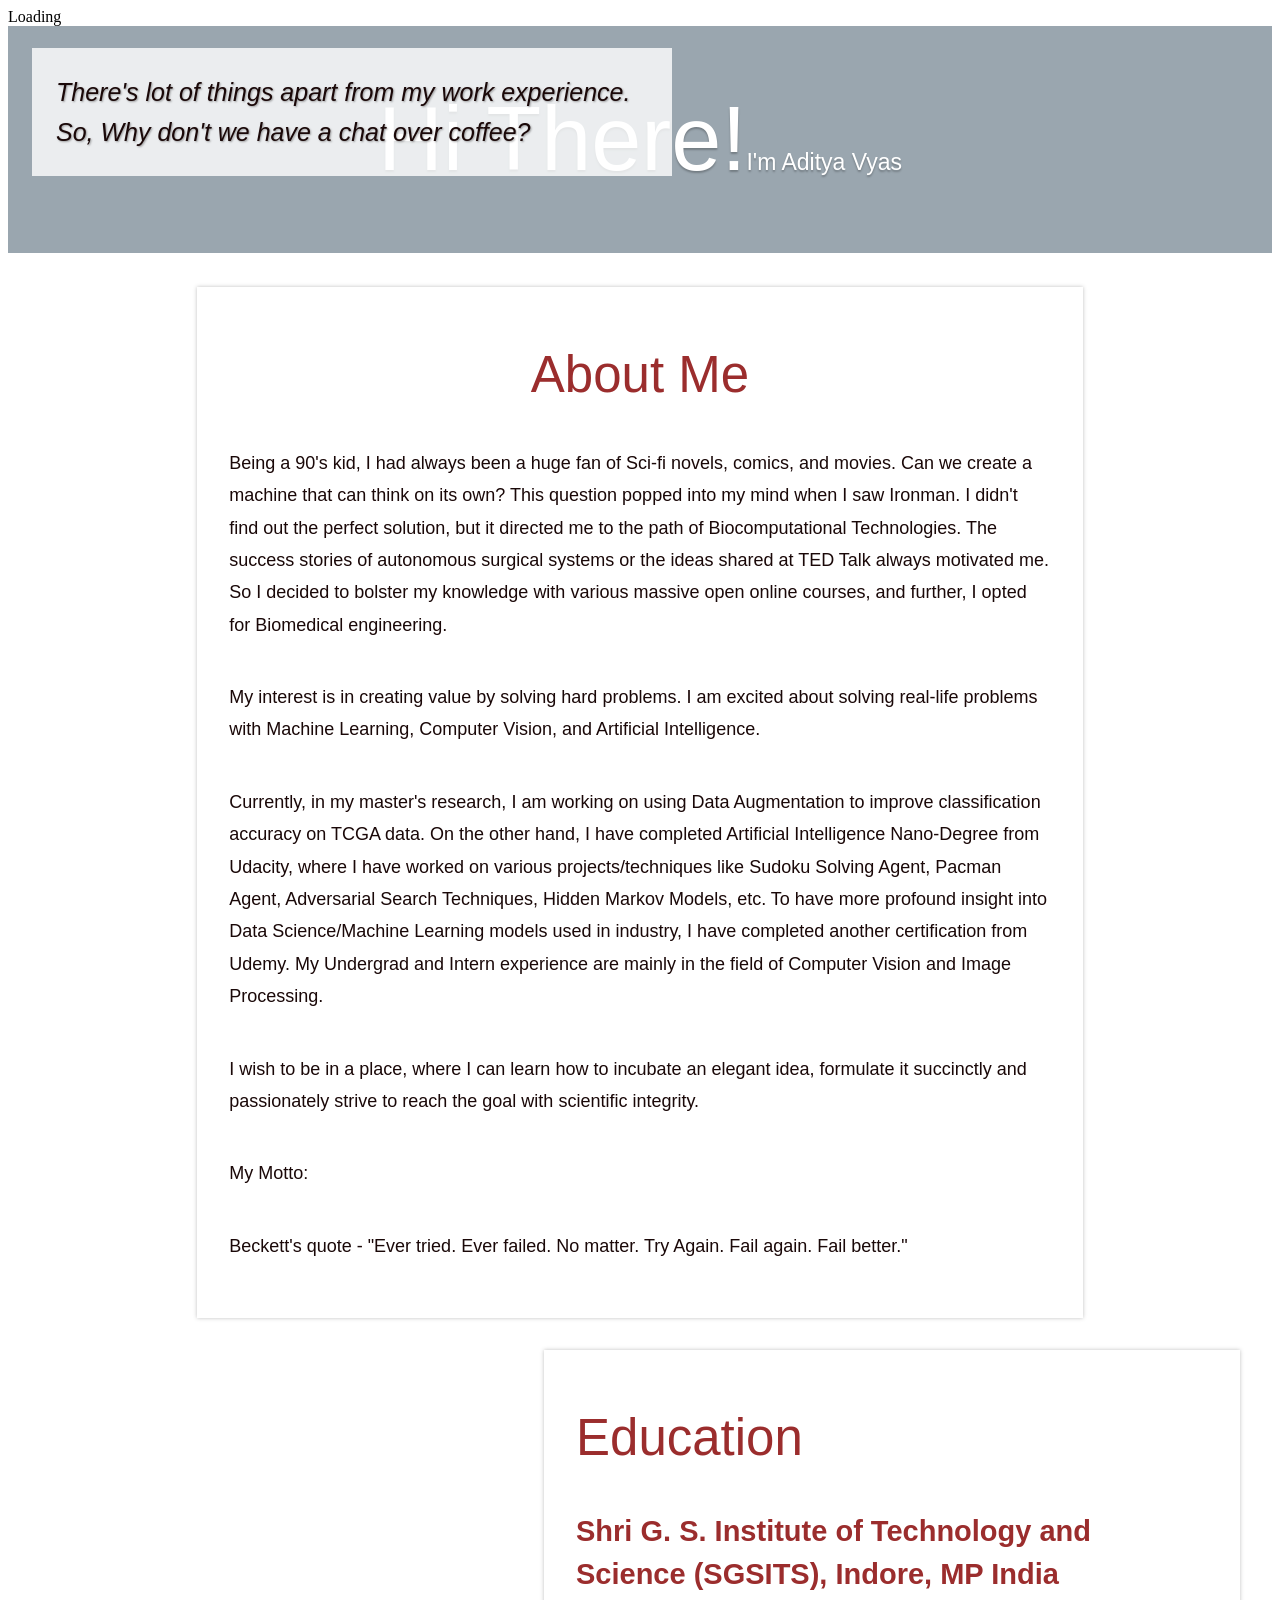
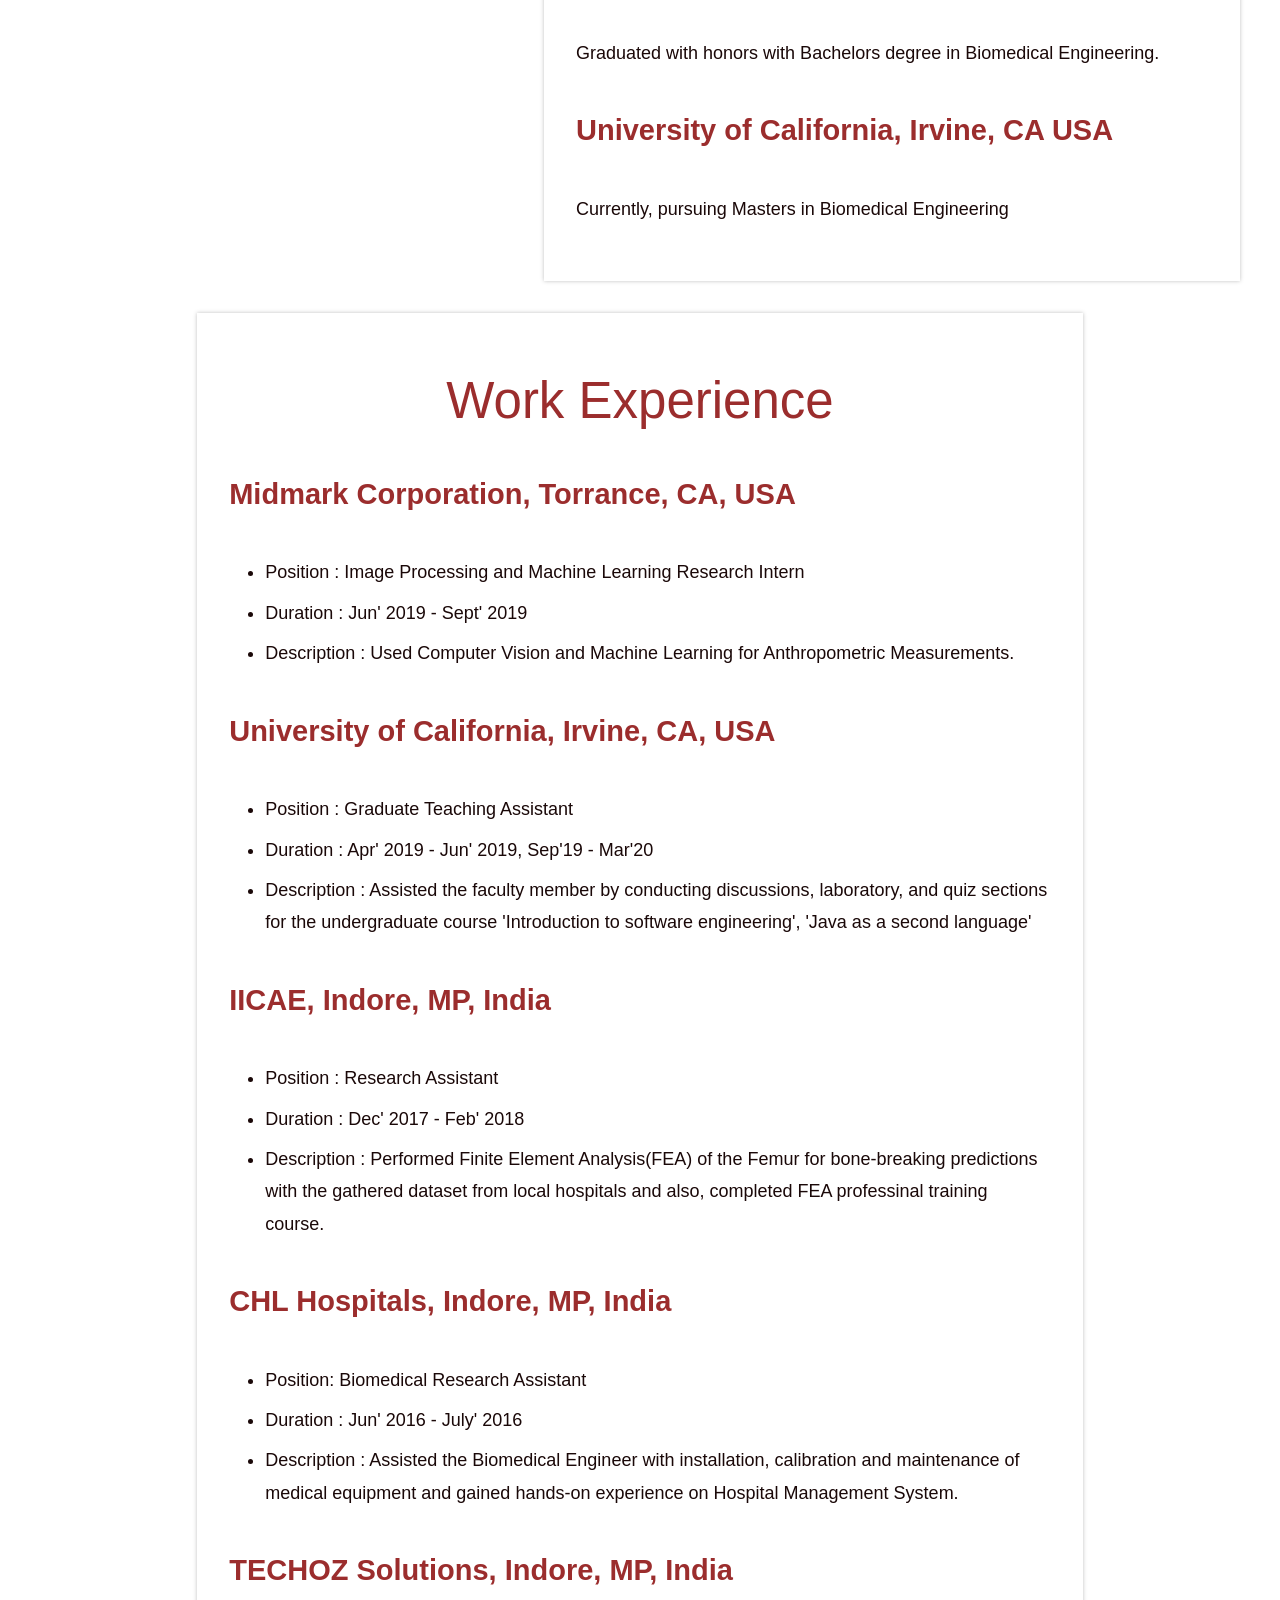
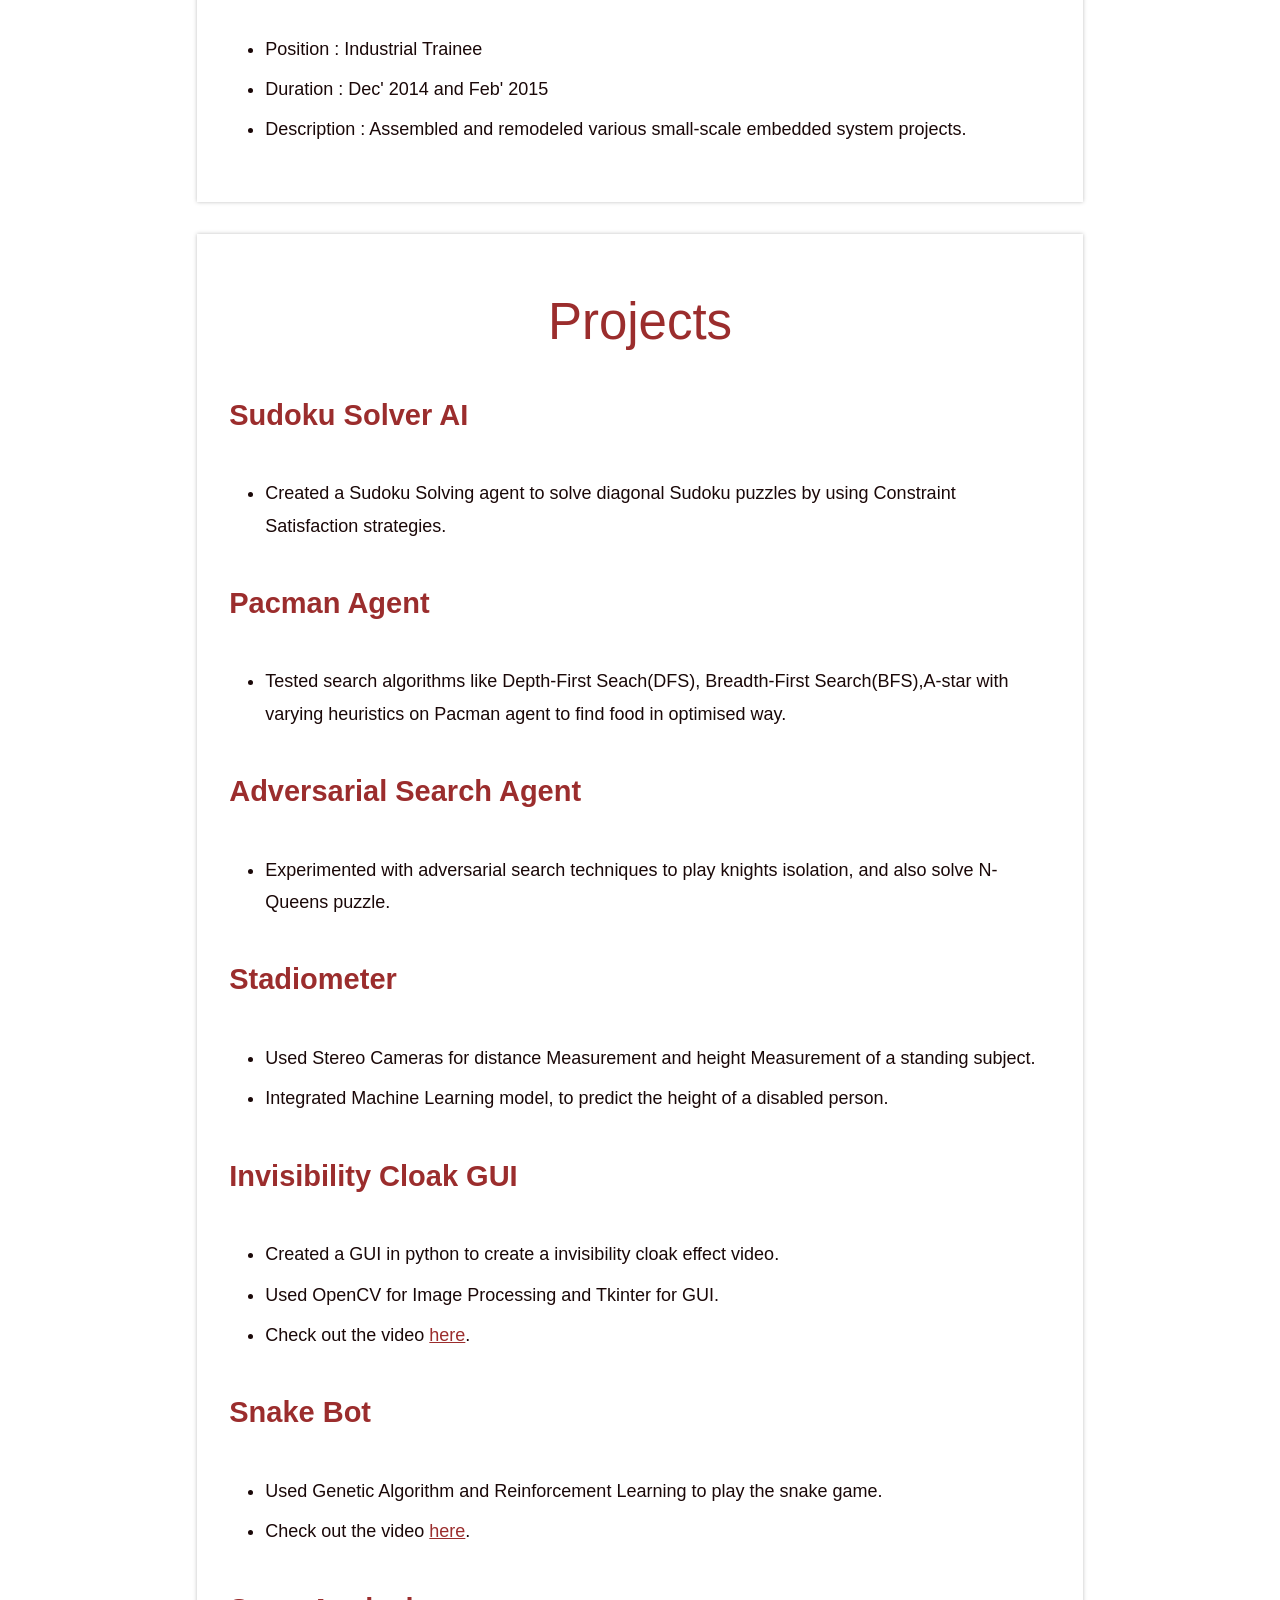
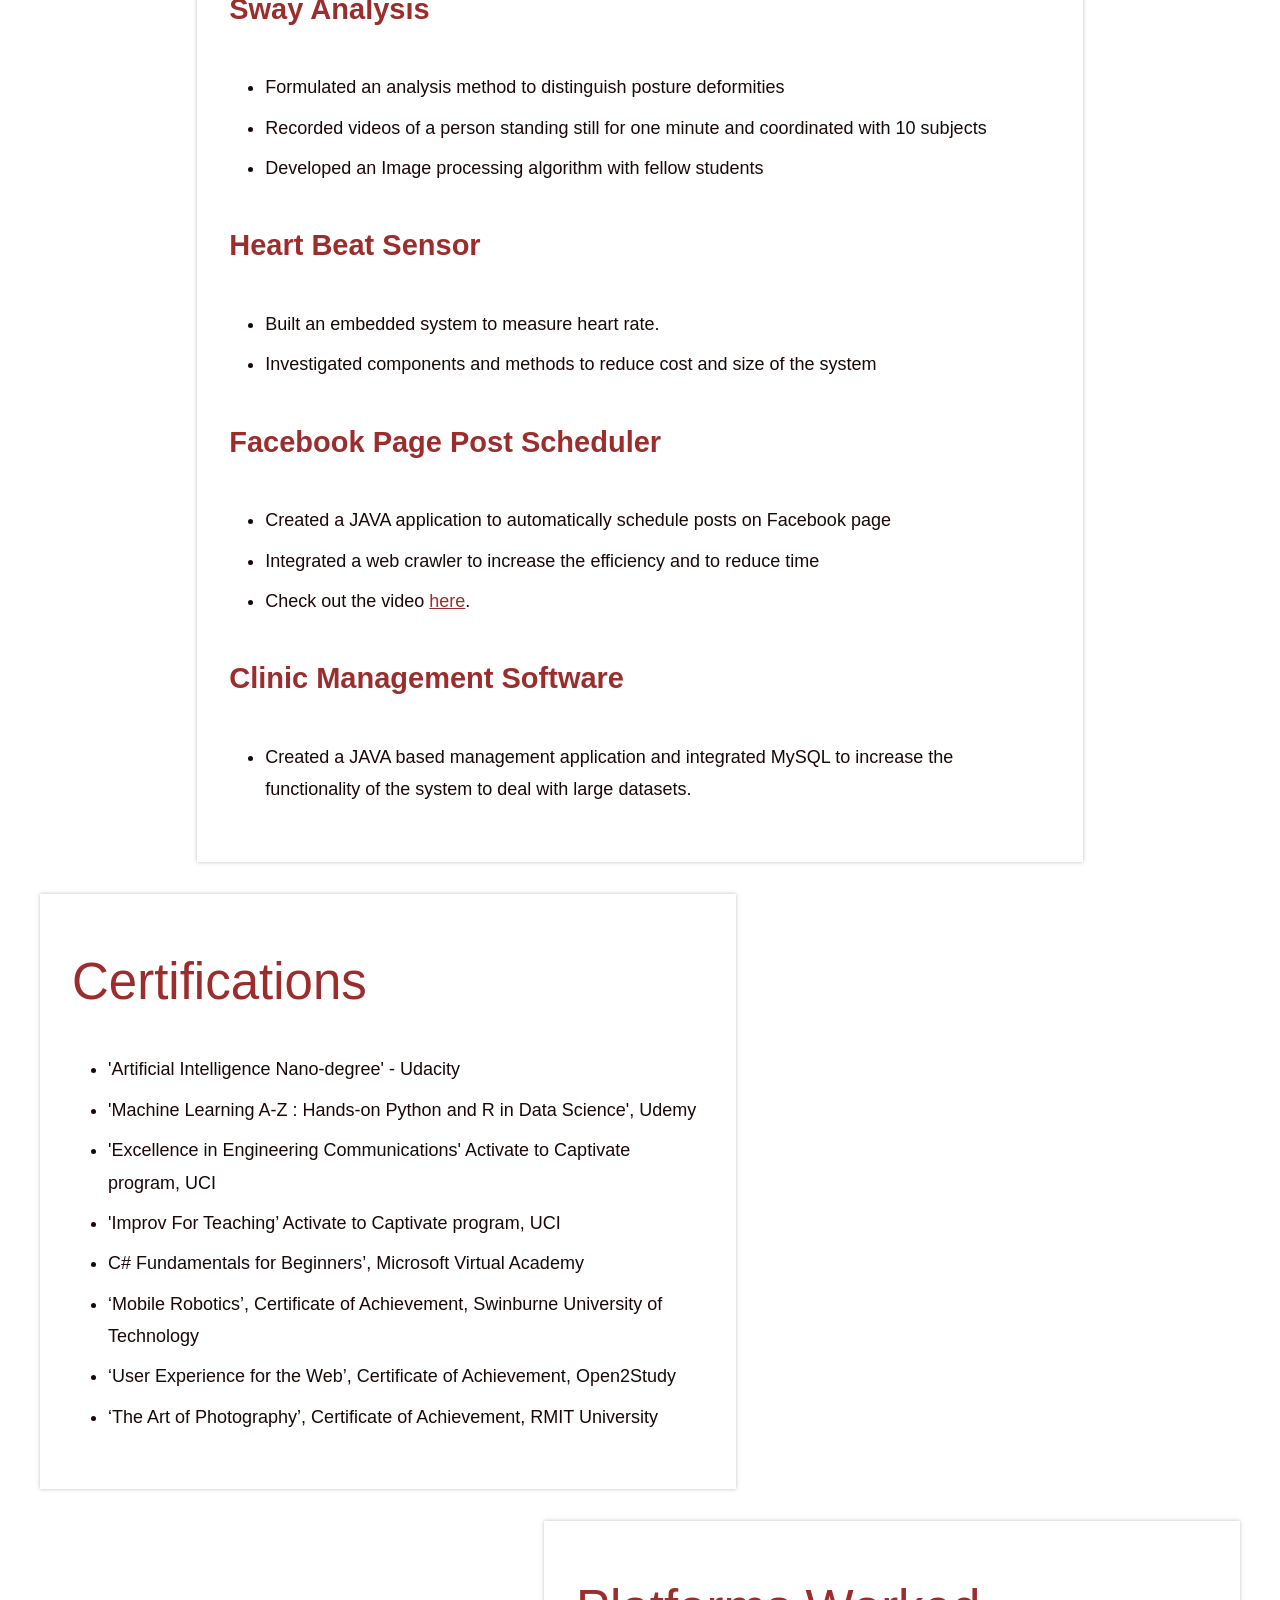
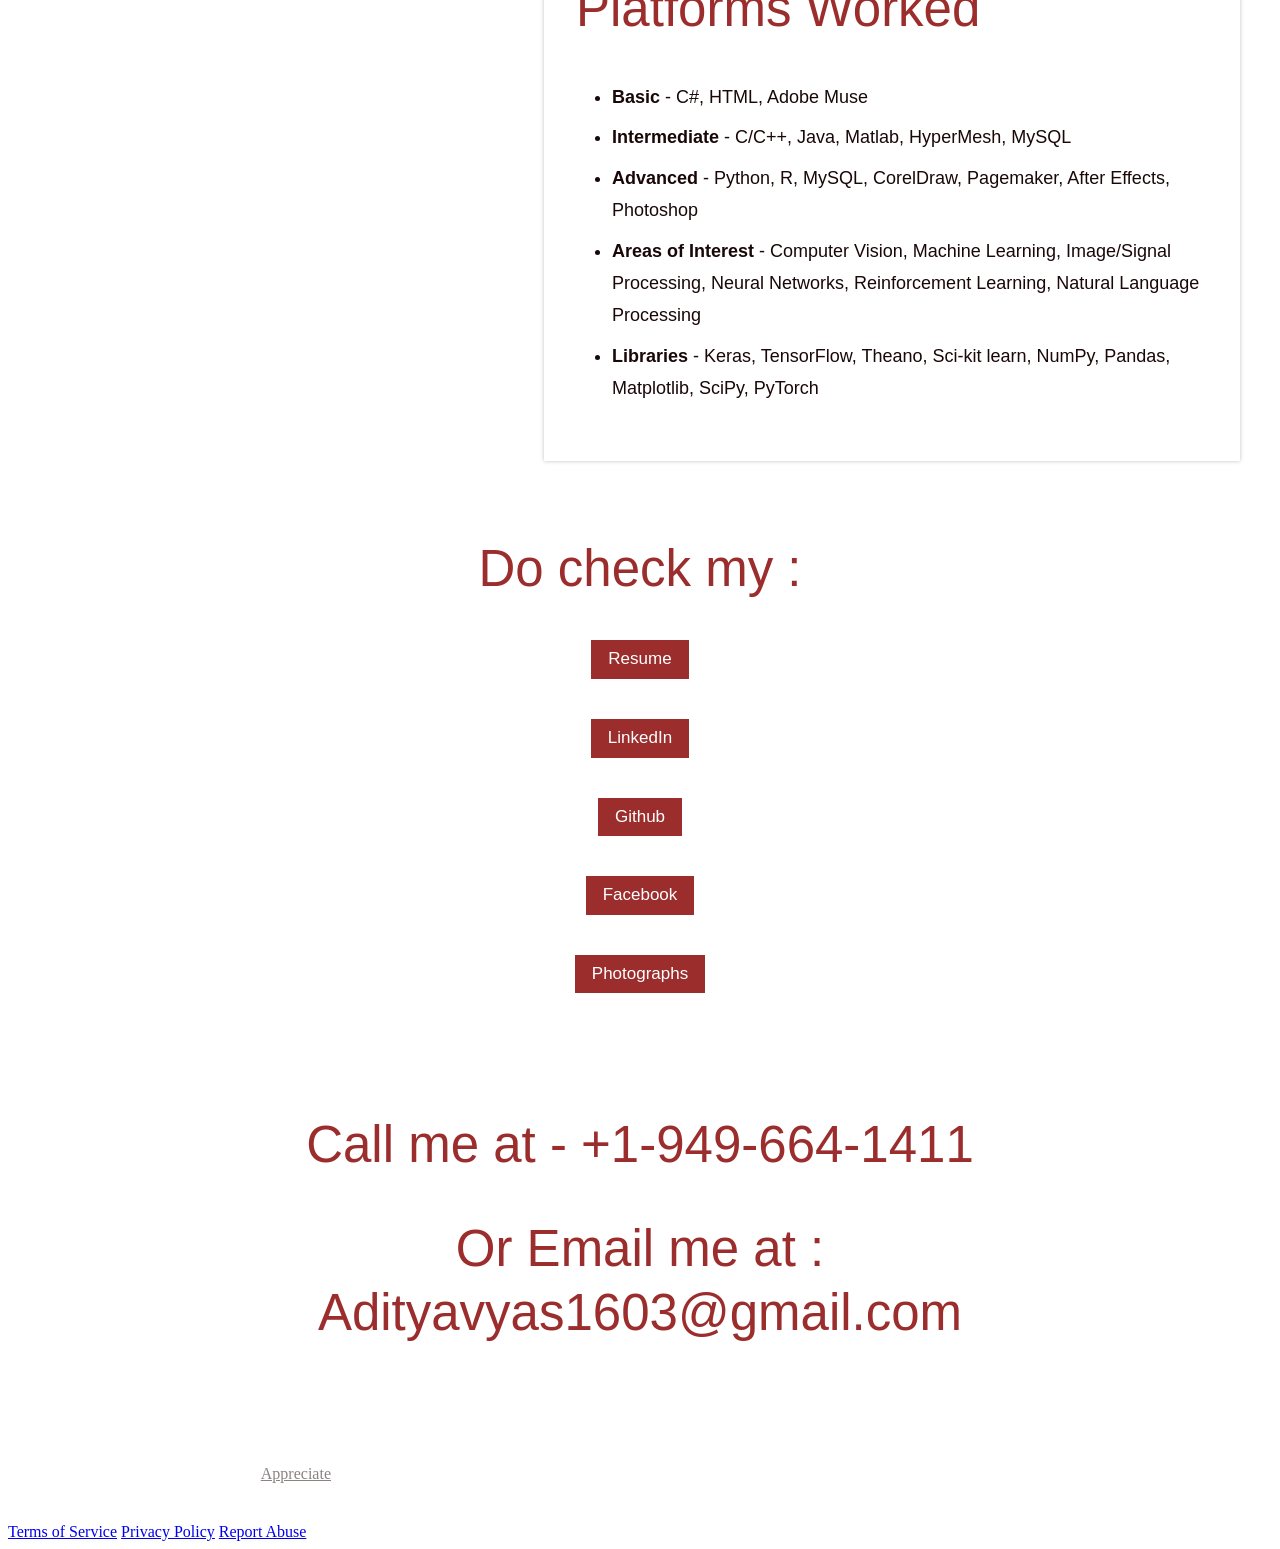
==== commit 2bbb2c60: "Update index.html" ====
--- a/index.html
+++ b/index.html
@@ -12,18 +12,18 @@
 
     <meta property="og:title" content="Aditya Vyas">
     <meta property="og:type" content="website">
-    <meta property="og:image" content="https://spark.adobe.com/page/qSuqpSDXNKEWc/embed.jpg?buster=1565539558017">
+    <meta property="og:image" content="https://spark.adobe.com/page/qSuqpSDXNKEWc/embed.jpg?buster=1573440385994">
     <meta property="og:image:width" content="1024">
     <meta property="og:image:height" content="512">
     <meta property="og:description" content="See the story">
 
     <meta name="twitter:card" content="summary_large_image">
     <meta name="twitter:title" content="Aditya Vyas">
-    <meta name="twitter:image:src" content="https://spark.adobe.com/page/qSuqpSDXNKEWc/embed.jpg?buster=1565539558017">
+    <meta name="twitter:image:src" content="https://spark.adobe.com/page/qSuqpSDXNKEWc/embed.jpg?buster=1573440385994">
     <meta name="twitter:description" content="See the story">
 
-    <link rel="apple-touch-icon" href="https://spark.adobe.com/page/qSuqpSDXNKEWc/embed.jpg?buster=1565539558017">
-<!--    <link rel="shortcut icon" href="https://d6uhzlpot4xwe.cloudfront.net/runtime/1.22/https://spark.adobe.com/page/qSuqpSDXNKEWc/images/favicon.ico">-->
+    <link rel="apple-touch-icon" href="https://spark.adobe.com/page/qSuqpSDXNKEWc/embed.jpg?buster=1573440385994">
+    <link rel="shortcut icon" href="https://d6uhzlpot4xwe.cloudfront.net/runtime/1.22/images/favicon.ico">
 
     <meta property="fb:app_id" content="919039361464473">
 
@@ -1547,7 +1547,7 @@
   <div id="app">
     <div id="publication-viewer" class="publication-viewer">
       <div id="luca-splash" class="splash">
-        <div class="background" style="background-image: url(https://spark.adobe.com/page/qSuqpSDXNKEWc/images/c7c71e81-080c-4e86-b3aa-60a0432445f8?asset_id=15621186-7024-45b2-9fdc-b1f274fad421&img_etag=58f2e7023b816a704bf42200a53bdf51&size=1024); background-position: 50% 50%;"></div>
+        <div class="background" style="background-image: url(images/c7c71e81-080c-4e86-b3aa-60a0432445f8?asset_id=15621186-7024-45b2-9fdc-b1f274fad421&img_etag=58f2e7023b816a704bf42200a53bdf51&size=1024); background-position: 50% 50%;"></div>
         <div class="content">
           <div class="logo"></div>
           <div class="loading-label">Loading</div>
@@ -1566,7 +1566,7 @@
         <div class="section title-section title-center"  data-section-behavior="default-title"  data-layer="1" data-layer-name="over" data-scroll-after-animation="false">
         <div class="section-view">
           <div class="section-background">
-            <div role="img" class="section-background-image" style="background-position: 50% 50%;"><a class="background-image-placeholder-link" href="https://spark.adobe.com/page/qSuqpSDXNKEWc/images/c7c71e81-080c-4e86-b3aa-60a0432445f8?asset_id=15621186-7024-45b2-9fdc-b1f274fad421&img_etag=58f2e7023b816a704bf42200a53bdf51&size=1024" data-image-width="2560" data-image-height="1920"></a></div>
+            <div role="img" class="section-background-image" style="background-position: 50% 50%;"><a class="background-image-placeholder-link" href="images/c7c71e81-080c-4e86-b3aa-60a0432445f8?asset_id=15621186-7024-45b2-9fdc-b1f274fad421&img_etag=58f2e7023b816a704bf42200a53bdf51&size=1024" data-image-width="2560" data-image-height="1920"></a></div>
           </div>
           <div class="title-header">
             <h2 class="title-header-view">
@@ -1583,22 +1583,23 @@
       <div class="section card-flipbook-section" data-section-behavior="default-column-overlay" data-spacing=".75" data-layer="-1" data-layer-name="under">
         <div class="section-view">
           <div class="section-background">
-            <div role="img" class="section-background-image" style=" background-position: 50% 50%;" data-pan-and-zoom="zoom-in"><a class="background-image-placeholder-link" href="https://spark.adobe.com/page/qSuqpSDXNKEWc/images/a81697d3-e185-4aeb-ad10-cf39e92f0f1a?asset_id=9735e3ed-2082-4783-a334-f57cfa7e450d&img_etag=336eab295f179c4bacbf1fb26cd254df&size=1024" data-image-width="1024" data-image-height="681"></a></div>
-            <div role="img" class="section-background-image" style=" background-position: 50% 50%;" data-pan-and-zoom="zoom-in"><a class="background-image-placeholder-link" href="https://spark.adobe.com/page/qSuqpSDXNKEWc/images/d81dc5d8-6e55-4d28-935d-040af9323aae.jpg?asset_id=92a9aa30-353c-4b45-b20e-931be4168a42&img_etag=e3de19b77478c2e5fa8c6104f776c6ca&size=1024" data-image-width="1024" data-image-height="1536"></a></div>
-            <div role="img" class="section-background-image" style=" background-position: 50% 50%;" data-pan-and-zoom="zoom-in"><a class="background-image-placeholder-link" href="https://spark.adobe.com/page/qSuqpSDXNKEWc/images/d21e46e8-46e5-4fe8-a0ba-b8f4658cdee5.jpg?asset_id=c9cdf74b-d89b-42c2-8cf3-d9a1e83bae7f&img_etag=aef09796d7e8df4dde8d951e99a7333f&size=1024" data-image-width="1024" data-image-height="682"></a></div>
-            <div role="img" class="section-background-image" style=" background-position: 50% 50%;" data-pan-and-zoom="zoom-in"><a class="background-image-placeholder-link" href="https://spark.adobe.com/page/qSuqpSDXNKEWc/images/e90401c0-807c-4ea5-9137-9ecbed7f2c18.jpg?asset_id=127c5695-08a6-4eb8-b0f4-6afcce21cd3a&img_etag=dca9c1a9fca259046470be5fc6214390&size=1024" data-image-width="1024" data-image-height="682"></a></div>
-            <div role="img" class="section-background-image" style=" background-position: 50% 50%;" data-pan-and-zoom="zoom-in"><a class="background-image-placeholder-link" href="https://spark.adobe.com/page/qSuqpSDXNKEWc/images/ebee95f7-e99d-4afa-945f-4c40846f3fdf.jpg?asset_id=b39fec75-e02f-4f41-b73e-4a17930f44f7&img_etag=459ccc45a68becbbf5f9a8911bbd5cc6&size=1024" data-image-width="1024" data-image-height="831"></a></div>
-            <div role="img" class="section-background-image" style=" background-position: 50% 50%;" data-pan-and-zoom="zoom-in"><a class="background-image-placeholder-link" href="https://spark.adobe.com/page/qSuqpSDXNKEWc/images/1ca7109f-12b8-410f-8e00-58e61ae7febb.jpg?asset_id=c2372b3b-4761-471e-bd6c-764c68734b67&img_etag=e976b1acc748713b7ebd33d0fad3d9e2&size=1024" data-image-width="1024" data-image-height="682"></a></div>
+            <div role="img" class="section-background-image" style=" background-position: 50% 50%;" data-pan-and-zoom="zoom-in"><a class="background-image-placeholder-link" href="images/a81697d3-e185-4aeb-ad10-cf39e92f0f1a?asset_id=9735e3ed-2082-4783-a334-f57cfa7e450d&img_etag=336eab295f179c4bacbf1fb26cd254df&size=1024" data-image-width="1024" data-image-height="681"></a></div>
+            <div role="img" class="section-background-image" style=" background-position: 50% 50%;" data-pan-and-zoom="zoom-in"><a class="background-image-placeholder-link" href="images/d81dc5d8-6e55-4d28-935d-040af9323aae.jpg?asset_id=92a9aa30-353c-4b45-b20e-931be4168a42&img_etag=e3de19b77478c2e5fa8c6104f776c6ca&size=1024" data-image-width="1024" data-image-height="1536"></a></div>
+            <div role="img" class="section-background-image" style=" background-position: 50% 50%;" data-pan-and-zoom="zoom-in"><a class="background-image-placeholder-link" href="images/d21e46e8-46e5-4fe8-a0ba-b8f4658cdee5.jpg?asset_id=c9cdf74b-d89b-42c2-8cf3-d9a1e83bae7f&img_etag=aef09796d7e8df4dde8d951e99a7333f&size=1024" data-image-width="1024" data-image-height="682"></a></div>
+            <div role="img" class="section-background-image" style=" background-position: 50% 50%;" data-pan-and-zoom="zoom-in"><a class="background-image-placeholder-link" href="images/e90401c0-807c-4ea5-9137-9ecbed7f2c18.jpg?asset_id=127c5695-08a6-4eb8-b0f4-6afcce21cd3a&img_etag=dca9c1a9fca259046470be5fc6214390&size=1024" data-image-width="1024" data-image-height="682"></a></div>
+            <div role="img" class="section-background-image" style=" background-position: 50% 50%;" data-pan-and-zoom="zoom-in"><a class="background-image-placeholder-link" href="images/ebee95f7-e99d-4afa-945f-4c40846f3fdf.jpg?asset_id=b39fec75-e02f-4f41-b73e-4a17930f44f7&img_etag=459ccc45a68becbbf5f9a8911bbd5cc6&size=1024" data-image-width="1024" data-image-height="831"></a></div>
+            <div role="img" class="section-background-image" style=" background-position: 50% 50%;" data-pan-and-zoom="zoom-in"><a class="background-image-placeholder-link" href="images/1ca7109f-12b8-410f-8e00-58e61ae7febb.jpg?asset_id=c2372b3b-4761-471e-bd6c-764c68734b67&img_etag=e976b1acc748713b7ebd33d0fad3d9e2&size=1024" data-image-width="1024" data-image-height="682"></a></div>
           </div>
           <div class="section-content">
             <div class="section-content-view card-center">
               <div class="content-container">
                           <h3 class=" text-center" >About Me</h3>
                                 <p class=" " >Being a 90&#39;s kid, I had always been a huge fan of Sci-fi novels, comics, and movies. Can we create a machine that can think on its own? This question popped into my mind when I saw Ironman. I didn&#39;t find out the perfect solution, but it directed me to the path of Biocomputational Technologies. The success stories of autonomous surgical systems or the ideas shared at TED Talk always motivated me. So I decided to bolster my knowledge with various massive open online courses, and further, I opted for Biomedical engineering.</p>
-                                <p class=" " >Currently, I am working upon Big Data Analytics for Cancer Prediction. I have an unquenchable thirst to incorporate Computer Science concepts in Biomedical Engineering, and If provided with the opportunity, I would comport myself creditably in any environment.</p>
+                                <p class=" " >My interest is in creating value by solving hard problems. I am excited about solving real-life problems with Machine Learning, Computer Vision, and Artificial Intelligence.</p>
+                                <p class=" " >Currently, in my master&#39;s research, I am working on using Data Augmentation to improve classification accuracy on TCGA data. On the other hand, I have completed Artificial Intelligence Nano-Degree from Udacity, where I have worked on various projects&#x2F;techniques like Sudoku Solving Agent, Pacman Agent, Adversarial Search Techniques, Hidden Markov Models, etc. To have more profound insight into Data Science&#x2F;Machine Learning models used in industry, I have completed another certification from Udemy. My Undergrad and Intern experience are mainly in the field of Computer Vision and Image Processing.</p>
                                 <p class=" " >I wish to be in a place, where I can learn how to incubate an elegant idea, formulate it succinctly and passionately strive to reach the goal with scientific integrity.</p>
                                 <p class=" " >My Motto:</p>
-                                <p class=" " >Beckett&#39;s quote - &quot;Ever tried. Ever failed. No matter. Try Again. Fail again. Fail better.&quot; </p>
+                                <p class=" " >Beckett&#39;s quote - &quot;Ever tried. Ever failed. No matter. Try Again. Fail again. Fail better.&quot;</p>
                     </div>
             </div>
             <div class="section-content-view card-right">
@@ -1622,8 +1623,8 @@
                     <h4 class=" " >University of California, Irvine, CA, USA</h4>
                             <ul>
                     <li class=" " >Position : Graduate Teaching Assistant</li>
-                                <li class=" " >Duration : Apr&#39; 2019 - Jun&#39; 2019</li>
-                                <li class=" " >Description : Assisted the faculty member by conducting discussions, laboratory, and quiz sections for the undergraduate course &#39;Introduction to software engineering&#39; (IN4MATX 43).</li>
+                                <li class=" " >Duration : Apr&#39; 2019 - Jun&#39; 2019, Sep&#39;19 - Mar&#39;20</li>
+                                <li class=" " >Description : Assisted the faculty member by conducting discussions, laboratory, and quiz sections for the undergraduate course &#39;Introduction to software engineering&#39;, &#39;Java as a second language&#39;</li>
                             </ul>
                     <h4 class=" " >IICAE, Indore, MP, India</h4>
                             <ul>
@@ -1647,7 +1648,19 @@
             <div class="section-content-view card-center">
               <div class="content-container">
                           <h3 class=" text-center" >Projects</h3>
-                                <h4 class=" " >Stadiometer</h4>
+                                <h4 class=" " >Sudoku Solver AI</h4>
+                            <ul>
+                    <li class=" " >Created a Sudoku Solving agent to solve diagonal Sudoku puzzles by using Constraint Satisfaction strategies.</li>
+                            </ul>
+                    <h4 class=" " >Pacman Agent</h4>
+                            <ul>
+                    <li class=" " >Tested search algorithms like Depth-First Seach(DFS), Breadth-First Search(BFS),A-star with varying heuristics on Pacman agent to find food in optimised way.</li>
+                            </ul>
+                    <h4 class=" " >Adversarial Search Agent</h4>
+                            <ul>
+                    <li class=" " >Experimented with adversarial search techniques to play knights isolation, and also solve N-Queens puzzle.</li>
+                            </ul>
+                    <h4 class=" " >Stadiometer</h4>
                             <ul>
                     <li class=" " >Used Stereo Cameras for distance Measurement and height Measurement of a standing subject.</li>
                                 <li class=" " >Integrated Machine Learning model, to predict the height of a disabled person.</li>
@@ -1689,7 +1702,8 @@
               <div class="content-container">
                           <h3 class=" " >Certifications</h3>
                             <ul>
-                    <li class=" " >&#39;Machine Learning A-Z : Hands-on Python and R in Data Science&#39;, Udemy</li>
+                    <li class=" " >&#39;Artificial Intelligence Nano-degree&#39; - Udacity</li>
+                                <li class=" " >&#39;Machine Learning A-Z : Hands-on Python and R in Data Science&#39;, Udemy</li>
                                 <li class=" " >&#39;Excellence in Engineering Communications&#39; Activate to Captivate program, UCI</li>
                                 <li class=" " >&#39;Improv For Teaching’ Activate to Captivate program, UCI</li>
                                 <li class=" " >C# Fundamentals for Beginners’, Microsoft Virtual Academy</li>
@@ -1706,6 +1720,7 @@
                                 <li class=" " ><b>Intermediate</b> - C&#x2F;C++, Java, Matlab, HyperMesh, MySQL</li>
                                 <li class=" " ><b>Advanced</b> - Python, R, MySQL, CorelDraw, Pagemaker, After Effects, Photoshop</li>
                                 <li class=" " ><b>Areas of Interest</b> - Computer Vision, Machine Learning, Image&#x2F;Signal Processing, Neural Networks, Reinforcement Learning, Natural Language Processing</li>
+                                <li class=" " ><b>Libraries</b> - Keras, TensorFlow, Theano, Sci-kit learn, NumPy, Pandas, Matplotlib, SciPy, PyTorch</li>
                     </div>
             </div>
           </div>
@@ -1716,7 +1731,7 @@
       <div class="section window-section height-50 caption-left" data-section-behavior="default-window" data-layer="0" data-layer-name="over">
         <div class="section-view">
           <div class="window section-background">
-            <div role="img" class="section-background-image" style="background-position: 50% 50%;"><a class="background-image-placeholder-link" href="https://spark.adobe.com/page/qSuqpSDXNKEWc/images/17b2dbd9-5c4b-46e0-a22a-9f88aa4a0a00.jpg?asset_id=d7b43bf9-750b-4f62-bc63-561b17fa1de8&img_etag=4a639cfdf5d5972782cab213650699c2&size=1024" data-image-width="2560" data-image-height="1695"></a></div>
+            <div role="img" class="section-background-image" style="background-position: 50% 50%;"><a class="background-image-placeholder-link" href="images/17b2dbd9-5c4b-46e0-a22a-9f88aa4a0a00.jpg?asset_id=d7b43bf9-750b-4f62-bc63-561b17fa1de8&img_etag=4a639cfdf5d5972782cab213650699c2&size=1024" data-image-width="2560" data-image-height="1695"></a></div>
           </div>
           <div class="pull-quote">
             <div class="pull-quote-view">
@@ -1730,7 +1745,7 @@
       <div class="section single-column-section split-layout image-on-left" data-section-behavior="default-split-layout" data-layer="0" data-layer-name="over">
         <div class="section-view">
           <div class="section-background">
-             <div class="section-background-image" style="background-position: 50% 50%;"><a class="background-image-placeholder-link" href="https://spark.adobe.com/page/qSuqpSDXNKEWc/images/edf043ef-2c02-4772-aa95-96c36348c444.jpg?asset_id=6f7f6d8f-e8d9-46e1-ba23-472c2f59bfef&amp;img_etag=4136d7ce93b63c73e0fda16e002898d5&amp;size=1024" data-image-width="2560" data-image-height="1817"></a></div>
+             <div class="section-background-image" style="background-position: 50% 50%;"><a class="background-image-placeholder-link" href="images/edf043ef-2c02-4772-aa95-96c36348c444.jpg?asset_id=6f7f6d8f-e8d9-46e1-ba23-472c2f59bfef&amp;img_etag=4136d7ce93b63c73e0fda16e002898d5&amp;size=1024" data-image-width="2560" data-image-height="1817"></a></div>
           </div>
           <div class="section-content">
             <div class="section-content-view">
@@ -1801,93 +1816,6 @@
       </div>
       <a href="#" class="publication-viewer-next-link"></a> <a href="#" class="publication-viewer-previous-link"></a>
     </div>
-    <div class="banner success js-report-success">
-        <p class="message">Your report has been submitted.</p>
-    </div>
-    <div class="banner error js-report-error">
-        <p class="message">There was a problem submitting your report. Please contact <a href="http://helpx.adobe.com/support.html">Adobe Support</a>.</p>
-    </div>
-    <!-- REPORT ABUSE DIALOG -->
-    <div class="report-abuse-dialog js-report-abuse-dialog">
-      <div class="report-abuse-dialog-scrim">
-      </div>
-
-      <div class="report-abuse-dialog-content">
-        <div class="spinner-modal js-spinner-modal">
-          <div class="spinner-modal-spinner"></div>
-        </div>
-        <div class="header">
-          <h1>Report Abuse</h1>
-          <button title="Close" class="btn-close btn-reportabuse-close js-report-abuse-close"><em class="sprite30x30">Close</em></button>
-        </div>
-
-        <div class="report-abuse-dialog-content-inner">
-          <div class="article">
-            <div class="report-abuse-dialog-article-contents">
-              <form class="report-abuse-form js-report-abuse-form">
-
-                <p>If you feel that this video content violates the Adobe <a href="http://www.adobe.com/go/tou" target="_blank">Terms of Use</a>, you may report this content by filling out this quick form.</p>
-
-                <ul class="group info">
-                  <li>
-                    <label id="email-label" for="email"><strong>Your Email</strong> <b></b></label>
-                    <input id="email" name="email" type="email">
-                  </li>
-                  <li>
-                    <label id="name-label" for="name"><strong>Your Name</strong> <b></b></label>
-                    <input id="name" name="name" type="text">
-                  </li>
-                </ul>
-                <p></p>
-
-                <label id="radio-label"><strong>Why are you reporting this content?</strong><b></b></label>
-
-                <ul class="radio">
-                  <li>
-                    <input type="radio" id="def" name="type" value="defamation">
-                    <label for="def">Defamation</label>
-                  </li>
-                  <li>
-                    <input type="radio" id="tra" name="type" value="trademark">
-                    <label for="tra">Trademark Infringement</label>
-                  </li>
-                  <li>
-                    <input type="radio" id="off" name="type" value="vulgar">
-                    <label for="off">Offensive Content</label>
-                  </li>
-                  <li>
-                    <input type="radio" id="rac" name="type" value="hate">
-                    <label for="rac">Racist or Hate Content</label>
-                  </li>
-                  <li>
-                    <input type="radio" id="exp" name="type" value="pornography">
-                    <label for="exp">Sexually Explicit Content</label>
-                  </li>
-                  <li>
-                    <input type="radio" id="oth" name="type" value="other">
-                    <label for="oth">Other</label>
-                  </li>
-                </ul>
-
-                <ul>
-                  <li>
-                    <label id="desc-label"><strong>Please provide a description of your concern.</strong><b></b></label>
-                    <textarea maxlength="1024" name="description" rows="4" id="description"></textarea>
-                  </li>
-                </ul>
-
-                <p class="notice">To report a copyright violation, please follow the DMCA section in the <a href="http://www.adobe.com/go/tou" target="_blank">Terms of Use</a>.</p>
-
-                <div class="buttons">
-                    <button type="button" class="button cancel js-report-abuse-cancel">Cancel </button>
-                    <input type="submit" class="button" value="Report Abuse" >
-                </div>
-              </form>
-            </div><!--dialog-article-contents-->
-          </div><!--article-->
-        </div><!--dialog-content-inner-->
-      </div><!--dialog-content-->
-    </div><!--report-abuse-dialog-->
   </div>
   <!-- javascripts go here -->
     <script type="text/javascript">window.useNewBumper = true; window.brandType = 'none';</script>
